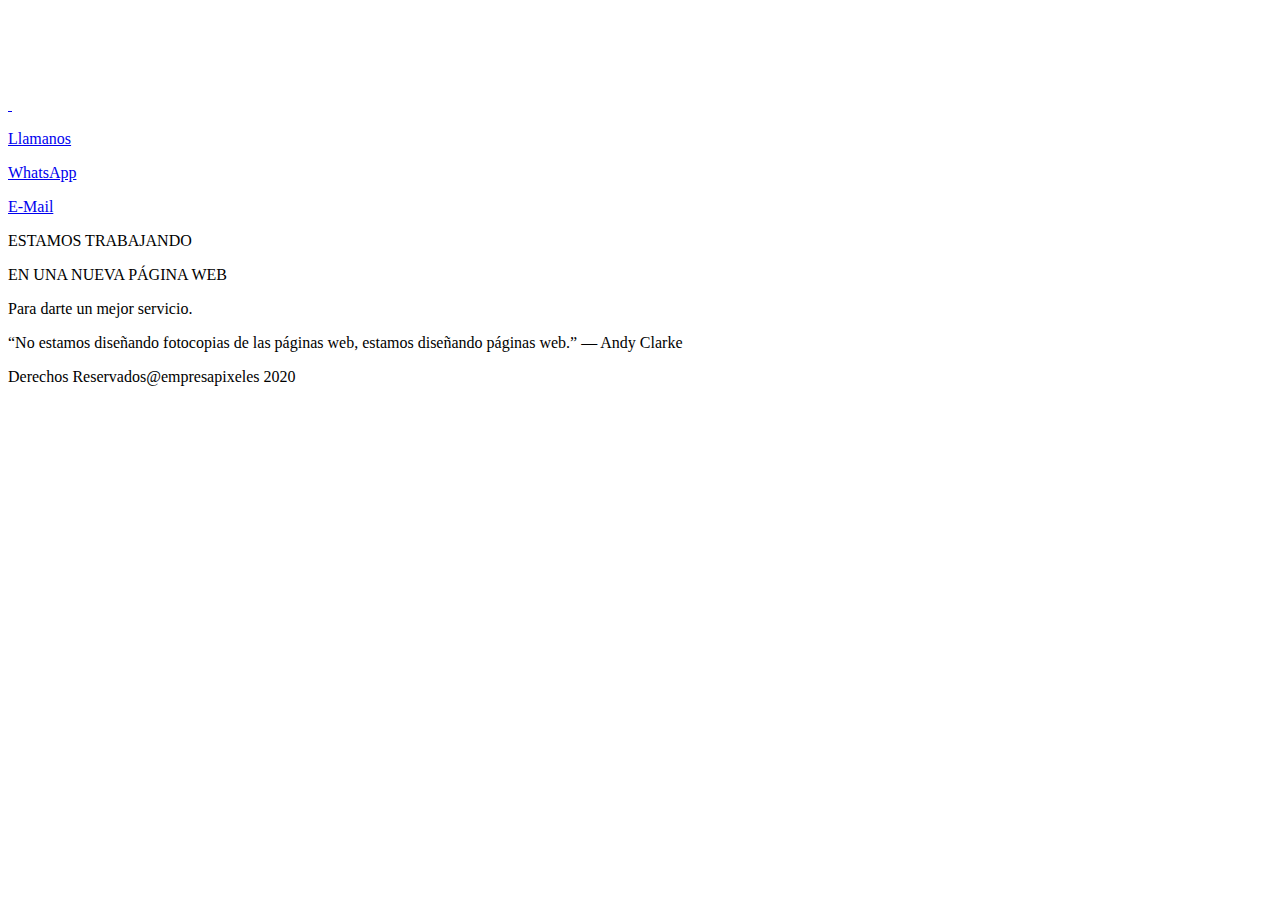
==== index.html @ fa77952b "Add files via upload" ====
<!DOCTYPE html>
<html class="nojs html css_verticalspacer" lang="es-ES">
 <head>

  <meta http-equiv="Content-type" content="text/html;charset=UTF-8"/>
  <meta name="description" content="Somos una empresa dedicada al diseño web,mkt digital,desarrollo de app,catàlogos digitales ofreciendo una integración de estos elementos para dar solución a nuestros clientes integralmente. "/>
  <meta name="keywords" content="web,diseño,marketing digital,empresas,pixeles,mkt,aplicaciones,app,programación web,web,java,html5,html,diseño web"/>
  <meta name="generator" content="2018.1.0.386"/>
  <meta name="yandex-verification" content="5926a4e39fd3df6b"/><!-- custom meta -->
  <meta name="viewport" content="width=device-width, initial-scale=1.0"/>
  
  <script type="text/javascript">
   // Update the 'nojs'/'js' class on the html node
document.documentElement.className = document.documentElement.className.replace(/\bnojs\b/g, 'js');

// Check that all required assets are uploaded and up-to-date
if(typeof Muse == "undefined") window.Muse = {}; window.Muse.assets = {"required":["museutils.js", "museconfig.js", "jquery.watch.js", "webpro.js", "musewpslideshow.js", "jquery.museoverlay.js", "touchswipe.js", "jquery.musepolyfill.bgsize.js", "jquery.museresponsive.js", "require.js", "index.css"], "outOfDate":[]};
</script>
  
  <title>&nbsp;Bienvenidos a Pixeles</title>
  <!-- CSS -->
  <link rel="stylesheet" type="text/css" href="css/site_global.css?crc=4235893186"/>
  <link rel="stylesheet" type="text/css" href="css/master_main-master.css?crc=64743557"/>
  <link rel="stylesheet" type="text/css" href="css/index.css?crc=58798758" id="pagesheet"/>
  <!-- IE-only CSS -->
  <!--[if lt IE 9]>
  <link rel="stylesheet" type="text/css" href="css/iefonts_index.css?crc=458958665"/>
  <link rel="stylesheet" type="text/css" href="css/nomq_preview_master_main-master.css?crc=238709549"/>
  <link rel="stylesheet" type="text/css" href="css/nomq_index.css?crc=3871699366" id="nomq_pagesheet"/>
  <![endif]-->
  <!-- Other scripts -->
  <script type="text/javascript">
   var __adobewebfontsappname__ = "muse";
</script>
  <!-- JS includes -->
  <script src="https://webfonts.creativecloud.com/ubuntu:n7,n4:all.js" type="text/javascript"></script>
    <!--custom head HTML-->
  <!-- Global site tag (gtag.js) - Google Analytics -->
<script async src="https://www.googletagmanager.com/gtag/js?id=UA-159911724-1"></script>
<script>
  window.dataLayer = window.dataLayer || [];
  function gtag(){dataLayer.push(arguments);}
  gtag('js', new Date());

  gtag('config', 'UA-159911724-1');
</script>

<!-- Google Tag Manager -->
<script>(function(w,d,s,l,i){w[l]=w[l]||[];w[l].push({'gtm.start':
new Date().getTime(),event:'gtm.js'});var f=d.getElementsByTagName(s)[0],
j=d.createElement(s),dl=l!='dataLayer'?'&l='+l:'';j.async=true;j.src=
'https://www.googletagmanager.com/gtm.js?id='+i+dl;f.parentNode.insertBefore(j,f);
})(window,document,'script','dataLayer','GTM-PSQ9JR3');</script>
<!-- End Google Tag Manager -->

<!-- Yandex.Metrika counter -->
<script type="text/javascript" >
   (function(m,e,t,r,i,k,a){m[i]=m[i]||function(){(m[i].a=m[i].a||[]).push(arguments)};
   m[i].l=1*new Date();k=e.createElement(t),a=e.getElementsByTagName(t)[0],k.async=1,k.src=r,a.parentNode.insertBefore(k,a)})
   (window, document, "script", "https://mc.yandex.ru/metrika/tag.js", "ym");

   ym(60178660, "init", {
        clickmap:true,
        trackLinks:true,
        accurateTrackBounce:true,
        webvisor:true,
        ecommerce:"dataLayer"
   });
</script>
<noscript><div><img src="https://mc.yandex.ru/watch/60178660" style="position:absolute; left:-9999px;" alt="" /></div></noscript>
<!-- /Yandex.Metrika counter -->

<script type="text/javascript">window.$crisp=[];window.CRISP_WEBSITE_ID="32cfb766-e6e7-4e31-a01d-06637c909708";(function(){d=document;s=d.createElement("script");s.src="https://client.crisp.chat/l.js";s.async=1;d.getElementsByTagName("head")[0].appendChild(s);})();</script>
 </head>
 <body>
 <!-- Google Tag Manager (noscript) -->
<noscript><iframe src="https://www.googletagmanager.com/ns.html?id=GTM-PSQ9JR3"
height="0" width="0" style="display:none;visibility:hidden"></iframe></noscript>
<!-- End Google Tag Manager (noscript) -->

  <div class="breakpoint active" id="bp_infinity" data-min-width="1025"><!-- responsive breakpoint node -->
   <div class="clearfix borderbox" id="page"><!-- group -->
    <div class="SlideShowWidget clearfix HeroFillFrame grpelem" id="slideshowu6715" data-visibility="changed" style="visibility:hidden"><!-- none box -->
     <div class="popup_anchor allow_click_through" data-col-pos="0" id="u6733popup">
      <div class="SlideShowContentPanel clearfix fullscreen" data-col-pos="0" id="u6733"><!-- stack box -->
       <!-- m_editable region-id="editable-static-tag-U8621-BP_infinity" template="index.html" data-type="image" data-ice-options="srcAttr=data-src" -->
       <div class="SSSlide clip_frame fullscreen" data-col-pos="0" id="u8621" data-muse-uid="U8621" data-muse-type="img_frame"><!-- image -->
        <img class="ImageInclude" data-col-pos="0" id="u8621_img" data-src="images/ilya-pavlov-87438-unsplash.jpg?crc=4015956237" src="images/blank.gif?crc=4208392903" alt="" data-width="1200" data-height="801" data-muse-src="images/ilya-pavlov-87438-unsplash.jpg?crc=4015956237"/>
       </div>
       <!-- /m_editable -->
       <!-- m_editable region-id="editable-static-tag-U8825-BP_infinity" template="index.html" data-type="image" data-ice-options="srcAttr=data-src" -->
       <div class="SSSlide invi clip_frame fullscreen" data-col-pos="1" id="u8825" data-muse-uid="U8825" data-muse-type="img_frame"><!-- image -->
        <img class="ImageInclude" data-col-pos="1" id="u8825_img" data-src="images/laptop-wallpapers5.jpg?crc=4093777745" src="images/blank.gif?crc=4208392903" alt="" data-width="1333" data-height="750" data-muse-src="images/laptop-wallpapers5.jpg?crc=4093777745"/>
       </div>
       <!-- /m_editable -->
       <!-- m_editable region-id="editable-static-tag-U8672-BP_infinity" template="index.html" data-type="image" data-ice-options="srcAttr=data-src" -->
       <div class="SSSlide invi clip_frame fullscreen" data-col-pos="2" id="u8672" data-muse-uid="U8672" data-muse-type="img_frame"><!-- image -->
        <img class="ImageInclude" data-col-pos="2" id="u8672_img" data-src="images/apple-macbook-pro-touch-bar-15-inch-2017-4194.jpg?crc=4146289031" src="images/blank.gif?crc=4208392903" alt="" data-width="1332" data-height="750" data-muse-src="images/apple-macbook-pro-touch-bar-15-inch-2017-4194.jpg?crc=4146289031"/>
       </div>
       <!-- /m_editable -->
       <!-- m_editable region-id="editable-static-tag-U8774-BP_infinity" template="index.html" data-type="image" data-ice-options="srcAttr=data-src" -->
       <div class="SSSlide invi clip_frame fullscreen" data-col-pos="3" id="u8774" data-muse-uid="U8774" data-muse-type="img_frame"><!-- image -->
        <img class="ImageInclude" data-col-pos="3" id="u8774_img" data-src="images/caspar-camille-rubin-669071-unsplash.jpg?crc=406384773" src="images/blank.gif?crc=4208392903" alt="" data-width="1200" data-height="800" data-muse-src="images/caspar-camille-rubin-669071-unsplash.jpg?crc=406384773"/>
       </div>
       <!-- /m_editable -->
      </div>
     </div>
    </div>
    <div class="clearfix grpelem shared_content" id="ppu360-3" data-content-guid="ppu360-3_content"><!-- column -->
     <div class="clearfix colelem" id="pu360-3"><!-- group -->
      <a class="nonblock nontext MuseLinkActive museBGSize clearfix grpelem shared_content" id="u360-3" href="index.html" data-href="page:U74" data-sizePolicy="fixed" data-pintopage="page_fixedLeft" data-content-guid="u360-3_content"><!-- content --><p class="Site_Name" id="u360">&nbsp;</p></a>
      <!-- m_editable region-id="editable-static-tag-U8925-BP_infinity" template="index.html" data-type="html" data-ice-options="disableImageResize,link,clickable,txtStyleTarget" data-ice-editable="link" -->
      <a class="nonblock nontext rounded-corners clearfix grpelem shared_content" id="u8925-4" href="tel:+525516226237" data-muse-uid="U8925" data-muse-type="txt_frame" data-IBE-flags="txtStyleSrc" data-sizePolicy="fluidWidth" data-pintopage="page_fixedRight" data-content-guid="u8925-4_content"><!-- content --><p id="u8925-2">Llamanos</p></a>
      <!-- /m_editable -->
      <!-- m_editable region-id="editable-static-tag-U8934-BP_infinity" template="index.html" data-type="html" data-ice-options="disableImageResize,link,clickable,txtStyleTarget" data-ice-editable="link" -->
      <a class="nonblock nontext rounded-corners clearfix grpelem shared_content" id="u8934-4" href="https://api.whatsapp.com/send?phone=525516226237&amp;text=Me%20interesa%20un%20servicio%20de%20pixeles" data-muse-uid="U8934" data-muse-type="txt_frame" data-IBE-flags="txtStyleSrc" data-sizePolicy="fluidWidth" data-pintopage="page_fixedRight" data-content-guid="u8934-4_content"><!-- content --><p id="u8934-2">WhatsApp</p></a>
      <!-- /m_editable -->
      <!-- m_editable region-id="editable-static-tag-U8943-BP_infinity" template="index.html" data-type="html" data-ice-options="disableImageResize,link,clickable,txtStyleTarget" data-ice-editable="link" -->
      <a class="nonblock nontext rounded-corners clearfix grpelem shared_content" id="u8943-4" href="mailto:mkt@empresapixeles.com" data-muse-uid="U8943" data-muse-type="txt_frame" data-IBE-flags="txtStyleSrc" data-sizePolicy="fluidWidth" data-pintopage="page_fixedRight" data-content-guid="u8943-4_content"><!-- content --><p id="u8943-2">E-Mail</p></a>
      <!-- /m_editable -->
     </div>
     <!-- m_editable region-id="editable-static-tag-U8876-BP_infinity" template="index.html" data-type="html" data-ice-options="disableImageResize,link,txtStyleTarget" -->
     <div class="clearfix colelem shared_content" id="u8876-6" data-muse-uid="U8876" data-muse-type="txt_frame" data-IBE-flags="txtStyleSrc" data-content-guid="u8876-6_content"><!-- content -->
      <p id="u8876-2">ESTAMOS TRABAJANDO</p>
      <p id="u8876-4">EN UNA NUEVA PÁGINA WEB</p>
     </div>
     <!-- /m_editable -->
     <!-- m_editable region-id="editable-static-tag-U8884-BP_infinity" template="index.html" data-type="html" data-ice-options="disableImageResize,link,txtStyleTarget" -->
     <div class="clearfix colelem shared_content" id="u8884-4" data-muse-uid="U8884" data-muse-type="txt_frame" data-IBE-flags="txtStyleSrc" data-content-guid="u8884-4_content"><!-- content -->
      <p id="u8884-2">Para darte un mejor servicio.</p>
     </div>
     <!-- /m_editable -->
     <!-- m_editable region-id="editable-static-tag-U11574-BP_infinity" template="index.html" data-type="html" data-ice-options="disableImageResize,link,txtStyleTarget" -->
     <div class="clearfix colelem shared_content" id="u11574-4" data-muse-uid="U11574" data-muse-type="txt_frame" data-IBE-flags="txtStyleSrc" data-content-guid="u11574-4_content"><!-- content -->
      <p id="u11574-2">“No estamos diseñando fotocopias de las páginas web, estamos diseñando páginas web.” ― Andy Clarke</p>
     </div>
     <!-- /m_editable -->
     <div class="clearfix colelem shared_content" id="u13035-4" data-IBE-flags="txtStyleSrc" data-sizePolicy="fixed" data-pintopage="page_fixedCenter" data-content-guid="u13035-4_content"><!-- content -->
      <p>Derechos Reservados@empresapixeles 2020</p>
     </div>
    </div>
    <div class="verticalspacer" data-offset-top="366" data-content-above-spacer="730" data-content-below-spacer="384" data-sizePolicy="fixed" data-pintopage="page_fixedLeft"></div>
   </div>
  </div>
  <div class="breakpoint" id="bp_1024" data-min-width="883" data-max-width="1024"><!-- responsive breakpoint node -->
   <div class="clearfix borderbox temp_no_id" data-orig-id="page"><!-- group -->
    <div class="SlideShowWidget clearfix HeroFillFrame grpelem temp_no_id" data-visibility="changed" style="visibility:hidden" data-orig-id="slideshowu6715"><!-- none box -->
     <div class="popup_anchor allow_click_through temp_no_id" data-col-pos="0" data-orig-id="u6733popup">
      <div class="SlideShowContentPanel clearfix fullscreen temp_no_id" data-col-pos="0" data-orig-id="u6733"><!-- stack box -->
       <!-- m_editable region-id="editable-static-tag-U8621-BP_1024" template="index.html" data-type="image" data-ice-options="srcAttr=data-src" -->
       <div class="SSSlide clip_frame fullscreen temp_no_id" data-col-pos="0" data-muse-uid="U8621" data-muse-type="img_frame" data-orig-id="u8621"><!-- image -->
        <img class="ImageInclude temp_no_id" data-col-pos="0" data-src="images/ilya-pavlov-87438-unsplash.jpg?crc=4015956237" src="images/blank.gif?crc=4208392903" alt="" data-width="1024" data-height="683" data-muse-src="images/ilya-pavlov-87438-unsplash.jpg?crc=4015956237" data-orig-id="u8621_img"/>
       </div>
       <!-- /m_editable -->
       <!-- m_editable region-id="editable-static-tag-U8825-BP_1024" template="index.html" data-type="image" data-ice-options="srcAttr=data-src" -->
       <div class="SSSlide invi clip_frame fullscreen temp_no_id" data-col-pos="1" data-muse-uid="U8825" data-muse-type="img_frame" data-orig-id="u8825"><!-- image -->
        <img class="ImageInclude temp_no_id" data-col-pos="1" data-src="images/laptop-wallpapers5.jpg?crc=4093777745" src="images/blank.gif?crc=4208392903" alt="" data-width="1116" data-height="628" data-muse-src="images/laptop-wallpapers5.jpg?crc=4093777745" data-orig-id="u8825_img"/>
       </div>
       <!-- /m_editable -->
       <!-- m_editable region-id="editable-static-tag-U8672-BP_1024" template="index.html" data-type="image" data-ice-options="srcAttr=data-src" -->
       <div class="SSSlide invi clip_frame fullscreen temp_no_id" data-col-pos="2" data-muse-uid="U8672" data-muse-type="img_frame" data-orig-id="u8672"><!-- image -->
        <img class="ImageInclude temp_no_id" data-col-pos="2" data-src="images/apple-macbook-pro-touch-bar-15-inch-2017-4194.jpg?crc=4146289031" src="images/blank.gif?crc=4208392903" alt="" data-width="1115" data-height="628" data-muse-src="images/apple-macbook-pro-touch-bar-15-inch-2017-4194.jpg?crc=4146289031" data-orig-id="u8672_img"/>
       </div>
       <!-- /m_editable -->
       <!-- m_editable region-id="editable-static-tag-U8774-BP_1024" template="index.html" data-type="image" data-ice-options="srcAttr=data-src" -->
       <div class="SSSlide invi clip_frame fullscreen temp_no_id" data-col-pos="3" data-muse-uid="U8774" data-muse-type="img_frame" data-orig-id="u8774"><!-- image -->
        <img class="ImageInclude temp_no_id" data-col-pos="3" data-src="images/caspar-camille-rubin-669071-unsplash.jpg?crc=406384773" src="images/blank.gif?crc=4208392903" alt="" data-width="1024" data-height="682" data-muse-src="images/caspar-camille-rubin-669071-unsplash.jpg?crc=406384773" data-orig-id="u8774_img"/>
       </div>
       <!-- /m_editable -->
      </div>
     </div>
    </div>
    <span class="clearfix grpelem placeholder" data-placeholder-for="ppu360-3_content"><!-- placeholder node --></span>
    <div class="verticalspacer" data-offset-top="366" data-content-above-spacer="581" data-content-below-spacer="262" data-sizePolicy="fixed" data-pintopage="page_fixedLeft"></div>
   </div>
  </div>
  <div class="breakpoint" id="bp_882" data-min-width="641" data-max-width="882"><!-- responsive breakpoint node -->
   <div class="clearfix borderbox temp_no_id" data-orig-id="page"><!-- group -->
    <div class="SlideShowWidget clearfix HeroFillFrame grpelem temp_no_id" data-visibility="changed" style="visibility:hidden" data-orig-id="slideshowu6715"><!-- none box -->
     <div class="popup_anchor allow_click_through temp_no_id" data-col-pos="0" data-orig-id="u6733popup">
      <div class="SlideShowContentPanel clearfix fullscreen temp_no_id" data-col-pos="0" data-orig-id="u6733"><!-- stack box -->
       <!-- m_editable region-id="editable-static-tag-U8621-BP_882" template="index.html" data-type="image" data-ice-options="srcAttr=data-src" -->
       <div class="SSSlide clip_frame fullscreen temp_no_id" data-col-pos="0" data-muse-uid="U8621" data-muse-type="img_frame" data-orig-id="u8621"><!-- image -->
        <img class="ImageInclude temp_no_id" data-col-pos="0" data-src="images/ilya-pavlov-87438-unsplash.jpg?crc=4015956237" src="images/blank.gif?crc=4208392903" alt="" data-width="882" data-height="588" data-muse-src="images/ilya-pavlov-87438-unsplash.jpg?crc=4015956237" data-orig-id="u8621_img"/>
       </div>
       <!-- /m_editable -->
       <!-- m_editable region-id="editable-static-tag-U8825-BP_882" template="index.html" data-type="image" data-ice-options="srcAttr=data-src" -->
       <div class="SSSlide invi clip_frame fullscreen temp_no_id" data-col-pos="1" data-muse-uid="U8825" data-muse-type="img_frame" data-orig-id="u8825"><!-- image -->
        <img class="ImageInclude temp_no_id" data-col-pos="1" data-src="images/laptop-wallpapers5.jpg?crc=4093777745" src="images/blank.gif?crc=4208392903" alt="" data-width="889" data-height="500" data-muse-src="images/laptop-wallpapers5.jpg?crc=4093777745" data-orig-id="u8825_img"/>
       </div>
       <!-- /m_editable -->
       <!-- m_editable region-id="editable-static-tag-U8672-BP_882" template="index.html" data-type="image" data-ice-options="srcAttr=data-src" -->
       <div class="SSSlide invi clip_frame fullscreen temp_no_id" data-col-pos="2" data-muse-uid="U8672" data-muse-type="img_frame" data-orig-id="u8672"><!-- image -->
        <img class="ImageInclude temp_no_id" data-col-pos="2" data-src="images/apple-macbook-pro-touch-bar-15-inch-2017-4194.jpg?crc=4146289031" src="images/blank.gif?crc=4208392903" alt="" data-width="888" data-height="500" data-muse-src="images/apple-macbook-pro-touch-bar-15-inch-2017-4194.jpg?crc=4146289031" data-orig-id="u8672_img"/>
       </div>
       <!-- /m_editable -->
       <!-- m_editable region-id="editable-static-tag-U8774-BP_882" template="index.html" data-type="image" data-ice-options="srcAttr=data-src" -->
       <div class="SSSlide invi clip_frame fullscreen temp_no_id" data-col-pos="3" data-muse-uid="U8774" data-muse-type="img_frame" data-orig-id="u8774"><!-- image -->
        <img class="ImageInclude temp_no_id" data-col-pos="3" data-src="images/caspar-camille-rubin-669071-unsplash.jpg?crc=406384773" src="images/blank.gif?crc=4208392903" alt="" data-width="882" data-height="588" data-muse-src="images/caspar-camille-rubin-669071-unsplash.jpg?crc=406384773" data-orig-id="u8774_img"/>
       </div>
       <!-- /m_editable -->
      </div>
     </div>
    </div>
    <div class="clearfix grpelem temp_no_id" data-orig-id="pu360-3"><!-- column -->
     <span class="nonblock nontext MuseLinkActive museBGSize clearfix colelem placeholder" data-placeholder-for="u360-3_content"><!-- placeholder node --></span>
     <!-- m_editable region-id="editable-static-tag-U8876-BP_882" template="index.html" data-type="html" data-ice-options="disableImageResize,link,txtStyleTarget" -->
     <span class="clearfix colelem placeholder" data-placeholder-for="u8876-6_content"><!-- placeholder node --></span>
     <!-- /m_editable -->
     <!-- m_editable region-id="editable-static-tag-U8884-BP_882" template="index.html" data-type="html" data-ice-options="disableImageResize,link,txtStyleTarget" -->
     <span class="clearfix colelem placeholder" data-placeholder-for="u8884-4_content"><!-- placeholder node --></span>
     <!-- /m_editable -->
     <!-- m_editable region-id="editable-static-tag-U11574-BP_882" template="index.html" data-type="html" data-ice-options="disableImageResize,link,txtStyleTarget" -->
     <span class="clearfix colelem placeholder" data-placeholder-for="u11574-4_content"><!-- placeholder node --></span>
     <!-- /m_editable -->
     <!-- m_editable region-id="editable-static-tag-U8925-BP_882" template="index.html" data-type="html" data-ice-options="disableImageResize,link,clickable,txtStyleTarget" data-ice-editable="link" -->
     <span class="nonblock nontext rounded-corners clearfix colelem placeholder" data-placeholder-for="u8925-4_content"><!-- placeholder node --></span>
     <!-- /m_editable -->
     <!-- m_editable region-id="editable-static-tag-U8934-BP_882" template="index.html" data-type="html" data-ice-options="disableImageResize,link,clickable,txtStyleTarget" data-ice-editable="link" -->
     <span class="nonblock nontext rounded-corners clearfix colelem placeholder" data-placeholder-for="u8934-4_content"><!-- placeholder node --></span>
     <!-- /m_editable -->
     <!-- m_editable region-id="editable-static-tag-U8943-BP_882" template="index.html" data-type="html" data-ice-options="disableImageResize,link,clickable,txtStyleTarget" data-ice-editable="link" -->
     <span class="nonblock nontext rounded-corners clearfix colelem placeholder" data-placeholder-for="u8943-4_content"><!-- placeholder node --></span>
     <!-- /m_editable -->
     <span class="clearfix colelem placeholder" data-placeholder-for="u13035-4_content"><!-- placeholder node --></span>
    </div>
    <div class="verticalspacer" data-offset-top="441" data-content-above-spacer="480" data-content-below-spacer="58" data-sizePolicy="fixed" data-pintopage="page_fixedLeft"></div>
   </div>
  </div>
  <div class="breakpoint" id="bp_640" data-min-width="525" data-max-width="640"><!-- responsive breakpoint node -->
   <div class="clearfix borderbox temp_no_id" data-orig-id="page"><!-- group -->
    <div class="SlideShowWidget clearfix HeroFillFrame grpelem temp_no_id" data-visibility="changed" style="visibility:hidden" data-orig-id="slideshowu6715"><!-- none box -->
     <div class="popup_anchor allow_click_through temp_no_id" data-col-pos="0" data-orig-id="u6733popup">
      <div class="SlideShowContentPanel clearfix fullscreen temp_no_id" data-col-pos="0" data-orig-id="u6733"><!-- stack box -->
       <!-- m_editable region-id="editable-static-tag-U8621-BP_640" template="index.html" data-type="image" data-ice-options="srcAttr=data-src" -->
       <div class="SSSlide clip_frame fullscreen temp_no_id" data-col-pos="0" data-muse-uid="U8621" data-muse-type="img_frame" data-orig-id="u8621"><!-- image -->
        <img class="ImageInclude temp_no_id" data-col-pos="0" data-src="images/ilya-pavlov-87438-unsplash.jpg?crc=4015956237" src="images/blank.gif?crc=4208392903" alt="" data-width="640" data-height="427" data-muse-src="images/ilya-pavlov-87438-unsplash.jpg?crc=4015956237" data-orig-id="u8621_img"/>
       </div>
       <!-- /m_editable -->
       <!-- m_editable region-id="editable-static-tag-U8825-BP_640" template="index.html" data-type="image" data-ice-options="srcAttr=data-src" -->
       <div class="SSSlide invi clip_frame fullscreen temp_no_id" data-col-pos="1" data-muse-uid="U8825" data-muse-type="img_frame" data-orig-id="u8825"><!-- image -->
        <img class="ImageInclude temp_no_id" data-col-pos="1" data-src="images/laptop-wallpapers5.jpg?crc=4093777745" src="images/blank.gif?crc=4208392903" alt="" data-width="640" data-height="360" data-muse-src="images/laptop-wallpapers5.jpg?crc=4093777745" data-orig-id="u8825_img"/>
       </div>
       <!-- /m_editable -->
       <!-- m_editable region-id="editable-static-tag-U8672-BP_640" template="index.html" data-type="image" data-ice-options="srcAttr=data-src" -->
       <div class="SSSlide invi clip_frame fullscreen temp_no_id" data-col-pos="2" data-muse-uid="U8672" data-muse-type="img_frame" data-orig-id="u8672"><!-- image -->
        <img class="ImageInclude temp_no_id" data-col-pos="2" data-src="images/apple-macbook-pro-touch-bar-15-inch-2017-4194.jpg?crc=4146289031" src="images/blank.gif?crc=4208392903" alt="" data-width="640" data-height="360" data-muse-src="images/apple-macbook-pro-touch-bar-15-inch-2017-4194.jpg?crc=4146289031" data-orig-id="u8672_img"/>
       </div>
       <!-- /m_editable -->
       <!-- m_editable region-id="editable-static-tag-U8774-BP_640" template="index.html" data-type="image" data-ice-options="srcAttr=data-src" -->
       <div class="SSSlide invi clip_frame fullscreen temp_no_id" data-col-pos="3" data-muse-uid="U8774" data-muse-type="img_frame" data-orig-id="u8774"><!-- image -->
        <img class="ImageInclude temp_no_id" data-col-pos="3" data-src="images/caspar-camille-rubin-669071-unsplash.jpg?crc=406384773" src="images/blank.gif?crc=4208392903" alt="" data-width="640" data-height="427" data-muse-src="images/caspar-camille-rubin-669071-unsplash.jpg?crc=406384773" data-orig-id="u8774_img"/>
       </div>
       <!-- /m_editable -->
      </div>
     </div>
    </div>
    <div class="clearfix grpelem temp_no_id" data-orig-id="pu360-3"><!-- column -->
     <span class="nonblock nontext MuseLinkActive museBGSize clearfix colelem placeholder" data-placeholder-for="u360-3_content"><!-- placeholder node --></span>
     <!-- m_editable region-id="editable-static-tag-U8876-BP_640" template="index.html" data-type="html" data-ice-options="disableImageResize,link,txtStyleTarget" -->
     <span class="clearfix colelem placeholder" data-placeholder-for="u8876-6_content"><!-- placeholder node --></span>
     <!-- /m_editable -->
     <!-- m_editable region-id="editable-static-tag-U8884-BP_640" template="index.html" data-type="html" data-ice-options="disableImageResize,link,txtStyleTarget" -->
     <span class="clearfix colelem placeholder" data-placeholder-for="u8884-4_content"><!-- placeholder node --></span>
     <!-- /m_editable -->
     <!-- m_editable region-id="editable-static-tag-U11574-BP_640" template="index.html" data-type="html" data-ice-options="disableImageResize,link,txtStyleTarget" -->
     <span class="clearfix colelem placeholder" data-placeholder-for="u11574-4_content"><!-- placeholder node --></span>
     <!-- /m_editable -->
     <!-- m_editable region-id="editable-static-tag-U8925-BP_640" template="index.html" data-type="html" data-ice-options="disableImageResize,link,clickable,txtStyleTarget" data-ice-editable="link" -->
     <span class="nonblock nontext rounded-corners clearfix colelem placeholder" data-placeholder-for="u8925-4_content"><!-- placeholder node --></span>
     <!-- /m_editable -->
     <!-- m_editable region-id="editable-static-tag-U8934-BP_640" template="index.html" data-type="html" data-ice-options="disableImageResize,link,clickable,txtStyleTarget" data-ice-editable="link" -->
     <span class="nonblock nontext rounded-corners clearfix colelem placeholder" data-placeholder-for="u8934-4_content"><!-- placeholder node --></span>
     <!-- /m_editable -->
     <!-- m_editable region-id="editable-static-tag-U8943-BP_640" template="index.html" data-type="html" data-ice-options="disableImageResize,link,clickable,txtStyleTarget" data-ice-editable="link" -->
     <span class="nonblock nontext rounded-corners clearfix colelem placeholder" data-placeholder-for="u8943-4_content"><!-- placeholder node --></span>
     <!-- /m_editable -->
     <span class="clearfix colelem placeholder" data-placeholder-for="u13035-4_content"><!-- placeholder node --></span>
    </div>
    <div class="verticalspacer" data-offset-top="324" data-content-above-spacer="340" data-content-below-spacer="35" data-sizePolicy="fixed" data-pintopage="page_fixedLeft"></div>
   </div>
  </div>
  <div class="breakpoint" id="bp_524" data-min-width="415" data-max-width="524"><!-- responsive breakpoint node -->
   <div class="clearfix borderbox temp_no_id" data-orig-id="page"><!-- group -->
    <div class="SlideShowWidget clearfix HeroFillFrame grpelem temp_no_id" data-visibility="changed" style="visibility:hidden" data-orig-id="slideshowu6715"><!-- none box -->
     <div class="popup_anchor allow_click_through temp_no_id" data-col-pos="0" data-orig-id="u6733popup">
      <div class="SlideShowContentPanel clearfix fullscreen temp_no_id" data-col-pos="0" data-orig-id="u6733"><!-- stack box -->
       <!-- m_editable region-id="editable-static-tag-U8621-BP_524" template="index.html" data-type="image" data-ice-options="srcAttr=data-src" -->
       <div class="SSSlide clip_frame fullscreen temp_no_id" data-col-pos="0" data-muse-uid="U8621" data-muse-type="img_frame" data-orig-id="u8621"><!-- image -->
        <img class="ImageInclude temp_no_id" data-col-pos="0" data-src="images/ilya-pavlov-87438-unsplash.jpg?crc=4015956237" src="images/blank.gif?crc=4208392903" alt="" data-width="749" data-height="500" data-muse-src="images/ilya-pavlov-87438-unsplash.jpg?crc=4015956237" data-orig-id="u8621_img"/>
       </div>
       <!-- /m_editable -->
       <!-- m_editable region-id="editable-static-tag-U8825-BP_524" template="index.html" data-type="image" data-ice-options="srcAttr=data-src" -->
       <div class="SSSlide invi clip_frame fullscreen temp_no_id" data-col-pos="1" data-muse-uid="U8825" data-muse-type="img_frame" data-orig-id="u8825"><!-- image -->
        <img class="ImageInclude temp_no_id" data-col-pos="1" data-src="images/laptop-wallpapers5.jpg?crc=4093777745" src="images/blank.gif?crc=4208392903" alt="" data-width="889" data-height="500" data-muse-src="images/laptop-wallpapers5.jpg?crc=4093777745" data-orig-id="u8825_img"/>
       </div>
       <!-- /m_editable -->
       <!-- m_editable region-id="editable-static-tag-U8672-BP_524" template="index.html" data-type="image" data-ice-options="srcAttr=data-src" -->
       <div class="SSSlide invi clip_frame fullscreen temp_no_id" data-col-pos="2" data-muse-uid="U8672" data-muse-type="img_frame" data-orig-id="u8672"><!-- image -->
        <img class="ImageInclude temp_no_id" data-col-pos="2" data-src="images/apple-macbook-pro-touch-bar-15-inch-2017-4194.jpg?crc=4146289031" src="images/blank.gif?crc=4208392903" alt="" data-width="888" data-height="500" data-muse-src="images/apple-macbook-pro-touch-bar-15-inch-2017-4194.jpg?crc=4146289031" data-orig-id="u8672_img"/>
       </div>
       <!-- /m_editable -->
       <!-- m_editable region-id="editable-static-tag-U8774-BP_524" template="index.html" data-type="image" data-ice-options="srcAttr=data-src" -->
       <div class="SSSlide invi clip_frame fullscreen temp_no_id" data-col-pos="3" data-muse-uid="U8774" data-muse-type="img_frame" data-orig-id="u8774"><!-- image -->
        <img class="ImageInclude temp_no_id" data-col-pos="3" data-src="images/caspar-camille-rubin-669071-unsplash.jpg?crc=406384773" src="images/blank.gif?crc=4208392903" alt="" data-width="750" data-height="500" data-muse-src="images/caspar-camille-rubin-669071-unsplash.jpg?crc=406384773" data-orig-id="u8774_img"/>
       </div>
       <!-- /m_editable -->
      </div>
     </div>
    </div>
    <div class="clearfix grpelem temp_no_id" data-orig-id="pu360-3"><!-- column -->
     <span class="nonblock nontext MuseLinkActive museBGSize clearfix colelem placeholder" data-placeholder-for="u360-3_content"><!-- placeholder node --></span>
     <!-- m_editable region-id="editable-static-tag-U8876-BP_524" template="index.html" data-type="html" data-ice-options="disableImageResize,link,txtStyleTarget" -->
     <span class="clearfix colelem placeholder" data-placeholder-for="u8876-6_content"><!-- placeholder node --></span>
     <!-- /m_editable -->
     <!-- m_editable region-id="editable-static-tag-U8884-BP_524" template="index.html" data-type="html" data-ice-options="disableImageResize,link,txtStyleTarget" -->
     <span class="clearfix colelem placeholder" data-placeholder-for="u8884-4_content"><!-- placeholder node --></span>
     <!-- /m_editable -->
     <!-- m_editable region-id="editable-static-tag-U11574-BP_524" template="index.html" data-type="html" data-ice-options="disableImageResize,link,txtStyleTarget" -->
     <span class="clearfix colelem placeholder" data-placeholder-for="u11574-4_content"><!-- placeholder node --></span>
     <!-- /m_editable -->
     <!-- m_editable region-id="editable-static-tag-U8925-BP_524" template="index.html" data-type="html" data-ice-options="disableImageResize,link,clickable,txtStyleTarget" data-ice-editable="link" -->
     <span class="nonblock nontext rounded-corners clearfix colelem placeholder" data-placeholder-for="u8925-4_content"><!-- placeholder node --></span>
     <!-- /m_editable -->
     <!-- m_editable region-id="editable-static-tag-U8934-BP_524" template="index.html" data-type="html" data-ice-options="disableImageResize,link,clickable,txtStyleTarget" data-ice-editable="link" -->
     <span class="nonblock nontext rounded-corners clearfix colelem placeholder" data-placeholder-for="u8934-4_content"><!-- placeholder node --></span>
     <!-- /m_editable -->
     <!-- m_editable region-id="editable-static-tag-U8943-BP_524" template="index.html" data-type="html" data-ice-options="disableImageResize,link,clickable,txtStyleTarget" data-ice-editable="link" -->
     <span class="nonblock nontext rounded-corners clearfix colelem placeholder" data-placeholder-for="u8943-4_content"><!-- placeholder node --></span>
     <!-- /m_editable -->
     <span class="clearfix colelem placeholder" data-placeholder-for="u13035-4_content"><!-- placeholder node --></span>
    </div>
    <div class="verticalspacer" data-offset-top="434" data-content-above-spacer="479" data-content-below-spacer="66" data-sizePolicy="fixed" data-pintopage="page_fixedLeft"></div>
   </div>
  </div>
  <div class="breakpoint" id="bp_414" data-min-width="361" data-max-width="414"><!-- responsive breakpoint node -->
   <div class="clearfix borderbox temp_no_id" data-orig-id="page"><!-- group -->
    <div class="SlideShowWidget clearfix HeroFillFrame grpelem temp_no_id" data-visibility="changed" style="visibility:hidden" data-orig-id="slideshowu6715"><!-- none box -->
     <div class="popup_anchor allow_click_through temp_no_id" data-col-pos="0" data-orig-id="u6733popup">
      <div class="SlideShowContentPanel clearfix fullscreen temp_no_id" data-col-pos="0" data-orig-id="u6733"><!-- stack box -->
       <!-- m_editable region-id="editable-static-tag-U8621-BP_414" template="index.html" data-type="image" data-ice-options="srcAttr=data-src" -->
       <div class="SSSlide clip_frame fullscreen temp_no_id" data-col-pos="0" data-muse-uid="U8621" data-muse-type="img_frame" data-orig-id="u8621"><!-- image -->
        <img class="ImageInclude temp_no_id" data-col-pos="0" data-src="images/ilya-pavlov-87438-unsplash.jpg?crc=4015956237" src="images/blank.gif?crc=4208392903" alt="" data-width="1103" data-height="736" data-muse-src="images/ilya-pavlov-87438-unsplash.jpg?crc=4015956237" data-orig-id="u8621_img"/>
       </div>
       <!-- /m_editable -->
       <!-- m_editable region-id="editable-static-tag-U8825-BP_414" template="index.html" data-type="image" data-ice-options="srcAttr=data-src" -->
       <div class="SSSlide invi clip_frame fullscreen temp_no_id" data-col-pos="1" data-muse-uid="U8825" data-muse-type="img_frame" data-orig-id="u8825"><!-- image -->
        <img class="ImageInclude temp_no_id" data-col-pos="1" data-src="images/laptop-wallpapers5.jpg?crc=4093777745" src="images/blank.gif?crc=4208392903" alt="" data-width="1308" data-height="736" data-muse-src="images/laptop-wallpapers5.jpg?crc=4093777745" data-orig-id="u8825_img"/>
       </div>
       <!-- /m_editable -->
       <!-- m_editable region-id="editable-static-tag-U8672-BP_414" template="index.html" data-type="image" data-ice-options="srcAttr=data-src" -->
       <div class="SSSlide invi clip_frame fullscreen temp_no_id" data-col-pos="2" data-muse-uid="U8672" data-muse-type="img_frame" data-orig-id="u8672"><!-- image -->
        <img class="ImageInclude temp_no_id" data-col-pos="2" data-src="images/apple-macbook-pro-touch-bar-15-inch-2017-4194.jpg?crc=4146289031" src="images/blank.gif?crc=4208392903" alt="" data-width="1307" data-height="736" data-muse-src="images/apple-macbook-pro-touch-bar-15-inch-2017-4194.jpg?crc=4146289031" data-orig-id="u8672_img"/>
       </div>
       <!-- /m_editable -->
       <!-- m_editable region-id="editable-static-tag-U8774-BP_414" template="index.html" data-type="image" data-ice-options="srcAttr=data-src" -->
       <div class="SSSlide invi clip_frame fullscreen temp_no_id" data-col-pos="3" data-muse-uid="U8774" data-muse-type="img_frame" data-orig-id="u8774"><!-- image -->
        <img class="ImageInclude temp_no_id" data-col-pos="3" data-src="images/caspar-camille-rubin-669071-unsplash.jpg?crc=406384773" src="images/blank.gif?crc=4208392903" alt="" data-width="1104" data-height="736" data-muse-src="images/caspar-camille-rubin-669071-unsplash.jpg?crc=406384773" data-orig-id="u8774_img"/>
       </div>
       <!-- /m_editable -->
      </div>
     </div>
    </div>
    <div class="clearfix grpelem temp_no_id" data-orig-id="pu360-3"><!-- column -->
     <span class="nonblock nontext MuseLinkActive museBGSize clearfix colelem placeholder" data-placeholder-for="u360-3_content"><!-- placeholder node --></span>
     <!-- m_editable region-id="editable-static-tag-U8876-BP_414" template="index.html" data-type="html" data-ice-options="disableImageResize,link,txtStyleTarget" -->
     <span class="clearfix colelem placeholder" data-placeholder-for="u8876-6_content"><!-- placeholder node --></span>
     <!-- /m_editable -->
     <!-- m_editable region-id="editable-static-tag-U8884-BP_414" template="index.html" data-type="html" data-ice-options="disableImageResize,link,txtStyleTarget" -->
     <span class="clearfix colelem placeholder" data-placeholder-for="u8884-4_content"><!-- placeholder node --></span>
     <!-- /m_editable -->
     <!-- m_editable region-id="editable-static-tag-U11574-BP_414" template="index.html" data-type="html" data-ice-options="disableImageResize,link,txtStyleTarget" -->
     <span class="clearfix colelem placeholder" data-placeholder-for="u11574-4_content"><!-- placeholder node --></span>
     <!-- /m_editable -->
     <!-- m_editable region-id="editable-static-tag-U8925-BP_414" template="index.html" data-type="html" data-ice-options="disableImageResize,link,clickable,txtStyleTarget" data-ice-editable="link" -->
     <span class="nonblock nontext rounded-corners clearfix colelem placeholder" data-placeholder-for="u8925-4_content"><!-- placeholder node --></span>
     <!-- /m_editable -->
     <!-- m_editable region-id="editable-static-tag-U8934-BP_414" template="index.html" data-type="html" data-ice-options="disableImageResize,link,clickable,txtStyleTarget" data-ice-editable="link" -->
     <span class="nonblock nontext rounded-corners clearfix colelem placeholder" data-placeholder-for="u8934-4_content"><!-- placeholder node --></span>
     <!-- /m_editable -->
     <!-- m_editable region-id="editable-static-tag-U8943-BP_414" template="index.html" data-type="html" data-ice-options="disableImageResize,link,clickable,txtStyleTarget" data-ice-editable="link" -->
     <span class="nonblock nontext rounded-corners clearfix colelem placeholder" data-placeholder-for="u8943-4_content"><!-- placeholder node --></span>
     <!-- /m_editable -->
     <span class="clearfix colelem placeholder" data-placeholder-for="u13035-4_content"><!-- placeholder node --></span>
    </div>
    <div class="verticalspacer" data-offset-top="441" data-content-above-spacer="716" data-content-below-spacer="295" data-sizePolicy="fixed" data-pintopage="page_fixedLeft"></div>
   </div>
  </div>
  <div class="breakpoint" id="bp_360" data-min-width="321" data-max-width="360"><!-- responsive breakpoint node -->
   <div class="clearfix borderbox temp_no_id" data-orig-id="page"><!-- group -->
    <div class="SlideShowWidget clearfix HeroFillFrame grpelem temp_no_id" data-visibility="changed" style="visibility:hidden" data-orig-id="slideshowu6715"><!-- none box -->
     <div class="popup_anchor allow_click_through temp_no_id" data-col-pos="0" data-orig-id="u6733popup">
      <div class="SlideShowContentPanel clearfix fullscreen temp_no_id" data-col-pos="0" data-orig-id="u6733"><!-- stack box -->
       <!-- m_editable region-id="editable-static-tag-U8621-BP_360" template="index.html" data-type="image" data-ice-options="srcAttr=data-src" -->
       <div class="SSSlide clip_frame fullscreen temp_no_id" data-col-pos="0" data-muse-uid="U8621" data-muse-type="img_frame" data-orig-id="u8621"><!-- image -->
        <img class="ImageInclude temp_no_id" data-col-pos="0" data-src="images/ilya-pavlov-87438-unsplash.jpg?crc=4015956237" src="images/blank.gif?crc=4208392903" alt="" data-width="959" data-height="640" data-muse-src="images/ilya-pavlov-87438-unsplash.jpg?crc=4015956237" data-orig-id="u8621_img"/>
       </div>
       <!-- /m_editable -->
       <!-- m_editable region-id="editable-static-tag-U8825-BP_360" template="index.html" data-type="image" data-ice-options="srcAttr=data-src" -->
       <div class="SSSlide invi clip_frame fullscreen temp_no_id" data-col-pos="1" data-muse-uid="U8825" data-muse-type="img_frame" data-orig-id="u8825"><!-- image -->
        <img class="ImageInclude temp_no_id" data-col-pos="1" data-src="images/laptop-wallpapers5.jpg?crc=4093777745" src="images/blank.gif?crc=4208392903" alt="" data-width="889" data-height="500" data-muse-src="images/laptop-wallpapers5.jpg?crc=4093777745" data-orig-id="u8825_img"/>
       </div>
       <!-- /m_editable -->
       <!-- m_editable region-id="editable-static-tag-U8672-BP_360" template="index.html" data-type="image" data-ice-options="srcAttr=data-src" -->
       <div class="SSSlide invi clip_frame fullscreen temp_no_id" data-col-pos="2" data-muse-uid="U8672" data-muse-type="img_frame" data-orig-id="u8672"><!-- image -->
        <img class="ImageInclude temp_no_id" data-col-pos="2" data-src="images/apple-macbook-pro-touch-bar-15-inch-2017-4194.jpg?crc=4146289031" src="images/blank.gif?crc=4208392903" alt="" data-width="888" data-height="500" data-muse-src="images/apple-macbook-pro-touch-bar-15-inch-2017-4194.jpg?crc=4146289031" data-orig-id="u8672_img"/>
       </div>
       <!-- /m_editable -->
       <!-- m_editable region-id="editable-static-tag-U8774-BP_360" template="index.html" data-type="image" data-ice-options="srcAttr=data-src" -->
       <div class="SSSlide invi clip_frame fullscreen temp_no_id" data-col-pos="3" data-muse-uid="U8774" data-muse-type="img_frame" data-orig-id="u8774"><!-- image -->
        <img class="ImageInclude temp_no_id" data-col-pos="3" data-src="images/caspar-camille-rubin-669071-unsplash.jpg?crc=406384773" src="images/blank.gif?crc=4208392903" alt="" data-width="750" data-height="500" data-muse-src="images/caspar-camille-rubin-669071-unsplash.jpg?crc=406384773" data-orig-id="u8774_img"/>
       </div>
       <!-- /m_editable -->
      </div>
     </div>
    </div>
    <div class="clearfix grpelem temp_no_id" data-orig-id="pu360-3"><!-- column -->
     <span class="nonblock nontext MuseLinkActive museBGSize clearfix colelem placeholder" data-placeholder-for="u360-3_content"><!-- placeholder node --></span>
     <!-- m_editable region-id="editable-static-tag-U8876-BP_360" template="index.html" data-type="html" data-ice-options="disableImageResize,link,txtStyleTarget" -->
     <span class="clearfix colelem placeholder" data-placeholder-for="u8876-6_content"><!-- placeholder node --></span>
     <!-- /m_editable -->
     <!-- m_editable region-id="editable-static-tag-U8884-BP_360" template="index.html" data-type="html" data-ice-options="disableImageResize,link,txtStyleTarget" -->
     <span class="clearfix colelem placeholder" data-placeholder-for="u8884-4_content"><!-- placeholder node --></span>
     <!-- /m_editable -->
     <!-- m_editable region-id="editable-static-tag-U11574-BP_360" template="index.html" data-type="html" data-ice-options="disableImageResize,link,txtStyleTarget" -->
     <span class="clearfix colelem placeholder" data-placeholder-for="u11574-4_content"><!-- placeholder node --></span>
     <!-- /m_editable -->
     <!-- m_editable region-id="editable-static-tag-U8925-BP_360" template="index.html" data-type="html" data-ice-options="disableImageResize,link,clickable,txtStyleTarget" data-ice-editable="link" -->
     <span class="nonblock nontext rounded-corners clearfix colelem placeholder" data-placeholder-for="u8925-4_content"><!-- placeholder node --></span>
     <!-- /m_editable -->
     <!-- m_editable region-id="editable-static-tag-U8934-BP_360" template="index.html" data-type="html" data-ice-options="disableImageResize,link,clickable,txtStyleTarget" data-ice-editable="link" -->
     <span class="nonblock nontext rounded-corners clearfix colelem placeholder" data-placeholder-for="u8934-4_content"><!-- placeholder node --></span>
     <!-- /m_editable -->
     <!-- m_editable region-id="editable-static-tag-U8943-BP_360" template="index.html" data-type="html" data-ice-options="disableImageResize,link,clickable,txtStyleTarget" data-ice-editable="link" -->
     <span class="nonblock nontext rounded-corners clearfix colelem placeholder" data-placeholder-for="u8943-4_content"><!-- placeholder node --></span>
     <!-- /m_editable -->
     <span class="clearfix colelem placeholder" data-placeholder-for="u13035-4_content"><!-- placeholder node --></span>
    </div>
    <div class="verticalspacer" data-offset-top="432" data-content-above-spacer="620" data-content-below-spacer="208" data-sizePolicy="fixed" data-pintopage="page_fixedLeft"></div>
   </div>
  </div>
  <div class="breakpoint" id="bp_320" data-max-width="320"><!-- responsive breakpoint node -->
   <div class="clearfix borderbox temp_no_id" data-orig-id="page"><!-- group -->
    <div class="SlideShowWidget clearfix HeroFillFrame grpelem temp_no_id" data-visibility="changed" style="visibility:hidden" data-orig-id="slideshowu6715"><!-- none box -->
     <div class="popup_anchor allow_click_through temp_no_id" data-col-pos="0" data-orig-id="u6733popup">
      <div class="SlideShowContentPanel clearfix fullscreen temp_no_id" data-col-pos="0" data-orig-id="u6733"><!-- stack box -->
       <!-- m_editable region-id="editable-static-tag-U8621-BP_320" template="index.html" data-type="image" data-ice-options="srcAttr=data-src" -->
       <div class="SSSlide clip_frame fullscreen temp_no_id" data-col-pos="0" data-muse-uid="U8621" data-muse-type="img_frame" data-orig-id="u8621"><!-- image -->
        <img class="ImageInclude temp_no_id" data-col-pos="0" data-src="images/ilya-pavlov-87438-unsplash.jpg?crc=4015956237" src="images/blank.gif?crc=4208392903" alt="" data-width="959" data-height="640" data-muse-src="images/ilya-pavlov-87438-unsplash.jpg?crc=4015956237" data-orig-id="u8621_img"/>
       </div>
       <!-- /m_editable -->
       <!-- m_editable region-id="editable-static-tag-U8825-BP_320" template="index.html" data-type="image" data-ice-options="srcAttr=data-src" -->
       <div class="SSSlide invi clip_frame fullscreen temp_no_id" data-col-pos="1" data-muse-uid="U8825" data-muse-type="img_frame" data-orig-id="u8825"><!-- image -->
        <img class="ImageInclude temp_no_id" data-col-pos="1" data-src="images/laptop-wallpapers5.jpg?crc=4093777745" src="images/blank.gif?crc=4208392903" alt="" data-width="1138" data-height="640" data-muse-src="images/laptop-wallpapers5.jpg?crc=4093777745" data-orig-id="u8825_img"/>
       </div>
       <!-- /m_editable -->
       <!-- m_editable region-id="editable-static-tag-U8672-BP_320" template="index.html" data-type="image" data-ice-options="srcAttr=data-src" -->
       <div class="SSSlide invi clip_frame fullscreen temp_no_id" data-col-pos="2" data-muse-uid="U8672" data-muse-type="img_frame" data-orig-id="u8672"><!-- image -->
        <img class="ImageInclude temp_no_id" data-col-pos="2" data-src="images/apple-macbook-pro-touch-bar-15-inch-2017-4194.jpg?crc=4146289031" src="images/blank.gif?crc=4208392903" alt="" data-width="1137" data-height="640" data-muse-src="images/apple-macbook-pro-touch-bar-15-inch-2017-4194.jpg?crc=4146289031" data-orig-id="u8672_img"/>
       </div>
       <!-- /m_editable -->
       <!-- m_editable region-id="editable-static-tag-U8774-BP_320" template="index.html" data-type="image" data-ice-options="srcAttr=data-src" -->
       <div class="SSSlide invi clip_frame fullscreen temp_no_id" data-col-pos="3" data-muse-uid="U8774" data-muse-type="img_frame" data-orig-id="u8774"><!-- image -->
        <img class="ImageInclude temp_no_id" data-col-pos="3" data-src="images/caspar-camille-rubin-669071-unsplash.jpg?crc=406384773" src="images/blank.gif?crc=4208392903" alt="" data-width="960" data-height="640" data-muse-src="images/caspar-camille-rubin-669071-unsplash.jpg?crc=406384773" data-orig-id="u8774_img"/>
       </div>
       <!-- /m_editable -->
      </div>
     </div>
    </div>
    <div class="clearfix grpelem temp_no_id" data-orig-id="pu360-3"><!-- column -->
     <span class="nonblock nontext MuseLinkActive museBGSize clearfix colelem placeholder" data-placeholder-for="u360-3_content"><!-- placeholder node --></span>
     <!-- m_editable region-id="editable-static-tag-U8876-BP_320" template="index.html" data-type="html" data-ice-options="disableImageResize,link,txtStyleTarget" -->
     <span class="clearfix colelem placeholder" data-placeholder-for="u8876-6_content"><!-- placeholder node --></span>
     <!-- /m_editable -->
     <!-- m_editable region-id="editable-static-tag-U8884-BP_320" template="index.html" data-type="html" data-ice-options="disableImageResize,link,txtStyleTarget" -->
     <span class="clearfix colelem placeholder" data-placeholder-for="u8884-4_content"><!-- placeholder node --></span>
     <!-- /m_editable -->
     <!-- m_editable region-id="editable-static-tag-U11574-BP_320" template="index.html" data-type="html" data-ice-options="disableImageResize,link,txtStyleTarget" -->
     <span class="clearfix colelem placeholder" data-placeholder-for="u11574-4_content"><!-- placeholder node --></span>
     <!-- /m_editable -->
     <!-- m_editable region-id="editable-static-tag-U8925-BP_320" template="index.html" data-type="html" data-ice-options="disableImageResize,link,clickable,txtStyleTarget" data-ice-editable="link" -->
     <span class="nonblock nontext rounded-corners clearfix colelem placeholder" data-placeholder-for="u8925-4_content"><!-- placeholder node --></span>
     <!-- /m_editable -->
     <!-- m_editable region-id="editable-static-tag-U8934-BP_320" template="index.html" data-type="html" data-ice-options="disableImageResize,link,clickable,txtStyleTarget" data-ice-editable="link" -->
     <span class="nonblock nontext rounded-corners clearfix colelem placeholder" data-placeholder-for="u8934-4_content"><!-- placeholder node --></span>
     <!-- /m_editable -->
     <!-- m_editable region-id="editable-static-tag-U8943-BP_320" template="index.html" data-type="html" data-ice-options="disableImageResize,link,clickable,txtStyleTarget" data-ice-editable="link" -->
     <span class="nonblock nontext rounded-corners clearfix colelem placeholder" data-placeholder-for="u8943-4_content"><!-- placeholder node --></span>
     <!-- /m_editable -->
     <span class="clearfix colelem placeholder" data-placeholder-for="u13035-4_content"><!-- placeholder node --></span>
    </div>
    <div class="verticalspacer" data-offset-top="446" data-content-above-spacer="620" data-content-below-spacer="194" data-sizePolicy="fixed" data-pintopage="page_fixedLeft"></div>
   </div>
  </div>
  <!-- Other scripts -->
  <script type="text/javascript">
   // Decide whether to suppress missing file error or not based on preference setting
var suppressMissingFileError = false
</script>
  <script type="text/javascript">
   window.Muse.assets.check=function(c){if(!window.Muse.assets.checked){window.Muse.assets.checked=!0;var b={},d=function(a,b){if(window.getComputedStyle){var c=window.getComputedStyle(a,null);return c&&c.getPropertyValue(b)||c&&c[b]||""}if(document.documentElement.currentStyle)return(c=a.currentStyle)&&c[b]||a.style&&a.style[b]||"";return""},a=function(a){if(a.match(/^rgb/))return a=a.replace(/\s+/g,"").match(/([\d\,]+)/gi)[0].split(","),(parseInt(a[0])<<16)+(parseInt(a[1])<<8)+parseInt(a[2]);if(a.match(/^\#/))return parseInt(a.substr(1),
16);return 0},f=function(f){for(var g=document.getElementsByTagName("link"),j=0;j<g.length;j++)if("text/css"==g[j].type){var l=(g[j].href||"").match(/\/?css\/([\w\-]+\.css)\?crc=(\d+)/);if(!l||!l[1]||!l[2])break;b[l[1]]=l[2]}g=document.createElement("div");g.className="version";g.style.cssText="display:none; width:1px; height:1px;";document.getElementsByTagName("body")[0].appendChild(g);for(j=0;j<Muse.assets.required.length;){var l=Muse.assets.required[j],k=l.match(/([\w\-\.]+)\.(\w+)$/),i=k&&k[1]?
k[1]:null,k=k&&k[2]?k[2]:null;switch(k.toLowerCase()){case "css":i=i.replace(/\W/gi,"_").replace(/^([^a-z])/gi,"_$1");g.className+=" "+i;i=a(d(g,"color"));k=a(d(g,"backgroundColor"));i!=0||k!=0?(Muse.assets.required.splice(j,1),"undefined"!=typeof b[l]&&(i!=b[l]>>>24||k!=(b[l]&16777215))&&Muse.assets.outOfDate.push(l)):j++;g.className="version";break;case "js":j++;break;default:throw Error("Unsupported file type: "+k);}}c?c().jquery!="1.8.3"&&Muse.assets.outOfDate.push("jquery-1.8.3.min.js"):Muse.assets.required.push("jquery-1.8.3.min.js");
g.parentNode.removeChild(g);if(Muse.assets.outOfDate.length||Muse.assets.required.length)g="Puede que determinados archivos falten en el servidor o sean incorrectos. Limpie la cache del navegador e inténtelo de nuevo. Si el problema persiste, póngase en contacto con el administrador del sitio web.",f&&Muse.assets.outOfDate.length&&(g+="\nOut of date: "+Muse.assets.outOfDate.join(",")),f&&Muse.assets.required.length&&(g+="\nMissing: "+Muse.assets.required.join(",")),suppressMissingFileError?(g+="\nUse SuppressMissingFileError key in AppPrefs.xml to show missing file error pop up.",console.log(g)):alert(g)};location&&location.search&&location.search.match&&location.search.match(/muse_debug/gi)?
setTimeout(function(){f(!0)},5E3):f()}};
var muse_init=function(){require.config({baseUrl:""});require(["jquery","museutils","whatinput","jquery.watch","webpro","musewpslideshow","jquery.museoverlay","touchswipe","jquery.musepolyfill.bgsize","jquery.museresponsive"],function(c){var $ = c;$(document).ready(function(){try{
window.Muse.assets.check($);/* body */
Muse.Utils.transformMarkupToFixBrowserProblemsPreInit();/* body */
Muse.Utils.prepHyperlinks(true);/* body */
Muse.Utils.resizeHeight('.popup_anchor.allow_click_through');/* resize height */
Muse.Utils.makeButtonsVisibleAfterSettingMinWidth();/* body */
Muse.Utils.initWidget('#slideshowu6715', ['#bp_infinity', '#bp_1024', '#bp_882', '#bp_640', '#bp_524', '#bp_414', '#bp_360', '#bp_320'], function(elem) { var widget = new WebPro.Widget.ContentSlideShow(elem, {autoPlay:true,displayInterval:3500,slideLinkStopsSlideShow:false,transitionStyle:'horizontal',lightboxEnabled_runtime:false,shuffle:false,transitionDuration:500,enableSwipe:true,elastic:'fullScreen',resumeAutoplay:true,resumeAutoplayInterval:3000,playOnce:false,autoActivate_runtime:false,isResponsive:true}); $(elem).data('widget', widget); return widget; });/* #slideshowu6715 */
Muse.Utils.fullPage('#page');/* 100% height page */
$( '.breakpoint' ).registerBreakpoint();/* Register breakpoints */
Muse.Utils.transformMarkupToFixBrowserProblems();/* body */
}catch(b){if(b&&"function"==typeof b.notify?b.notify():Muse.Assert.fail("Error calling selector function: "+b),false)throw b;}})})};

</script>
  <!-- RequireJS script -->
  <script src="scripts/require.js?crc=7928878" type="text/javascript" async data-main="scripts/museconfig.js?crc=4286661555" onload="if (requirejs) requirejs.onError = function(requireType, requireModule) { if (requireType && requireType.toString && requireType.toString().indexOf && 0 <= requireType.toString().indexOf('#scripterror')) window.Muse.assets.check(); }" onerror="window.Muse.assets.check();"></script>
   </body>
</html>
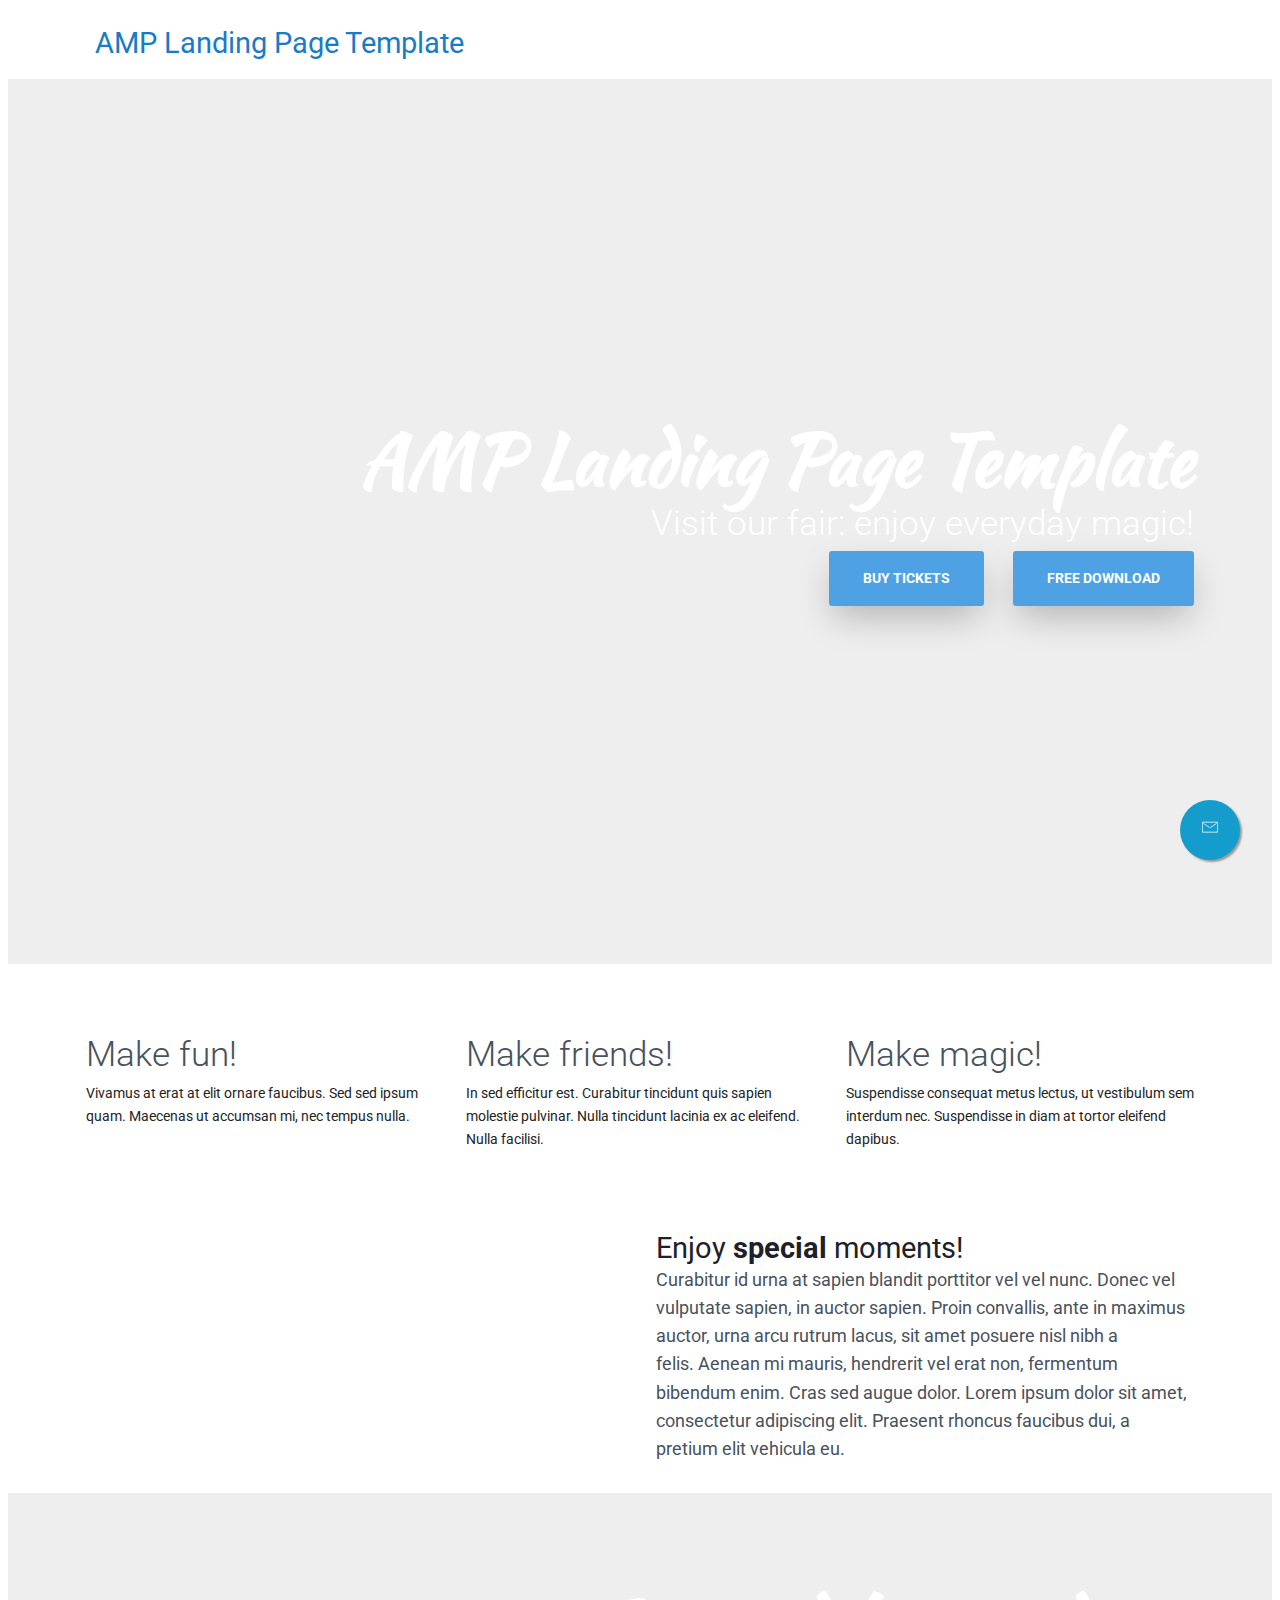
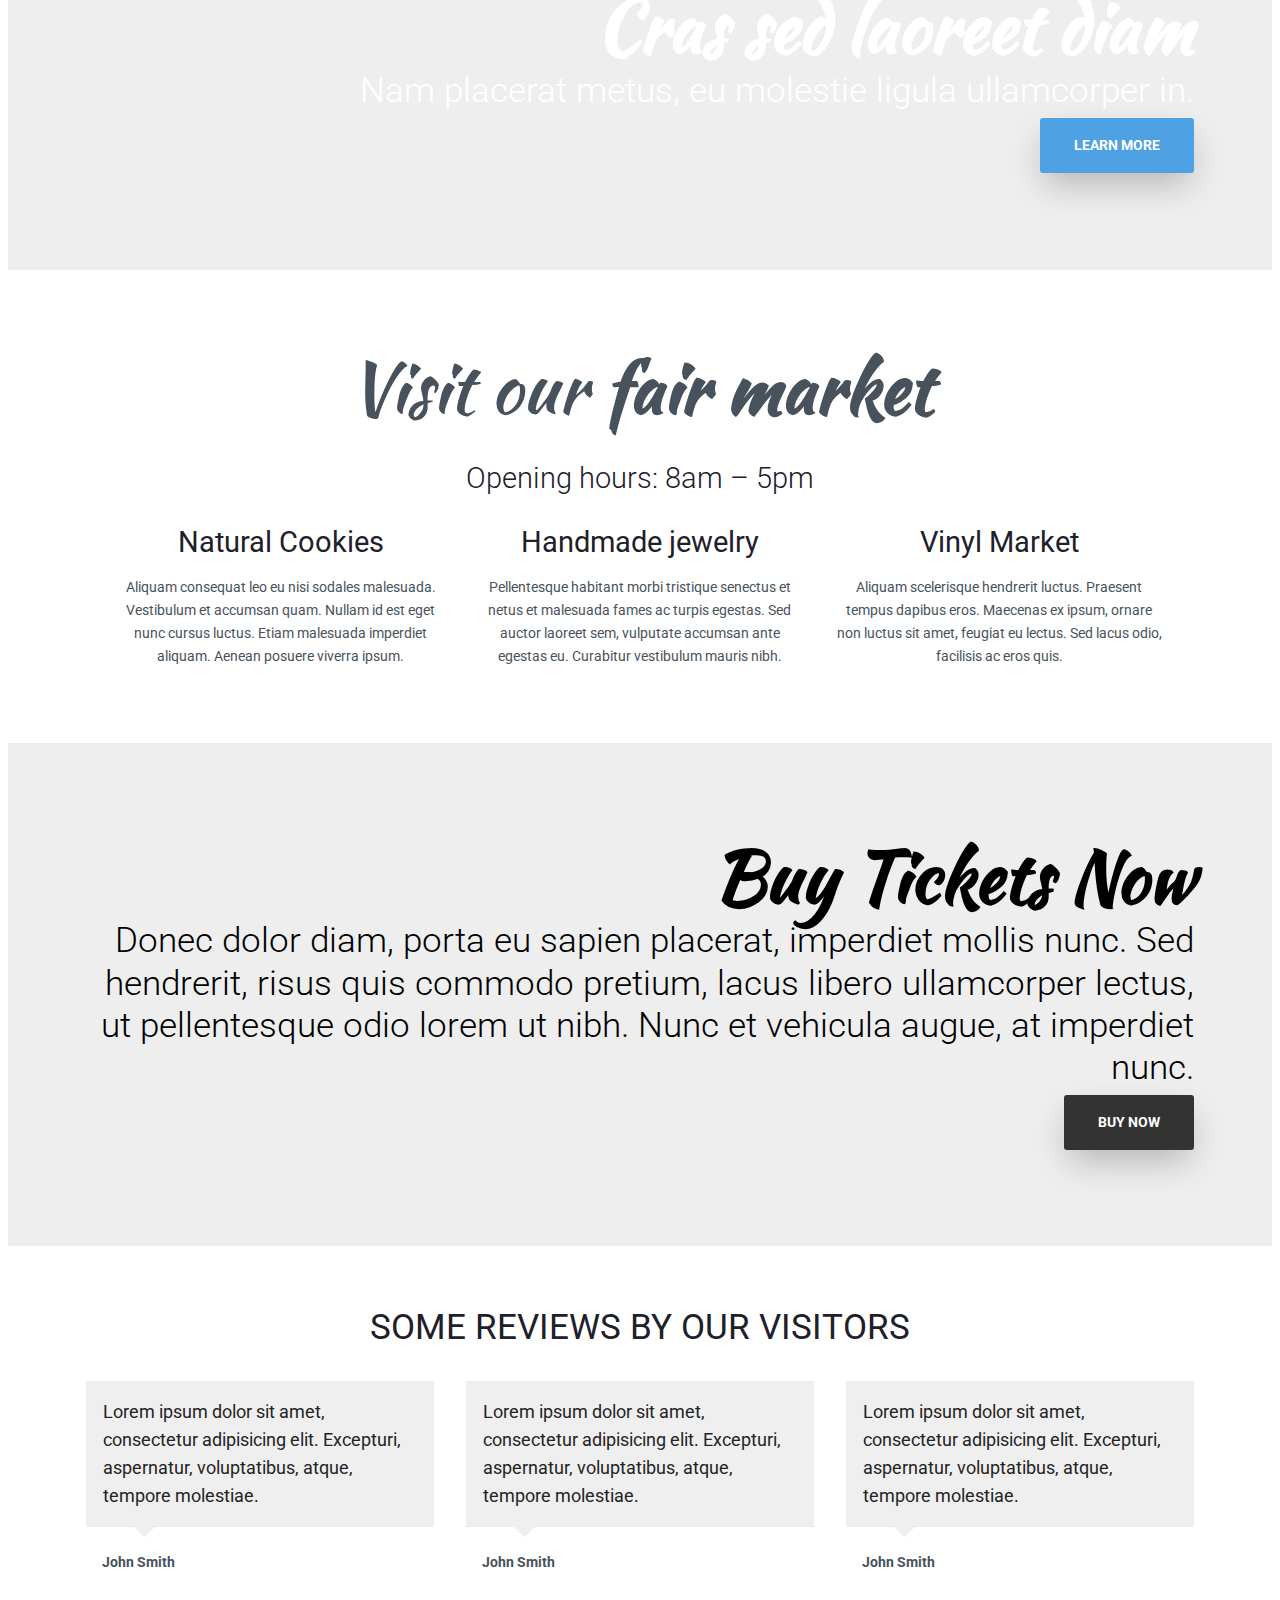
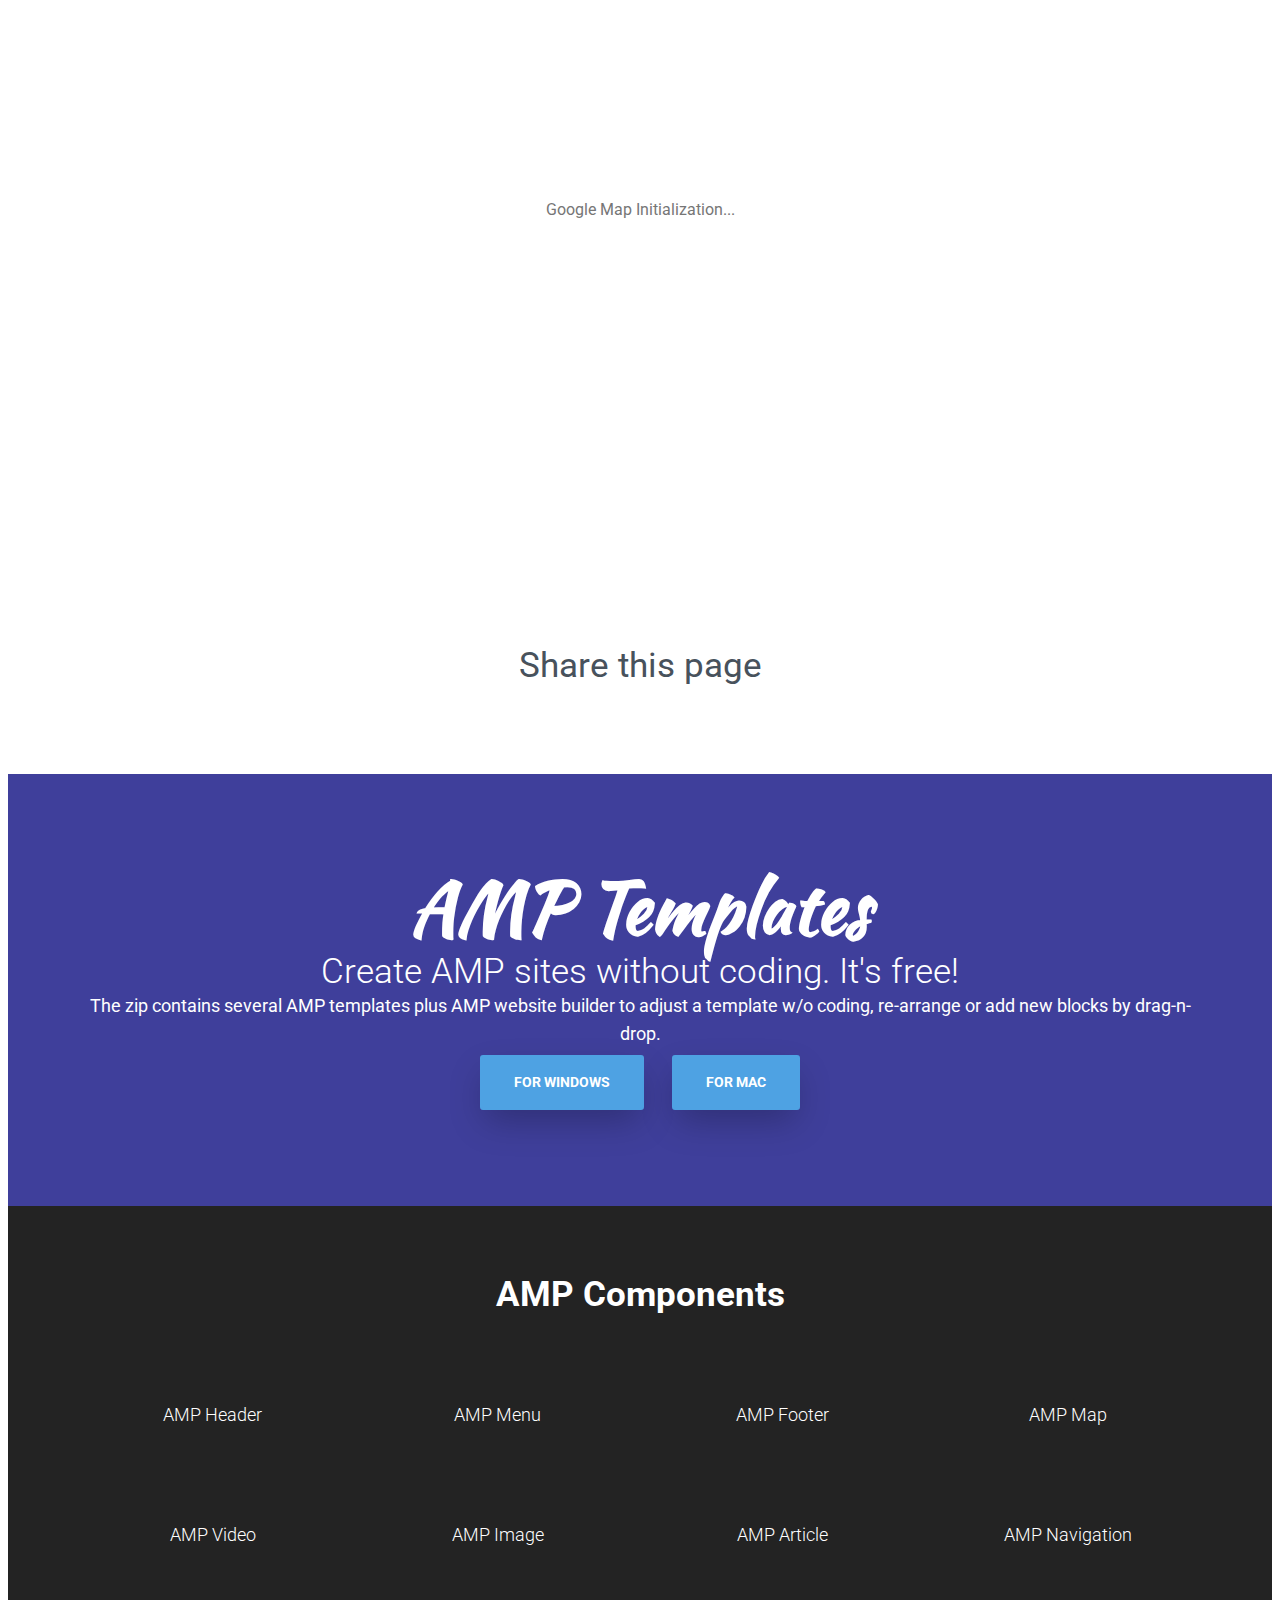
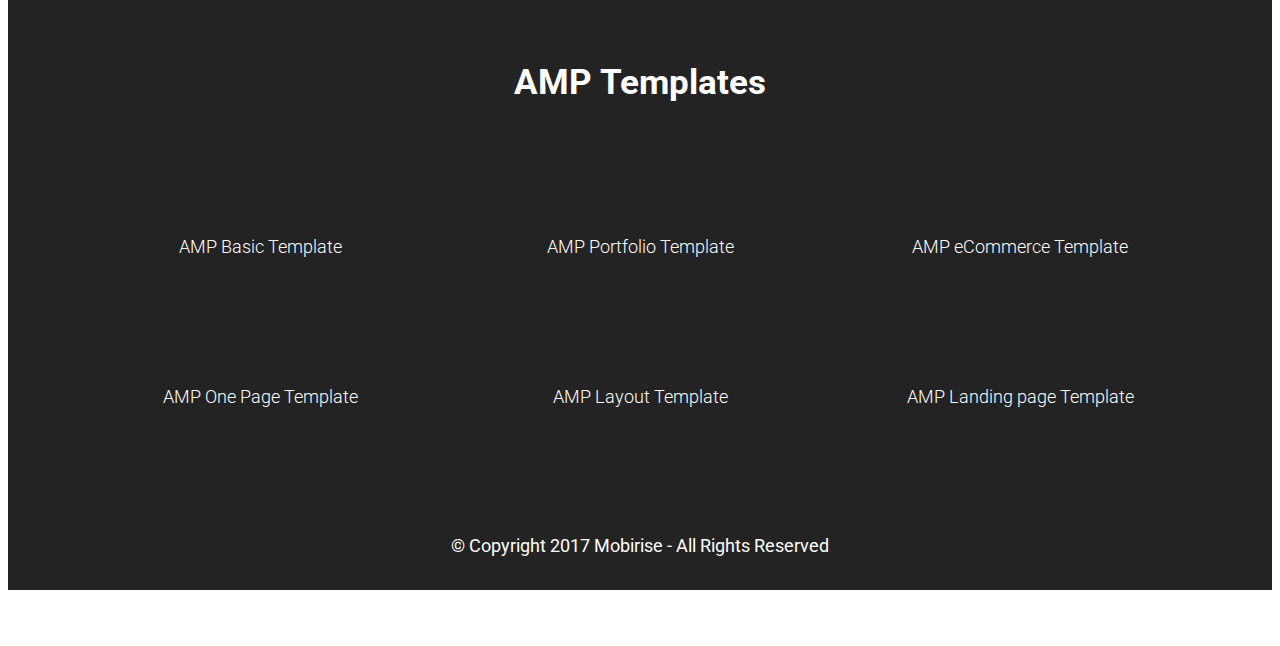
==== commit a6a0e09b: "Add files via upload" ====
--- a/index.html
+++ b/index.html
@@ -1,522 +1,643 @@
 <!DOCTYPE html>
-<html class="nojs html css_verticalspacer" lang="es-ES">
- <head>
-
-  <meta http-equiv="Content-type" content="text/html;charset=UTF-8"/>
-  <meta name="description" content="Somos una empresa dedicada al diseño web,mkt digital,desarrollo de app,catàlogos digitales ofreciendo una integración de estos elementos para dar solución a nuestros clientes integralmente. "/>
-  <meta name="keywords" content="web,diseño,marketing digital,empresas,pixeles,mkt,aplicaciones,app,programación web,web,java,html5,html,diseño web"/>
-  <meta name="generator" content="2018.1.0.386"/>
-  <meta name="yandex-verification" content="5926a4e39fd3df6b"/><!-- custom meta -->
-  <meta name="viewport" content="width=device-width, initial-scale=1.0"/>
-  
-  <script type="text/javascript">
-   // Update the 'nojs'/'js' class on the html node
-document.documentElement.className = document.documentElement.className.replace(/\bnojs\b/g, 'js');
-
-// Check that all required assets are uploaded and up-to-date
-if(typeof Muse == "undefined") window.Muse = {}; window.Muse.assets = {"required":["museutils.js", "museconfig.js", "jquery.watch.js", "webpro.js", "musewpslideshow.js", "jquery.museoverlay.js", "touchswipe.js", "jquery.musepolyfill.bgsize.js", "jquery.museresponsive.js", "require.js", "index.css"], "outOfDate":[]};
-</script>
-  
-  <title>&nbsp;Bienvenidos a Pixeles</title>
-  <!-- CSS -->
-  <link rel="stylesheet" type="text/css" href="css/site_global.css?crc=4235893186"/>
-  <link rel="stylesheet" type="text/css" href="css/master_main-master.css?crc=64743557"/>
-  <link rel="stylesheet" type="text/css" href="css/index.css?crc=58798758" id="pagesheet"/>
-  <!-- IE-only CSS -->
-  <!--[if lt IE 9]>
-  <link rel="stylesheet" type="text/css" href="css/iefonts_index.css?crc=458958665"/>
-  <link rel="stylesheet" type="text/css" href="css/nomq_preview_master_main-master.css?crc=238709549"/>
-  <link rel="stylesheet" type="text/css" href="css/nomq_index.css?crc=3871699366" id="nomq_pagesheet"/>
-  <![endif]-->
-  <!-- Other scripts -->
-  <script type="text/javascript">
-   var __adobewebfontsappname__ = "muse";
-</script>
-  <!-- JS includes -->
-  <script src="https://webfonts.creativecloud.com/ubuntu:n7,n4:all.js" type="text/javascript"></script>
-    <!--custom head HTML-->
-  <!-- Global site tag (gtag.js) - Google Analytics -->
-<script async src="https://www.googletagmanager.com/gtag/js?id=UA-159911724-1"></script>
-<script>
-  window.dataLayer = window.dataLayer || [];
-  function gtag(){dataLayer.push(arguments);}
-  gtag('js', new Date());
-
-  gtag('config', 'UA-159911724-1');
-</script>
-
-<!-- Google Tag Manager -->
-<script>(function(w,d,s,l,i){w[l]=w[l]||[];w[l].push({'gtm.start':
-new Date().getTime(),event:'gtm.js'});var f=d.getElementsByTagName(s)[0],
-j=d.createElement(s),dl=l!='dataLayer'?'&l='+l:'';j.async=true;j.src=
-'https://www.googletagmanager.com/gtm.js?id='+i+dl;f.parentNode.insertBefore(j,f);
-})(window,document,'script','dataLayer','GTM-PSQ9JR3');</script>
-<!-- End Google Tag Manager -->
-
-<!-- Yandex.Metrika counter -->
-<script type="text/javascript" >
-   (function(m,e,t,r,i,k,a){m[i]=m[i]||function(){(m[i].a=m[i].a||[]).push(arguments)};
-   m[i].l=1*new Date();k=e.createElement(t),a=e.getElementsByTagName(t)[0],k.async=1,k.src=r,a.parentNode.insertBefore(k,a)})
-   (window, document, "script", "https://mc.yandex.ru/metrika/tag.js", "ym");
-
-   ym(60178660, "init", {
-        clickmap:true,
-        trackLinks:true,
-        accurateTrackBounce:true,
-        webvisor:true,
-        ecommerce:"dataLayer"
-   });
-</script>
-<noscript><div><img src="https://mc.yandex.ru/watch/60178660" style="position:absolute; left:-9999px;" alt="" /></div></noscript>
-<!-- /Yandex.Metrika counter -->
-
-<script type="text/javascript">window.$crisp=[];window.CRISP_WEBSITE_ID="32cfb766-e6e7-4e31-a01d-06637c909708";(function(){d=document;s=d.createElement("script");s.src="https://client.crisp.chat/l.js";s.async=1;d.getElementsByTagName("head")[0].appendChild(s);})();</script>
- </head>
- <body>
- <!-- Google Tag Manager (noscript) -->
-<noscript><iframe src="https://www.googletagmanager.com/ns.html?id=GTM-PSQ9JR3"
-height="0" width="0" style="display:none;visibility:hidden"></iframe></noscript>
-<!-- End Google Tag Manager (noscript) -->
-
-  <div class="breakpoint active" id="bp_infinity" data-min-width="1025"><!-- responsive breakpoint node -->
-   <div class="clearfix borderbox" id="page"><!-- group -->
-    <div class="SlideShowWidget clearfix HeroFillFrame grpelem" id="slideshowu6715" data-visibility="changed" style="visibility:hidden"><!-- none box -->
-     <div class="popup_anchor allow_click_through" data-col-pos="0" id="u6733popup">
-      <div class="SlideShowContentPanel clearfix fullscreen" data-col-pos="0" id="u6733"><!-- stack box -->
-       <!-- m_editable region-id="editable-static-tag-U8621-BP_infinity" template="index.html" data-type="image" data-ice-options="srcAttr=data-src" -->
-       <div class="SSSlide clip_frame fullscreen" data-col-pos="0" id="u8621" data-muse-uid="U8621" data-muse-type="img_frame"><!-- image -->
-        <img class="ImageInclude" data-col-pos="0" id="u8621_img" data-src="images/ilya-pavlov-87438-unsplash.jpg?crc=4015956237" src="images/blank.gif?crc=4208392903" alt="" data-width="1200" data-height="801" data-muse-src="images/ilya-pavlov-87438-unsplash.jpg?crc=4015956237"/>
-       </div>
-       <!-- /m_editable -->
-       <!-- m_editable region-id="editable-static-tag-U8825-BP_infinity" template="index.html" data-type="image" data-ice-options="srcAttr=data-src" -->
-       <div class="SSSlide invi clip_frame fullscreen" data-col-pos="1" id="u8825" data-muse-uid="U8825" data-muse-type="img_frame"><!-- image -->
-        <img class="ImageInclude" data-col-pos="1" id="u8825_img" data-src="images/laptop-wallpapers5.jpg?crc=4093777745" src="images/blank.gif?crc=4208392903" alt="" data-width="1333" data-height="750" data-muse-src="images/laptop-wallpapers5.jpg?crc=4093777745"/>
-       </div>
-       <!-- /m_editable -->
-       <!-- m_editable region-id="editable-static-tag-U8672-BP_infinity" template="index.html" data-type="image" data-ice-options="srcAttr=data-src" -->
-       <div class="SSSlide invi clip_frame fullscreen" data-col-pos="2" id="u8672" data-muse-uid="U8672" data-muse-type="img_frame"><!-- image -->
-        <img class="ImageInclude" data-col-pos="2" id="u8672_img" data-src="images/apple-macbook-pro-touch-bar-15-inch-2017-4194.jpg?crc=4146289031" src="images/blank.gif?crc=4208392903" alt="" data-width="1332" data-height="750" data-muse-src="images/apple-macbook-pro-touch-bar-15-inch-2017-4194.jpg?crc=4146289031"/>
-       </div>
-       <!-- /m_editable -->
-       <!-- m_editable region-id="editable-static-tag-U8774-BP_infinity" template="index.html" data-type="image" data-ice-options="srcAttr=data-src" -->
-       <div class="SSSlide invi clip_frame fullscreen" data-col-pos="3" id="u8774" data-muse-uid="U8774" data-muse-type="img_frame"><!-- image -->
-        <img class="ImageInclude" data-col-pos="3" id="u8774_img" data-src="images/caspar-camille-rubin-669071-unsplash.jpg?crc=406384773" src="images/blank.gif?crc=4208392903" alt="" data-width="1200" data-height="800" data-muse-src="images/caspar-camille-rubin-669071-unsplash.jpg?crc=406384773"/>
-       </div>
-       <!-- /m_editable -->
+<html amp >
+<head>
+  <!-- Site made with Mobirise Website Builder v5.3.10, https://mobirise.com -->
+  <meta charset="UTF-8">
+  <meta http-equiv="X-UA-Compatible" content="IE=edge">
+  <meta name="generator" content="Mobirise v5.3.10, mobirise.com">
+  <meta name="viewport" content="width=device-width, initial-scale=1, minimum-scale=1">
+  <link rel="shortcut icon" href="assets/images/logo1.png" type="image/x-icon">
+  <meta name="description" content="AMP Landing Page Template with Website Builder - Free Download">
+  <meta name="amp-script-src" content="">
+  
+  <title>AMP Landing Page Template</title>
+  
+<link rel="canonical" href="./">
+ <style amp-boilerplate>body{-webkit-animation:-amp-start 8s steps(1,end) 0s 1 normal both;-moz-animation:-amp-start 8s steps(1,end) 0s 1 normal both;-ms-animation:-amp-start 8s steps(1,end) 0s 1 normal both;animation:-amp-start 8s steps(1,end) 0s 1 normal both}@-webkit-keyframes -amp-start{from{visibility:hidden}to{visibility:visible}}@-moz-keyframes -amp-start{from{visibility:hidden}to{visibility:visible}}@-ms-keyframes -amp-start{from{visibility:hidden}to{visibility:visible}}@-o-keyframes -amp-start{from{visibility:hidden}to{visibility:visible}}@keyframes -amp-start{from{visibility:hidden}to{visibility:visible}}</style>
+<noscript><style amp-boilerplate>body{-webkit-animation:none;-moz-animation:none;-ms-animation:none;animation:none}</style></noscript>
+<link href="https://fonts.googleapis.com/css?family=Kaushan+Script:400&display=swap" rel="stylesheet">
+ <link href="https://fonts.googleapis.com/css?family=Roboto:100,100i,300,300i,400,400i,500,500i,700,700i,900,900i&subset=cyrillic&display=swap" rel="stylesheet">
+ 
+ <style amp-custom> 
+div,span,h1,h2,h3,h4,h5,h6,p,blockquote,a,ol,ul,li,figcaption,textarea,input{font: inherit;}*{-webkit-box-sizing: border-box;box-sizing: border-box;outline: none;}*:focus{outline: none;}body{position: relative;font-style: normal;line-height: 1.6;color: #48525c;}section{background-color: #eeeeee;background-position: 50% 50%;background-repeat: no-repeat;background-size: cover;overflow: hidden;padding: 0;}h1,h2,h3,h4,h5,h6{margin: 0;padding: 0;}p,li,blockquote{letter-spacing: normal;line-height: 1.6;}ul,ol,blockquote,p{margin-bottom: 0;margin-top: 0;}a{cursor: pointer;}a,a:hover{text-decoration: none;}a.mbr-iconfont:hover{text-decoration: none;}h1,h2,h3,h4,h5,h6,.display-1,.display-2,.display-4,.display-5,.display-7{word-break: break-word;word-wrap: break-word;}b,strong{font-weight: bold;}blockquote{padding: 10px 0 10px 20px;position: relative;border-left: 3px solid;}input:-webkit-autofill,input:-webkit-autofill:hover,input:-webkit-autofill:focus,input:-webkit-autofill:active{-webkit-transition-delay: 9999s;transition-delay: 9999s;-webkit-transition-property: background-color,color;-o-transition-property: background-color,color;transition-property: background-color,color;}html,body{height: auto;min-height: 100vh;}.mbr-section-title{margin: 0;padding: 0;font-style: normal;line-height: 1.2;width: 100%;color: #20202a;}.mbr-section-subtitle{line-height: 1.2;width: 100%;color: #20202a;}.mbr-text{font-style: normal;line-height: 1.6;width: 100%;color: #48525c;font-weight: 400;}.mbr-white{color: #ffffff;}.mbr-black{color: #000000;}.align-left{text-align: left;}.align-left .list-item{justify-content: flex-start;}.align-center{text-align: center;}.align-center .list-item{justify-content: center;}.align-right{text-align: right;}.align-right .list-item{justify-content: flex-end;}@media (max-width: 767px){.align-left,.align-center,.align-right{text-align: center;}.align-left .list-item,.align-center .list-item,.align-right .list-item{justify-content: center;}}.mbr-light{font-weight: 300;}.mbr-regular{font-weight: 400;}.mbr-semibold{font-weight: 600;}.mbr-bold{font-weight: 700;}.icons-list a{margin: 0;}.icons-list a:last-child{margin: 0;}.mbr-figure{align-self: center;}.hidden{visibility: hidden;}.super-hide{display: none;}.inactive{-webkit-user-select: none;-moz-user-select: none;-ms-user-select: none;user-select: none;pointer-events: none;-webkit-user-drag: none;user-drag: none;}.mbr-overlay{position: absolute;bottom: 0;left: 0;right: 0;top: 0;z-index: 0;}.map-placeholder{display: none;}.google-map,.google-map iframe{position: relative;width: 100%;height: 400px;}amp-img{width: 100%;}amp-img img{max-height: 100%;max-width: 100%;}img.mbr-temp{width: 100%;}.rounded{border-radius: 50%;}.is-builder .nodisplay + img[async],.is-builder .nodisplay + img[decoding="async"],.is-builder amp-img > a + img[async],.is-builder amp-img > a + img[decoding="async"]{display: none;}html:not(.is-builder) amp-img > a{position: absolute;top: 0;bottom: 0;left: 0;right: 0;z-index: 1;}.is-builder .temp-amp-sizer{position: absolute;}.is-builder amp-youtube .temp-amp-sizer,.is-builder amp-vimeo .temp-amp-sizer{position: static;}.mobirise-spinner{position: absolute;top: 50%;left: 40%;margin-left: 10%;-webkit-transform: translate3d(-50%,-50%,0);z-index: 4;}.mobirise-spinner em{width: 24px;height: 24px;background: #3ac;border-radius: 100%;display: inline-block;-webkit-animation: slide 1s infinite;}.mobirise-spinner em:nth-child(1){-webkit-animation-delay: 0.1s;}.mobirise-spinner em:nth-child(2){-webkit-animation-delay: 0.2s;}.mobirise-spinner em:nth-child(3){-webkit-animation-delay: 0.3s;}@-moz-keyframes slide{0%{-webkit-transform: scale(1);}50%{opacity: 0.3;-webkit-transform: scale(2);}100%{-webkit-transform: scale(1);}}@-webkit-keyframes slide{0%{-webkit-transform: scale(1);}50%{opacity: 0.3;-webkit-transform: scale(2);}100%{-webkit-transform: scale(1);}}@-o-keyframes slide{0%{-webkit-transform: scale(1);}50%{opacity: 0.3;-webkit-transform: scale(2);}100%{-webkit-transform: scale(1);}}@keyframes slide{0%{-webkit-transform: scale(1);}50%{opacity: 0.3;-webkit-transform: scale(2);}100%{-webkit-transform: scale(1);}}.mobirise-loader .amp-active > div{display: none;}.iconfont-wrapper{display: inline-flex;}.mbr-flex{display: flex;}.flex-wrap{flex-wrap: wrap;}.mbr-jc-s{justify-content: flex-start;}.mbr-jc-c{justify-content: center;}.mbr-jc-e{justify-content: flex-end;}.mbr-row-reverse{flex-direction: row-reverse;}.mbr-column{flex-direction: column;}amp-img,img{height: 100%;width: 100%;}.hidden-slide{display: none;}.visible-slide{display: flex;}section,.container,.container-fluid{position: relative;word-wrap: break-word;}.mbr-fullscreen .mbr-overlay{min-height: 100vh;}.mbr-fullscreen{display: flex;align-items: center;height: 100vh;min-height: 100vh;padding: 3rem 0;}.container{padding: 0 1rem;width: 100%;margin-right: auto;margin-left: auto;}@media (max-width: 767px){.container{max-width: 540px;}} @media (min-width: 768px){.container{max-width: 720px;}} @media (min-width: 992px){.container{max-width: 960px;}} @media (min-width: 1200px){.container{max-width: 1140px;}}.container-fluid{width: 100%;padding: 0 1rem;}.btn{position: relative;font-weight: 700;margin: 0.4rem 0.9rem;border: 2px solid;font-style: normal;white-space: normal;transition: all 0.3s cubic-bezier(0.25,0.1,0.25,1);display: inline-flex;align-items: center;justify-content: center;word-break: break-word;line-height: 1.2rem;letter-spacing: normal;}.btn-form{padding: 1rem 2rem;}.btn-form:hover{cursor: pointer;}.btn{padding: 1rem 2rem;border-radius: 3px;}.btn-sm{padding: 0.4rem 0.8rem;border-radius: 3px;}.btn-md{padding: 1rem 2rem;border-radius: 3px;}.btn-lg{padding: 1.2rem 3.2rem;border-radius: 3px;}form .btn,form .mbr-section-btn{margin: 0;}.note-popover .btn:after{display: none;}.mbr-section-btn{margin: 0 -0.9rem;font-size: 0;}nav .mbr-section-btn{margin-left: 0rem;margin-right: 0rem;}.btn .mbr-iconfont,.btn.btn-md .mbr-iconfont{cursor: pointer;margin: 0 0.8rem 0 0;}.btn-sm .mbr-iconfont{margin: 0 0.5rem 0 0;}[type="submit"]{-webkit-appearance: none;}section.menu{min-height: 56px;overflow: visible;padding: 0;}.menu-container{display: flex;-webkit-box-pack: justify;-ms-flex-pack: justify;justify-content: space-between;align-items: center;min-height: 56px;}@media (max-width: 991px){.menu-container{max-width: 100%;padding: 0.5rem 1rem;}} @media (max-width: 767px){.menu-container{padding: 0.5rem 1rem;}}.navbar{z-index: 100;width: 100%;position: absolute;box-shadow: 0 2px 10px 0 rgba(0,0,0,0.07);}.navbar-fixed-top{position: fixed;top: 0;}.navbar-brand{display: flex;align-items: center;word-break: break-word;z-index: 1;}.navbar-logo{margin: 0 0.8rem 0 0;}@media (max-width: 767px){.navbar-logo amp-img{max-height: 35px;max-width: 35px;}}.navbar-caption-wrap{display: flex;}.navbar .navbar-collapse{display: flex;-ms-flex-preferred-size: auto;flex-basis: auto;align-items: center;justify-content: space-between;width: 100%;}@media (max-width: 991px){.navbar .navbar-collapse{display: none;position: absolute;top: 0;right: 0;height: 100vh;overflow-y: auto;padding: 70px 2rem 1rem;z-index: 1;}}@media (max-width: 991px){.navbar.opened .navbar-collapse.show,.navbar.opened .navbar-collapse.collapsing{display: block;}.is-builder .navbar-collapse{position: fixed;}}.navbar-nav{list-style-type: none;display: flex;flex-wrap: wrap;padding-left: 0;min-width: 10rem;}@media (max-width: 991px){.navbar-nav{flex-direction: column;}} .navbar-nav .mbr-iconfont{margin: 0 0.2rem 0 0;}.nav-item{word-break: break-all;}.nav-link{display: flex;align-items: center;justify-content: center;}.nav-link,.navbar-caption{transition: all 0.2s;letter-spacing: normal;}.nav-dropdown .dropdown-menu{min-width: 10rem;position: absolute;left: 0;padding: 10px 0;border-radius: 0 0 4px 4px;transition: opacity 0.2s cubic-bezier(0.25,0.1,0.25,1);}.nav-dropdown .dropdown-menu .dropdown-item{line-height: normal;display: flex;justify-content: center;align-items: center;padding: 0 15px;margin: 20px 0;white-space: nowrap;}.nav-dropdown .dropdown-menu .dropdown-item:active{background: none;}.nav-dropdown .dropdown-menu .dropdown{position: relative;}.dropdown-menu .dropdown:hover > .dropdown-menu{opacity: 1;pointer-events: all;}.nav-dropdown .dropdown-submenu{top: 0;left: 100%;margin: 0;}.nav-item.dropdown{position: relative;}.nav-item.dropdown .dropdown-menu{opacity: 0;pointer-events: none;}.nav-item.dropdown:hover > .dropdown-menu{opacity: 1;pointer-events: all;}.link.dropdown-toggle:after{content: "";margin-left: 0.25rem;border-top: 0.35em solid;border-right: 0.35em solid transparent;border-left: 0.35em solid transparent;border-bottom: 0;}.navbar .dropdown.open > .dropdown-menu{display: block;}@media (max-width: 991px){.is-builder .nav-dropdown .dropdown-menu{position: relative;}.nav-dropdown .dropdown-submenu{left: 0;}.nav-dropdown .dropdown-menu .dropdown-item{padding: 0;margin: 0 0 1rem 0;justify-content: center;}.nav-dropdown .dropdown-menu .dropdown-item:after{right: auto;}.navbar.opened .dropdown-menu{top: 0;}.dropdown-toggle[data-toggle="dropdown-submenu"]:after{content: "";margin-left: 0.25rem;border-top: 0.35em solid;border-right: 0.35em solid transparent;border-left: 0.35em solid transparent;border-bottom: 0;top: 55%;}}.navbar-buttons{display: flex;flex-wrap: wrap;align-items: center;justify-content: center;}@media (max-width: 991px){.navbar-buttons{flex-direction: column;}}.menu-social-list{display: flex;align-items: center;justify-content: center;flex-wrap: wrap;}.menu-social-list a{margin: 0 0.5rem;}.menu-social-list a span{font-size: 1.5rem;}button.navbar-toggler{position: relative;width: 31px;height: 20px;cursor: pointer;transition: all .2s;-ms-flex-item-align: center;-ms-grid-row-align: center;align-self: center;}.hamburger span{position: absolute;right: 0;width: 30px;height: 2px;border-right: 5px;}.hamburger span:nth-child(1){top: 0;transition: all .2s;}.hamburger span:nth-child(2){top: 8px;transition: all .15s;}.hamburger span:nth-child(3){top: 8px;transition: all .15s;}.hamburger span:nth-child(4){top: 16px;transition: all .2s;}nav.opened .navbar-toggler:not(.hide) .hamburger span:nth-child(4),nav.opened .navbar-toggler:not(.hide) .hamburger span:nth-child(1){top: 8px;width: 0;opacity: 0;right: 50%;transition: all .2s;}nav.opened .navbar-toggler:not(.hide) .hamburger span:nth-child(2){transform: rotate(-45deg);transition: all .25s;}nav.opened .navbar-toggler:not(.hide) .hamburger span:nth-child(3){transform: rotate(45deg);transition: all .25s;}.ampstart-btn.hamburger{position: relative;margin-left: auto;height: 20px;width: 30px;background: none;border: none;cursor: pointer;z-index: 1000;}@media (min-width: 992px){.nav-dropdown .dropdown-menu{box-shadow: 0 10px 25px 0 rgba(0,0,0,0.2);}.ampstart-btn,amp-sidebar{display: none;}.dropdown-menu .dropdown-toggle:after{content: "";border-bottom: 0.35em solid transparent;border-left: 0.35em solid;border-right: 0;border-top: 0.35em solid transparent;margin-left: 0.3rem;margin-top: -0.3077em;position: absolute;right: 1.1538em;top: 50%;}}.close-sidebar{width: 30px;height: 30px;position: relative;cursor: pointer;background-color: transparent;border: none;}.close-sidebar span{position: absolute;left: 0;width: 30px;height: 2px;border-right: 5px;top: 14px;}.close-sidebar span:nth-child(1){transform: rotate(-45deg);}.close-sidebar span:nth-child(2){transform: rotate(45deg);}.builder-sidebar{position: relative;height: 100vh;overflow-y: auto;min-width: 10rem;z-index: 1030;padding: 1rem 2rem;max-width: 20rem;}.builder-sidebar .dropdown:hover > .dropdown-menu{position: relative;text-align: center;}section.sidebar-open:before{content: '';position: fixed;top: 0;bottom: 0;right: 0;left: 0;background-color: rgba(0,0,0,0.2);z-index: 1040;}.is-builder section.horizontal-menu .ampstart-btn{display: none;}.is-builder section.horizontal-menu .dropdown-menu{z-index: auto;opacity: 1;pointer-events: auto;}.is-builder .menu{overflow: visible;}#sidebar{background-color: transparent;}.card-title{margin: 0;}.card{position: relative;background-color: transparent;border: none;border-radius: 0;width: 100%;padding: 0 1rem;}@media (max-width: 767px){.card:not(.last-child){padding-bottom: 30px;}} .card .card-img{width: auto;border-radius: 0;}.card .card-wrapper{height: 100%;}@media (max-width: 767px){.card .card-wrapper{flex-direction: column;}} .card img{height: 100%;-o-object-fit: cover;object-fit: cover;-o-object-position: center;object-position: center;}.card-inner,.items-list{display: flex;flex-direction: column;}.items-list{list-style-type: none;padding: 0;}.items-list .list-item{padding: 1rem 2rem;}.card-head{padding: 1.5rem 2rem;}.card-price-wrap{padding: 1rem 2rem;}.card-button{padding: 1rem;margin: 0;}.timeline-wrap{position: relative;}.timeline-wrap .iconBackground{position: absolute;left: 50%;width: 20px;height: 20px;line-height: 30px;text-align: center;border-radius: 50%;font-size: 30px;display: inline-block;background-color: #000000;top: 20px;margin: 0 0 0 -10px;}@media (max-width: 767px){.timeline-wrap .iconBackground{left: 0;}}.separline{position: relative;}@media (max-width: 767px){.separline:not(.last-child){padding-bottom: 2rem;}} .separline:before{position: absolute;content: "";width: 2px;background-color: #000000;left: calc(50% - 1px);height: calc(100% - 20px);top: 40px;}@media (max-width: 767px){.separline:before{left: 0;}}.gallery-img-wrap{position: relative;height: 100%;}.gallery-img-wrap:hover{cursor: pointer;}.gallery-img-wrap:hover .icon-wrap,.gallery-img-wrap:hover .caption-on-hover{opacity: 1;}.gallery-img-wrap:hover:after{opacity: .5;}.gallery-img-wrap amp-img{height: 100%;}.gallery-img-wrap:after{content: "";position: absolute;top: 0;bottom: 0;left: 0;right: 0;background: #000;opacity: 0;transition: opacity 0.2s;pointer-events: none;}.gallery-img-wrap .icon-wrap,.gallery-img-wrap .img-caption{z-index: 3;pointer-events: none;position: absolute;}.gallery-img-wrap .icon-wrap,.gallery-img-wrap .caption-on-hover{opacity: 0;transition: opacity 0.2s;}.gallery-img-wrap .icon-wrap{left: 50%;top: 50%;transform: translate(-50%,-50%);background-color: #fff;padding: .5rem;border-radius: 50%;}.gallery-img-wrap .amp-iconfont{color: #000;font-size: 1rem;width: 1rem;display: block;}.gallery-img-wrap .img-caption{left: 0;right: 0;}.gallery-img-wrap .img-caption.caption-top{top: 0;}.gallery-img-wrap .img-caption.caption-bottom{bottom: 0;}.gallery-img-wrap .img-caption:not(.caption-on-hover):after{content: "";position: absolute;top: 0;left: 0;right: 0;height: 100%;transition: opacity 0.2s;z-index: -1;pointer-events: none;}@media (max-width: 767px){.gallery-img-wrap:after,.gallery-img-wrap:hover:after,.gallery-img-wrap .icon-wrap{display: none;}.gallery-img-wrap .caption-on-hover{opacity: 1;}}.is-builder .gallery-img-wrap .icon-wrap,.is-builder .gallery-img-wrap .img-caption > *{pointer-events: all;}.amp-carousel-button,.dots-wrapper .dots span{transition: all 0.4s;cursor: pointer;outline: none;}.amp-carousel-button{width: 50px;height: 50px;border-radius: 50%;}.dots-wrapper .dots{display: inline-block;margin: 4px 8px;}.dots-wrapper .dots span{display: block;border-radius: 12px;height: 24px;width: 24px;background-color: #ffffff;border: 10px solid #cccccc;opacity: 0.5;}.dots-wrapper .dots span.current{width: 40px;}.dots-wrapper .dots span:hover,.dots-wrapper .dots span.current{opacity: 1;}.amp-carousel-button-next:after{right: 1rem;}.amp-carousel-button-prev:after{left: 1rem;}button.btn-img{cursor: pointer;}.is-builder .preview button.btn-img{opacity: 0.5;position: relative;pointer-events: none;}amp-image-lightbox,.lightbox{background: rgba(0,0,0,0.8);display: flex;flex-wrap: wrap;align-items: center;justify-content: center;width: 100%;height: 100%;overflow: auto;}amp-image-lightbox a.control,.lightbox a.control{position: absolute;cursor: default;top: 0;right: 0;}amp-image-lightbox .close,.lightbox .close{background: none;border: none;position: absolute;top: 16px;right: 16px;height: 32px;width: 32px;cursor: pointer;z-index: 1000;}amp-image-lightbox .close:before,amp-image-lightbox .close:after,.lightbox .close:before,.lightbox .close:after{position: absolute;top: 0;right: 16px;content: ' ';height: 32px;width: 2px;background-color: #fff;}amp-image-lightbox .close:before,.lightbox .close:before{transform: rotate(45deg);}amp-image-lightbox .close:after,.lightbox .close:after{transform: rotate(-45deg);}amp-image-lightbox .video-block,.lightbox .video-block{width: 100%;}div[submit-success] > *,div[submit-error] > *{padding: 15px;margin-bottom: 1rem;}.form-block{z-index: 1;background-color: transparent;padding: 0;position: relative;overflow: hidden;}.form-block .mbr-overlay{z-index: -1;}@media (max-width: 991px){.form-block{padding: 0;}}form input,form textarea,form select{padding: 1rem;line-height: 1.2rem;width: 100%;background: #ffffff;border-width: 2px;border-style: solid;border-color: #767676;border-radius: 3px;color: #000000;}form input[type="checkbox"],form input[type="radio"]{border: none;background: none;width: auto;}form .field{padding-bottom: 0.5rem;padding-top: 0.5rem;}form textarea.field-input{height: 200px;}form .fieldset{display: flex;justify-content: center;flex-wrap: wrap;align-items: center;}textarea[type="hidden"]{display: none;}.form-check{margin-bottom: 0;}.form-check-label{padding-left: 0;}.form-check-input{position: relative;margin: 4px;}.form-check-inline{display: inline-flex;align-items: center;padding-left: 0;margin-right: .75rem;}.mbr-row,.mbr-form-row{display: -webkit-box;display: -ms-flexbox;display: flex;-ms-flex-wrap: wrap;flex-wrap: wrap;margin-left: -1rem;margin-right: -1rem;}.mbr-form-row{margin-left: -0.5rem;margin-right: -0.5rem;}.mbr-form-row > [class*="mbr-col"]{padding-left: 0.5rem;padding-right: 0.5rem;}@media (max-width: 767px){.mbr-col,.mbr-col-auto{padding-right: 1rem;padding-left: 1rem;}.mbr-col-sm-12{-ms-flex: 0 0 100%;-webkit-box-flex: 0;flex: 0 0 100%;max-width: 100%;padding-right: 1rem;padding-left: 1rem;}}@media (min-width: 768px){.mbr-col,.mbr-col-auto{padding-right: 1rem;padding-left: 1rem;}.mbr-col-md-2{-ms-flex: 0 0 16.6666666667%;-webkit-box-flex: 0;flex: 0 0 16.6666666667%;max-width: 16.6666666667%;padding-right: 1rem;padding-left: 1rem;}.mbr-col-md-3{-ms-flex: 0 0 25%;-webkit-box-flex: 0;flex: 0 0 25%;max-width: 25%;padding-right: 1rem;padding-left: 1rem;}.mbr-col-md-4{-ms-flex: 0 0 33.3333333333%;-webkit-box-flex: 0;flex: 0 0 33.3333333333%;max-width: 33.3333333333%;padding-right: 1rem;padding-left: 1rem;}.mbr-col-md-5{-ms-flex: 0 0 41.6666666667%;-webkit-box-flex: 0;flex: 0 0 41.6666666667%;max-width: 41.6666666667%;padding-right: 1rem;padding-left: 1rem;}.mbr-col-md-6{-ms-flex: 0 0 50%;-webkit-box-flex: 0;flex: 0 0 50%;max-width: 50%;padding-right: 1rem;padding-left: 1rem;}.mbr-col-md-7{-ms-flex: 0 0 58.3333333333%;-webkit-box-flex: 0;flex: 0 0 58.3333333333%;max-width: 58.3333333333%;padding-right: 1rem;padding-left: 1rem;}.mbr-col-md-8{-ms-flex: 0 0 66.6666666667%;-webkit-box-flex: 0;flex: 0 0 66.6666666667%;max-width: 66.6666666667%;padding-right: 1rem;padding-left: 1rem;}.mbr-col-md-10{-ms-flex: 0 0 83.3333333333%;-webkit-box-flex: 0;flex: 0 0 83.3333333333%;max-width: 83.3333333333%;padding-right: 1rem;padding-left: 1rem;}.mbr-col-md-12{-ms-flex: 0 0 100%;-webkit-box-flex: 0;flex: 0 0 100%;max-width: 100%;padding-right: 1rem;padding-left: 1rem;}}.mbr-col{-ms-flex: 1 1 auto;-webkit-box-flex: 1;flex: 1 1 auto;max-width: 100%;}.mbr-col-auto{-ms-flex: 0 0 auto;flex: 0 0 auto;width: auto;}@media (min-width: 992px){.mbr-col,.mbr-col-auto{padding-right: 1rem;padding-left: 1rem;}.mbr-col-lg-2{-ms-flex: 0 0 16.6666666667%;-webkit-box-flex: 0;flex: 0 0 16.6666666667%;max-width: 16.6666666667%;padding-right: 1rem;padding-left: 1rem;}.mbr-col-lg-3{-ms-flex: 0 0 25%;-webkit-box-flex: 0;flex: 0 0 25%;max-width: 25%;padding-right: 1rem;padding-left: 1rem;}.mbr-col-lg-4{-ms-flex: 0 0 33.3333333333%;-webkit-box-flex: 0;flex: 0 0 33.3333333333%;max-width: 33.3333333333%;padding-right: 1rem;padding-left: 1rem;}.mbr-col-lg-5{-ms-flex: 0 0 41.6666666667%;-webkit-box-flex: 0;flex: 0 0 41.6666666667%;max-width: 41.6666666667%;padding-right: 1rem;padding-left: 1rem;}.mbr-col-lg-6{-ms-flex: 0 0 50%;-webkit-box-flex: 0;flex: 0 0 50%;max-width: 50%;padding-right: 1rem;padding-left: 1rem;}.mbr-col-lg-7{-ms-flex: 0 0 58.3333333333%;-webkit-box-flex: 0;flex: 0 0 58.3333333333%;max-width: 58.3333333333%;padding-right: 1rem;padding-left: 1rem;}.mbr-col-lg-8{-ms-flex: 0 0 66.6666666667%;-webkit-box-flex: 0;flex: 0 0 66.6666666667%;max-width: 66.6666666667%;padding-right: 1rem;padding-left: 1rem;}.mbr-col-lg-9{-ms-flex: 0 0 75%;-webkit-box-flex: 0;flex: 0 0 75%;max-width: 75%;padding-right: 1rem;padding-left: 1rem;}.mbr-col-lg-10{-ms-flex: 0 0 83.3333333333%;-webkit-box-flex: 0;flex: 0 0 83.3333333333%;max-width: 83.3333333333%;padding-right: 1rem;padding-left: 1rem;}.mbr-col-lg-12{-ms-flex: 0 0 100%;-webkit-box-flex: 0;flex: 0 0 100%;max-width: 100%;padding-right: 1rem;padding-left: 1rem;}}@media (min-width: 992px){.lg-pb{padding-bottom: 3rem;}}@media (max-width: 991px){.md-pb{padding-bottom: 3rem;}}.mbr-pt-1,.mbr-py-1{padding-top: 10px;}.mbr-pb-1,.mbr-py-1{padding-bottom: 10px;}.mbr-px-1{padding-left: 10px;padding-right: 10px;}.mbr-p-1{padding: 10px;}.mbr-pt-2,.mbr-py-2{padding-top: 1rem;}.mbr-pb-2,.mbr-py-2{padding-bottom: 1rem;}.mbr-px-2{padding-left: 1rem;padding-right: 1rem;}.mbr-p-2{padding: 1rem;}.mbr-pt-3,.mbr-py-3{padding-top: 25px;}.mbr-pb-3,.mbr-py-3{padding-bottom: 25px;}.mbr-px-3{padding-left: 25px;padding-right: 25px;}.mbr-p-3{padding: 25px;}.mbr-pt-4,.mbr-py-4{padding-top: 2rem;}.mbr-pb-4,.mbr-py-4{padding-bottom: 2rem;}.mbr-px-4{padding-left: 2rem;padding-right: 2rem;}.mbr-p-4{padding: 2rem;}.mbr-pt-5,.mbr-py-5{padding-top: 3rem;}.mbr-pb-5,.mbr-py-5{padding-bottom: 3rem;}.mbr-px-5{padding-left: 3rem;padding-right: 3rem;}.mbr-p-5{padding: 3rem;}@media (max-width: 991px){.mbr-py-4,.mbr-py-5{padding-top: 1rem;padding-bottom: 1rem;}.mbr-px-4,.mbr-px-5{padding-left: 1rem;padding-right: 1rem;}.mbr-p-3,.mbr-p-4,.mbr-p-5{padding: 1rem;}}.mbr-ml-auto{margin-left: auto;}.mbr-mr-auto{margin-right: auto;}.mbr-m-auto{margin: auto;}#scrollToTopMarker{position: absolute;width: 0px;height: 0px;top: 300px;}#scrollToTopButton{position: fixed;bottom: 25px;right: 25px;opacity: .4;z-index: 5000;font-size: 32px;height: 60px;width: 60px;border: none;border-radius: 3px;cursor: pointer;}#scrollToTopButton:focus{outline: none;}#scrollToTopButton a:before{content: '';position: absolute;height: 40%;top: 36%;width: 2px;left: calc(50% - 1px);}#scrollToTopButton a:after{content: '';position: absolute;border-top: 2px solid;border-right: 2px solid;width: 40%;height: 40%;left: calc(30% - 1px);bottom: 30%;transform: rotate(-45deg);}.is-builder #scrollToTopButton a:after{left: 30%;}a{font-style: normal;}@media (max-width: 767px){.mbr-section-btn,.mbr-section-title{text-align: center;}}@media (min-width: 992px){.mbr-col-lg-11{flex: 0 0 91.666%;max-width: 91.666%;padding-right: 1rem;padding-left: 1rem;}}
+body{font-family: Roboto;}blockquote{border-color: #4ea2e3;}div[submit-success] > *{background: #0dcd7b;color: #000000;}div[submit-error] > *{background: #a0a0a0;color: #ffffff;}.display-1{font-family: 'Kaushan Script',handwriting;font-size: 4.5rem;}.display-2{font-family: 'Roboto',sans-serif;font-size: 2.2rem;}.display-4{font-family: 'Roboto',sans-serif;font-size: 0.9rem;}.display-5{font-family: 'Roboto',sans-serif;font-size: 1.8rem;}.display-7{font-family: 'Roboto',sans-serif;font-size: 1.1rem;}.display-1 .mbr-iconfont-btn{font-size: 4.5rem;width: 4.5rem;}.display-2 .mbr-iconfont-btn{font-size: 2.2rem;width: 2.2rem;}.display-4 .mbr-iconfont-btn{font-size: 0.9rem;width: 0.9rem;}.display-5 .mbr-iconfont-btn{font-size: 1.8rem;width: 1.8rem;}.display-7 .mbr-iconfont-btn{font-size: 1.1rem;width: 1.1rem;}@media (max-width: 768px){.display-1{font-size: 3.6rem;font-size: calc( 2.225rem + (4.5 - 2.225) * ((100vw - 20rem) / (48 - 20)));line-height: calc( 1.4 * (2.225rem + (4.5 - 2.225) * ((100vw - 20rem) / (48 - 20))));}.display-2{font-size: 1.76rem;font-size: calc( 1.42rem + (2.2 - 1.42) * ((100vw - 20rem) / (48 - 20)));line-height: calc( 1.4 * (1.42rem + (2.2 - 1.42) * ((100vw - 20rem) / (48 - 20))));}.display-4{font-size: 0.72rem;font-size: calc( 0.965rem + (0.9 - 0.965) * ((100vw - 20rem) / (48 - 20)));line-height: calc( 1.4 * (0.965rem + (0.9 - 0.965) * ((100vw - 20rem) / (48 - 20))));}.display-5{font-size: 1.44rem;font-size: calc( 1.28rem + (1.8 - 1.28) * ((100vw - 20rem) / (48 - 20)));line-height: calc( 1.4 * (1.28rem + (1.8 - 1.28) * ((100vw - 20rem) / (48 - 20))));}.display-7{font-size: 0.88rem;font-size: calc( 1.0350000000000001rem + (1.1 - 1.0350000000000001) * ((100vw - 20rem) / (48 - 20)));line-height: calc( 1.4 * (1.0350000000000001rem + (1.1 - 1.0350000000000001) * ((100vw - 20rem) / (48 - 20))));}}.bg-primary{background-color: #4ea2e3;}.bg-success{background-color: #0dcd7b;}.bg-info{background-color: #8282e7;}.bg-warning{background-color: #767676;}.bg-danger{background-color: #a0a0a0;}.btn-primary,.btn-primary:active,.btn-primary.active{background-color: #4ea2e3;border-color: #4ea2e3;color: #ffffff;}.btn-primary:hover,.btn-primary:focus,.btn-primary.focus{color: #ffffff;background-color: #1f7dc5;border-color: #1f7dc5;}.btn-primary.disabled,.btn-primary:disabled{color: #ffffff;background-color: #1f7dc5;border-color: #1f7dc5;}.btn-secondary,.btn-secondary:active,.btn-secondary.active{background-color: #4addff;border-color: #4addff;color: #003c4a;}.btn-secondary:hover,.btn-secondary:focus,.btn-secondary.focus{color: #003c4a;background-color: #00cdfd;border-color: #00cdfd;}.btn-secondary.disabled,.btn-secondary:disabled{color: #003c4a;background-color: #00cdfd;border-color: #00cdfd;}.btn-info,.btn-info:active,.btn-info.active{background-color: #8282e7;border-color: #8282e7;color: #ffffff;}.btn-info:hover,.btn-info:focus,.btn-info.focus{color: #ffffff;background-color: #4242db;border-color: #4242db;}.btn-info.disabled,.btn-info:disabled{color: #ffffff;background-color: #4242db;border-color: #4242db;}.btn-success,.btn-success:active,.btn-success.active{background-color: #0dcd7b;border-color: #0dcd7b;color: #ffffff;}.btn-success:hover,.btn-success:focus,.btn-success.focus{color: #ffffff;background-color: #088550;border-color: #088550;}.btn-success.disabled,.btn-success:disabled{color: #ffffff;background-color: #088550;border-color: #088550;}.btn-warning,.btn-warning:active,.btn-warning.active{background-color: #767676;border-color: #767676;color: #ffffff;}.btn-warning:hover,.btn-warning:focus,.btn-warning.focus{color: #ffffff;background-color: #505050;border-color: #505050;}.btn-warning.disabled,.btn-warning:disabled{color: #ffffff;background-color: #505050;border-color: #505050;}.btn-danger,.btn-danger:active,.btn-danger.active{background-color: #a0a0a0;border-color: #a0a0a0;color: #ffffff;}.btn-danger:hover,.btn-danger:focus,.btn-danger.focus{color: #ffffff;background-color: #7a7a7a;border-color: #7a7a7a;}.btn-danger.disabled,.btn-danger:disabled{color: #ffffff;background-color: #7a7a7a;border-color: #7a7a7a;}.btn-black,.btn-black:active,.btn-black.active{background-color: #333333;border-color: #333333;color: #ffffff;}.btn-black:hover,.btn-black:focus,.btn-black.focus{color: #ffffff;background-color: #0d0d0d;border-color: #0d0d0d;}.btn-black.disabled,.btn-black:disabled{color: #ffffff;background-color: #0d0d0d;border-color: #0d0d0d;}.btn-white,.btn-white:active,.btn-white.active{background-color: #ffffff;border-color: #ffffff;color: #808080;}.btn-white:hover,.btn-white:focus,.btn-white.focus{color: #808080;background-color: #d9d9d9;border-color: #d9d9d9;}.btn-white.disabled,.btn-white:disabled{color: #808080;background-color: #d9d9d9;border-color: #d9d9d9;}.btn-white,.btn-white:active,.btn-white.active{color: #333333;}.btn-white:hover,.btn-white:focus,.btn-white.focus{color: #333333;}.btn-white.disabled,.btn-white:disabled{color: #333333;}.btn-primary-outline,.btn-primary-outline:active,.btn-primary-outline.active{background: none;border-color: #1c6faf;color: #1c6faf;}.btn-primary-outline:hover,.btn-primary-outline:focus,.btn-primary-outline.focus{color: #ffffff;background-color: #4ea2e3;border-color: #4ea2e3;}.btn-primary-outline.disabled,.btn-primary-outline:disabled{color: #ffffff;background-color: #4ea2e3;border-color: #4ea2e3;}.btn-secondary-outline,.btn-secondary-outline:active,.btn-secondary-outline.active{background: none;border-color: #00b8e3;color: #00b8e3;}.btn-secondary-outline:hover,.btn-secondary-outline:focus,.btn-secondary-outline.focus{color: #003c4a;background-color: #4addff;border-color: #4addff;}.btn-secondary-outline.disabled,.btn-secondary-outline:disabled{color: #003c4a;background-color: #4addff;border-color: #4addff;}.btn-info-outline,.btn-info-outline:active,.btn-info-outline.active{background: none;border-color: #2c2cd7;color: #2c2cd7;}.btn-info-outline:hover,.btn-info-outline:focus,.btn-info-outline.focus{color: #ffffff;background-color: #8282e7;border-color: #8282e7;}.btn-info-outline.disabled,.btn-info-outline:disabled{color: #ffffff;background-color: #8282e7;border-color: #8282e7;}.btn-success-outline,.btn-success-outline:active,.btn-success-outline.active{background: none;border-color: #076d41;color: #076d41;}.btn-success-outline:hover,.btn-success-outline:focus,.btn-success-outline.focus{color: #ffffff;background-color: #0dcd7b;border-color: #0dcd7b;}.btn-success-outline.disabled,.btn-success-outline:disabled{color: #ffffff;background-color: #0dcd7b;border-color: #0dcd7b;}.btn-warning-outline,.btn-warning-outline:active,.btn-warning-outline.active{background: none;border-color: #434343;color: #434343;}.btn-warning-outline:hover,.btn-warning-outline:focus,.btn-warning-outline.focus{color: #ffffff;background-color: #767676;border-color: #767676;}.btn-warning-outline.disabled,.btn-warning-outline:disabled{color: #ffffff;background-color: #767676;border-color: #767676;}.btn-danger-outline,.btn-danger-outline:active,.btn-danger-outline.active{background: none;border-color: #6d6d6d;color: #6d6d6d;}.btn-danger-outline:hover,.btn-danger-outline:focus,.btn-danger-outline.focus{color: #ffffff;background-color: #a0a0a0;border-color: #a0a0a0;}.btn-danger-outline.disabled,.btn-danger-outline:disabled{color: #ffffff;background-color: #a0a0a0;border-color: #a0a0a0;}.btn-black-outline,.btn-black-outline:active,.btn-black-outline.active{background: none;border-color: #000000;color: #000000;}.btn-black-outline:hover,.btn-black-outline:focus,.btn-black-outline.focus{color: #ffffff;background-color: #333333;border-color: #333333;}.btn-black-outline.disabled,.btn-black-outline:disabled{color: #ffffff;background-color: #333333;border-color: #333333;}.btn-white-outline,.btn-white-outline:active,.btn-white-outline.active{background: none;border-color: #ffffff;color: #ffffff;}.btn-white-outline:hover,.btn-white-outline:focus,.btn-white-outline.focus{color: #333333;background-color: #ffffff;border-color: #ffffff;}.text-primary{color: #4ea2e3;}.text-secondary{color: #4addff;}.text-success{color: #0dcd7b;}.text-info{color: #8282e7;}.text-warning{color: #767676;}.text-danger{color: #a0a0a0;}.text-white{color: #ffffff;}.text-black{color: #000000;}a.text-primary:hover,a.text-primary:focus{color: #1c6faf;}a.text-secondary:hover,a.text-secondary:focus{color: #00b8e3;}a.text-success:hover,a.text-success:focus{color: #076d41;}a.text-info:hover,a.text-info:focus{color: #2c2cd7;}a.text-warning:hover,a.text-warning:focus{color: #434343;}a.text-danger:hover,a.text-danger:focus{color: #6d6d6d;}a.text-white:hover,a.text-white:focus{color: #cccccc;}a.text-black:hover,a.text-black:focus{color: #4d4d4d;}.alert-success{background-color: #0dcd7b;}.alert-info{background-color: #8282e7;}.alert-warning{background-color: #767676;}.alert-danger{background-color: #a0a0a0;}a,a:hover{color: #4ea2e3;}.mbr-plan-header.bg-primary .mbr-plan-subtitle,.mbr-plan-header.bg-primary .mbr-plan-price-desc{color: #feffff;}.mbr-plan-header.bg-success .mbr-plan-subtitle,.mbr-plan-header.bg-success .mbr-plan-price-desc{color: #acfad9;}.mbr-plan-header.bg-info .mbr-plan-subtitle,.mbr-plan-header.bg-info .mbr-plan-price-desc{color: #ffffff;}.mbr-plan-header.bg-warning .mbr-plan-subtitle,.mbr-plan-header.bg-warning .mbr-plan-price-desc{color: #b6b6b6;}.mbr-plan-header.bg-danger .mbr-plan-subtitle,.mbr-plan-header.bg-danger .mbr-plan-price-desc{color: #e0e0e0;}.mobirise-spinner em:nth-child(1){background: #4ea2e3;}.mobirise-spinner em:nth-child(2){background: #4addff;}.mobirise-spinner em:nth-child(3){background: #0dcd7b;}#scrollToTopMarker{display: none;}#scrollToTopButton{background-color: #005af0;}#scrollToTopButton a:before{background: #ffffff;}#scrollToTopButton a:after{border-top-color: #ffffff;border-right-color: #ffffff;}.btn:not(.btn-form){box-shadow: 0 15px 35px -5px rgba(0,0,0,0.25);}.btn:not(.btn-form):hover,.btn:not(.btn-form):focus,.btn:not(.btn-form).focus{transform: translateY(-0.125rem);box-shadow: 0 25px 20px -15px rgba(0,0,0,0.15);}.amp-carousel-button{box-shadow: 0 10px 15px 0 rgba(0,0,0,0.4);background-color: #f3f3f3;}.amp-carousel-button:hover{background-color: #fff;box-shadow: 0 20px 30px 0 rgba(0,0,0,0.2);}.amp-carousel-button-next{background-image: url("data:image/svg+xml;charset=utf-8,%3Csvg xmlns='http://www.w3.org/2000/svg' width='18' height='18' fill='%23005AF0' %3E%3Cpath d='M9 3L7.94 4.06l4.19 4.19H3v1.5h9.13l-4.19 4.19L9 15l6-6z'/%3E%3C/svg%3E");}.amp-carousel-button-prev{background-image: url("data:image/svg+xml;charset=utf-8,%3Csvg xmlns='http://www.w3.org/2000/svg' width='18' height='18' fill='%23005AF0'%3E%3Cpath d='M15 8.25H5.87l4.19-4.19L9 3 3 9l6 6 1.06-1.06-4.19-4.19H15v-1.5z'/%3E%3C/svg%3E");}.cid-qErxp51Xh9 amp-sidebar{min-width: 260px;z-index: 1050;background-color: #ffffff;}.cid-qErxp51Xh9 amp-sidebar.open:after{content: '';position: absolute;top: 0;left: 0;bottom: 0;right: 0;background-color: red;}.cid-qErxp51Xh9 .open{transform: translateX(0%);display: block;}.cid-qErxp51Xh9 .builder-sidebar{background-color: #ffffff;position: relative;height: 100vh;z-index: 1030;padding: 1rem 2rem;max-width: 20rem;}.cid-qErxp51Xh9 .headerbar{display: flex;flex-direction: column;justify-content: center;padding: .5rem 1rem;min-height: 70px;align-items: center;background: #ffffff;}.cid-qErxp51Xh9 .headerbar.sticky-nav{position: fixed;z-index: 1000;width: 100%;}.cid-qErxp51Xh9 button.sticky-but{position: fixed;}.cid-qErxp51Xh9 .brand{display: flex;align-items: center;align-self: flex-start;padding-right: 30px;}.cid-qErxp51Xh9 .brand p{margin: 0;padding: 0;}.cid-qErxp51Xh9 .brand-name{color: #197bc6;}.cid-qErxp51Xh9 .sidebar{padding: 1rem 0;margin: 0;}.cid-qErxp51Xh9 .sidebar > li{list-style: none;display: flex;flex-direction: column;}.cid-qErxp51Xh9 .sidebar a{display: block;text-decoration: none;margin-bottom: 10px;}.cid-qErxp51Xh9 .close-sidebar{width: 30px;height: 30px;position: relative;cursor: pointer;background-color: transparent;border: none;}.cid-qErxp51Xh9 .close-sidebar:focus{outline: 2px auto #4ea2e3;}.cid-qErxp51Xh9 .close-sidebar span{position: absolute;left: 0;width: 30px;height: 2px;border-right: 5px;background-color: #197bc6;}.cid-qErxp51Xh9 .close-sidebar span:nth-child(1){transform: rotate(45deg);}.cid-qErxp51Xh9 .close-sidebar span:nth-child(2){transform: rotate(-45deg);}@media (min-width: 992px){.cid-qErxp51Xh9 .brand-name{min-width: 8rem;}.cid-qErxp51Xh9 .builder-sidebar{margin-left: auto;}.cid-qErxp51Xh9 .builder-sidebar .sidebar li{flex-direction: row;flex-wrap: wrap;}.cid-qErxp51Xh9 .builder-sidebar .sidebar li a{padding: .5rem;margin: 0;}.cid-qErxp51Xh9 .builder-overlay{display: none;}}.cid-qErxp51Xh9 .hamburger{position: absolute;top: 25px;right: 20px;margin-left: auto;width: 30px;height: 20px;background: none;border: none;cursor: pointer;z-index: 1000;}@media (min-width: 768px){.cid-qErxp51Xh9 .hamburger{top: calc(0.5rem + 55 * 0.5px - 10px);}}.cid-qErxp51Xh9 .hamburger:focus{outline: none;}.cid-qErxp51Xh9 .hamburger span{position: absolute;right: 0;width: 30px;height: 2px;border-right: 5px;background-color: #197bc6;}.cid-qErxp51Xh9 .hamburger span:nth-child(1){top: 0;transition: all .2s;}.cid-qErxp51Xh9 .hamburger span:nth-child(2){top: 8px;transition: all .15s;}.cid-qErxp51Xh9 .hamburger span:nth-child(3){top: 8px;transition: all .15s;}.cid-qErxp51Xh9 .hamburger span:nth-child(4){top: 16px;transition: all .2s;}.cid-qErxp51Xh9 amp-img{height: 55px;width: 55px;margin-right: 1rem;display: flex;align-items: center;}@media (max-width: 768px){.cid-qErxp51Xh9 amp-img{max-height: 55px;max-width: 55px;}}.cid-qErxpilrm8{background-image: url("assets/images/2000x1333-2000x1333.jpg");}.cid-qErD9kHyl6{padding-top: 30px;padding-bottom: 30px;background-color: #ffffff;}.cid-qErD9kHyl6 .card{margin-bottom: 20px;position: relative;display: flex;-ms-flex-direction: column;flex-direction: column;min-width: 0;word-wrap: break-word;background-clip: border-box;border-radius: 0;width: 100%;min-height: 1px;}.cid-qErD9kHyl6 .card .btn{margin: .4rem 4px;}.cid-qErD9kHyl6 .card-title{margin: 0;}.cid-qErD9kHyl6 .mbr-text{color: #232323;}.cid-qErD9kHyl6 .card-box{padding-top: 2rem;}.cid-qErD9kHyl6 amp-img{width: 100%;}.cid-qErHmdR5tE{padding-top: 30px;padding-bottom: 30px;background-color: #ffffff;}.cid-qErHmdR5tE .text-block{margin: auto;}.cid-qErHmdR5tE amp-img{text-align: center;}.cid-qErQeZCn91{padding-top: 90px;padding-bottom: 90px;background-image: url("assets/images/ander-burdain-180588-2000x1333.jpg");}.cid-qErSsA6aSo{padding-top: 60px;padding-bottom: 15px;background-color: #ffffff;}.cid-qErSsA6aSo .mbr-title{padding-bottom: 1rem;}.cid-qErSHhivoa{padding-top: 15px;padding-bottom: 15px;background-color: #ffffff;}.cid-qErSHhivoa .mbr-row{margin: 0 15px;}@media (max-width: 991px){.cid-qErSHhivoa .card{margin-bottom: 20px;}}.cid-qErSHhivoa .mbr-section-title{margin: 0;padding-bottom: 1rem;}.cid-qErSHhivoa .mbr-text{margin: 0;}.cid-qErT2QV5Tq{padding-top: 30px;padding-bottom: 30px;background-color: #ffffff;}.cid-qErT2QV5Tq .image-block{margin: auto;width: 66%;}.cid-qErT2QV5Tq amp-img{text-align: center;}.cid-qErT2QV5Tq .mbr-text{margin: 0;padding: .5rem 0;}@media (max-width: 767px){.cid-qErT2QV5Tq .image-block{width: 100%;}}.cid-qErTOFPm91{padding-top: 90px;padding-bottom: 90px;background-image: url("assets/images/eepeng-cheong-134465-2000x1333-2000x1333.jpg");}.cid-qErTOFPm91 .mbr-section-title B{color: #000000;}.cid-qErTOFPm91 .mbr-section-subtitle{color: #000000;}.cid-qErWCscP9F{padding-top: 60px;padding-bottom: 60px;background-color: #ffffff;}.cid-qErWCscP9F .card{margin-bottom: 15px;position: relative;display: flex;-ms-flex-direction: column;flex-direction: column;word-wrap: break-word;}@media (max-width: 767px){.cid-qErWCscP9F .card{margin-bottom: 30px;}}.cid-qErWCscP9F .card .card-wrapper{position: relative;border: 1px solid #ededed;background-color: #efefef;padding: 1rem;margin-bottom: 1rem;}.cid-qErWCscP9F .card .card-wrapper:before{transform: rotate(45deg);width: 14px;height: 14px;background-color: #efefef;border-color: #ededed;border-style: none solid solid none;border-width: 0 1px 1px 0;bottom: -8px;content: "";display: block;left: 50px;position: absolute;}.cid-qErWCscP9F .card .signature{padding: 0 1rem;}.cid-qErWCscP9F .card .signature .author-name{padding: .5rem 0;}.cid-qErWCscP9F .mbr-text{color: #232323;}.cid-qErWCscP9F .mbr-section-title{padding-bottom: 2rem;}@media (max-width: 767px){.cid-qErWCscP9F .author-name,.cid-qErWCscP9F .author-title{text-align: left;}}.cid-qErXjgy6mB{padding-top: 60px;padding-bottom: 60px;background-color: #ffffff;}.cid-qErXjgy6mB .mbr-row{margin-left: 0;margin-right: 0;}.cid-qErXjgy6mB .mbr-section-title{padding-bottom: 3rem;}.cid-qErXjgy6mB .google-map{height: 25rem;position: relative;width: 100%;}.cid-qErXjgy6mB .google-map iframe{height: 100%;width: 100%;}.cid-qErXjgy6mB .google-map [data-state-details]{color: #6b6763;font-family: Montserrat;height: 1.5em;margin-top: -0.75em;padding-left: 1.25rem;padding-right: 1.25rem;position: absolute;text-align: center;top: 50%;width: 100%;}.cid-qErXjgy6mB .google-map[data-state]{background: #e9e5dc;}.cid-qErXjgy6mB .google-map[data-state="loading"] [data-state-details]{display: none;}.cid-qErXjgy6mB .map-placeholder{display: none;}.cid-qErXjgy6mB h4{padding-top: 5rem;color: #767676;text-align: center;}.cid-qErXuYLi8j{padding-top: 60px;padding-bottom: 60px;background-color: #ffffff;}.cid-qErXuYLi8j h1{margin-bottom: 20px;}.cid-qErXuYLi8j .wrapper{text-align: center;}.cid-qF5IiPrz93{padding-top: 90px;padding-bottom: 90px;background-color: #3f3f9b;}.cid-qF5IiPrz93 .mbr-section-subtitle{text-align: center;}.cid-qF5IiPrz93 .mbr-text,.cid-qF5IiPrz93 .mbr-section-btn{text-align: center;color: #ffffff;}.cid-qF5IiPrz93 .mbr-section-title{text-align: center;}.cid-qF5IgupCw6{padding-top: 60px;padding-bottom: 15px;background-color: #232323;}.cid-qF5IgupCw6 .mbr-title{padding-bottom: 1rem;color: #ffffff;}.cid-qF5IheyP0u{padding-top: 15px;padding-bottom: 15px;background-color: #232323;}.cid-qF5IheyP0u .card{margin-bottom: 20px;position: relative;display: flex;-ms-flex-direction: column;flex-direction: column;min-width: 0;word-wrap: break-word;background-clip: border-box;border-radius: 0;width: 100%;min-height: 1px;}.cid-qF5IheyP0u .card .btn{margin: .4rem 4px;}.cid-qF5IheyP0u .card-title{margin: 0;padding-bottom: 10px;text-align: center;}.cid-qF5IheyP0u .mbr-text{color: #232323;}.cid-qF5IheyP0u .card-box{padding-top: 2rem;}.cid-qF5IheyP0u amp-img{width: 100%;}.cid-qF5IhT1HOO{padding-top: 15px;padding-bottom: 15px;background-color: #232323;}.cid-qF5IhT1HOO .card{margin-bottom: 20px;position: relative;display: flex;-ms-flex-direction: column;flex-direction: column;min-width: 0;word-wrap: break-word;background-clip: border-box;border-radius: 0;width: 100%;min-height: 1px;}.cid-qF5IhT1HOO .card .btn{margin: .4rem 4px;}.cid-qF5IhT1HOO .card-title{margin: 0;padding-bottom: 10px;text-align: center;}.cid-qF5IhT1HOO .mbr-text{color: #232323;}.cid-qF5IhT1HOO .card-box{padding-top: 2rem;}.cid-qF5IhT1HOO amp-img{width: 100%;}.cid-qF5Ifo14Qk{padding-top: 60px;padding-bottom: 15px;background-color: #232323;}.cid-qF5Ifo14Qk .mbr-title{padding-bottom: 1rem;color: #ffffff;}.cid-qEUWI3q5eZ{padding-top: 60px;padding-bottom: 30px;background-color: #232323;}.cid-qEUWI3q5eZ .card{margin-bottom: 20px;position: relative;display: flex;-ms-flex-direction: column;flex-direction: column;min-width: 0;word-wrap: break-word;background-clip: border-box;border-radius: 0;width: 100%;min-height: 1px;}.cid-qEUWI3q5eZ .card .btn{margin: .4rem 4px;}.cid-qEUWI3q5eZ .card-title{margin: 0;padding-bottom: 10px;text-align: center;}.cid-qEUWI3q5eZ .mbr-text{color: #232323;}.cid-qEUWI3q5eZ .card-box{padding-top: 2rem;}.cid-qEUWI3q5eZ amp-img{width: 100%;}.cid-qEUWIZjAPJ{padding-top: 30px;padding-bottom: 60px;background-color: #232323;}.cid-qEUWIZjAPJ .card{margin-bottom: 20px;position: relative;display: flex;-ms-flex-direction: column;flex-direction: column;min-width: 0;word-wrap: break-word;background-clip: border-box;border-radius: 0;width: 100%;min-height: 1px;}.cid-qEUWIZjAPJ .card .btn{margin: .4rem 4px;}.cid-qEUWIZjAPJ .card-title{margin: 0;padding-bottom: 10px;text-align: center;}.cid-qEUWIZjAPJ .mbr-text{color: #232323;}.cid-qEUWIZjAPJ .card-box{padding-top: 2rem;}.cid-qEUWIZjAPJ amp-img{width: 100%;}.cid-qErXxXo005{padding-top: 30px;padding-bottom: 30px;background-color: #232323;}.cid-qErXxXo005 p{margin: 0;color: #ffffff;}.cid-u17aoi5D0Z .hidden{display: none;}.cid-u17aoi5D0Z .floating-bar{position: fixed;width: 60px;height: 60px;bottom: 40px;right: 40px;background-color: #149dcc;color: #ffffff;border-radius: 50%;text-align: center;box-shadow: 2px 2px 2px #999;transition: 0.3s;z-index: 99999;}.cid-u17aoi5D0Z .floating-bar:hover{background-color: #4db6da;}.cid-u17aoi5D0Z .floating-button{color: #ffffff;}.cid-u17aoi5D0Z .valign{position: relative;top: 50%;transform: translateY(-50%);}
+.engine{position: absolute;text-indent: -2400px;text-align: center;padding: 0;top: 0;left: -2400px;}[class*="-iconfont"]{display: inline-flex;}</style>
+ 
+  <script async  src="https://cdn.ampproject.org/v0.js"></script>
+  <script async custom-element="amp-analytics" src="https://cdn.ampproject.org/v0/amp-analytics-0.1.js"></script>
+  <script async custom-element="amp-sidebar" src="https://cdn.ampproject.org/v0/amp-sidebar-0.1.js"></script>
+  <script async custom-element="amp-iframe" src="https://cdn.ampproject.org/v0/amp-iframe-0.1.js"></script>
+  <script async custom-element="amp-social-share" src="https://cdn.ampproject.org/v0/amp-social-share-0.1.js"></script>
+  
+  
+  
+</head>
+<body><amp-sidebar id="sidebar" class="cid-qErxp51Xh9" layout="nodisplay" side="right">
+        <div class="builder-sidebar" id="builder-sidebar">
+            <button on="tap:sidebar.close" class="close-sidebar">
+                <span></span>
+                <span></span>
+            </button>
+
+            <div class="sidebar mbr-white" data-app-modern-menu="true"><a class="text-primary display-7" href="https://mobirise.com/amp-website-builder/">AMP Website Builder
+<br></a>
+              <a class="text-primary display-7" href="https://mobirise.com/amp-website-builder/amp-basic-template/">AMP Basic Template</a>
+              <a class="text-primary display-7" href="https://mobirise.com/amp-website-builder/amp-portfolio-template/">AMP Portfolio Template </a> <a class="text-primary display-7" href="https://mobirise.com/amp-website-builder/amp-ecommerce-template/">AMP eСommerce Template </a> <a class="text-primary display-7" href="https://mobirise.com/amp-website-builder/amp-one-page-template/">AMP One Page Template </a> <a class="text-primary display-7" href="https://mobirise.com/amp-website-builder/amp-layout-template/">AMP Layout Template</a> <a class="text-primary display-7" href="https://mobirise.com/amp-website-builder/amp-landing-page-template/">AMP Landing Page Template</a> <a class="text-primary display-7" href="https://mobirise.com/amp-website-builder/amp-header.html">AMP Header Components</a> <a class="text-primary display-7" href="https://mobirise.com/amp-website-builder/amp-menu.html">AMP Menu Components</a> <a class="text-primary display-7" href="https://mobirise.com/amp-website-builder/amp-footer.html">AMP Footer Components&nbsp;</a> <a class="text-primary display-7" href="https://mobirise.com/amp-website-builder/amp-map.html">AMP Map Components&nbsp;</a> <a class="text-primary display-7" href="https://mobirise.com/amp-website-builder/amp-video.html">AMP Video Components&nbsp;</a> <a class="text-primary display-7" href="https://mobirise.com/amp-website-builder/amp-image.html">AMP Image Components&nbsp;</a> <a class="text-primary display-7" href="https://mobirise.com/amp-website-builder/amp-article.html">AMP Article Components</a> <a class="text-primary display-7" href="https://mobirise.com/amp-website-builder/amp-navigation.html">AMP Navigation Components</a></div>
+            
+            <div class="navbar-buttons mbr-section-btn align-center"><a class="btn btn-sm btn-primary display-4" href="https://mobirise.com/mobirise-free-win.zip">DOWNLOAD FOR WIN</a> <a class="btn btn-sm btn-primary display-4" href="https://mobirise.com/mobirise-free-mac.zip">DOWNLOAD FOR MAC</a></div>
+        </div>
+    </amp-sidebar>
+  
+  <section class="menu cid-qErxp51Xh9" id="menu1-0">
+    
+    <nav class="headerbar sticky-nav">
+      <div class="brand">
+          <span class="brand-logo">
+              <amp-img src="assets/images/logo1.png" layout="responsive" width="55.87765957446808" height="55" alt="Mobirise">
+                  
+              </amp-img>
+          </span>
+          <p class="brand-name mbr-fonts-style display-5">AMP Landing Page Template</p>
       </div>
-     </div>
-    </div>
-    <div class="clearfix grpelem shared_content" id="ppu360-3" data-content-guid="ppu360-3_content"><!-- column -->
-     <div class="clearfix colelem" id="pu360-3"><!-- group -->
-      <a class="nonblock nontext MuseLinkActive museBGSize clearfix grpelem shared_content" id="u360-3" href="index.html" data-href="page:U74" data-sizePolicy="fixed" data-pintopage="page_fixedLeft" data-content-guid="u360-3_content"><!-- content --><p class="Site_Name" id="u360">&nbsp;</p></a>
-      <!-- m_editable region-id="editable-static-tag-U8925-BP_infinity" template="index.html" data-type="html" data-ice-options="disableImageResize,link,clickable,txtStyleTarget" data-ice-editable="link" -->
-      <a class="nonblock nontext rounded-corners clearfix grpelem shared_content" id="u8925-4" href="tel:+525516226237" data-muse-uid="U8925" data-muse-type="txt_frame" data-IBE-flags="txtStyleSrc" data-sizePolicy="fluidWidth" data-pintopage="page_fixedRight" data-content-guid="u8925-4_content"><!-- content --><p id="u8925-2">Llamanos</p></a>
-      <!-- /m_editable -->
-      <!-- m_editable region-id="editable-static-tag-U8934-BP_infinity" template="index.html" data-type="html" data-ice-options="disableImageResize,link,clickable,txtStyleTarget" data-ice-editable="link" -->
-      <a class="nonblock nontext rounded-corners clearfix grpelem shared_content" id="u8934-4" href="https://api.whatsapp.com/send?phone=525516226237&amp;text=Me%20interesa%20un%20servicio%20de%20pixeles" data-muse-uid="U8934" data-muse-type="txt_frame" data-IBE-flags="txtStyleSrc" data-sizePolicy="fluidWidth" data-pintopage="page_fixedRight" data-content-guid="u8934-4_content"><!-- content --><p id="u8934-2">WhatsApp</p></a>
-      <!-- /m_editable -->
-      <!-- m_editable region-id="editable-static-tag-U8943-BP_infinity" template="index.html" data-type="html" data-ice-options="disableImageResize,link,clickable,txtStyleTarget" data-ice-editable="link" -->
-      <a class="nonblock nontext rounded-corners clearfix grpelem shared_content" id="u8943-4" href="mailto:mkt@empresapixeles.com" data-muse-uid="U8943" data-muse-type="txt_frame" data-IBE-flags="txtStyleSrc" data-sizePolicy="fluidWidth" data-pintopage="page_fixedRight" data-content-guid="u8943-4_content"><!-- content --><p id="u8943-2">E-Mail</p></a>
-      <!-- /m_editable -->
-     </div>
-     <!-- m_editable region-id="editable-static-tag-U8876-BP_infinity" template="index.html" data-type="html" data-ice-options="disableImageResize,link,txtStyleTarget" -->
-     <div class="clearfix colelem shared_content" id="u8876-6" data-muse-uid="U8876" data-muse-type="txt_frame" data-IBE-flags="txtStyleSrc" data-content-guid="u8876-6_content"><!-- content -->
-      <p id="u8876-2">ESTAMOS TRABAJANDO</p>
-      <p id="u8876-4">EN UNA NUEVA PÁGINA WEB</p>
-     </div>
-     <!-- /m_editable -->
-     <!-- m_editable region-id="editable-static-tag-U8884-BP_infinity" template="index.html" data-type="html" data-ice-options="disableImageResize,link,txtStyleTarget" -->
-     <div class="clearfix colelem shared_content" id="u8884-4" data-muse-uid="U8884" data-muse-type="txt_frame" data-IBE-flags="txtStyleSrc" data-content-guid="u8884-4_content"><!-- content -->
-      <p id="u8884-2">Para darte un mejor servicio.</p>
-     </div>
-     <!-- /m_editable -->
-     <!-- m_editable region-id="editable-static-tag-U11574-BP_infinity" template="index.html" data-type="html" data-ice-options="disableImageResize,link,txtStyleTarget" -->
-     <div class="clearfix colelem shared_content" id="u11574-4" data-muse-uid="U11574" data-muse-type="txt_frame" data-IBE-flags="txtStyleSrc" data-content-guid="u11574-4_content"><!-- content -->
-      <p id="u11574-2">“No estamos diseñando fotocopias de las páginas web, estamos diseñando páginas web.” ― Andy Clarke</p>
-     </div>
-     <!-- /m_editable -->
-     <div class="clearfix colelem shared_content" id="u13035-4" data-IBE-flags="txtStyleSrc" data-sizePolicy="fixed" data-pintopage="page_fixedCenter" data-content-guid="u13035-4_content"><!-- content -->
-      <p>Derechos Reservados@empresapixeles 2020</p>
-     </div>
-    </div>
-    <div class="verticalspacer" data-offset-top="366" data-content-above-spacer="730" data-content-below-spacer="384" data-sizePolicy="fixed" data-pintopage="page_fixedLeft"></div>
-   </div>
-  </div>
-  <div class="breakpoint" id="bp_1024" data-min-width="883" data-max-width="1024"><!-- responsive breakpoint node -->
-   <div class="clearfix borderbox temp_no_id" data-orig-id="page"><!-- group -->
-    <div class="SlideShowWidget clearfix HeroFillFrame grpelem temp_no_id" data-visibility="changed" style="visibility:hidden" data-orig-id="slideshowu6715"><!-- none box -->
-     <div class="popup_anchor allow_click_through temp_no_id" data-col-pos="0" data-orig-id="u6733popup">
-      <div class="SlideShowContentPanel clearfix fullscreen temp_no_id" data-col-pos="0" data-orig-id="u6733"><!-- stack box -->
-       <!-- m_editable region-id="editable-static-tag-U8621-BP_1024" template="index.html" data-type="image" data-ice-options="srcAttr=data-src" -->
-       <div class="SSSlide clip_frame fullscreen temp_no_id" data-col-pos="0" data-muse-uid="U8621" data-muse-type="img_frame" data-orig-id="u8621"><!-- image -->
-        <img class="ImageInclude temp_no_id" data-col-pos="0" data-src="images/ilya-pavlov-87438-unsplash.jpg?crc=4015956237" src="images/blank.gif?crc=4208392903" alt="" data-width="1024" data-height="683" data-muse-src="images/ilya-pavlov-87438-unsplash.jpg?crc=4015956237" data-orig-id="u8621_img"/>
-       </div>
-       <!-- /m_editable -->
-       <!-- m_editable region-id="editable-static-tag-U8825-BP_1024" template="index.html" data-type="image" data-ice-options="srcAttr=data-src" -->
-       <div class="SSSlide invi clip_frame fullscreen temp_no_id" data-col-pos="1" data-muse-uid="U8825" data-muse-type="img_frame" data-orig-id="u8825"><!-- image -->
-        <img class="ImageInclude temp_no_id" data-col-pos="1" data-src="images/laptop-wallpapers5.jpg?crc=4093777745" src="images/blank.gif?crc=4208392903" alt="" data-width="1116" data-height="628" data-muse-src="images/laptop-wallpapers5.jpg?crc=4093777745" data-orig-id="u8825_img"/>
-       </div>
-       <!-- /m_editable -->
-       <!-- m_editable region-id="editable-static-tag-U8672-BP_1024" template="index.html" data-type="image" data-ice-options="srcAttr=data-src" -->
-       <div class="SSSlide invi clip_frame fullscreen temp_no_id" data-col-pos="2" data-muse-uid="U8672" data-muse-type="img_frame" data-orig-id="u8672"><!-- image -->
-        <img class="ImageInclude temp_no_id" data-col-pos="2" data-src="images/apple-macbook-pro-touch-bar-15-inch-2017-4194.jpg?crc=4146289031" src="images/blank.gif?crc=4208392903" alt="" data-width="1115" data-height="628" data-muse-src="images/apple-macbook-pro-touch-bar-15-inch-2017-4194.jpg?crc=4146289031" data-orig-id="u8672_img"/>
-       </div>
-       <!-- /m_editable -->
-       <!-- m_editable region-id="editable-static-tag-U8774-BP_1024" template="index.html" data-type="image" data-ice-options="srcAttr=data-src" -->
-       <div class="SSSlide invi clip_frame fullscreen temp_no_id" data-col-pos="3" data-muse-uid="U8774" data-muse-type="img_frame" data-orig-id="u8774"><!-- image -->
-        <img class="ImageInclude temp_no_id" data-col-pos="3" data-src="images/caspar-camille-rubin-669071-unsplash.jpg?crc=406384773" src="images/blank.gif?crc=4208392903" alt="" data-width="1024" data-height="682" data-muse-src="images/caspar-camille-rubin-669071-unsplash.jpg?crc=406384773" data-orig-id="u8774_img"/>
-       </div>
-       <!-- /m_editable -->
-      </div>
-     </div>
-    </div>
-    <span class="clearfix grpelem placeholder" data-placeholder-for="ppu360-3_content"><!-- placeholder node --></span>
-    <div class="verticalspacer" data-offset-top="366" data-content-above-spacer="581" data-content-below-spacer="262" data-sizePolicy="fixed" data-pintopage="page_fixedLeft"></div>
-   </div>
-  </div>
-  <div class="breakpoint" id="bp_882" data-min-width="641" data-max-width="882"><!-- responsive breakpoint node -->
-   <div class="clearfix borderbox temp_no_id" data-orig-id="page"><!-- group -->
-    <div class="SlideShowWidget clearfix HeroFillFrame grpelem temp_no_id" data-visibility="changed" style="visibility:hidden" data-orig-id="slideshowu6715"><!-- none box -->
-     <div class="popup_anchor allow_click_through temp_no_id" data-col-pos="0" data-orig-id="u6733popup">
-      <div class="SlideShowContentPanel clearfix fullscreen temp_no_id" data-col-pos="0" data-orig-id="u6733"><!-- stack box -->
-       <!-- m_editable region-id="editable-static-tag-U8621-BP_882" template="index.html" data-type="image" data-ice-options="srcAttr=data-src" -->
-       <div class="SSSlide clip_frame fullscreen temp_no_id" data-col-pos="0" data-muse-uid="U8621" data-muse-type="img_frame" data-orig-id="u8621"><!-- image -->
-        <img class="ImageInclude temp_no_id" data-col-pos="0" data-src="images/ilya-pavlov-87438-unsplash.jpg?crc=4015956237" src="images/blank.gif?crc=4208392903" alt="" data-width="882" data-height="588" data-muse-src="images/ilya-pavlov-87438-unsplash.jpg?crc=4015956237" data-orig-id="u8621_img"/>
-       </div>
-       <!-- /m_editable -->
-       <!-- m_editable region-id="editable-static-tag-U8825-BP_882" template="index.html" data-type="image" data-ice-options="srcAttr=data-src" -->
-       <div class="SSSlide invi clip_frame fullscreen temp_no_id" data-col-pos="1" data-muse-uid="U8825" data-muse-type="img_frame" data-orig-id="u8825"><!-- image -->
-        <img class="ImageInclude temp_no_id" data-col-pos="1" data-src="images/laptop-wallpapers5.jpg?crc=4093777745" src="images/blank.gif?crc=4208392903" alt="" data-width="889" data-height="500" data-muse-src="images/laptop-wallpapers5.jpg?crc=4093777745" data-orig-id="u8825_img"/>
-       </div>
-       <!-- /m_editable -->
-       <!-- m_editable region-id="editable-static-tag-U8672-BP_882" template="index.html" data-type="image" data-ice-options="srcAttr=data-src" -->
-       <div class="SSSlide invi clip_frame fullscreen temp_no_id" data-col-pos="2" data-muse-uid="U8672" data-muse-type="img_frame" data-orig-id="u8672"><!-- image -->
-        <img class="ImageInclude temp_no_id" data-col-pos="2" data-src="images/apple-macbook-pro-touch-bar-15-inch-2017-4194.jpg?crc=4146289031" src="images/blank.gif?crc=4208392903" alt="" data-width="888" data-height="500" data-muse-src="images/apple-macbook-pro-touch-bar-15-inch-2017-4194.jpg?crc=4146289031" data-orig-id="u8672_img"/>
-       </div>
-       <!-- /m_editable -->
-       <!-- m_editable region-id="editable-static-tag-U8774-BP_882" template="index.html" data-type="image" data-ice-options="srcAttr=data-src" -->
-       <div class="SSSlide invi clip_frame fullscreen temp_no_id" data-col-pos="3" data-muse-uid="U8774" data-muse-type="img_frame" data-orig-id="u8774"><!-- image -->
-        <img class="ImageInclude temp_no_id" data-col-pos="3" data-src="images/caspar-camille-rubin-669071-unsplash.jpg?crc=406384773" src="images/blank.gif?crc=4208392903" alt="" data-width="882" data-height="588" data-muse-src="images/caspar-camille-rubin-669071-unsplash.jpg?crc=406384773" data-orig-id="u8774_img"/>
-       </div>
-       <!-- /m_editable -->
-      </div>
-     </div>
-    </div>
-    <div class="clearfix grpelem temp_no_id" data-orig-id="pu360-3"><!-- column -->
-     <span class="nonblock nontext MuseLinkActive museBGSize clearfix colelem placeholder" data-placeholder-for="u360-3_content"><!-- placeholder node --></span>
-     <!-- m_editable region-id="editable-static-tag-U8876-BP_882" template="index.html" data-type="html" data-ice-options="disableImageResize,link,txtStyleTarget" -->
-     <span class="clearfix colelem placeholder" data-placeholder-for="u8876-6_content"><!-- placeholder node --></span>
-     <!-- /m_editable -->
-     <!-- m_editable region-id="editable-static-tag-U8884-BP_882" template="index.html" data-type="html" data-ice-options="disableImageResize,link,txtStyleTarget" -->
-     <span class="clearfix colelem placeholder" data-placeholder-for="u8884-4_content"><!-- placeholder node --></span>
-     <!-- /m_editable -->
-     <!-- m_editable region-id="editable-static-tag-U11574-BP_882" template="index.html" data-type="html" data-ice-options="disableImageResize,link,txtStyleTarget" -->
-     <span class="clearfix colelem placeholder" data-placeholder-for="u11574-4_content"><!-- placeholder node --></span>
-     <!-- /m_editable -->
-     <!-- m_editable region-id="editable-static-tag-U8925-BP_882" template="index.html" data-type="html" data-ice-options="disableImageResize,link,clickable,txtStyleTarget" data-ice-editable="link" -->
-     <span class="nonblock nontext rounded-corners clearfix colelem placeholder" data-placeholder-for="u8925-4_content"><!-- placeholder node --></span>
-     <!-- /m_editable -->
-     <!-- m_editable region-id="editable-static-tag-U8934-BP_882" template="index.html" data-type="html" data-ice-options="disableImageResize,link,clickable,txtStyleTarget" data-ice-editable="link" -->
-     <span class="nonblock nontext rounded-corners clearfix colelem placeholder" data-placeholder-for="u8934-4_content"><!-- placeholder node --></span>
-     <!-- /m_editable -->
-     <!-- m_editable region-id="editable-static-tag-U8943-BP_882" template="index.html" data-type="html" data-ice-options="disableImageResize,link,clickable,txtStyleTarget" data-ice-editable="link" -->
-     <span class="nonblock nontext rounded-corners clearfix colelem placeholder" data-placeholder-for="u8943-4_content"><!-- placeholder node --></span>
-     <!-- /m_editable -->
-     <span class="clearfix colelem placeholder" data-placeholder-for="u13035-4_content"><!-- placeholder node --></span>
-    </div>
-    <div class="verticalspacer" data-offset-top="441" data-content-above-spacer="480" data-content-below-spacer="58" data-sizePolicy="fixed" data-pintopage="page_fixedLeft"></div>
-   </div>
-  </div>
-  <div class="breakpoint" id="bp_640" data-min-width="525" data-max-width="640"><!-- responsive breakpoint node -->
-   <div class="clearfix borderbox temp_no_id" data-orig-id="page"><!-- group -->
-    <div class="SlideShowWidget clearfix HeroFillFrame grpelem temp_no_id" data-visibility="changed" style="visibility:hidden" data-orig-id="slideshowu6715"><!-- none box -->
-     <div class="popup_anchor allow_click_through temp_no_id" data-col-pos="0" data-orig-id="u6733popup">
-      <div class="SlideShowContentPanel clearfix fullscreen temp_no_id" data-col-pos="0" data-orig-id="u6733"><!-- stack box -->
-       <!-- m_editable region-id="editable-static-tag-U8621-BP_640" template="index.html" data-type="image" data-ice-options="srcAttr=data-src" -->
-       <div class="SSSlide clip_frame fullscreen temp_no_id" data-col-pos="0" data-muse-uid="U8621" data-muse-type="img_frame" data-orig-id="u8621"><!-- image -->
-        <img class="ImageInclude temp_no_id" data-col-pos="0" data-src="images/ilya-pavlov-87438-unsplash.jpg?crc=4015956237" src="images/blank.gif?crc=4208392903" alt="" data-width="640" data-height="427" data-muse-src="images/ilya-pavlov-87438-unsplash.jpg?crc=4015956237" data-orig-id="u8621_img"/>
-       </div>
-       <!-- /m_editable -->
-       <!-- m_editable region-id="editable-static-tag-U8825-BP_640" template="index.html" data-type="image" data-ice-options="srcAttr=data-src" -->
-       <div class="SSSlide invi clip_frame fullscreen temp_no_id" data-col-pos="1" data-muse-uid="U8825" data-muse-type="img_frame" data-orig-id="u8825"><!-- image -->
-        <img class="ImageInclude temp_no_id" data-col-pos="1" data-src="images/laptop-wallpapers5.jpg?crc=4093777745" src="images/blank.gif?crc=4208392903" alt="" data-width="640" data-height="360" data-muse-src="images/laptop-wallpapers5.jpg?crc=4093777745" data-orig-id="u8825_img"/>
-       </div>
-       <!-- /m_editable -->
-       <!-- m_editable region-id="editable-static-tag-U8672-BP_640" template="index.html" data-type="image" data-ice-options="srcAttr=data-src" -->
-       <div class="SSSlide invi clip_frame fullscreen temp_no_id" data-col-pos="2" data-muse-uid="U8672" data-muse-type="img_frame" data-orig-id="u8672"><!-- image -->
-        <img class="ImageInclude temp_no_id" data-col-pos="2" data-src="images/apple-macbook-pro-touch-bar-15-inch-2017-4194.jpg?crc=4146289031" src="images/blank.gif?crc=4208392903" alt="" data-width="640" data-height="360" data-muse-src="images/apple-macbook-pro-touch-bar-15-inch-2017-4194.jpg?crc=4146289031" data-orig-id="u8672_img"/>
-       </div>
-       <!-- /m_editable -->
-       <!-- m_editable region-id="editable-static-tag-U8774-BP_640" template="index.html" data-type="image" data-ice-options="srcAttr=data-src" -->
-       <div class="SSSlide invi clip_frame fullscreen temp_no_id" data-col-pos="3" data-muse-uid="U8774" data-muse-type="img_frame" data-orig-id="u8774"><!-- image -->
-        <img class="ImageInclude temp_no_id" data-col-pos="3" data-src="images/caspar-camille-rubin-669071-unsplash.jpg?crc=406384773" src="images/blank.gif?crc=4208392903" alt="" data-width="640" data-height="427" data-muse-src="images/caspar-camille-rubin-669071-unsplash.jpg?crc=406384773" data-orig-id="u8774_img"/>
-       </div>
-       <!-- /m_editable -->
-      </div>
-     </div>
-    </div>
-    <div class="clearfix grpelem temp_no_id" data-orig-id="pu360-3"><!-- column -->
-     <span class="nonblock nontext MuseLinkActive museBGSize clearfix colelem placeholder" data-placeholder-for="u360-3_content"><!-- placeholder node --></span>
-     <!-- m_editable region-id="editable-static-tag-U8876-BP_640" template="index.html" data-type="html" data-ice-options="disableImageResize,link,txtStyleTarget" -->
-     <span class="clearfix colelem placeholder" data-placeholder-for="u8876-6_content"><!-- placeholder node --></span>
-     <!-- /m_editable -->
-     <!-- m_editable region-id="editable-static-tag-U8884-BP_640" template="index.html" data-type="html" data-ice-options="disableImageResize,link,txtStyleTarget" -->
-     <span class="clearfix colelem placeholder" data-placeholder-for="u8884-4_content"><!-- placeholder node --></span>
-     <!-- /m_editable -->
-     <!-- m_editable region-id="editable-static-tag-U11574-BP_640" template="index.html" data-type="html" data-ice-options="disableImageResize,link,txtStyleTarget" -->
-     <span class="clearfix colelem placeholder" data-placeholder-for="u11574-4_content"><!-- placeholder node --></span>
-     <!-- /m_editable -->
-     <!-- m_editable region-id="editable-static-tag-U8925-BP_640" template="index.html" data-type="html" data-ice-options="disableImageResize,link,clickable,txtStyleTarget" data-ice-editable="link" -->
-     <span class="nonblock nontext rounded-corners clearfix colelem placeholder" data-placeholder-for="u8925-4_content"><!-- placeholder node --></span>
-     <!-- /m_editable -->
-     <!-- m_editable region-id="editable-static-tag-U8934-BP_640" template="index.html" data-type="html" data-ice-options="disableImageResize,link,clickable,txtStyleTarget" data-ice-editable="link" -->
-     <span class="nonblock nontext rounded-corners clearfix colelem placeholder" data-placeholder-for="u8934-4_content"><!-- placeholder node --></span>
-     <!-- /m_editable -->
-     <!-- m_editable region-id="editable-static-tag-U8943-BP_640" template="index.html" data-type="html" data-ice-options="disableImageResize,link,clickable,txtStyleTarget" data-ice-editable="link" -->
-     <span class="nonblock nontext rounded-corners clearfix colelem placeholder" data-placeholder-for="u8943-4_content"><!-- placeholder node --></span>
-     <!-- /m_editable -->
-     <span class="clearfix colelem placeholder" data-placeholder-for="u13035-4_content"><!-- placeholder node --></span>
-    </div>
-    <div class="verticalspacer" data-offset-top="324" data-content-above-spacer="340" data-content-below-spacer="35" data-sizePolicy="fixed" data-pintopage="page_fixedLeft"></div>
-   </div>
-  </div>
-  <div class="breakpoint" id="bp_524" data-min-width="415" data-max-width="524"><!-- responsive breakpoint node -->
-   <div class="clearfix borderbox temp_no_id" data-orig-id="page"><!-- group -->
-    <div class="SlideShowWidget clearfix HeroFillFrame grpelem temp_no_id" data-visibility="changed" style="visibility:hidden" data-orig-id="slideshowu6715"><!-- none box -->
-     <div class="popup_anchor allow_click_through temp_no_id" data-col-pos="0" data-orig-id="u6733popup">
-      <div class="SlideShowContentPanel clearfix fullscreen temp_no_id" data-col-pos="0" data-orig-id="u6733"><!-- stack box -->
-       <!-- m_editable region-id="editable-static-tag-U8621-BP_524" template="index.html" data-type="image" data-ice-options="srcAttr=data-src" -->
-       <div class="SSSlide clip_frame fullscreen temp_no_id" data-col-pos="0" data-muse-uid="U8621" data-muse-type="img_frame" data-orig-id="u8621"><!-- image -->
-        <img class="ImageInclude temp_no_id" data-col-pos="0" data-src="images/ilya-pavlov-87438-unsplash.jpg?crc=4015956237" src="images/blank.gif?crc=4208392903" alt="" data-width="749" data-height="500" data-muse-src="images/ilya-pavlov-87438-unsplash.jpg?crc=4015956237" data-orig-id="u8621_img"/>
-       </div>
-       <!-- /m_editable -->
-       <!-- m_editable region-id="editable-static-tag-U8825-BP_524" template="index.html" data-type="image" data-ice-options="srcAttr=data-src" -->
-       <div class="SSSlide invi clip_frame fullscreen temp_no_id" data-col-pos="1" data-muse-uid="U8825" data-muse-type="img_frame" data-orig-id="u8825"><!-- image -->
-        <img class="ImageInclude temp_no_id" data-col-pos="1" data-src="images/laptop-wallpapers5.jpg?crc=4093777745" src="images/blank.gif?crc=4208392903" alt="" data-width="889" data-height="500" data-muse-src="images/laptop-wallpapers5.jpg?crc=4093777745" data-orig-id="u8825_img"/>
-       </div>
-       <!-- /m_editable -->
-       <!-- m_editable region-id="editable-static-tag-U8672-BP_524" template="index.html" data-type="image" data-ice-options="srcAttr=data-src" -->
-       <div class="SSSlide invi clip_frame fullscreen temp_no_id" data-col-pos="2" data-muse-uid="U8672" data-muse-type="img_frame" data-orig-id="u8672"><!-- image -->
-        <img class="ImageInclude temp_no_id" data-col-pos="2" data-src="images/apple-macbook-pro-touch-bar-15-inch-2017-4194.jpg?crc=4146289031" src="images/blank.gif?crc=4208392903" alt="" data-width="888" data-height="500" data-muse-src="images/apple-macbook-pro-touch-bar-15-inch-2017-4194.jpg?crc=4146289031" data-orig-id="u8672_img"/>
-       </div>
-       <!-- /m_editable -->
-       <!-- m_editable region-id="editable-static-tag-U8774-BP_524" template="index.html" data-type="image" data-ice-options="srcAttr=data-src" -->
-       <div class="SSSlide invi clip_frame fullscreen temp_no_id" data-col-pos="3" data-muse-uid="U8774" data-muse-type="img_frame" data-orig-id="u8774"><!-- image -->
-        <img class="ImageInclude temp_no_id" data-col-pos="3" data-src="images/caspar-camille-rubin-669071-unsplash.jpg?crc=406384773" src="images/blank.gif?crc=4208392903" alt="" data-width="750" data-height="500" data-muse-src="images/caspar-camille-rubin-669071-unsplash.jpg?crc=406384773" data-orig-id="u8774_img"/>
-       </div>
-       <!-- /m_editable -->
-      </div>
-     </div>
-    </div>
-    <div class="clearfix grpelem temp_no_id" data-orig-id="pu360-3"><!-- column -->
-     <span class="nonblock nontext MuseLinkActive museBGSize clearfix colelem placeholder" data-placeholder-for="u360-3_content"><!-- placeholder node --></span>
-     <!-- m_editable region-id="editable-static-tag-U8876-BP_524" template="index.html" data-type="html" data-ice-options="disableImageResize,link,txtStyleTarget" -->
-     <span class="clearfix colelem placeholder" data-placeholder-for="u8876-6_content"><!-- placeholder node --></span>
-     <!-- /m_editable -->
-     <!-- m_editable region-id="editable-static-tag-U8884-BP_524" template="index.html" data-type="html" data-ice-options="disableImageResize,link,txtStyleTarget" -->
-     <span class="clearfix colelem placeholder" data-placeholder-for="u8884-4_content"><!-- placeholder node --></span>
-     <!-- /m_editable -->
-     <!-- m_editable region-id="editable-static-tag-U11574-BP_524" template="index.html" data-type="html" data-ice-options="disableImageResize,link,txtStyleTarget" -->
-     <span class="clearfix colelem placeholder" data-placeholder-for="u11574-4_content"><!-- placeholder node --></span>
-     <!-- /m_editable -->
-     <!-- m_editable region-id="editable-static-tag-U8925-BP_524" template="index.html" data-type="html" data-ice-options="disableImageResize,link,clickable,txtStyleTarget" data-ice-editable="link" -->
-     <span class="nonblock nontext rounded-corners clearfix colelem placeholder" data-placeholder-for="u8925-4_content"><!-- placeholder node --></span>
-     <!-- /m_editable -->
-     <!-- m_editable region-id="editable-static-tag-U8934-BP_524" template="index.html" data-type="html" data-ice-options="disableImageResize,link,clickable,txtStyleTarget" data-ice-editable="link" -->
-     <span class="nonblock nontext rounded-corners clearfix colelem placeholder" data-placeholder-for="u8934-4_content"><!-- placeholder node --></span>
-     <!-- /m_editable -->
-     <!-- m_editable region-id="editable-static-tag-U8943-BP_524" template="index.html" data-type="html" data-ice-options="disableImageResize,link,clickable,txtStyleTarget" data-ice-editable="link" -->
-     <span class="nonblock nontext rounded-corners clearfix colelem placeholder" data-placeholder-for="u8943-4_content"><!-- placeholder node --></span>
-     <!-- /m_editable -->
-     <span class="clearfix colelem placeholder" data-placeholder-for="u13035-4_content"><!-- placeholder node --></span>
-    </div>
-    <div class="verticalspacer" data-offset-top="434" data-content-above-spacer="479" data-content-below-spacer="66" data-sizePolicy="fixed" data-pintopage="page_fixedLeft"></div>
-   </div>
-  </div>
-  <div class="breakpoint" id="bp_414" data-min-width="361" data-max-width="414"><!-- responsive breakpoint node -->
-   <div class="clearfix borderbox temp_no_id" data-orig-id="page"><!-- group -->
-    <div class="SlideShowWidget clearfix HeroFillFrame grpelem temp_no_id" data-visibility="changed" style="visibility:hidden" data-orig-id="slideshowu6715"><!-- none box -->
-     <div class="popup_anchor allow_click_through temp_no_id" data-col-pos="0" data-orig-id="u6733popup">
-      <div class="SlideShowContentPanel clearfix fullscreen temp_no_id" data-col-pos="0" data-orig-id="u6733"><!-- stack box -->
-       <!-- m_editable region-id="editable-static-tag-U8621-BP_414" template="index.html" data-type="image" data-ice-options="srcAttr=data-src" -->
-       <div class="SSSlide clip_frame fullscreen temp_no_id" data-col-pos="0" data-muse-uid="U8621" data-muse-type="img_frame" data-orig-id="u8621"><!-- image -->
-        <img class="ImageInclude temp_no_id" data-col-pos="0" data-src="images/ilya-pavlov-87438-unsplash.jpg?crc=4015956237" src="images/blank.gif?crc=4208392903" alt="" data-width="1103" data-height="736" data-muse-src="images/ilya-pavlov-87438-unsplash.jpg?crc=4015956237" data-orig-id="u8621_img"/>
-       </div>
-       <!-- /m_editable -->
-       <!-- m_editable region-id="editable-static-tag-U8825-BP_414" template="index.html" data-type="image" data-ice-options="srcAttr=data-src" -->
-       <div class="SSSlide invi clip_frame fullscreen temp_no_id" data-col-pos="1" data-muse-uid="U8825" data-muse-type="img_frame" data-orig-id="u8825"><!-- image -->
-        <img class="ImageInclude temp_no_id" data-col-pos="1" data-src="images/laptop-wallpapers5.jpg?crc=4093777745" src="images/blank.gif?crc=4208392903" alt="" data-width="1308" data-height="736" data-muse-src="images/laptop-wallpapers5.jpg?crc=4093777745" data-orig-id="u8825_img"/>
-       </div>
-       <!-- /m_editable -->
-       <!-- m_editable region-id="editable-static-tag-U8672-BP_414" template="index.html" data-type="image" data-ice-options="srcAttr=data-src" -->
-       <div class="SSSlide invi clip_frame fullscreen temp_no_id" data-col-pos="2" data-muse-uid="U8672" data-muse-type="img_frame" data-orig-id="u8672"><!-- image -->
-        <img class="ImageInclude temp_no_id" data-col-pos="2" data-src="images/apple-macbook-pro-touch-bar-15-inch-2017-4194.jpg?crc=4146289031" src="images/blank.gif?crc=4208392903" alt="" data-width="1307" data-height="736" data-muse-src="images/apple-macbook-pro-touch-bar-15-inch-2017-4194.jpg?crc=4146289031" data-orig-id="u8672_img"/>
-       </div>
-       <!-- /m_editable -->
-       <!-- m_editable region-id="editable-static-tag-U8774-BP_414" template="index.html" data-type="image" data-ice-options="srcAttr=data-src" -->
-       <div class="SSSlide invi clip_frame fullscreen temp_no_id" data-col-pos="3" data-muse-uid="U8774" data-muse-type="img_frame" data-orig-id="u8774"><!-- image -->
-        <img class="ImageInclude temp_no_id" data-col-pos="3" data-src="images/caspar-camille-rubin-669071-unsplash.jpg?crc=406384773" src="images/blank.gif?crc=4208392903" alt="" data-width="1104" data-height="736" data-muse-src="images/caspar-camille-rubin-669071-unsplash.jpg?crc=406384773" data-orig-id="u8774_img"/>
-       </div>
-       <!-- /m_editable -->
-      </div>
-     </div>
-    </div>
-    <div class="clearfix grpelem temp_no_id" data-orig-id="pu360-3"><!-- column -->
-     <span class="nonblock nontext MuseLinkActive museBGSize clearfix colelem placeholder" data-placeholder-for="u360-3_content"><!-- placeholder node --></span>
-     <!-- m_editable region-id="editable-static-tag-U8876-BP_414" template="index.html" data-type="html" data-ice-options="disableImageResize,link,txtStyleTarget" -->
-     <span class="clearfix colelem placeholder" data-placeholder-for="u8876-6_content"><!-- placeholder node --></span>
-     <!-- /m_editable -->
-     <!-- m_editable region-id="editable-static-tag-U8884-BP_414" template="index.html" data-type="html" data-ice-options="disableImageResize,link,txtStyleTarget" -->
-     <span class="clearfix colelem placeholder" data-placeholder-for="u8884-4_content"><!-- placeholder node --></span>
-     <!-- /m_editable -->
-     <!-- m_editable region-id="editable-static-tag-U11574-BP_414" template="index.html" data-type="html" data-ice-options="disableImageResize,link,txtStyleTarget" -->
-     <span class="clearfix colelem placeholder" data-placeholder-for="u11574-4_content"><!-- placeholder node --></span>
-     <!-- /m_editable -->
-     <!-- m_editable region-id="editable-static-tag-U8925-BP_414" template="index.html" data-type="html" data-ice-options="disableImageResize,link,clickable,txtStyleTarget" data-ice-editable="link" -->
-     <span class="nonblock nontext rounded-corners clearfix colelem placeholder" data-placeholder-for="u8925-4_content"><!-- placeholder node --></span>
-     <!-- /m_editable -->
-     <!-- m_editable region-id="editable-static-tag-U8934-BP_414" template="index.html" data-type="html" data-ice-options="disableImageResize,link,clickable,txtStyleTarget" data-ice-editable="link" -->
-     <span class="nonblock nontext rounded-corners clearfix colelem placeholder" data-placeholder-for="u8934-4_content"><!-- placeholder node --></span>
-     <!-- /m_editable -->
-     <!-- m_editable region-id="editable-static-tag-U8943-BP_414" template="index.html" data-type="html" data-ice-options="disableImageResize,link,clickable,txtStyleTarget" data-ice-editable="link" -->
-     <span class="nonblock nontext rounded-corners clearfix colelem placeholder" data-placeholder-for="u8943-4_content"><!-- placeholder node --></span>
-     <!-- /m_editable -->
-     <span class="clearfix colelem placeholder" data-placeholder-for="u13035-4_content"><!-- placeholder node --></span>
-    </div>
-    <div class="verticalspacer" data-offset-top="441" data-content-above-spacer="716" data-content-below-spacer="295" data-sizePolicy="fixed" data-pintopage="page_fixedLeft"></div>
-   </div>
-  </div>
-  <div class="breakpoint" id="bp_360" data-min-width="321" data-max-width="360"><!-- responsive breakpoint node -->
-   <div class="clearfix borderbox temp_no_id" data-orig-id="page"><!-- group -->
-    <div class="SlideShowWidget clearfix HeroFillFrame grpelem temp_no_id" data-visibility="changed" style="visibility:hidden" data-orig-id="slideshowu6715"><!-- none box -->
-     <div class="popup_anchor allow_click_through temp_no_id" data-col-pos="0" data-orig-id="u6733popup">
-      <div class="SlideShowContentPanel clearfix fullscreen temp_no_id" data-col-pos="0" data-orig-id="u6733"><!-- stack box -->
-       <!-- m_editable region-id="editable-static-tag-U8621-BP_360" template="index.html" data-type="image" data-ice-options="srcAttr=data-src" -->
-       <div class="SSSlide clip_frame fullscreen temp_no_id" data-col-pos="0" data-muse-uid="U8621" data-muse-type="img_frame" data-orig-id="u8621"><!-- image -->
-        <img class="ImageInclude temp_no_id" data-col-pos="0" data-src="images/ilya-pavlov-87438-unsplash.jpg?crc=4015956237" src="images/blank.gif?crc=4208392903" alt="" data-width="959" data-height="640" data-muse-src="images/ilya-pavlov-87438-unsplash.jpg?crc=4015956237" data-orig-id="u8621_img"/>
-       </div>
-       <!-- /m_editable -->
-       <!-- m_editable region-id="editable-static-tag-U8825-BP_360" template="index.html" data-type="image" data-ice-options="srcAttr=data-src" -->
-       <div class="SSSlide invi clip_frame fullscreen temp_no_id" data-col-pos="1" data-muse-uid="U8825" data-muse-type="img_frame" data-orig-id="u8825"><!-- image -->
-        <img class="ImageInclude temp_no_id" data-col-pos="1" data-src="images/laptop-wallpapers5.jpg?crc=4093777745" src="images/blank.gif?crc=4208392903" alt="" data-width="889" data-height="500" data-muse-src="images/laptop-wallpapers5.jpg?crc=4093777745" data-orig-id="u8825_img"/>
-       </div>
-       <!-- /m_editable -->
-       <!-- m_editable region-id="editable-static-tag-U8672-BP_360" template="index.html" data-type="image" data-ice-options="srcAttr=data-src" -->
-       <div class="SSSlide invi clip_frame fullscreen temp_no_id" data-col-pos="2" data-muse-uid="U8672" data-muse-type="img_frame" data-orig-id="u8672"><!-- image -->
-        <img class="ImageInclude temp_no_id" data-col-pos="2" data-src="images/apple-macbook-pro-touch-bar-15-inch-2017-4194.jpg?crc=4146289031" src="images/blank.gif?crc=4208392903" alt="" data-width="888" data-height="500" data-muse-src="images/apple-macbook-pro-touch-bar-15-inch-2017-4194.jpg?crc=4146289031" data-orig-id="u8672_img"/>
-       </div>
-       <!-- /m_editable -->
-       <!-- m_editable region-id="editable-static-tag-U8774-BP_360" template="index.html" data-type="image" data-ice-options="srcAttr=data-src" -->
-       <div class="SSSlide invi clip_frame fullscreen temp_no_id" data-col-pos="3" data-muse-uid="U8774" data-muse-type="img_frame" data-orig-id="u8774"><!-- image -->
-        <img class="ImageInclude temp_no_id" data-col-pos="3" data-src="images/caspar-camille-rubin-669071-unsplash.jpg?crc=406384773" src="images/blank.gif?crc=4208392903" alt="" data-width="750" data-height="500" data-muse-src="images/caspar-camille-rubin-669071-unsplash.jpg?crc=406384773" data-orig-id="u8774_img"/>
-       </div>
-       <!-- /m_editable -->
-      </div>
-     </div>
-    </div>
-    <div class="clearfix grpelem temp_no_id" data-orig-id="pu360-3"><!-- column -->
-     <span class="nonblock nontext MuseLinkActive museBGSize clearfix colelem placeholder" data-placeholder-for="u360-3_content"><!-- placeholder node --></span>
-     <!-- m_editable region-id="editable-static-tag-U8876-BP_360" template="index.html" data-type="html" data-ice-options="disableImageResize,link,txtStyleTarget" -->
-     <span class="clearfix colelem placeholder" data-placeholder-for="u8876-6_content"><!-- placeholder node --></span>
-     <!-- /m_editable -->
-     <!-- m_editable region-id="editable-static-tag-U8884-BP_360" template="index.html" data-type="html" data-ice-options="disableImageResize,link,txtStyleTarget" -->
-     <span class="clearfix colelem placeholder" data-placeholder-for="u8884-4_content"><!-- placeholder node --></span>
-     <!-- /m_editable -->
-     <!-- m_editable region-id="editable-static-tag-U11574-BP_360" template="index.html" data-type="html" data-ice-options="disableImageResize,link,txtStyleTarget" -->
-     <span class="clearfix colelem placeholder" data-placeholder-for="u11574-4_content"><!-- placeholder node --></span>
-     <!-- /m_editable -->
-     <!-- m_editable region-id="editable-static-tag-U8925-BP_360" template="index.html" data-type="html" data-ice-options="disableImageResize,link,clickable,txtStyleTarget" data-ice-editable="link" -->
-     <span class="nonblock nontext rounded-corners clearfix colelem placeholder" data-placeholder-for="u8925-4_content"><!-- placeholder node --></span>
-     <!-- /m_editable -->
-     <!-- m_editable region-id="editable-static-tag-U8934-BP_360" template="index.html" data-type="html" data-ice-options="disableImageResize,link,clickable,txtStyleTarget" data-ice-editable="link" -->
-     <span class="nonblock nontext rounded-corners clearfix colelem placeholder" data-placeholder-for="u8934-4_content"><!-- placeholder node --></span>
-     <!-- /m_editable -->
-     <!-- m_editable region-id="editable-static-tag-U8943-BP_360" template="index.html" data-type="html" data-ice-options="disableImageResize,link,clickable,txtStyleTarget" data-ice-editable="link" -->
-     <span class="nonblock nontext rounded-corners clearfix colelem placeholder" data-placeholder-for="u8943-4_content"><!-- placeholder node --></span>
-     <!-- /m_editable -->
-     <span class="clearfix colelem placeholder" data-placeholder-for="u13035-4_content"><!-- placeholder node --></span>
-    </div>
-    <div class="verticalspacer" data-offset-top="432" data-content-above-spacer="620" data-content-below-spacer="208" data-sizePolicy="fixed" data-pintopage="page_fixedLeft"></div>
-   </div>
-  </div>
-  <div class="breakpoint" id="bp_320" data-max-width="320"><!-- responsive breakpoint node -->
-   <div class="clearfix borderbox temp_no_id" data-orig-id="page"><!-- group -->
-    <div class="SlideShowWidget clearfix HeroFillFrame grpelem temp_no_id" data-visibility="changed" style="visibility:hidden" data-orig-id="slideshowu6715"><!-- none box -->
-     <div class="popup_anchor allow_click_through temp_no_id" data-col-pos="0" data-orig-id="u6733popup">
-      <div class="SlideShowContentPanel clearfix fullscreen temp_no_id" data-col-pos="0" data-orig-id="u6733"><!-- stack box -->
-       <!-- m_editable region-id="editable-static-tag-U8621-BP_320" template="index.html" data-type="image" data-ice-options="srcAttr=data-src" -->
-       <div class="SSSlide clip_frame fullscreen temp_no_id" data-col-pos="0" data-muse-uid="U8621" data-muse-type="img_frame" data-orig-id="u8621"><!-- image -->
-        <img class="ImageInclude temp_no_id" data-col-pos="0" data-src="images/ilya-pavlov-87438-unsplash.jpg?crc=4015956237" src="images/blank.gif?crc=4208392903" alt="" data-width="959" data-height="640" data-muse-src="images/ilya-pavlov-87438-unsplash.jpg?crc=4015956237" data-orig-id="u8621_img"/>
-       </div>
-       <!-- /m_editable -->
-       <!-- m_editable region-id="editable-static-tag-U8825-BP_320" template="index.html" data-type="image" data-ice-options="srcAttr=data-src" -->
-       <div class="SSSlide invi clip_frame fullscreen temp_no_id" data-col-pos="1" data-muse-uid="U8825" data-muse-type="img_frame" data-orig-id="u8825"><!-- image -->
-        <img class="ImageInclude temp_no_id" data-col-pos="1" data-src="images/laptop-wallpapers5.jpg?crc=4093777745" src="images/blank.gif?crc=4208392903" alt="" data-width="1138" data-height="640" data-muse-src="images/laptop-wallpapers5.jpg?crc=4093777745" data-orig-id="u8825_img"/>
-       </div>
-       <!-- /m_editable -->
-       <!-- m_editable region-id="editable-static-tag-U8672-BP_320" template="index.html" data-type="image" data-ice-options="srcAttr=data-src" -->
-       <div class="SSSlide invi clip_frame fullscreen temp_no_id" data-col-pos="2" data-muse-uid="U8672" data-muse-type="img_frame" data-orig-id="u8672"><!-- image -->
-        <img class="ImageInclude temp_no_id" data-col-pos="2" data-src="images/apple-macbook-pro-touch-bar-15-inch-2017-4194.jpg?crc=4146289031" src="images/blank.gif?crc=4208392903" alt="" data-width="1137" data-height="640" data-muse-src="images/apple-macbook-pro-touch-bar-15-inch-2017-4194.jpg?crc=4146289031" data-orig-id="u8672_img"/>
-       </div>
-       <!-- /m_editable -->
-       <!-- m_editable region-id="editable-static-tag-U8774-BP_320" template="index.html" data-type="image" data-ice-options="srcAttr=data-src" -->
-       <div class="SSSlide invi clip_frame fullscreen temp_no_id" data-col-pos="3" data-muse-uid="U8774" data-muse-type="img_frame" data-orig-id="u8774"><!-- image -->
-        <img class="ImageInclude temp_no_id" data-col-pos="3" data-src="images/caspar-camille-rubin-669071-unsplash.jpg?crc=406384773" src="images/blank.gif?crc=4208392903" alt="" data-width="960" data-height="640" data-muse-src="images/caspar-camille-rubin-669071-unsplash.jpg?crc=406384773" data-orig-id="u8774_img"/>
-       </div>
-       <!-- /m_editable -->
-      </div>
-     </div>
-    </div>
-    <div class="clearfix grpelem temp_no_id" data-orig-id="pu360-3"><!-- column -->
-     <span class="nonblock nontext MuseLinkActive museBGSize clearfix colelem placeholder" data-placeholder-for="u360-3_content"><!-- placeholder node --></span>
-     <!-- m_editable region-id="editable-static-tag-U8876-BP_320" template="index.html" data-type="html" data-ice-options="disableImageResize,link,txtStyleTarget" -->
-     <span class="clearfix colelem placeholder" data-placeholder-for="u8876-6_content"><!-- placeholder node --></span>
-     <!-- /m_editable -->
-     <!-- m_editable region-id="editable-static-tag-U8884-BP_320" template="index.html" data-type="html" data-ice-options="disableImageResize,link,txtStyleTarget" -->
-     <span class="clearfix colelem placeholder" data-placeholder-for="u8884-4_content"><!-- placeholder node --></span>
-     <!-- /m_editable -->
-     <!-- m_editable region-id="editable-static-tag-U11574-BP_320" template="index.html" data-type="html" data-ice-options="disableImageResize,link,txtStyleTarget" -->
-     <span class="clearfix colelem placeholder" data-placeholder-for="u11574-4_content"><!-- placeholder node --></span>
-     <!-- /m_editable -->
-     <!-- m_editable region-id="editable-static-tag-U8925-BP_320" template="index.html" data-type="html" data-ice-options="disableImageResize,link,clickable,txtStyleTarget" data-ice-editable="link" -->
-     <span class="nonblock nontext rounded-corners clearfix colelem placeholder" data-placeholder-for="u8925-4_content"><!-- placeholder node --></span>
-     <!-- /m_editable -->
-     <!-- m_editable region-id="editable-static-tag-U8934-BP_320" template="index.html" data-type="html" data-ice-options="disableImageResize,link,clickable,txtStyleTarget" data-ice-editable="link" -->
-     <span class="nonblock nontext rounded-corners clearfix colelem placeholder" data-placeholder-for="u8934-4_content"><!-- placeholder node --></span>
-     <!-- /m_editable -->
-     <!-- m_editable region-id="editable-static-tag-U8943-BP_320" template="index.html" data-type="html" data-ice-options="disableImageResize,link,clickable,txtStyleTarget" data-ice-editable="link" -->
-     <span class="nonblock nontext rounded-corners clearfix colelem placeholder" data-placeholder-for="u8943-4_content"><!-- placeholder node --></span>
-     <!-- /m_editable -->
-     <span class="clearfix colelem placeholder" data-placeholder-for="u13035-4_content"><!-- placeholder node --></span>
-    </div>
-    <div class="verticalspacer" data-offset-top="446" data-content-above-spacer="620" data-content-below-spacer="194" data-sizePolicy="fixed" data-pintopage="page_fixedLeft"></div>
-   </div>
-  </div>
-  <!-- Other scripts -->
-  <script type="text/javascript">
-   // Decide whether to suppress missing file error or not based on preference setting
-var suppressMissingFileError = false
-</script>
-  <script type="text/javascript">
-   window.Muse.assets.check=function(c){if(!window.Muse.assets.checked){window.Muse.assets.checked=!0;var b={},d=function(a,b){if(window.getComputedStyle){var c=window.getComputedStyle(a,null);return c&&c.getPropertyValue(b)||c&&c[b]||""}if(document.documentElement.currentStyle)return(c=a.currentStyle)&&c[b]||a.style&&a.style[b]||"";return""},a=function(a){if(a.match(/^rgb/))return a=a.replace(/\s+/g,"").match(/([\d\,]+)/gi)[0].split(","),(parseInt(a[0])<<16)+(parseInt(a[1])<<8)+parseInt(a[2]);if(a.match(/^\#/))return parseInt(a.substr(1),
-16);return 0},f=function(f){for(var g=document.getElementsByTagName("link"),j=0;j<g.length;j++)if("text/css"==g[j].type){var l=(g[j].href||"").match(/\/?css\/([\w\-]+\.css)\?crc=(\d+)/);if(!l||!l[1]||!l[2])break;b[l[1]]=l[2]}g=document.createElement("div");g.className="version";g.style.cssText="display:none; width:1px; height:1px;";document.getElementsByTagName("body")[0].appendChild(g);for(j=0;j<Muse.assets.required.length;){var l=Muse.assets.required[j],k=l.match(/([\w\-\.]+)\.(\w+)$/),i=k&&k[1]?
-k[1]:null,k=k&&k[2]?k[2]:null;switch(k.toLowerCase()){case "css":i=i.replace(/\W/gi,"_").replace(/^([^a-z])/gi,"_$1");g.className+=" "+i;i=a(d(g,"color"));k=a(d(g,"backgroundColor"));i!=0||k!=0?(Muse.assets.required.splice(j,1),"undefined"!=typeof b[l]&&(i!=b[l]>>>24||k!=(b[l]&16777215))&&Muse.assets.outOfDate.push(l)):j++;g.className="version";break;case "js":j++;break;default:throw Error("Unsupported file type: "+k);}}c?c().jquery!="1.8.3"&&Muse.assets.outOfDate.push("jquery-1.8.3.min.js"):Muse.assets.required.push("jquery-1.8.3.min.js");
-g.parentNode.removeChild(g);if(Muse.assets.outOfDate.length||Muse.assets.required.length)g="Puede que determinados archivos falten en el servidor o sean incorrectos. Limpie la cache del navegador e inténtelo de nuevo. Si el problema persiste, póngase en contacto con el administrador del sitio web.",f&&Muse.assets.outOfDate.length&&(g+="\nOut of date: "+Muse.assets.outOfDate.join(",")),f&&Muse.assets.required.length&&(g+="\nMissing: "+Muse.assets.required.join(",")),suppressMissingFileError?(g+="\nUse SuppressMissingFileError key in AppPrefs.xml to show missing file error pop up.",console.log(g)):alert(g)};location&&location.search&&location.search.match&&location.search.match(/muse_debug/gi)?
-setTimeout(function(){f(!0)},5E3):f()}};
-var muse_init=function(){require.config({baseUrl:""});require(["jquery","museutils","whatinput","jquery.watch","webpro","musewpslideshow","jquery.museoverlay","touchswipe","jquery.musepolyfill.bgsize","jquery.museresponsive"],function(c){var $ = c;$(document).ready(function(){try{
-window.Muse.assets.check($);/* body */
-Muse.Utils.transformMarkupToFixBrowserProblemsPreInit();/* body */
-Muse.Utils.prepHyperlinks(true);/* body */
-Muse.Utils.resizeHeight('.popup_anchor.allow_click_through');/* resize height */
-Muse.Utils.makeButtonsVisibleAfterSettingMinWidth();/* body */
-Muse.Utils.initWidget('#slideshowu6715', ['#bp_infinity', '#bp_1024', '#bp_882', '#bp_640', '#bp_524', '#bp_414', '#bp_360', '#bp_320'], function(elem) { var widget = new WebPro.Widget.ContentSlideShow(elem, {autoPlay:true,displayInterval:3500,slideLinkStopsSlideShow:false,transitionStyle:'horizontal',lightboxEnabled_runtime:false,shuffle:false,transitionDuration:500,enableSwipe:true,elastic:'fullScreen',resumeAutoplay:true,resumeAutoplayInterval:3000,playOnce:false,autoActivate_runtime:false,isResponsive:true}); $(elem).data('widget', widget); return widget; });/* #slideshowu6715 */
-Muse.Utils.fullPage('#page');/* 100% height page */
-$( '.breakpoint' ).registerBreakpoint();/* Register breakpoints */
-Muse.Utils.transformMarkupToFixBrowserProblems();/* body */
-}catch(b){if(b&&"function"==typeof b.notify?b.notify():Muse.Assert.fail("Error calling selector function: "+b),false)throw b;}})})};
-
-</script>
-  <!-- RequireJS script -->
-  <script src="scripts/require.js?crc=7928878" type="text/javascript" async data-main="scripts/museconfig.js?crc=4286661555" onload="if (requirejs) requirejs.onError = function(requireType, requireModule) { if (requireType && requireType.toString && requireType.toString().indexOf && 0 <= requireType.toString().indexOf('#scripterror')) window.Muse.assets.check(); }" onerror="window.Muse.assets.check();"></script>
-   </body>
-</html>
+    </nav>
+    
+    <button on="tap:sidebar.toggle" class="ampstart-btn hamburger sticky-but">
+        <span></span>
+        <span></span>
+        <span></span>
+        <span></span>
+    </button>
+</section>
+
+<section class="header1 cid-qErxpilrm8 mbr-fullscreen" id="header1-1">
+
+    
+
+    <div class="container">
+        <h1 class="mbr-section-title mbr-fonts-style align-right mbr-bold mbr-white display-1"><div>AMP Landing Page Template</div></h1>
+        <h3 class="mbr-section-subtitle mbr-fonts-style align-right mbr-white mbr-light display-2">Visit our fair: enjoy everyday magic!</h3>
+        
+        <div class="mbr-section-btn align-right"><a class="btn btn-md btn-primary display-4" href="https://mobirise.com">BUY TICKETS</a> <a class="btn btn-md btn-primary display-4" href="https://mobirise.com">FREE DOWNLOAD</a></div>
+    </div>
+
+</section>
+
+<section class="features2 mbr-section cid-qErD9kHyl6" id="features2-3">
+
+    
+    
+    <div class="container">
+        <div class="mbr-row mbr-justify-content-center">
+            <div class="card mbr-col-sm-12 mbr-col-md-6 mbr-col-lg-4">
+                <div class="card-wrapper">
+                    <div class="card-img">
+                        <amp-img src="assets/images/mbr-1-1620x1080.jpg" layout="responsive" width="348" height="232" alt="Mobirise">
+                            
+                        </amp-img>
+                    </div>
+                    <div class="card-box">
+                        <h4 class="card-title mbr-fonts-style align-left mbr-light display-2">Make fun!</h4>
+                        <p class="mbr-text mbr-fonts-style align-left display-4">Vivamus at erat at elit ornare faucibus. Sed sed ipsum quam. Maecenas ut accumsan mi, nec tempus nulla. </p>
+                        
+                    </div>
+                </div>
+            </div>
+            
+            <div class="card mbr-col-sm-12 mbr-col-md-6 mbr-col-lg-4">
+                <div class="card-wrapper">
+                    <div class="card-img">
+                        <amp-img src="assets/images/mbr-1620x1080.jpg" layout="responsive" height="232" width="348" alt="Mobirise">
+                            
+                        </amp-img>
+                    </div>
+                    <div class="card-box">
+                        <h4 class="card-title mbr-fonts-style align-left mbr-light display-2">Make friends!</h4>
+                        <p class="mbr-text mbr-fonts-style align-left display-4">In sed efficitur est. Curabitur tincidunt quis sapien molestie pulvinar. Nulla tincidunt lacinia ex ac eleifend. Nulla facilisi.</p>
+                        
+                    </div>
+                </div>
+            </div>
+
+            <div class="card mbr-col-sm-12 mbr-col-md-6 mbr-col-lg-4 last-child">
+                <div class="card-wrapper">
+                    <div class="card-img">
+                        <amp-img src="assets/images/mbr-2-1620x1080.jpg" layout="responsive" height="232" width="348" alt="Mobirise">
+                            
+                        </amp-img>
+                    </div>
+                    <div class="card-box">
+                        <h4 class="card-title mbr-fonts-style align-left mbr-light display-2">Make magic!</h4>
+                        <p class="mbr-text mbr-fonts-style align-left display-4">Suspendisse consequat metus lectus, ut vestibulum sem interdum nec. Suspendisse in diam at tortor eleifend dapibus.</p>
+                        
+                    </div>
+                </div>
+            </div>
+
+            
+            
+        </div>
+    </div>
+</section>
+
+<section class="features10 cid-qErHmdR5tE" id="features10-4">
+
+    
+       
+    <div class="container">
+        <div class="mbr-row mbr-justify-content-center">
+            <div class="image-block mbr-col-sm-12 mbr-col-md-6">
+                <amp-img src="assets/images/marjorie-bertrand-107601-2000x3000.jpg" layout="responsive" width="538" height="807" alt="Mobirise">
+                    
+                </amp-img>
+            </div>
+            <div class="text-block mbr-col-sm-12 mbr-col-md-6">
+                <h3 class="mbr-section-title mbr-fonts-style align-left display-5">Enjoy <strong>special </strong>moments!</h3>
+                <p class="mbr-fonts-style mbr-text align-left display-7">Curabitur id urna at sapien blandit porttitor vel vel nunc. Donec vel vulputate sapien, in auctor sapien. Proin convallis, ante in maximus auctor, urna arcu rutrum lacus, sit amet posuere nisl nibh a felis.&nbsp;Aenean mi mauris, hendrerit vel erat non, fermentum bibendum enim. Cras sed augue dolor. Lorem ipsum dolor sit amet, consectetur adipiscing elit. Praesent rhoncus faucibus dui, a pretium elit vehicula eu.</p>
+                
+            </div>
+        </div>
+    </div>
+</section>
+
+<section class="header1 cid-qErQeZCn91" id="header1-6">
+
+    
+
+    <div class="container">
+        <h1 class="mbr-section-title mbr-fonts-style align-right mbr-bold mbr-white display-1">Cras sed laoreet diam</h1>
+        <h3 class="mbr-section-subtitle mbr-fonts-style align-right mbr-white mbr-light display-2">Nam placerat metus, eu molestie ligula ullamcorper in.</h3>
+        
+        <div class="mbr-section-btn align-right"><a class="btn btn-md btn-primary display-4" href="https://mobirise.com">LEARN MORE</a></div>
+    </div>
+
+</section>
+
+<section class="mbr-section content1 cid-qErSsA6aSo" id="content1-7">
+
+    
+
+    <div class="mbr-container">
+        <h2 class="mbr-title align-center mbr-fonts-style mbr-bold display-1"><span style="font-weight: normal;">Visit our</span> fair market</h2>
+        <h3 class="mbr-section-subtitle align-center mbr-light mbr-fonts-style display-5">Opening hours:  8am – 5pm</h3>
+        
+    </div>
+</section>
+
+<section class="content15 mbr-section cid-qErSHhivoa" id="content15-9">
+
+    
+    
+    <div class="container">
+        <div class="mbr-row mbr-justify-content-center">
+            <div class="card mbr-col-sm-12 mbr-col-md-6 mbr-col-lg-4">
+                <h3 class="mbr-section-title mbr-fonts-style align-center display-5">Natural Cookies</h3>
+                <p class="mbr-text mbr-fonts-style align-center display-4">Aliquam consequat leo eu nisi sodales malesuada. Vestibulum et accumsan quam. Nullam id est eget nunc cursus luctus. Etiam malesuada imperdiet aliquam. Aenean posuere viverra ipsum.</p>             
+            </div>
+            
+            <div class="card mbr-col-sm-12 mbr-col-md-6 mbr-col-lg-4">
+                <h3 class="mbr-section-title mbr-fonts-style align-center display-5">
+<div><span style="color: inherit; background-color: transparent;">Handmade jewelry</span><br></div></h3>
+                <p class="mbr-text mbr-fonts-style align-center display-4">Pellentesque habitant morbi tristique senectus et netus et malesuada fames ac turpis egestas. Sed auctor laoreet sem, vulputate accumsan ante egestas eu. Curabitur vestibulum mauris nibh.</p> 
+            </div>
+        
+            <div class="card mbr-col-sm-12 mbr-col-md-6 mbr-col-lg-4">
+                <h3 class="mbr-section-title mbr-fonts-style align-center display-5">Vinyl Market</h3>
+                <p class="mbr-text mbr-fonts-style align-center display-4">Aliquam scelerisque hendrerit luctus. Praesent tempus dapibus eros. Maecenas ex ipsum, ornare non luctus sit amet, feugiat eu lectus. Sed lacus odio, facilisis ac eros quis.</p>
+            </div>
+        
+            
+        </div>
+    </div>
+</section>
+
+<section class="image1 cid-qErT2QV5Tq" id="image2-a">
+
+    
+
+    <div class="container">
+        <div class="image-block">
+            <amp-img src="assets/images/mbr-3-1620x1080.jpg" layout="responsive" width="731.25" height="487.5" alt="Mobirise">
+                
+            </amp-img>
+            
+        </div>
+    </div>
+</section>
+
+<section class="header1 cid-qErTOFPm91" id="header1-b">
+
+    
+
+    <div class="container">
+        <h1 class="mbr-section-title mbr-fonts-style align-right mbr-bold mbr-white display-1"><font color="#000000">Buy Tickets Now</font></h1>
+        <h3 class="mbr-section-subtitle mbr-fonts-style align-right mbr-white mbr-light display-2">Donec dolor diam, porta eu sapien placerat, imperdiet mollis nunc. Sed hendrerit, risus quis commodo pretium, lacus libero ullamcorper lectus, ut pellentesque odio lorem ut nibh. Nunc et vehicula augue, at imperdiet nunc.</h3>
+        
+        <div class="mbr-section-btn align-right"><a class="btn btn-md btn-black display-4" href="https://mobirise.com">BUY NOW</a></div>
+    </div>
+
+</section>
+
+<section class="testimonials1 mbr-section cid-qErWCscP9F" id="testimonials1-d">
+
+    
+    
+    <div class="container">
+        <div class="mbr-row mbr-justify-content-center">
+            <div class="mbr-col-sm-12 mbr-col-md-12">
+                <h2 class="mbr-section-title mbr-fonts-style align-center display-2">SOME REVIEWS BY OUR VISITORS
+</h2>
+            </div>
+            <div class="card mbr-col-sm-12 mbr-col-md-6 mbr-col-lg-4">
+                <div class="card-wrapper">
+                    <p class="mbr-text mbr-fonts-style align-left display-7">Lorem ipsum dolor sit amet, consectetur adipisicing elit. Excepturi, aspernatur, voluptatibus, atque, tempore molestiae.</p>
+                </div>
+                <div class="signature">
+                    <div class="author-name mbr-fonts-style align-left mbr-bold display-4">John Smith</div>
+                    
+                </div>
+            </div>
+            
+            <div class="card mbr-col-sm-12 mbr-col-md-6 mbr-col-lg-4">
+                <div class="card-wrapper">
+                    <p class="mbr-text mbr-fonts-style align-left display-7">Lorem ipsum dolor sit amet, consectetur adipisicing elit. Excepturi, aspernatur, voluptatibus, atque, tempore molestiae.</p>
+                </div>
+                <div class="signature">
+                    <div class="author-name mbr-fonts-style align-left mbr-bold display-4">John Smith</div>
+                    
+                </div>
+            </div>
+
+            <div class="card mbr-col-sm-12 mbr-col-md-6 mbr-col-lg-4">
+                <div class="card-wrapper">
+                    <p class="mbr-text mbr-fonts-style align-left display-7">Lorem ipsum dolor sit amet, consectetur adipisicing elit. Excepturi, aspernatur, voluptatibus, atque, tempore molestiae.</p>
+                </div>
+                <div class="signature">
+                    <div class="author-name mbr-fonts-style align-left mbr-bold display-4">John Smith</div>
+                    
+                </div>
+            </div>
+
+            
+
+            
+
+            
+            
+        </div>
+    </div>
+</section>
+
+<section class="map cid-qErXjgy6mB" id="map1-e">
+
+    
+    <div class="mbr-row mbr-justify-content-center">
+        <div class="map-title mbr-col-sm-12 mbr-col-md-12 align-center">
+            
+        </div>
+        <div class="google-map"><amp-iframe src="https://www.google.com/maps/embed/v1/place?key=AIzaSyCt1265A4qvZy9HKUeA8J15AOC4SrCyZe4&amp;q=Nuuk Art Museum" height="400" layout="fill" sandbox="allow-scripts allow-same-origin                                 allow-popups" frameborder="0" class="mobirise-loader">
+            <h4 placeholder="">Google Map Initialization...</h4>
+        </amp-iframe></div>
+        
+    </div>
+</section>
+
+<section class="social-share cid-qErXuYLi8j" id="social-share-f">
+
+    
+
+    <div class="wrapper">
+        <h1 class="mbr-fonts-style align-center display-2">Share this page</h1>
+        <amp-social-share type="email"></amp-social-share>
+        <amp-social-share type="facebook" data-param-app_id="254325784911610"></amp-social-share>
+        <amp-social-share type="gplus"></amp-social-share>
+        <amp-social-share type="linkedin"></amp-social-share>
+        <amp-social-share type="pinterest" data-param-media="https://ampbyexample.com/img/amp.jpg"></amp-social-share>
+        <amp-social-share type="tumblr"></amp-social-share>
+        <amp-social-share type="twitter"></amp-social-share>
+    </div>
+</section>
+
+<section class="header1 cid-qF5IiPrz93" id="header1-o">
+
+    
+
+    <div class="container">
+        <h1 class="mbr-section-title mbr-fonts-style align-right mbr-bold mbr-white display-1">
+            <strong>AMP Templates</strong></h1>
+        <h3 class="mbr-section-subtitle mbr-fonts-style align-right mbr-white mbr-light display-2">
+            Create AMP sites without coding. It's free!</h3>
+        <p class="mbr-fonts-style mbr-text align-right display-7">The zip contains several AMP templates plus AMP website builder to adjust a template w/o coding, re-arrange or add new blocks by drag-n-drop.</p>
+        <div class="mbr-section-btn align-right"><a class="btn btn-md btn-primary display-4" href="https://mobirise.com/mobirise-free-win.zip">
+                FOR WINDOWS</a> <a class="btn btn-md btn-primary display-4" href="https://mobirise.com/mobirise-free-mac.zip">
+                FOR MAC</a></div>
+    </div>
+
+</section>
+
+<section class="mbr-section content1 cid-qF5IgupCw6" id="content1-l">
+
+    
+
+    <div class="mbr-container">
+        <h2 class="mbr-title align-center mbr-fonts-style mbr-bold display-2">AMP Components</h2>
+        
+        
+    </div>
+</section>
+
+<section class="features2 mbr-section cid-qF5IheyP0u" id="features2-m">
+
+    
+    
+    <div class="container">
+        <div class="mbr-row mbr-justify-content-center">
+            <div class="card mbr-col-sm-12 mbr-col-md-6 mbr-col-lg-3">
+                <div class="card-wrapper">
+                    <div class="card-img">
+                        <amp-img src="assets/images/header-800x1200.jpg" layout="responsive" width="253" height="379.5" alt="AMP Header">
+                            
+                        </amp-img>
+                    </div>
+                    <div class="card-box">
+                        <h4 class="card-title mbr-fonts-style align-left mbr-light display-7"><a href="https://mobirise.com/amp-website-builder/amp-header.html" class="text-white">AMP Header</a></h4>
+                        
+                        
+                    </div>
+                </div>
+            </div>
+            
+            <div class="card mbr-col-sm-12 mbr-col-md-6 mbr-col-lg-3">
+                <div class="card-wrapper">
+                    <div class="card-img">
+                        <amp-img src="assets/images/amp-menu-800x1200.jpg" layout="responsive" height="379.5" width="253" alt="AMP Menu">
+                            
+                        </amp-img>
+                    </div>
+                    <div class="card-box">
+                        <h4 class="card-title mbr-fonts-style align-left mbr-light display-7"><a href="https://mobirise.com/amp-website-builder/amp-menu.html" class="text-white">AMP Menu</a></h4>
+                        
+                        
+                    </div>
+                </div>
+            </div>
+
+            <div class="card mbr-col-sm-12 mbr-col-md-6 mbr-col-lg-3">
+                <div class="card-wrapper">
+                    <div class="card-img">
+                        <amp-img src="assets/images/footer-800x1200.jpg" layout="responsive" height="379.5" width="253" alt="AMP Footer">
+                            
+                        </amp-img>
+                    </div>
+                    <div class="card-box">
+                        <h4 class="card-title mbr-fonts-style align-left mbr-light display-7"><a href="https://mobirise.com/amp-website-builder/amp-footer.html" class="text-white">AMP Footer</a></h4>
+                        
+                        
+                    </div>
+                </div>
+            </div>
+
+            <div class="card mbr-col-sm-12 mbr-col-md-6 mbr-col-lg-3 last-child">
+                <div class="card-wrapper">
+                    <div class="card-img">
+                        <amp-img src="assets/images/map-800x1200.jpg" layout="responsive" height="379.5" width="253" alt="AMP Map">
+                            
+                        </amp-img>
+                    </div>
+                    <div class="card-box">
+                        <h4 class="card-title mbr-fonts-style align-left mbr-light display-7"><a href="https://mobirise.com/amp-website-builder/amp-map.html" class="text-white">AMP Map</a></h4>
+                        
+                        
+                    </div>
+                </div>
+            </div>
+            
+        </div>
+    </div>
+</section>
+
+<section class="features2 mbr-section cid-qF5IhT1HOO" id="features2-n">
+
+    
+    
+    <div class="container">
+        <div class="mbr-row mbr-justify-content-center">
+            <div class="card mbr-col-sm-12 mbr-col-md-6 mbr-col-lg-3">
+                <div class="card-wrapper">
+                    <div class="card-img">
+                        <amp-img src="assets/images/video-800x1200.jpg" layout="responsive" width="253" height="379.5" alt="AMP Video">
+                            
+                        </amp-img>
+                    </div>
+                    <div class="card-box">
+                        <h4 class="card-title mbr-fonts-style align-left mbr-light display-7"><a href="https://mobirise.com/amp-website-builder/amp-video.html" class="text-white">AMP Video</a></h4>
+                        
+                        
+                    </div>
+                </div>
+            </div>
+            
+            <div class="card mbr-col-sm-12 mbr-col-md-6 mbr-col-lg-3">
+                <div class="card-wrapper">
+                    <div class="card-img">
+                        <amp-img src="assets/images/images-800x1200.jpg" layout="responsive" height="379.5" width="253" alt="AMP Image">
+                            
+                        </amp-img>
+                    </div>
+                    <div class="card-box">
+                        <h4 class="card-title mbr-fonts-style align-left mbr-light display-7"><a href="https://mobirise.com/amp-website-builder/amp-image.html" class="text-white">AMP Image</a></h4>
+                        
+                        
+                    </div>
+                </div>
+            </div>
+
+            <div class="card mbr-col-sm-12 mbr-col-md-6 mbr-col-lg-3">
+                <div class="card-wrapper">
+                    <div class="card-img">
+                        <amp-img src="assets/images/article-1-800x1200.jpg" layout="responsive" height="379.5" width="253" alt="AMP Article">
+                            
+                        </amp-img>
+                    </div>
+                    <div class="card-box">
+                        <h4 class="card-title mbr-fonts-style align-left mbr-light display-7"><a href="https://mobirise.com/amp-website-builder/amp-article.html" class="text-white">AMP Article</a></h4>
+                        
+                        
+                    </div>
+                </div>
+            </div>
+
+            <div class="card mbr-col-sm-12 mbr-col-md-6 mbr-col-lg-3 last-child">
+                <div class="card-wrapper">
+                    <div class="card-img">
+                        <amp-img src="assets/images/amp-navigation-800x1200.jpg" layout="responsive" height="379.5" width="253" alt="AMP Navigation">
+                            
+                        </amp-img>
+                    </div>
+                    <div class="card-box">
+                        <h4 class="card-title mbr-fonts-style align-left mbr-light display-7"><a href="https://mobirise.com/amp-website-builder/amp-navigation.html" class="text-white">AMP Navigation</a></h4>
+                        
+                        
+                    </div>
+                </div>
+            </div>
+            
+        </div>
+    </div>
+</section>
+
+<section class="mbr-section content1 cid-qF5Ifo14Qk" id="content1-k">
+
+    
+
+    <div class="mbr-container">
+        <h2 class="mbr-title align-center mbr-fonts-style mbr-bold display-2">
+            AMP Templates</h2>
+        
+        
+    </div>
+</section>
+
+<section class="features2 mbr-section cid-qEUWI3q5eZ" id="features2-i">
+
+    
+    
+    <div class="container">
+        <div class="mbr-row mbr-justify-content-center">
+            <div class="card mbr-col-sm-12 mbr-col-md-6 mbr-col-lg-4">
+                <div class="card-wrapper">
+                    <div class="card-img">
+                        <amp-img src="assets/images/basic-1000x1200.jpg" layout="responsive" width="347.995" height="417.594" alt="AMP Basic Template">
+                            
+                        </amp-img>
+                    </div>
+                    <div class="card-box">
+                        <h4 class="card-title mbr-fonts-style align-left mbr-light display-7"><a href="https://mobirise.com/amp-website-builder/amp-basic-template/" class="text-white">AMP Basic Template</a></h4>
+                        
+                        
+                    </div>
+                </div>
+            </div>
+            
+            <div class="card mbr-col-sm-12 mbr-col-md-6 mbr-col-lg-4">
+                <div class="card-wrapper">
+                    <div class="card-img">
+                        <amp-img src="assets/images/portfolio-1000x1200.jpg" layout="responsive" height="417.594" width="347.995" alt="AMP Portfolio Template">
+                            
+                        </amp-img>
+                    </div>
+                    <div class="card-box">
+                        <h4 class="card-title mbr-fonts-style align-left mbr-light display-7"><a href="https://mobirise.com/amp-website-builder/amp-portfolio-template/" class="text-white">AMP Portfolio Template</a></h4>
+                        
+                        
+                    </div>
+                </div>
+            </div>
+
+            <div class="card mbr-col-sm-12 mbr-col-md-6 mbr-col-lg-4 last-child">
+                <div class="card-wrapper">
+                    <div class="card-img">
+                        <amp-img src="assets/images/ecommerce-1000x1200.jpg" layout="responsive" height="417.594" width="347.995" alt="AMP eСommerce Template">
+                            
+                        </amp-img>
+                    </div>
+                    <div class="card-box">
+                        <h4 class="card-title mbr-fonts-style align-left mbr-light display-7"><a href="https://mobirise.com/amp-website-builder/amp-ecommerce-template/" class="text-white">AMP eСommerce Template</a></h4>
+                        
+                        
+                    </div>
+                </div>
+            </div>
+
+            
+            
+        </div>
+    </div>
+</section>
+
+<section class="features2 mbr-section cid-qEUWIZjAPJ" id="features2-j">
+
+    
+    
+    <div class="container">
+        <div class="mbr-row mbr-justify-content-center">
+            <div class="card mbr-col-sm-12 mbr-col-md-6 mbr-col-lg-4">
+                <div class="card-wrapper">
+                    <div class="card-img">
+                        <amp-img src="assets/images/one-page-1000x1200.jpg" layout="responsive" width="347.995" height="417.594" alt="AMP One Page Template">
+                            
+                        </amp-img>
+                    </div>
+                    <div class="card-box">
+                        <h4 class="card-title mbr-fonts-style align-left mbr-light display-7"><a href="https://mobirise.com/amp-website-builder/amp-one-page-template/" class="text-white">AMP One Page Template</a></h4>
+                        
+                        
+                    </div>
+                </div>
+            </div>
+            
+            <div class="card mbr-col-sm-12 mbr-col-md-6 mbr-col-lg-4">
+                <div class="card-wrapper">
+                    <div class="card-img">
+                        <amp-img src="assets/images/layout-1000x1200.jpg" layout="responsive" height="417.594" width="347.995" alt="AMP Layout Template">
+                            
+                        </amp-img>
+                    </div>
+                    <div class="card-box">
+                        <h4 class="card-title mbr-fonts-style align-left mbr-light display-7"><a href="https://mobirise.com/amp-website-builder/amp-layout-template/" class="text-white">AMP Layout Template</a></h4>
+                        
+                        
+                    </div>
+                </div>
+            </div>
+
+            <div class="card mbr-col-sm-12 mbr-col-md-6 mbr-col-lg-4 last-child">
+                <div class="card-wrapper">
+                    <div class="card-img">
+                        <amp-img src="assets/images/landing-page-1000x1200.jpg" layout="responsive" height="417.594" width="347.995" alt="AMP Landing page Template">
+                            
+                        </amp-img>
+                    </div>
+                    <div class="card-box">
+                        <h4 class="card-title mbr-fonts-style align-left mbr-light display-7"><a href="https://mobirise.com/amp-website-builder/amp-landing-page-template/" class="text-white">AMP Landing page Template</a></h4>
+                        
+                        
+                    </div>
+                </div>
+            </div>
+
+            
+            
+        </div>
+    </div>
+</section>
+
+<section class="footer1 cid-qErXxXo005" id="footer1-g">
+
+    
+
+    <div class="container">
+        <div class="mbr-col-sm-12 align-center mbr-white">
+            <p class="mbr-text mbr-fonts-style display-7">© Copyright 2017 Mobirise - All Rights Reserved</p>
+        </div>
+    </div>
+</section>
+
+<section class="header1 cid-u17aoi5D0Z" id="design-block-u17aoi5D0Z">
+    
+
+    <a href="#" class="floating-bar">
+        <div class="valign">
+            <span class="mbri-letter mbr-iconfont mbr-iconfont-btn floating-button"><svg version="1.1" xmlns="http://www.w3.org/2000/svg" width="16" height="16" viewBox="0 0 32 32" fill="currentColor">
+
+<path d="M3.333 8c-0.667 0-0.911 0.861-0.371 1.221l10.663 7.329c0.653 0.449 1.442 0.783 2.374 0.783s1.727-0.335 2.38-0.783l10.663-7.329c0.736-0.498-0.082-1.568-0.755-1.098l-10.663 7.329c-0.505 0.347-0.999 0.548-1.625 0.548s-1.114-0.201-1.619-0.548l-10.663-7.329c-0.11-0.078-0.25-0.12-0.384-0.122zM2 5.333c-1.096 0-2 0.904-2 2v17.333c0 1.096 0.904 2 2 2h28c1.096 0 2-0.904 2-2v-17.333c0-1.096-0.904-2-2-2zM2 6.667h28c0.381 0 0.667 0.286 0.667 0.667v17.333c0 0.381-0.286 0.667-0.667 0.667h-28c-0.381 0-0.667-0.286-0.667-0.667v-17.333c0-0.381 0.286-0.667 0.667-0.667z"></path>
+</svg></span>
+        </div>        
+    </a>
+ 
+    <div style="padding:1rem" class="hidden">Click the "gear" icon to change the layout of the button. This text will be removed on preview/publish.</div>
+
+</section><section style="background-color: #fff; font-family: -apple-system, BlinkMacSystemFont, 'Segoe UI', 'Roboto', 'Helvetica Neue', Arial, sans-serif; color:#aaa; font-size:12px; padding: 0; align-items: center; display: flex;"><a href="www.empresapixeles.com" style="flex: 1 1; height: 3rem; padding-left: 1rem;"></a><p style="flex: 0 0 auto; margin:0; padding-right:1rem;"> <a href="#" style="color:#aaa;"></a></p></section>
+  
+  
+</body>
+</html>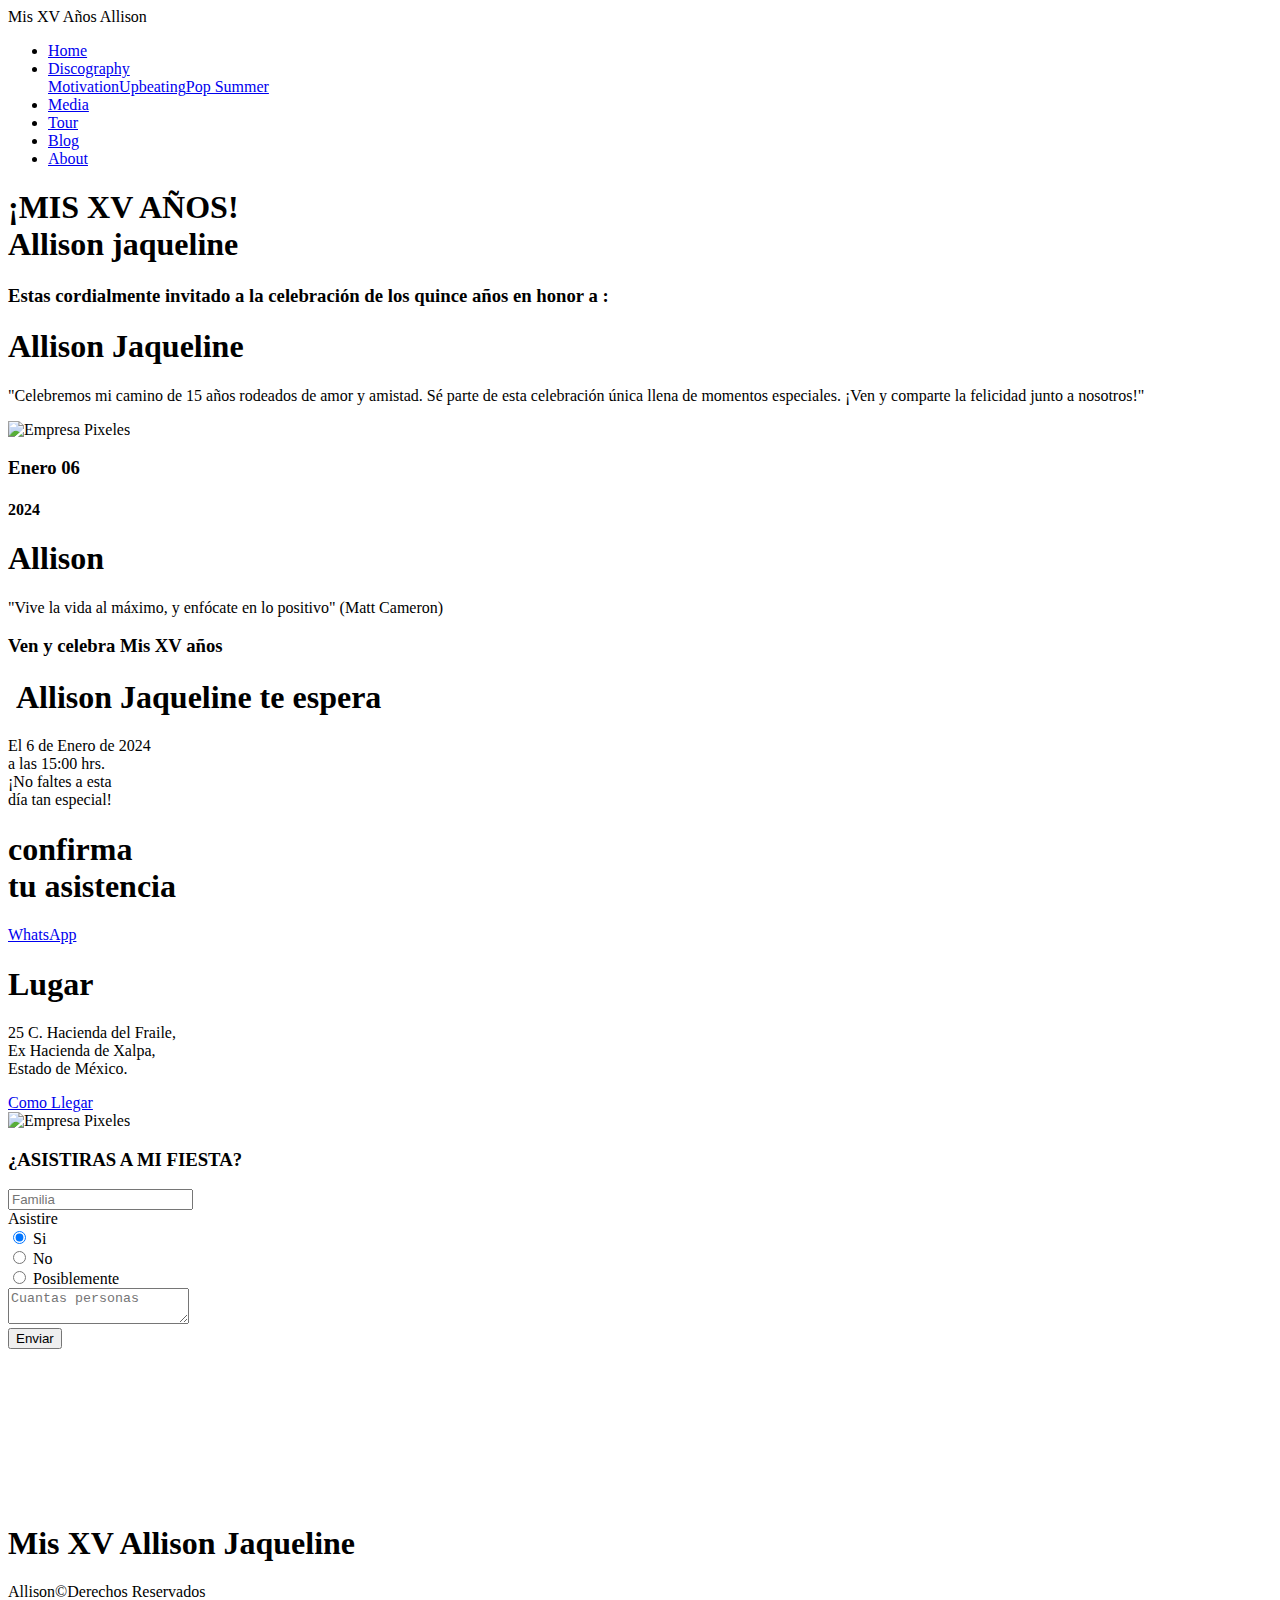
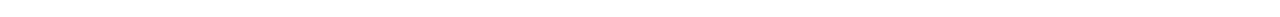
==== commit 77f58663: "Add files via upload" ====
--- a/index.html
+++ b/index.html
@@ -1,643 +1,342 @@
 <!DOCTYPE html>
-<html amp >
+<html  >
 <head>
-  <!-- Site made with Mobirise Website Builder v5.3.10, https://mobirise.com -->
+  
   <meta charset="UTF-8">
   <meta http-equiv="X-UA-Compatible" content="IE=edge">
-  <meta name="generator" content="Mobirise v5.3.10, mobirise.com">
+  
   <meta name="viewport" content="width=device-width, initial-scale=1, minimum-scale=1">
-  <link rel="shortcut icon" href="assets/images/logo1.png" type="image/x-icon">
-  <meta name="description" content="AMP Landing Page Template with Website Builder - Free Download">
-  <meta name="amp-script-src" content="">
-  
-  <title>AMP Landing Page Template</title>
-  
-<link rel="canonical" href="./">
- <style amp-boilerplate>body{-webkit-animation:-amp-start 8s steps(1,end) 0s 1 normal both;-moz-animation:-amp-start 8s steps(1,end) 0s 1 normal both;-ms-animation:-amp-start 8s steps(1,end) 0s 1 normal both;animation:-amp-start 8s steps(1,end) 0s 1 normal both}@-webkit-keyframes -amp-start{from{visibility:hidden}to{visibility:visible}}@-moz-keyframes -amp-start{from{visibility:hidden}to{visibility:visible}}@-ms-keyframes -amp-start{from{visibility:hidden}to{visibility:visible}}@-o-keyframes -amp-start{from{visibility:hidden}to{visibility:visible}}@keyframes -amp-start{from{visibility:hidden}to{visibility:visible}}</style>
-<noscript><style amp-boilerplate>body{-webkit-animation:none;-moz-animation:none;-ms-animation:none;animation:none}</style></noscript>
-<link href="https://fonts.googleapis.com/css?family=Kaushan+Script:400&display=swap" rel="stylesheet">
- <link href="https://fonts.googleapis.com/css?family=Roboto:100,100i,300,300i,400,400i,500,500i,700,700i,900,900i&subset=cyrillic&display=swap" rel="stylesheet">
- 
- <style amp-custom> 
-div,span,h1,h2,h3,h4,h5,h6,p,blockquote,a,ol,ul,li,figcaption,textarea,input{font: inherit;}*{-webkit-box-sizing: border-box;box-sizing: border-box;outline: none;}*:focus{outline: none;}body{position: relative;font-style: normal;line-height: 1.6;color: #48525c;}section{background-color: #eeeeee;background-position: 50% 50%;background-repeat: no-repeat;background-size: cover;overflow: hidden;padding: 0;}h1,h2,h3,h4,h5,h6{margin: 0;padding: 0;}p,li,blockquote{letter-spacing: normal;line-height: 1.6;}ul,ol,blockquote,p{margin-bottom: 0;margin-top: 0;}a{cursor: pointer;}a,a:hover{text-decoration: none;}a.mbr-iconfont:hover{text-decoration: none;}h1,h2,h3,h4,h5,h6,.display-1,.display-2,.display-4,.display-5,.display-7{word-break: break-word;word-wrap: break-word;}b,strong{font-weight: bold;}blockquote{padding: 10px 0 10px 20px;position: relative;border-left: 3px solid;}input:-webkit-autofill,input:-webkit-autofill:hover,input:-webkit-autofill:focus,input:-webkit-autofill:active{-webkit-transition-delay: 9999s;transition-delay: 9999s;-webkit-transition-property: background-color,color;-o-transition-property: background-color,color;transition-property: background-color,color;}html,body{height: auto;min-height: 100vh;}.mbr-section-title{margin: 0;padding: 0;font-style: normal;line-height: 1.2;width: 100%;color: #20202a;}.mbr-section-subtitle{line-height: 1.2;width: 100%;color: #20202a;}.mbr-text{font-style: normal;line-height: 1.6;width: 100%;color: #48525c;font-weight: 400;}.mbr-white{color: #ffffff;}.mbr-black{color: #000000;}.align-left{text-align: left;}.align-left .list-item{justify-content: flex-start;}.align-center{text-align: center;}.align-center .list-item{justify-content: center;}.align-right{text-align: right;}.align-right .list-item{justify-content: flex-end;}@media (max-width: 767px){.align-left,.align-center,.align-right{text-align: center;}.align-left .list-item,.align-center .list-item,.align-right .list-item{justify-content: center;}}.mbr-light{font-weight: 300;}.mbr-regular{font-weight: 400;}.mbr-semibold{font-weight: 600;}.mbr-bold{font-weight: 700;}.icons-list a{margin: 0;}.icons-list a:last-child{margin: 0;}.mbr-figure{align-self: center;}.hidden{visibility: hidden;}.super-hide{display: none;}.inactive{-webkit-user-select: none;-moz-user-select: none;-ms-user-select: none;user-select: none;pointer-events: none;-webkit-user-drag: none;user-drag: none;}.mbr-overlay{position: absolute;bottom: 0;left: 0;right: 0;top: 0;z-index: 0;}.map-placeholder{display: none;}.google-map,.google-map iframe{position: relative;width: 100%;height: 400px;}amp-img{width: 100%;}amp-img img{max-height: 100%;max-width: 100%;}img.mbr-temp{width: 100%;}.rounded{border-radius: 50%;}.is-builder .nodisplay + img[async],.is-builder .nodisplay + img[decoding="async"],.is-builder amp-img > a + img[async],.is-builder amp-img > a + img[decoding="async"]{display: none;}html:not(.is-builder) amp-img > a{position: absolute;top: 0;bottom: 0;left: 0;right: 0;z-index: 1;}.is-builder .temp-amp-sizer{position: absolute;}.is-builder amp-youtube .temp-amp-sizer,.is-builder amp-vimeo .temp-amp-sizer{position: static;}.mobirise-spinner{position: absolute;top: 50%;left: 40%;margin-left: 10%;-webkit-transform: translate3d(-50%,-50%,0);z-index: 4;}.mobirise-spinner em{width: 24px;height: 24px;background: #3ac;border-radius: 100%;display: inline-block;-webkit-animation: slide 1s infinite;}.mobirise-spinner em:nth-child(1){-webkit-animation-delay: 0.1s;}.mobirise-spinner em:nth-child(2){-webkit-animation-delay: 0.2s;}.mobirise-spinner em:nth-child(3){-webkit-animation-delay: 0.3s;}@-moz-keyframes slide{0%{-webkit-transform: scale(1);}50%{opacity: 0.3;-webkit-transform: scale(2);}100%{-webkit-transform: scale(1);}}@-webkit-keyframes slide{0%{-webkit-transform: scale(1);}50%{opacity: 0.3;-webkit-transform: scale(2);}100%{-webkit-transform: scale(1);}}@-o-keyframes slide{0%{-webkit-transform: scale(1);}50%{opacity: 0.3;-webkit-transform: scale(2);}100%{-webkit-transform: scale(1);}}@keyframes slide{0%{-webkit-transform: scale(1);}50%{opacity: 0.3;-webkit-transform: scale(2);}100%{-webkit-transform: scale(1);}}.mobirise-loader .amp-active > div{display: none;}.iconfont-wrapper{display: inline-flex;}.mbr-flex{display: flex;}.flex-wrap{flex-wrap: wrap;}.mbr-jc-s{justify-content: flex-start;}.mbr-jc-c{justify-content: center;}.mbr-jc-e{justify-content: flex-end;}.mbr-row-reverse{flex-direction: row-reverse;}.mbr-column{flex-direction: column;}amp-img,img{height: 100%;width: 100%;}.hidden-slide{display: none;}.visible-slide{display: flex;}section,.container,.container-fluid{position: relative;word-wrap: break-word;}.mbr-fullscreen .mbr-overlay{min-height: 100vh;}.mbr-fullscreen{display: flex;align-items: center;height: 100vh;min-height: 100vh;padding: 3rem 0;}.container{padding: 0 1rem;width: 100%;margin-right: auto;margin-left: auto;}@media (max-width: 767px){.container{max-width: 540px;}} @media (min-width: 768px){.container{max-width: 720px;}} @media (min-width: 992px){.container{max-width: 960px;}} @media (min-width: 1200px){.container{max-width: 1140px;}}.container-fluid{width: 100%;padding: 0 1rem;}.btn{position: relative;font-weight: 700;margin: 0.4rem 0.9rem;border: 2px solid;font-style: normal;white-space: normal;transition: all 0.3s cubic-bezier(0.25,0.1,0.25,1);display: inline-flex;align-items: center;justify-content: center;word-break: break-word;line-height: 1.2rem;letter-spacing: normal;}.btn-form{padding: 1rem 2rem;}.btn-form:hover{cursor: pointer;}.btn{padding: 1rem 2rem;border-radius: 3px;}.btn-sm{padding: 0.4rem 0.8rem;border-radius: 3px;}.btn-md{padding: 1rem 2rem;border-radius: 3px;}.btn-lg{padding: 1.2rem 3.2rem;border-radius: 3px;}form .btn,form .mbr-section-btn{margin: 0;}.note-popover .btn:after{display: none;}.mbr-section-btn{margin: 0 -0.9rem;font-size: 0;}nav .mbr-section-btn{margin-left: 0rem;margin-right: 0rem;}.btn .mbr-iconfont,.btn.btn-md .mbr-iconfont{cursor: pointer;margin: 0 0.8rem 0 0;}.btn-sm .mbr-iconfont{margin: 0 0.5rem 0 0;}[type="submit"]{-webkit-appearance: none;}section.menu{min-height: 56px;overflow: visible;padding: 0;}.menu-container{display: flex;-webkit-box-pack: justify;-ms-flex-pack: justify;justify-content: space-between;align-items: center;min-height: 56px;}@media (max-width: 991px){.menu-container{max-width: 100%;padding: 0.5rem 1rem;}} @media (max-width: 767px){.menu-container{padding: 0.5rem 1rem;}}.navbar{z-index: 100;width: 100%;position: absolute;box-shadow: 0 2px 10px 0 rgba(0,0,0,0.07);}.navbar-fixed-top{position: fixed;top: 0;}.navbar-brand{display: flex;align-items: center;word-break: break-word;z-index: 1;}.navbar-logo{margin: 0 0.8rem 0 0;}@media (max-width: 767px){.navbar-logo amp-img{max-height: 35px;max-width: 35px;}}.navbar-caption-wrap{display: flex;}.navbar .navbar-collapse{display: flex;-ms-flex-preferred-size: auto;flex-basis: auto;align-items: center;justify-content: space-between;width: 100%;}@media (max-width: 991px){.navbar .navbar-collapse{display: none;position: absolute;top: 0;right: 0;height: 100vh;overflow-y: auto;padding: 70px 2rem 1rem;z-index: 1;}}@media (max-width: 991px){.navbar.opened .navbar-collapse.show,.navbar.opened .navbar-collapse.collapsing{display: block;}.is-builder .navbar-collapse{position: fixed;}}.navbar-nav{list-style-type: none;display: flex;flex-wrap: wrap;padding-left: 0;min-width: 10rem;}@media (max-width: 991px){.navbar-nav{flex-direction: column;}} .navbar-nav .mbr-iconfont{margin: 0 0.2rem 0 0;}.nav-item{word-break: break-all;}.nav-link{display: flex;align-items: center;justify-content: center;}.nav-link,.navbar-caption{transition: all 0.2s;letter-spacing: normal;}.nav-dropdown .dropdown-menu{min-width: 10rem;position: absolute;left: 0;padding: 10px 0;border-radius: 0 0 4px 4px;transition: opacity 0.2s cubic-bezier(0.25,0.1,0.25,1);}.nav-dropdown .dropdown-menu .dropdown-item{line-height: normal;display: flex;justify-content: center;align-items: center;padding: 0 15px;margin: 20px 0;white-space: nowrap;}.nav-dropdown .dropdown-menu .dropdown-item:active{background: none;}.nav-dropdown .dropdown-menu .dropdown{position: relative;}.dropdown-menu .dropdown:hover > .dropdown-menu{opacity: 1;pointer-events: all;}.nav-dropdown .dropdown-submenu{top: 0;left: 100%;margin: 0;}.nav-item.dropdown{position: relative;}.nav-item.dropdown .dropdown-menu{opacity: 0;pointer-events: none;}.nav-item.dropdown:hover > .dropdown-menu{opacity: 1;pointer-events: all;}.link.dropdown-toggle:after{content: "";margin-left: 0.25rem;border-top: 0.35em solid;border-right: 0.35em solid transparent;border-left: 0.35em solid transparent;border-bottom: 0;}.navbar .dropdown.open > .dropdown-menu{display: block;}@media (max-width: 991px){.is-builder .nav-dropdown .dropdown-menu{position: relative;}.nav-dropdown .dropdown-submenu{left: 0;}.nav-dropdown .dropdown-menu .dropdown-item{padding: 0;margin: 0 0 1rem 0;justify-content: center;}.nav-dropdown .dropdown-menu .dropdown-item:after{right: auto;}.navbar.opened .dropdown-menu{top: 0;}.dropdown-toggle[data-toggle="dropdown-submenu"]:after{content: "";margin-left: 0.25rem;border-top: 0.35em solid;border-right: 0.35em solid transparent;border-left: 0.35em solid transparent;border-bottom: 0;top: 55%;}}.navbar-buttons{display: flex;flex-wrap: wrap;align-items: center;justify-content: center;}@media (max-width: 991px){.navbar-buttons{flex-direction: column;}}.menu-social-list{display: flex;align-items: center;justify-content: center;flex-wrap: wrap;}.menu-social-list a{margin: 0 0.5rem;}.menu-social-list a span{font-size: 1.5rem;}button.navbar-toggler{position: relative;width: 31px;height: 20px;cursor: pointer;transition: all .2s;-ms-flex-item-align: center;-ms-grid-row-align: center;align-self: center;}.hamburger span{position: absolute;right: 0;width: 30px;height: 2px;border-right: 5px;}.hamburger span:nth-child(1){top: 0;transition: all .2s;}.hamburger span:nth-child(2){top: 8px;transition: all .15s;}.hamburger span:nth-child(3){top: 8px;transition: all .15s;}.hamburger span:nth-child(4){top: 16px;transition: all .2s;}nav.opened .navbar-toggler:not(.hide) .hamburger span:nth-child(4),nav.opened .navbar-toggler:not(.hide) .hamburger span:nth-child(1){top: 8px;width: 0;opacity: 0;right: 50%;transition: all .2s;}nav.opened .navbar-toggler:not(.hide) .hamburger span:nth-child(2){transform: rotate(-45deg);transition: all .25s;}nav.opened .navbar-toggler:not(.hide) .hamburger span:nth-child(3){transform: rotate(45deg);transition: all .25s;}.ampstart-btn.hamburger{position: relative;margin-left: auto;height: 20px;width: 30px;background: none;border: none;cursor: pointer;z-index: 1000;}@media (min-width: 992px){.nav-dropdown .dropdown-menu{box-shadow: 0 10px 25px 0 rgba(0,0,0,0.2);}.ampstart-btn,amp-sidebar{display: none;}.dropdown-menu .dropdown-toggle:after{content: "";border-bottom: 0.35em solid transparent;border-left: 0.35em solid;border-right: 0;border-top: 0.35em solid transparent;margin-left: 0.3rem;margin-top: -0.3077em;position: absolute;right: 1.1538em;top: 50%;}}.close-sidebar{width: 30px;height: 30px;position: relative;cursor: pointer;background-color: transparent;border: none;}.close-sidebar span{position: absolute;left: 0;width: 30px;height: 2px;border-right: 5px;top: 14px;}.close-sidebar span:nth-child(1){transform: rotate(-45deg);}.close-sidebar span:nth-child(2){transform: rotate(45deg);}.builder-sidebar{position: relative;height: 100vh;overflow-y: auto;min-width: 10rem;z-index: 1030;padding: 1rem 2rem;max-width: 20rem;}.builder-sidebar .dropdown:hover > .dropdown-menu{position: relative;text-align: center;}section.sidebar-open:before{content: '';position: fixed;top: 0;bottom: 0;right: 0;left: 0;background-color: rgba(0,0,0,0.2);z-index: 1040;}.is-builder section.horizontal-menu .ampstart-btn{display: none;}.is-builder section.horizontal-menu .dropdown-menu{z-index: auto;opacity: 1;pointer-events: auto;}.is-builder .menu{overflow: visible;}#sidebar{background-color: transparent;}.card-title{margin: 0;}.card{position: relative;background-color: transparent;border: none;border-radius: 0;width: 100%;padding: 0 1rem;}@media (max-width: 767px){.card:not(.last-child){padding-bottom: 30px;}} .card .card-img{width: auto;border-radius: 0;}.card .card-wrapper{height: 100%;}@media (max-width: 767px){.card .card-wrapper{flex-direction: column;}} .card img{height: 100%;-o-object-fit: cover;object-fit: cover;-o-object-position: center;object-position: center;}.card-inner,.items-list{display: flex;flex-direction: column;}.items-list{list-style-type: none;padding: 0;}.items-list .list-item{padding: 1rem 2rem;}.card-head{padding: 1.5rem 2rem;}.card-price-wrap{padding: 1rem 2rem;}.card-button{padding: 1rem;margin: 0;}.timeline-wrap{position: relative;}.timeline-wrap .iconBackground{position: absolute;left: 50%;width: 20px;height: 20px;line-height: 30px;text-align: center;border-radius: 50%;font-size: 30px;display: inline-block;background-color: #000000;top: 20px;margin: 0 0 0 -10px;}@media (max-width: 767px){.timeline-wrap .iconBackground{left: 0;}}.separline{position: relative;}@media (max-width: 767px){.separline:not(.last-child){padding-bottom: 2rem;}} .separline:before{position: absolute;content: "";width: 2px;background-color: #000000;left: calc(50% - 1px);height: calc(100% - 20px);top: 40px;}@media (max-width: 767px){.separline:before{left: 0;}}.gallery-img-wrap{position: relative;height: 100%;}.gallery-img-wrap:hover{cursor: pointer;}.gallery-img-wrap:hover .icon-wrap,.gallery-img-wrap:hover .caption-on-hover{opacity: 1;}.gallery-img-wrap:hover:after{opacity: .5;}.gallery-img-wrap amp-img{height: 100%;}.gallery-img-wrap:after{content: "";position: absolute;top: 0;bottom: 0;left: 0;right: 0;background: #000;opacity: 0;transition: opacity 0.2s;pointer-events: none;}.gallery-img-wrap .icon-wrap,.gallery-img-wrap .img-caption{z-index: 3;pointer-events: none;position: absolute;}.gallery-img-wrap .icon-wrap,.gallery-img-wrap .caption-on-hover{opacity: 0;transition: opacity 0.2s;}.gallery-img-wrap .icon-wrap{left: 50%;top: 50%;transform: translate(-50%,-50%);background-color: #fff;padding: .5rem;border-radius: 50%;}.gallery-img-wrap .amp-iconfont{color: #000;font-size: 1rem;width: 1rem;display: block;}.gallery-img-wrap .img-caption{left: 0;right: 0;}.gallery-img-wrap .img-caption.caption-top{top: 0;}.gallery-img-wrap .img-caption.caption-bottom{bottom: 0;}.gallery-img-wrap .img-caption:not(.caption-on-hover):after{content: "";position: absolute;top: 0;left: 0;right: 0;height: 100%;transition: opacity 0.2s;z-index: -1;pointer-events: none;}@media (max-width: 767px){.gallery-img-wrap:after,.gallery-img-wrap:hover:after,.gallery-img-wrap .icon-wrap{display: none;}.gallery-img-wrap .caption-on-hover{opacity: 1;}}.is-builder .gallery-img-wrap .icon-wrap,.is-builder .gallery-img-wrap .img-caption > *{pointer-events: all;}.amp-carousel-button,.dots-wrapper .dots span{transition: all 0.4s;cursor: pointer;outline: none;}.amp-carousel-button{width: 50px;height: 50px;border-radius: 50%;}.dots-wrapper .dots{display: inline-block;margin: 4px 8px;}.dots-wrapper .dots span{display: block;border-radius: 12px;height: 24px;width: 24px;background-color: #ffffff;border: 10px solid #cccccc;opacity: 0.5;}.dots-wrapper .dots span.current{width: 40px;}.dots-wrapper .dots span:hover,.dots-wrapper .dots span.current{opacity: 1;}.amp-carousel-button-next:after{right: 1rem;}.amp-carousel-button-prev:after{left: 1rem;}button.btn-img{cursor: pointer;}.is-builder .preview button.btn-img{opacity: 0.5;position: relative;pointer-events: none;}amp-image-lightbox,.lightbox{background: rgba(0,0,0,0.8);display: flex;flex-wrap: wrap;align-items: center;justify-content: center;width: 100%;height: 100%;overflow: auto;}amp-image-lightbox a.control,.lightbox a.control{position: absolute;cursor: default;top: 0;right: 0;}amp-image-lightbox .close,.lightbox .close{background: none;border: none;position: absolute;top: 16px;right: 16px;height: 32px;width: 32px;cursor: pointer;z-index: 1000;}amp-image-lightbox .close:before,amp-image-lightbox .close:after,.lightbox .close:before,.lightbox .close:after{position: absolute;top: 0;right: 16px;content: ' ';height: 32px;width: 2px;background-color: #fff;}amp-image-lightbox .close:before,.lightbox .close:before{transform: rotate(45deg);}amp-image-lightbox .close:after,.lightbox .close:after{transform: rotate(-45deg);}amp-image-lightbox .video-block,.lightbox .video-block{width: 100%;}div[submit-success] > *,div[submit-error] > *{padding: 15px;margin-bottom: 1rem;}.form-block{z-index: 1;background-color: transparent;padding: 0;position: relative;overflow: hidden;}.form-block .mbr-overlay{z-index: -1;}@media (max-width: 991px){.form-block{padding: 0;}}form input,form textarea,form select{padding: 1rem;line-height: 1.2rem;width: 100%;background: #ffffff;border-width: 2px;border-style: solid;border-color: #767676;border-radius: 3px;color: #000000;}form input[type="checkbox"],form input[type="radio"]{border: none;background: none;width: auto;}form .field{padding-bottom: 0.5rem;padding-top: 0.5rem;}form textarea.field-input{height: 200px;}form .fieldset{display: flex;justify-content: center;flex-wrap: wrap;align-items: center;}textarea[type="hidden"]{display: none;}.form-check{margin-bottom: 0;}.form-check-label{padding-left: 0;}.form-check-input{position: relative;margin: 4px;}.form-check-inline{display: inline-flex;align-items: center;padding-left: 0;margin-right: .75rem;}.mbr-row,.mbr-form-row{display: -webkit-box;display: -ms-flexbox;display: flex;-ms-flex-wrap: wrap;flex-wrap: wrap;margin-left: -1rem;margin-right: -1rem;}.mbr-form-row{margin-left: -0.5rem;margin-right: -0.5rem;}.mbr-form-row > [class*="mbr-col"]{padding-left: 0.5rem;padding-right: 0.5rem;}@media (max-width: 767px){.mbr-col,.mbr-col-auto{padding-right: 1rem;padding-left: 1rem;}.mbr-col-sm-12{-ms-flex: 0 0 100%;-webkit-box-flex: 0;flex: 0 0 100%;max-width: 100%;padding-right: 1rem;padding-left: 1rem;}}@media (min-width: 768px){.mbr-col,.mbr-col-auto{padding-right: 1rem;padding-left: 1rem;}.mbr-col-md-2{-ms-flex: 0 0 16.6666666667%;-webkit-box-flex: 0;flex: 0 0 16.6666666667%;max-width: 16.6666666667%;padding-right: 1rem;padding-left: 1rem;}.mbr-col-md-3{-ms-flex: 0 0 25%;-webkit-box-flex: 0;flex: 0 0 25%;max-width: 25%;padding-right: 1rem;padding-left: 1rem;}.mbr-col-md-4{-ms-flex: 0 0 33.3333333333%;-webkit-box-flex: 0;flex: 0 0 33.3333333333%;max-width: 33.3333333333%;padding-right: 1rem;padding-left: 1rem;}.mbr-col-md-5{-ms-flex: 0 0 41.6666666667%;-webkit-box-flex: 0;flex: 0 0 41.6666666667%;max-width: 41.6666666667%;padding-right: 1rem;padding-left: 1rem;}.mbr-col-md-6{-ms-flex: 0 0 50%;-webkit-box-flex: 0;flex: 0 0 50%;max-width: 50%;padding-right: 1rem;padding-left: 1rem;}.mbr-col-md-7{-ms-flex: 0 0 58.3333333333%;-webkit-box-flex: 0;flex: 0 0 58.3333333333%;max-width: 58.3333333333%;padding-right: 1rem;padding-left: 1rem;}.mbr-col-md-8{-ms-flex: 0 0 66.6666666667%;-webkit-box-flex: 0;flex: 0 0 66.6666666667%;max-width: 66.6666666667%;padding-right: 1rem;padding-left: 1rem;}.mbr-col-md-10{-ms-flex: 0 0 83.3333333333%;-webkit-box-flex: 0;flex: 0 0 83.3333333333%;max-width: 83.3333333333%;padding-right: 1rem;padding-left: 1rem;}.mbr-col-md-12{-ms-flex: 0 0 100%;-webkit-box-flex: 0;flex: 0 0 100%;max-width: 100%;padding-right: 1rem;padding-left: 1rem;}}.mbr-col{-ms-flex: 1 1 auto;-webkit-box-flex: 1;flex: 1 1 auto;max-width: 100%;}.mbr-col-auto{-ms-flex: 0 0 auto;flex: 0 0 auto;width: auto;}@media (min-width: 992px){.mbr-col,.mbr-col-auto{padding-right: 1rem;padding-left: 1rem;}.mbr-col-lg-2{-ms-flex: 0 0 16.6666666667%;-webkit-box-flex: 0;flex: 0 0 16.6666666667%;max-width: 16.6666666667%;padding-right: 1rem;padding-left: 1rem;}.mbr-col-lg-3{-ms-flex: 0 0 25%;-webkit-box-flex: 0;flex: 0 0 25%;max-width: 25%;padding-right: 1rem;padding-left: 1rem;}.mbr-col-lg-4{-ms-flex: 0 0 33.3333333333%;-webkit-box-flex: 0;flex: 0 0 33.3333333333%;max-width: 33.3333333333%;padding-right: 1rem;padding-left: 1rem;}.mbr-col-lg-5{-ms-flex: 0 0 41.6666666667%;-webkit-box-flex: 0;flex: 0 0 41.6666666667%;max-width: 41.6666666667%;padding-right: 1rem;padding-left: 1rem;}.mbr-col-lg-6{-ms-flex: 0 0 50%;-webkit-box-flex: 0;flex: 0 0 50%;max-width: 50%;padding-right: 1rem;padding-left: 1rem;}.mbr-col-lg-7{-ms-flex: 0 0 58.3333333333%;-webkit-box-flex: 0;flex: 0 0 58.3333333333%;max-width: 58.3333333333%;padding-right: 1rem;padding-left: 1rem;}.mbr-col-lg-8{-ms-flex: 0 0 66.6666666667%;-webkit-box-flex: 0;flex: 0 0 66.6666666667%;max-width: 66.6666666667%;padding-right: 1rem;padding-left: 1rem;}.mbr-col-lg-9{-ms-flex: 0 0 75%;-webkit-box-flex: 0;flex: 0 0 75%;max-width: 75%;padding-right: 1rem;padding-left: 1rem;}.mbr-col-lg-10{-ms-flex: 0 0 83.3333333333%;-webkit-box-flex: 0;flex: 0 0 83.3333333333%;max-width: 83.3333333333%;padding-right: 1rem;padding-left: 1rem;}.mbr-col-lg-12{-ms-flex: 0 0 100%;-webkit-box-flex: 0;flex: 0 0 100%;max-width: 100%;padding-right: 1rem;padding-left: 1rem;}}@media (min-width: 992px){.lg-pb{padding-bottom: 3rem;}}@media (max-width: 991px){.md-pb{padding-bottom: 3rem;}}.mbr-pt-1,.mbr-py-1{padding-top: 10px;}.mbr-pb-1,.mbr-py-1{padding-bottom: 10px;}.mbr-px-1{padding-left: 10px;padding-right: 10px;}.mbr-p-1{padding: 10px;}.mbr-pt-2,.mbr-py-2{padding-top: 1rem;}.mbr-pb-2,.mbr-py-2{padding-bottom: 1rem;}.mbr-px-2{padding-left: 1rem;padding-right: 1rem;}.mbr-p-2{padding: 1rem;}.mbr-pt-3,.mbr-py-3{padding-top: 25px;}.mbr-pb-3,.mbr-py-3{padding-bottom: 25px;}.mbr-px-3{padding-left: 25px;padding-right: 25px;}.mbr-p-3{padding: 25px;}.mbr-pt-4,.mbr-py-4{padding-top: 2rem;}.mbr-pb-4,.mbr-py-4{padding-bottom: 2rem;}.mbr-px-4{padding-left: 2rem;padding-right: 2rem;}.mbr-p-4{padding: 2rem;}.mbr-pt-5,.mbr-py-5{padding-top: 3rem;}.mbr-pb-5,.mbr-py-5{padding-bottom: 3rem;}.mbr-px-5{padding-left: 3rem;padding-right: 3rem;}.mbr-p-5{padding: 3rem;}@media (max-width: 991px){.mbr-py-4,.mbr-py-5{padding-top: 1rem;padding-bottom: 1rem;}.mbr-px-4,.mbr-px-5{padding-left: 1rem;padding-right: 1rem;}.mbr-p-3,.mbr-p-4,.mbr-p-5{padding: 1rem;}}.mbr-ml-auto{margin-left: auto;}.mbr-mr-auto{margin-right: auto;}.mbr-m-auto{margin: auto;}#scrollToTopMarker{position: absolute;width: 0px;height: 0px;top: 300px;}#scrollToTopButton{position: fixed;bottom: 25px;right: 25px;opacity: .4;z-index: 5000;font-size: 32px;height: 60px;width: 60px;border: none;border-radius: 3px;cursor: pointer;}#scrollToTopButton:focus{outline: none;}#scrollToTopButton a:before{content: '';position: absolute;height: 40%;top: 36%;width: 2px;left: calc(50% - 1px);}#scrollToTopButton a:after{content: '';position: absolute;border-top: 2px solid;border-right: 2px solid;width: 40%;height: 40%;left: calc(30% - 1px);bottom: 30%;transform: rotate(-45deg);}.is-builder #scrollToTopButton a:after{left: 30%;}a{font-style: normal;}@media (max-width: 767px){.mbr-section-btn,.mbr-section-title{text-align: center;}}@media (min-width: 992px){.mbr-col-lg-11{flex: 0 0 91.666%;max-width: 91.666%;padding-right: 1rem;padding-left: 1rem;}}
-body{font-family: Roboto;}blockquote{border-color: #4ea2e3;}div[submit-success] > *{background: #0dcd7b;color: #000000;}div[submit-error] > *{background: #a0a0a0;color: #ffffff;}.display-1{font-family: 'Kaushan Script',handwriting;font-size: 4.5rem;}.display-2{font-family: 'Roboto',sans-serif;font-size: 2.2rem;}.display-4{font-family: 'Roboto',sans-serif;font-size: 0.9rem;}.display-5{font-family: 'Roboto',sans-serif;font-size: 1.8rem;}.display-7{font-family: 'Roboto',sans-serif;font-size: 1.1rem;}.display-1 .mbr-iconfont-btn{font-size: 4.5rem;width: 4.5rem;}.display-2 .mbr-iconfont-btn{font-size: 2.2rem;width: 2.2rem;}.display-4 .mbr-iconfont-btn{font-size: 0.9rem;width: 0.9rem;}.display-5 .mbr-iconfont-btn{font-size: 1.8rem;width: 1.8rem;}.display-7 .mbr-iconfont-btn{font-size: 1.1rem;width: 1.1rem;}@media (max-width: 768px){.display-1{font-size: 3.6rem;font-size: calc( 2.225rem + (4.5 - 2.225) * ((100vw - 20rem) / (48 - 20)));line-height: calc( 1.4 * (2.225rem + (4.5 - 2.225) * ((100vw - 20rem) / (48 - 20))));}.display-2{font-size: 1.76rem;font-size: calc( 1.42rem + (2.2 - 1.42) * ((100vw - 20rem) / (48 - 20)));line-height: calc( 1.4 * (1.42rem + (2.2 - 1.42) * ((100vw - 20rem) / (48 - 20))));}.display-4{font-size: 0.72rem;font-size: calc( 0.965rem + (0.9 - 0.965) * ((100vw - 20rem) / (48 - 20)));line-height: calc( 1.4 * (0.965rem + (0.9 - 0.965) * ((100vw - 20rem) / (48 - 20))));}.display-5{font-size: 1.44rem;font-size: calc( 1.28rem + (1.8 - 1.28) * ((100vw - 20rem) / (48 - 20)));line-height: calc( 1.4 * (1.28rem + (1.8 - 1.28) * ((100vw - 20rem) / (48 - 20))));}.display-7{font-size: 0.88rem;font-size: calc( 1.0350000000000001rem + (1.1 - 1.0350000000000001) * ((100vw - 20rem) / (48 - 20)));line-height: calc( 1.4 * (1.0350000000000001rem + (1.1 - 1.0350000000000001) * ((100vw - 20rem) / (48 - 20))));}}.bg-primary{background-color: #4ea2e3;}.bg-success{background-color: #0dcd7b;}.bg-info{background-color: #8282e7;}.bg-warning{background-color: #767676;}.bg-danger{background-color: #a0a0a0;}.btn-primary,.btn-primary:active,.btn-primary.active{background-color: #4ea2e3;border-color: #4ea2e3;color: #ffffff;}.btn-primary:hover,.btn-primary:focus,.btn-primary.focus{color: #ffffff;background-color: #1f7dc5;border-color: #1f7dc5;}.btn-primary.disabled,.btn-primary:disabled{color: #ffffff;background-color: #1f7dc5;border-color: #1f7dc5;}.btn-secondary,.btn-secondary:active,.btn-secondary.active{background-color: #4addff;border-color: #4addff;color: #003c4a;}.btn-secondary:hover,.btn-secondary:focus,.btn-secondary.focus{color: #003c4a;background-color: #00cdfd;border-color: #00cdfd;}.btn-secondary.disabled,.btn-secondary:disabled{color: #003c4a;background-color: #00cdfd;border-color: #00cdfd;}.btn-info,.btn-info:active,.btn-info.active{background-color: #8282e7;border-color: #8282e7;color: #ffffff;}.btn-info:hover,.btn-info:focus,.btn-info.focus{color: #ffffff;background-color: #4242db;border-color: #4242db;}.btn-info.disabled,.btn-info:disabled{color: #ffffff;background-color: #4242db;border-color: #4242db;}.btn-success,.btn-success:active,.btn-success.active{background-color: #0dcd7b;border-color: #0dcd7b;color: #ffffff;}.btn-success:hover,.btn-success:focus,.btn-success.focus{color: #ffffff;background-color: #088550;border-color: #088550;}.btn-success.disabled,.btn-success:disabled{color: #ffffff;background-color: #088550;border-color: #088550;}.btn-warning,.btn-warning:active,.btn-warning.active{background-color: #767676;border-color: #767676;color: #ffffff;}.btn-warning:hover,.btn-warning:focus,.btn-warning.focus{color: #ffffff;background-color: #505050;border-color: #505050;}.btn-warning.disabled,.btn-warning:disabled{color: #ffffff;background-color: #505050;border-color: #505050;}.btn-danger,.btn-danger:active,.btn-danger.active{background-color: #a0a0a0;border-color: #a0a0a0;color: #ffffff;}.btn-danger:hover,.btn-danger:focus,.btn-danger.focus{color: #ffffff;background-color: #7a7a7a;border-color: #7a7a7a;}.btn-danger.disabled,.btn-danger:disabled{color: #ffffff;background-color: #7a7a7a;border-color: #7a7a7a;}.btn-black,.btn-black:active,.btn-black.active{background-color: #333333;border-color: #333333;color: #ffffff;}.btn-black:hover,.btn-black:focus,.btn-black.focus{color: #ffffff;background-color: #0d0d0d;border-color: #0d0d0d;}.btn-black.disabled,.btn-black:disabled{color: #ffffff;background-color: #0d0d0d;border-color: #0d0d0d;}.btn-white,.btn-white:active,.btn-white.active{background-color: #ffffff;border-color: #ffffff;color: #808080;}.btn-white:hover,.btn-white:focus,.btn-white.focus{color: #808080;background-color: #d9d9d9;border-color: #d9d9d9;}.btn-white.disabled,.btn-white:disabled{color: #808080;background-color: #d9d9d9;border-color: #d9d9d9;}.btn-white,.btn-white:active,.btn-white.active{color: #333333;}.btn-white:hover,.btn-white:focus,.btn-white.focus{color: #333333;}.btn-white.disabled,.btn-white:disabled{color: #333333;}.btn-primary-outline,.btn-primary-outline:active,.btn-primary-outline.active{background: none;border-color: #1c6faf;color: #1c6faf;}.btn-primary-outline:hover,.btn-primary-outline:focus,.btn-primary-outline.focus{color: #ffffff;background-color: #4ea2e3;border-color: #4ea2e3;}.btn-primary-outline.disabled,.btn-primary-outline:disabled{color: #ffffff;background-color: #4ea2e3;border-color: #4ea2e3;}.btn-secondary-outline,.btn-secondary-outline:active,.btn-secondary-outline.active{background: none;border-color: #00b8e3;color: #00b8e3;}.btn-secondary-outline:hover,.btn-secondary-outline:focus,.btn-secondary-outline.focus{color: #003c4a;background-color: #4addff;border-color: #4addff;}.btn-secondary-outline.disabled,.btn-secondary-outline:disabled{color: #003c4a;background-color: #4addff;border-color: #4addff;}.btn-info-outline,.btn-info-outline:active,.btn-info-outline.active{background: none;border-color: #2c2cd7;color: #2c2cd7;}.btn-info-outline:hover,.btn-info-outline:focus,.btn-info-outline.focus{color: #ffffff;background-color: #8282e7;border-color: #8282e7;}.btn-info-outline.disabled,.btn-info-outline:disabled{color: #ffffff;background-color: #8282e7;border-color: #8282e7;}.btn-success-outline,.btn-success-outline:active,.btn-success-outline.active{background: none;border-color: #076d41;color: #076d41;}.btn-success-outline:hover,.btn-success-outline:focus,.btn-success-outline.focus{color: #ffffff;background-color: #0dcd7b;border-color: #0dcd7b;}.btn-success-outline.disabled,.btn-success-outline:disabled{color: #ffffff;background-color: #0dcd7b;border-color: #0dcd7b;}.btn-warning-outline,.btn-warning-outline:active,.btn-warning-outline.active{background: none;border-color: #434343;color: #434343;}.btn-warning-outline:hover,.btn-warning-outline:focus,.btn-warning-outline.focus{color: #ffffff;background-color: #767676;border-color: #767676;}.btn-warning-outline.disabled,.btn-warning-outline:disabled{color: #ffffff;background-color: #767676;border-color: #767676;}.btn-danger-outline,.btn-danger-outline:active,.btn-danger-outline.active{background: none;border-color: #6d6d6d;color: #6d6d6d;}.btn-danger-outline:hover,.btn-danger-outline:focus,.btn-danger-outline.focus{color: #ffffff;background-color: #a0a0a0;border-color: #a0a0a0;}.btn-danger-outline.disabled,.btn-danger-outline:disabled{color: #ffffff;background-color: #a0a0a0;border-color: #a0a0a0;}.btn-black-outline,.btn-black-outline:active,.btn-black-outline.active{background: none;border-color: #000000;color: #000000;}.btn-black-outline:hover,.btn-black-outline:focus,.btn-black-outline.focus{color: #ffffff;background-color: #333333;border-color: #333333;}.btn-black-outline.disabled,.btn-black-outline:disabled{color: #ffffff;background-color: #333333;border-color: #333333;}.btn-white-outline,.btn-white-outline:active,.btn-white-outline.active{background: none;border-color: #ffffff;color: #ffffff;}.btn-white-outline:hover,.btn-white-outline:focus,.btn-white-outline.focus{color: #333333;background-color: #ffffff;border-color: #ffffff;}.text-primary{color: #4ea2e3;}.text-secondary{color: #4addff;}.text-success{color: #0dcd7b;}.text-info{color: #8282e7;}.text-warning{color: #767676;}.text-danger{color: #a0a0a0;}.text-white{color: #ffffff;}.text-black{color: #000000;}a.text-primary:hover,a.text-primary:focus{color: #1c6faf;}a.text-secondary:hover,a.text-secondary:focus{color: #00b8e3;}a.text-success:hover,a.text-success:focus{color: #076d41;}a.text-info:hover,a.text-info:focus{color: #2c2cd7;}a.text-warning:hover,a.text-warning:focus{color: #434343;}a.text-danger:hover,a.text-danger:focus{color: #6d6d6d;}a.text-white:hover,a.text-white:focus{color: #cccccc;}a.text-black:hover,a.text-black:focus{color: #4d4d4d;}.alert-success{background-color: #0dcd7b;}.alert-info{background-color: #8282e7;}.alert-warning{background-color: #767676;}.alert-danger{background-color: #a0a0a0;}a,a:hover{color: #4ea2e3;}.mbr-plan-header.bg-primary .mbr-plan-subtitle,.mbr-plan-header.bg-primary .mbr-plan-price-desc{color: #feffff;}.mbr-plan-header.bg-success .mbr-plan-subtitle,.mbr-plan-header.bg-success .mbr-plan-price-desc{color: #acfad9;}.mbr-plan-header.bg-info .mbr-plan-subtitle,.mbr-plan-header.bg-info .mbr-plan-price-desc{color: #ffffff;}.mbr-plan-header.bg-warning .mbr-plan-subtitle,.mbr-plan-header.bg-warning .mbr-plan-price-desc{color: #b6b6b6;}.mbr-plan-header.bg-danger .mbr-plan-subtitle,.mbr-plan-header.bg-danger .mbr-plan-price-desc{color: #e0e0e0;}.mobirise-spinner em:nth-child(1){background: #4ea2e3;}.mobirise-spinner em:nth-child(2){background: #4addff;}.mobirise-spinner em:nth-child(3){background: #0dcd7b;}#scrollToTopMarker{display: none;}#scrollToTopButton{background-color: #005af0;}#scrollToTopButton a:before{background: #ffffff;}#scrollToTopButton a:after{border-top-color: #ffffff;border-right-color: #ffffff;}.btn:not(.btn-form){box-shadow: 0 15px 35px -5px rgba(0,0,0,0.25);}.btn:not(.btn-form):hover,.btn:not(.btn-form):focus,.btn:not(.btn-form).focus{transform: translateY(-0.125rem);box-shadow: 0 25px 20px -15px rgba(0,0,0,0.15);}.amp-carousel-button{box-shadow: 0 10px 15px 0 rgba(0,0,0,0.4);background-color: #f3f3f3;}.amp-carousel-button:hover{background-color: #fff;box-shadow: 0 20px 30px 0 rgba(0,0,0,0.2);}.amp-carousel-button-next{background-image: url("data:image/svg+xml;charset=utf-8,%3Csvg xmlns='http://www.w3.org/2000/svg' width='18' height='18' fill='%23005AF0' %3E%3Cpath d='M9 3L7.94 4.06l4.19 4.19H3v1.5h9.13l-4.19 4.19L9 15l6-6z'/%3E%3C/svg%3E");}.amp-carousel-button-prev{background-image: url("data:image/svg+xml;charset=utf-8,%3Csvg xmlns='http://www.w3.org/2000/svg' width='18' height='18' fill='%23005AF0'%3E%3Cpath d='M15 8.25H5.87l4.19-4.19L9 3 3 9l6 6 1.06-1.06-4.19-4.19H15v-1.5z'/%3E%3C/svg%3E");}.cid-qErxp51Xh9 amp-sidebar{min-width: 260px;z-index: 1050;background-color: #ffffff;}.cid-qErxp51Xh9 amp-sidebar.open:after{content: '';position: absolute;top: 0;left: 0;bottom: 0;right: 0;background-color: red;}.cid-qErxp51Xh9 .open{transform: translateX(0%);display: block;}.cid-qErxp51Xh9 .builder-sidebar{background-color: #ffffff;position: relative;height: 100vh;z-index: 1030;padding: 1rem 2rem;max-width: 20rem;}.cid-qErxp51Xh9 .headerbar{display: flex;flex-direction: column;justify-content: center;padding: .5rem 1rem;min-height: 70px;align-items: center;background: #ffffff;}.cid-qErxp51Xh9 .headerbar.sticky-nav{position: fixed;z-index: 1000;width: 100%;}.cid-qErxp51Xh9 button.sticky-but{position: fixed;}.cid-qErxp51Xh9 .brand{display: flex;align-items: center;align-self: flex-start;padding-right: 30px;}.cid-qErxp51Xh9 .brand p{margin: 0;padding: 0;}.cid-qErxp51Xh9 .brand-name{color: #197bc6;}.cid-qErxp51Xh9 .sidebar{padding: 1rem 0;margin: 0;}.cid-qErxp51Xh9 .sidebar > li{list-style: none;display: flex;flex-direction: column;}.cid-qErxp51Xh9 .sidebar a{display: block;text-decoration: none;margin-bottom: 10px;}.cid-qErxp51Xh9 .close-sidebar{width: 30px;height: 30px;position: relative;cursor: pointer;background-color: transparent;border: none;}.cid-qErxp51Xh9 .close-sidebar:focus{outline: 2px auto #4ea2e3;}.cid-qErxp51Xh9 .close-sidebar span{position: absolute;left: 0;width: 30px;height: 2px;border-right: 5px;background-color: #197bc6;}.cid-qErxp51Xh9 .close-sidebar span:nth-child(1){transform: rotate(45deg);}.cid-qErxp51Xh9 .close-sidebar span:nth-child(2){transform: rotate(-45deg);}@media (min-width: 992px){.cid-qErxp51Xh9 .brand-name{min-width: 8rem;}.cid-qErxp51Xh9 .builder-sidebar{margin-left: auto;}.cid-qErxp51Xh9 .builder-sidebar .sidebar li{flex-direction: row;flex-wrap: wrap;}.cid-qErxp51Xh9 .builder-sidebar .sidebar li a{padding: .5rem;margin: 0;}.cid-qErxp51Xh9 .builder-overlay{display: none;}}.cid-qErxp51Xh9 .hamburger{position: absolute;top: 25px;right: 20px;margin-left: auto;width: 30px;height: 20px;background: none;border: none;cursor: pointer;z-index: 1000;}@media (min-width: 768px){.cid-qErxp51Xh9 .hamburger{top: calc(0.5rem + 55 * 0.5px - 10px);}}.cid-qErxp51Xh9 .hamburger:focus{outline: none;}.cid-qErxp51Xh9 .hamburger span{position: absolute;right: 0;width: 30px;height: 2px;border-right: 5px;background-color: #197bc6;}.cid-qErxp51Xh9 .hamburger span:nth-child(1){top: 0;transition: all .2s;}.cid-qErxp51Xh9 .hamburger span:nth-child(2){top: 8px;transition: all .15s;}.cid-qErxp51Xh9 .hamburger span:nth-child(3){top: 8px;transition: all .15s;}.cid-qErxp51Xh9 .hamburger span:nth-child(4){top: 16px;transition: all .2s;}.cid-qErxp51Xh9 amp-img{height: 55px;width: 55px;margin-right: 1rem;display: flex;align-items: center;}@media (max-width: 768px){.cid-qErxp51Xh9 amp-img{max-height: 55px;max-width: 55px;}}.cid-qErxpilrm8{background-image: url("assets/images/2000x1333-2000x1333.jpg");}.cid-qErD9kHyl6{padding-top: 30px;padding-bottom: 30px;background-color: #ffffff;}.cid-qErD9kHyl6 .card{margin-bottom: 20px;position: relative;display: flex;-ms-flex-direction: column;flex-direction: column;min-width: 0;word-wrap: break-word;background-clip: border-box;border-radius: 0;width: 100%;min-height: 1px;}.cid-qErD9kHyl6 .card .btn{margin: .4rem 4px;}.cid-qErD9kHyl6 .card-title{margin: 0;}.cid-qErD9kHyl6 .mbr-text{color: #232323;}.cid-qErD9kHyl6 .card-box{padding-top: 2rem;}.cid-qErD9kHyl6 amp-img{width: 100%;}.cid-qErHmdR5tE{padding-top: 30px;padding-bottom: 30px;background-color: #ffffff;}.cid-qErHmdR5tE .text-block{margin: auto;}.cid-qErHmdR5tE amp-img{text-align: center;}.cid-qErQeZCn91{padding-top: 90px;padding-bottom: 90px;background-image: url("assets/images/ander-burdain-180588-2000x1333.jpg");}.cid-qErSsA6aSo{padding-top: 60px;padding-bottom: 15px;background-color: #ffffff;}.cid-qErSsA6aSo .mbr-title{padding-bottom: 1rem;}.cid-qErSHhivoa{padding-top: 15px;padding-bottom: 15px;background-color: #ffffff;}.cid-qErSHhivoa .mbr-row{margin: 0 15px;}@media (max-width: 991px){.cid-qErSHhivoa .card{margin-bottom: 20px;}}.cid-qErSHhivoa .mbr-section-title{margin: 0;padding-bottom: 1rem;}.cid-qErSHhivoa .mbr-text{margin: 0;}.cid-qErT2QV5Tq{padding-top: 30px;padding-bottom: 30px;background-color: #ffffff;}.cid-qErT2QV5Tq .image-block{margin: auto;width: 66%;}.cid-qErT2QV5Tq amp-img{text-align: center;}.cid-qErT2QV5Tq .mbr-text{margin: 0;padding: .5rem 0;}@media (max-width: 767px){.cid-qErT2QV5Tq .image-block{width: 100%;}}.cid-qErTOFPm91{padding-top: 90px;padding-bottom: 90px;background-image: url("assets/images/eepeng-cheong-134465-2000x1333-2000x1333.jpg");}.cid-qErTOFPm91 .mbr-section-title B{color: #000000;}.cid-qErTOFPm91 .mbr-section-subtitle{color: #000000;}.cid-qErWCscP9F{padding-top: 60px;padding-bottom: 60px;background-color: #ffffff;}.cid-qErWCscP9F .card{margin-bottom: 15px;position: relative;display: flex;-ms-flex-direction: column;flex-direction: column;word-wrap: break-word;}@media (max-width: 767px){.cid-qErWCscP9F .card{margin-bottom: 30px;}}.cid-qErWCscP9F .card .card-wrapper{position: relative;border: 1px solid #ededed;background-color: #efefef;padding: 1rem;margin-bottom: 1rem;}.cid-qErWCscP9F .card .card-wrapper:before{transform: rotate(45deg);width: 14px;height: 14px;background-color: #efefef;border-color: #ededed;border-style: none solid solid none;border-width: 0 1px 1px 0;bottom: -8px;content: "";display: block;left: 50px;position: absolute;}.cid-qErWCscP9F .card .signature{padding: 0 1rem;}.cid-qErWCscP9F .card .signature .author-name{padding: .5rem 0;}.cid-qErWCscP9F .mbr-text{color: #232323;}.cid-qErWCscP9F .mbr-section-title{padding-bottom: 2rem;}@media (max-width: 767px){.cid-qErWCscP9F .author-name,.cid-qErWCscP9F .author-title{text-align: left;}}.cid-qErXjgy6mB{padding-top: 60px;padding-bottom: 60px;background-color: #ffffff;}.cid-qErXjgy6mB .mbr-row{margin-left: 0;margin-right: 0;}.cid-qErXjgy6mB .mbr-section-title{padding-bottom: 3rem;}.cid-qErXjgy6mB .google-map{height: 25rem;position: relative;width: 100%;}.cid-qErXjgy6mB .google-map iframe{height: 100%;width: 100%;}.cid-qErXjgy6mB .google-map [data-state-details]{color: #6b6763;font-family: Montserrat;height: 1.5em;margin-top: -0.75em;padding-left: 1.25rem;padding-right: 1.25rem;position: absolute;text-align: center;top: 50%;width: 100%;}.cid-qErXjgy6mB .google-map[data-state]{background: #e9e5dc;}.cid-qErXjgy6mB .google-map[data-state="loading"] [data-state-details]{display: none;}.cid-qErXjgy6mB .map-placeholder{display: none;}.cid-qErXjgy6mB h4{padding-top: 5rem;color: #767676;text-align: center;}.cid-qErXuYLi8j{padding-top: 60px;padding-bottom: 60px;background-color: #ffffff;}.cid-qErXuYLi8j h1{margin-bottom: 20px;}.cid-qErXuYLi8j .wrapper{text-align: center;}.cid-qF5IiPrz93{padding-top: 90px;padding-bottom: 90px;background-color: #3f3f9b;}.cid-qF5IiPrz93 .mbr-section-subtitle{text-align: center;}.cid-qF5IiPrz93 .mbr-text,.cid-qF5IiPrz93 .mbr-section-btn{text-align: center;color: #ffffff;}.cid-qF5IiPrz93 .mbr-section-title{text-align: center;}.cid-qF5IgupCw6{padding-top: 60px;padding-bottom: 15px;background-color: #232323;}.cid-qF5IgupCw6 .mbr-title{padding-bottom: 1rem;color: #ffffff;}.cid-qF5IheyP0u{padding-top: 15px;padding-bottom: 15px;background-color: #232323;}.cid-qF5IheyP0u .card{margin-bottom: 20px;position: relative;display: flex;-ms-flex-direction: column;flex-direction: column;min-width: 0;word-wrap: break-word;background-clip: border-box;border-radius: 0;width: 100%;min-height: 1px;}.cid-qF5IheyP0u .card .btn{margin: .4rem 4px;}.cid-qF5IheyP0u .card-title{margin: 0;padding-bottom: 10px;text-align: center;}.cid-qF5IheyP0u .mbr-text{color: #232323;}.cid-qF5IheyP0u .card-box{padding-top: 2rem;}.cid-qF5IheyP0u amp-img{width: 100%;}.cid-qF5IhT1HOO{padding-top: 15px;padding-bottom: 15px;background-color: #232323;}.cid-qF5IhT1HOO .card{margin-bottom: 20px;position: relative;display: flex;-ms-flex-direction: column;flex-direction: column;min-width: 0;word-wrap: break-word;background-clip: border-box;border-radius: 0;width: 100%;min-height: 1px;}.cid-qF5IhT1HOO .card .btn{margin: .4rem 4px;}.cid-qF5IhT1HOO .card-title{margin: 0;padding-bottom: 10px;text-align: center;}.cid-qF5IhT1HOO .mbr-text{color: #232323;}.cid-qF5IhT1HOO .card-box{padding-top: 2rem;}.cid-qF5IhT1HOO amp-img{width: 100%;}.cid-qF5Ifo14Qk{padding-top: 60px;padding-bottom: 15px;background-color: #232323;}.cid-qF5Ifo14Qk .mbr-title{padding-bottom: 1rem;color: #ffffff;}.cid-qEUWI3q5eZ{padding-top: 60px;padding-bottom: 30px;background-color: #232323;}.cid-qEUWI3q5eZ .card{margin-bottom: 20px;position: relative;display: flex;-ms-flex-direction: column;flex-direction: column;min-width: 0;word-wrap: break-word;background-clip: border-box;border-radius: 0;width: 100%;min-height: 1px;}.cid-qEUWI3q5eZ .card .btn{margin: .4rem 4px;}.cid-qEUWI3q5eZ .card-title{margin: 0;padding-bottom: 10px;text-align: center;}.cid-qEUWI3q5eZ .mbr-text{color: #232323;}.cid-qEUWI3q5eZ .card-box{padding-top: 2rem;}.cid-qEUWI3q5eZ amp-img{width: 100%;}.cid-qEUWIZjAPJ{padding-top: 30px;padding-bottom: 60px;background-color: #232323;}.cid-qEUWIZjAPJ .card{margin-bottom: 20px;position: relative;display: flex;-ms-flex-direction: column;flex-direction: column;min-width: 0;word-wrap: break-word;background-clip: border-box;border-radius: 0;width: 100%;min-height: 1px;}.cid-qEUWIZjAPJ .card .btn{margin: .4rem 4px;}.cid-qEUWIZjAPJ .card-title{margin: 0;padding-bottom: 10px;text-align: center;}.cid-qEUWIZjAPJ .mbr-text{color: #232323;}.cid-qEUWIZjAPJ .card-box{padding-top: 2rem;}.cid-qEUWIZjAPJ amp-img{width: 100%;}.cid-qErXxXo005{padding-top: 30px;padding-bottom: 30px;background-color: #232323;}.cid-qErXxXo005 p{margin: 0;color: #ffffff;}.cid-u17aoi5D0Z .hidden{display: none;}.cid-u17aoi5D0Z .floating-bar{position: fixed;width: 60px;height: 60px;bottom: 40px;right: 40px;background-color: #149dcc;color: #ffffff;border-radius: 50%;text-align: center;box-shadow: 2px 2px 2px #999;transition: 0.3s;z-index: 99999;}.cid-u17aoi5D0Z .floating-bar:hover{background-color: #4db6da;}.cid-u17aoi5D0Z .floating-button{color: #ffffff;}.cid-u17aoi5D0Z .valign{position: relative;top: 50%;transform: translateY(-50%);}
-.engine{position: absolute;text-indent: -2400px;text-align: center;padding: 0;top: 0;left: -2400px;}[class*="-iconfont"]{display: inline-flex;}</style>
- 
-  <script async  src="https://cdn.ampproject.org/v0.js"></script>
-  <script async custom-element="amp-analytics" src="https://cdn.ampproject.org/v0/amp-analytics-0.1.js"></script>
-  <script async custom-element="amp-sidebar" src="https://cdn.ampproject.org/v0/amp-sidebar-0.1.js"></script>
-  <script async custom-element="amp-iframe" src="https://cdn.ampproject.org/v0/amp-iframe-0.1.js"></script>
-  <script async custom-element="amp-social-share" src="https://cdn.ampproject.org/v0/amp-social-share-0.1.js"></script>
+  <link rel="shortcut icon" href="assets/images/logo2.png" type="image/x-icon">
+  <meta name="description" content="Invitación a mis XV años">
+  
+  
+  <title>Allison Jaqueline Bautista Lara</title>
+  <link rel="stylesheet" href="assets/web/assets/mobirise-icons2/mobirise2.css">
+  <link rel="stylesheet" href="assets/web/assets/mobirise-icons/mobirise-icons.css">
+  <link rel="stylesheet" href="assets/tether/tether.min.css">
+  <link rel="stylesheet" href="assets/bootstrap/css/bootstrap.min.css">
+  <link rel="stylesheet" href="assets/bootstrap/css/bootstrap-grid.min.css">
+  <link rel="stylesheet" href="assets/bootstrap/css/bootstrap-reboot.min.css">
+  <link rel="stylesheet" href="assets/animatecss/animate.min.css">
+  <link rel="stylesheet" href="assets/dropdown/css/style.css">
+  <link rel="stylesheet" href="assets/socicon/css/styles.css">
+  <link rel="stylesheet" href="assets/theme/css/style.css">
+  <link rel="preload" href="https://fonts.googleapis.com/css?family=Bebas+Neue:400&display=swap" as="style" onload="this.onload=null;this.rel='stylesheet'">
+  <noscript><link rel="stylesheet" href="https://fonts.googleapis.com/css?family=Bebas+Neue:400&display=swap"></noscript>
+  <link rel="preload" href="https://fonts.googleapis.com/css?family=DM+Sans:100,200,300,400,500,600,700,800,900,100i,200i,300i,400i,500i,600i,700i,800i,900i&display=swap" as="style" onload="this.onload=null;this.rel='stylesheet'">
+  <noscript><link rel="stylesheet" href="https://fonts.googleapis.com/css?family=DM+Sans:100,200,300,400,500,600,700,800,900,100i,200i,300i,400i,500i,600i,700i,800i,900i&display=swap"></noscript>
+  <link rel="preload" as="style" href="assets/mobirise/css/mbr-additional.css"><link rel="stylesheet" href="assets/mobirise/css/mbr-additional.css" type="text/css">
+
   
   
   
 </head>
-<body><amp-sidebar id="sidebar" class="cid-qErxp51Xh9" layout="nodisplay" side="right">
-        <div class="builder-sidebar" id="builder-sidebar">
-            <button on="tap:sidebar.close" class="close-sidebar">
-                <span></span>
-                <span></span>
-            </button>
-
-            <div class="sidebar mbr-white" data-app-modern-menu="true"><a class="text-primary display-7" href="https://mobirise.com/amp-website-builder/">AMP Website Builder
-<br></a>
-              <a class="text-primary display-7" href="https://mobirise.com/amp-website-builder/amp-basic-template/">AMP Basic Template</a>
-              <a class="text-primary display-7" href="https://mobirise.com/amp-website-builder/amp-portfolio-template/">AMP Portfolio Template </a> <a class="text-primary display-7" href="https://mobirise.com/amp-website-builder/amp-ecommerce-template/">AMP eСommerce Template </a> <a class="text-primary display-7" href="https://mobirise.com/amp-website-builder/amp-one-page-template/">AMP One Page Template </a> <a class="text-primary display-7" href="https://mobirise.com/amp-website-builder/amp-layout-template/">AMP Layout Template</a> <a class="text-primary display-7" href="https://mobirise.com/amp-website-builder/amp-landing-page-template/">AMP Landing Page Template</a> <a class="text-primary display-7" href="https://mobirise.com/amp-website-builder/amp-header.html">AMP Header Components</a> <a class="text-primary display-7" href="https://mobirise.com/amp-website-builder/amp-menu.html">AMP Menu Components</a> <a class="text-primary display-7" href="https://mobirise.com/amp-website-builder/amp-footer.html">AMP Footer Components&nbsp;</a> <a class="text-primary display-7" href="https://mobirise.com/amp-website-builder/amp-map.html">AMP Map Components&nbsp;</a> <a class="text-primary display-7" href="https://mobirise.com/amp-website-builder/amp-video.html">AMP Video Components&nbsp;</a> <a class="text-primary display-7" href="https://mobirise.com/amp-website-builder/amp-image.html">AMP Image Components&nbsp;</a> <a class="text-primary display-7" href="https://mobirise.com/amp-website-builder/amp-article.html">AMP Article Components</a> <a class="text-primary display-7" href="https://mobirise.com/amp-website-builder/amp-navigation.html">AMP Navigation Components</a></div>
+<body>
+  
+  <section class="menu cid-rJ1Q1IqVNf" once="menu" id="menu1-c">
+
+    
+
+
+    <nav class="navbar navbar-dropdown navbar-fixed-top collapsed">
+
+        <div class="container">
+            <div class="navbar-brand">
+                
+                <span class="navbar-caption-wrap"><a class="navbar-caption text-white text-primary display-5">Mis XV Años Allison</a></span>
+            </div>
             
-            <div class="navbar-buttons mbr-section-btn align-center"><a class="btn btn-sm btn-primary display-4" href="https://mobirise.com/mobirise-free-win.zip">DOWNLOAD FOR WIN</a> <a class="btn btn-sm btn-primary display-4" href="https://mobirise.com/mobirise-free-mac.zip">DOWNLOAD FOR MAC</a></div>
-        </div>
-    </amp-sidebar>
-  
-  <section class="menu cid-qErxp51Xh9" id="menu1-0">
-    
-    <nav class="headerbar sticky-nav">
-      <div class="brand">
-          <span class="brand-logo">
-              <amp-img src="assets/images/logo1.png" layout="responsive" width="55.87765957446808" height="55" alt="Mobirise">
-                  
-              </amp-img>
-          </span>
-          <p class="brand-name mbr-fonts-style display-5">AMP Landing Page Template</p>
+            <div class="collapse navbar-collapse" id="navbarSupportedContent">
+                <ul class="navbar-nav nav-dropdown nav-right" data-app-modern-menu="true">
+                    <li class="nav-item">
+                        <a class="nav-link link text-white display-4" href="#">
+                            Home</a>
+                    </li>
+                    <li class="nav-item dropdown"><a class="nav-link link dropdown-toggle text-white display-4" href="#" aria-expanded="false" data-toggle="dropdown-submenu">
+                            Discography</a>
+                        <div class="dropdown-menu"><a class="dropdown-item text-white display-4" href="#" aria-expanded="false">Motivation</a><a class="text-white dropdown-item display-4" href="#" aria-expanded="false">Upbeating</a><a class="text-white dropdown-item display-4" href="#" aria-expanded="false">Pop Summer</a></div>
+                    </li>
+                    <li class="nav-item"><a class="nav-link link text-white display-4" href="#">
+                            Media</a></li>
+
+
+                    <li class="nav-item"><a class="nav-link link text-white display-4" href="#">
+                            Tour</a></li>
+                    <li class="nav-item"><a class="nav-link link text-white display-4" href="#">
+                            Blog</a></li>
+                    <li class="nav-item"><a class="nav-link link text-white display-4" href="#">About</a></li>
+                </ul>
+                
+                
+            </div>
+        </div>
+    </nav>
+
+</section>
+
+<section class="cid-rJ1PXuwHId mbr-parallax-background" id="header2-0">
+
+    
+
+    <div class="mbr-overlay" style="opacity: 0.3; background-color: rgb(0, 0, 0);"></div>
+
+    <div class="container-fluid align-left">
+        <div class="row">
+            <div class="mbr-white col-md-10 col-lg-6">
+                <h1 class="mbr-section-title mbr-bold pb-3 mbr-fonts-style display-1"><div>¡MIS XV AÑOS!</div><div>Allison jaqueline</div></h1>
+                
+                
+            </div>
+        </div>
+    </div>
+    
+</section>
+
+<section class="info1 cid-rJ1PXHFhEo" id="info1-1">
+
+    
+
+    
+
+    <div class="container align-center">
+        <div class="row">
+            <div class="mbr-black col-md-12 col-lg-12">
+                <h3 class="mbr-section-subtitle mbr-semibold align-center mbr-light mbr-fonts-style display-4">Estas cordialmente invitado a la celebración de los quince años en honor a :&nbsp;</h3>
+                <h1 class="mbr-section-title mbr-bold pb-3 mbr-fonts-style display-2">Allison Jaqueline</h1>
+                <p class="mbr-text mbr-bold mbr-fonts-style display-5">"Celebremos mi camino de 15 años rodeados de amor y amistad. Sé parte de esta celebración única llena de momentos especiales. ¡Ven y comparte la felicidad junto a nosotros!"</p>
+
+            </div>
+        </div>
+    </div>
+</section>
+
+<section class="content10 cid-rJ1PXUjGzq" id="content10-2">
+
+    
+
+    
+
+    <div class="container">
+        <div class="row">
+
+            <div class="col-md-12 col-lg-6">
+                <div class="card">
+                    <div class="mbr-figure m-auto">
+                        <img class="cover" src="assets/images/allison2-454x303.png" alt="Empresa Pixeles">
+                        <h3 class="mbr-section-title align-center mbr-bold mbr-white mbr-fonts-style display-5">Enero 06</h3>
+
+                        <h4 class="mbr-section-title align-center mbr-bold mbr-white mbr-fonts-style display-7">2024</h4>
+                    </div>
+
+                </div>
+
+            </div>
+
+
+
+            <div class="col-md-12 col-lg-6 py-5 m-auto">
+                <div class="media-content">
+                    <h1 class="mbr-section-title align-left mbr-bold mbr-black pb-3 mbr-fonts-style display-2">Allison</h1>
+
+
+                    <p class="mbr-text align-left pb-2 mbr-fonts-style display-5">"Vive la vida al máximo, y enfócate en lo positivo" (Matt Cameron)</p>
+
+                    
+
+
+                    
+
+                    
+
+
+
+
+                </div>
+            </div>
+
+
+        </div>
+    </div>
+
+</section>
+
+<section class="info1 audiom4_info1 cid-tXY1JG8nzz" id="info1-0">
+
+	
+    
+
+
+	
+
+	<div class="container align-center">
+		<div class="row">
+			<div class="mbr-black col-md-12 col-lg-12">
+				<h3 class="mbr-section-subtitle mbr-semibold align-center mbr-light mbr-fonts-style display-4">Ven y celebra Mis XV años</h3>
+				<h1 class="mbr-section-title mbr-bold pb-3 mbr-fonts-style display-2">&nbsp;Allison Jaqueline te espera&nbsp;</h1>
+				<p class="mbr-text mbr-bold mbr-fonts-style display-5">El 6 de Enero de 2024<br>a las 15:00 hrs.<br>¡No faltes a esta<br>día tan especial!<br></p>
+			</div>
+		</div>
+	</div>
+</section>
+
+<section data-bs-version="5.1" class="powerm5 article3 cid-tXYgvBGfKW" id="article3-2">
+  
+  
+  <div class="container-fluid">
+    <div class="row">
+      <div class="col-12">
+        <div class="line"></div>
       </div>
-    </nav>
-    
-    <button on="tap:sidebar.toggle" class="ampstart-btn hamburger sticky-but">
-        <span></span>
-        <span></span>
-        <span></span>
-        <span></span>
-    </button>
-</section>
-
-<section class="header1 cid-qErxpilrm8 mbr-fullscreen" id="header1-1">
+      <div class="content-wrap col-12 col-lg-8">
+        <div class="align w-100">
+          
+        </div>
+        <h1 class="mbr-section-title mbr-fonts-style mbr-white py-3 display-2">confirma<br>tu asistencia</h1>
+        
+
+      </div>
+      <div class="col-lg-4 my-auto">
+        <div class="mbr-section-btn align-right"><a class="btn btn-primary display-4" href="https://wa.me/525563756772">WhatsApp</a></div>
+      </div>
+    </div>
+  </div>
+</section>
+
+<section class="content9 audiom4_content9 cid-tXY85U9IvO" id="content9-1">
+
+	
+    
+
+
+	
+
+	<div class="container">
+		<div class="row">
+			<div class="col-md-12 col-lg-6 m-auto">
+				<div class="media-content">
+					
+					<h1 class="mbr-section-title align-left mbr-bold mbr-white mbr-fonts-style display-2">
+						Lugar</h1>
+
+					<p class="mbr-text align-left mbr-semibold mbr-white pb-3 mbr-fonts-style display-7">
+						 25 C. Hacienda del Fraile,<br>Ex Hacienda de Xalpa,<br>Estado de México.
+					</p>
+					<div class="mbr-section-btn pt-2 align-left"><a class="btn btn-md btn-primary display-4" href="https://maps.app.goo.gl/gxADEERRjjTYvc5e6" target="_blank">Como Llegar</a></div>
+				</div>
+			</div>
+
+			<div class="col-md-12 col-lg-6">
+				<div class="mbr-figure">
+					<img src="assets/images/mbr-582x327.png" alt="Empresa Pixeles">
+				</div>
+			</div>
+		</div>
+	</div>
+</section>
+
+<section class="form1 visualm5 cid-tXYnDCl3KV mbr-parallax-background" id="form1-3">
+
+    
+
+    
+    <div class="mbr-overlay" style="opacity: 0.3; background-color: rgb(255, 255, 255);">
+    </div>
+
+    <div class="container-fluid">
+        <div class="row">
+            <div class="col-12 col-lg-7 mbr-form">
+                <div class="card-wrapper" data-form-type="formoid">
+                    <h3 class="mbr-section-title mbr-fonts-style display-5">¿ASISTIRAS A MI FIESTA?</h3>
+                    <form action="https://mobirise.eu/" method="POST" class="mbr-form form-with-styler" data-form-title="Form Name"><input type="hidden" name="email" data-form-email="true" value="fagqhEVI0TTAe/OoK7X5MEGRfTjVquTFtt4xBYsB4ta6hvP0j7hRAgmRlzkWUdMJJZ3FLA5Zr1e47WivR0o1FMLaTMrU0eM3NaxsqV59afNIAE9MP/QzecK25yFrM6Ow.RxN5hm+/WRKhJ7jGb7mR6UgomPB8pouqkOZJjRap70dpa3G9U2EkKQOpSG/7QRyn/VGLAFeX/eL8nq676HGI/1R/w8fHPdQbZ2MRAy81zKT64B4Jj7gSmJYpMxT9UpY0">
+                        <div class="row">
+                            <div hidden="hidden" data-form-alert="" class="alert alert-success col-12">Gracias por
+                                tu confirmación al Evento!</div>
+                            <div hidden="hidden" data-form-alert-danger="" class="alert alert-danger col-12"> Oops...!
+                                some problem!
+                            </div>
+                        </div>
+                        <div class="dragArea row">
+                            <div class="col-lg-12 col-md-12 col-sm-12 form-group" data-for="name">
+                                <input type="text" name="name" placeholder="Familia" data-form-field="name" class="form-control display-7" value="" id="name-form1-3">
+                            </div>
+                            <div class="col-lg-12 col-md-12 col-sm-12 form-group" data-for="radio">
+                                <div class="form-control-label">
+                                    <label for="radio-form1-3" class="mbr-fonts-style display-7">Asistire</label>
+                                </div>
+                                <div class="form-check">
+                                    <input type="radio" name="radio" data-form-field="radio" class="form-check-input display-7" value="Сlassic" checked="" placeholder="Sobre" id="radio-form1-3">
+                                    <label class="form-check-label display-7">Si</label>
+                                </div>
+                                <div class="form-check">
+                                    <input type="radio" name="radio" data-form-field="radio" class="form-check-input display-7" value="Author's" placeholder="Sobre" id="radio-form1-3">
+                                    <label class="form-check-label display-7">No</label>
+                                </div>
+                                <div class="form-check">
+                                    <input type="radio" name="radio" data-form-field="radio" class="form-check-input display-7" value="Custom" placeholder="Sobre" id="radio-form1-3">
+                                    <label class="form-check-label display-7">Posiblemente</label>
+                                </div>
+                            </div>
+                            
+                            
+                            <div class="col-lg-12 col-md-12 col-sm-12 form-group" data-for="textarea">
+                                <textarea name="textarea" placeholder="Cuantas personas " data-form-field="textarea" class="form-control display-7" value="" id="textarea-form1-3"></textarea>
+                            </div>
+                            <div class="col-lg-12 col-md-12 col-sm-12 mbr-section-btn"><button type="submit" class="btn btn-secondary display-4">Enviar</button></div>
+                        </div>
+                    </form>
+                </div>
+            </div>
+        </div>
+    </div>
+</section>
+
+<section class="map1 cid-rJ1Q02rEae" id="map1-a">
+
+     
+
+    <div class="google-map"><iframe frameborder="0" style="border:0" src="https://www.google.com/maps/embed?pb=!1m14!1m12!1m3!1d15013.759963062206!2d-99.18516496240932!3d19.82132756975219!2m3!1f0!2f0!3f0!3m2!1i1024!2i768!4f13.1!5e0!3m2!1ses-419!2smx!4v1702145299861!5m2!1ses-419!2smx" allowfullscreen=""></iframe></div>
+</section>
+
+<section once="footers" class="cid-rJ1Q0wwDo9" id="footer1-b">
+
+    
 
     
 
     <div class="container">
-        <h1 class="mbr-section-title mbr-fonts-style align-right mbr-bold mbr-white display-1"><div>AMP Landing Page Template</div></h1>
-        <h3 class="mbr-section-subtitle mbr-fonts-style align-right mbr-white mbr-light display-2">Visit our fair: enjoy everyday magic!</h3>
-        
-        <div class="mbr-section-btn align-right"><a class="btn btn-md btn-primary display-4" href="https://mobirise.com">BUY TICKETS</a> <a class="btn btn-md btn-primary display-4" href="https://mobirise.com">FREE DOWNLOAD</a></div>
-    </div>
-
-</section>
-
-<section class="features2 mbr-section cid-qErD9kHyl6" id="features2-3">
-
-    
-    
-    <div class="container">
-        <div class="mbr-row mbr-justify-content-center">
-            <div class="card mbr-col-sm-12 mbr-col-md-6 mbr-col-lg-4">
-                <div class="card-wrapper">
-                    <div class="card-img">
-                        <amp-img src="assets/images/mbr-1-1620x1080.jpg" layout="responsive" width="348" height="232" alt="Mobirise">
-                            
-                        </amp-img>
-                    </div>
-                    <div class="card-box">
-                        <h4 class="card-title mbr-fonts-style align-left mbr-light display-2">Make fun!</h4>
-                        <p class="mbr-text mbr-fonts-style align-left display-4">Vivamus at erat at elit ornare faucibus. Sed sed ipsum quam. Maecenas ut accumsan mi, nec tempus nulla. </p>
-                        
-                    </div>
-                </div>
-            </div>
-            
-            <div class="card mbr-col-sm-12 mbr-col-md-6 mbr-col-lg-4">
-                <div class="card-wrapper">
-                    <div class="card-img">
-                        <amp-img src="assets/images/mbr-1620x1080.jpg" layout="responsive" height="232" width="348" alt="Mobirise">
-                            
-                        </amp-img>
-                    </div>
-                    <div class="card-box">
-                        <h4 class="card-title mbr-fonts-style align-left mbr-light display-2">Make friends!</h4>
-                        <p class="mbr-text mbr-fonts-style align-left display-4">In sed efficitur est. Curabitur tincidunt quis sapien molestie pulvinar. Nulla tincidunt lacinia ex ac eleifend. Nulla facilisi.</p>
-                        
-                    </div>
-                </div>
-            </div>
-
-            <div class="card mbr-col-sm-12 mbr-col-md-6 mbr-col-lg-4 last-child">
-                <div class="card-wrapper">
-                    <div class="card-img">
-                        <amp-img src="assets/images/mbr-2-1620x1080.jpg" layout="responsive" height="232" width="348" alt="Mobirise">
-                            
-                        </amp-img>
-                    </div>
-                    <div class="card-box">
-                        <h4 class="card-title mbr-fonts-style align-left mbr-light display-2">Make magic!</h4>
-                        <p class="mbr-text mbr-fonts-style align-left display-4">Suspendisse consequat metus lectus, ut vestibulum sem interdum nec. Suspendisse in diam at tortor eleifend dapibus.</p>
-                        
-                    </div>
-                </div>
+        <div class="media-container-row align-center mbr-white">
+            <div class="row title-row">
+
+                <h1 class="mbr-section-title align-center mbr-bold pb-1 mbr-fonts-style display-5">Mis XV Allison Jaqueline</h1>
+
             </div>
 
             
             
-        </div>
-    </div>
-</section>
-
-<section class="features10 cid-qErHmdR5tE" id="features10-4">
-
-    
-       
-    <div class="container">
-        <div class="mbr-row mbr-justify-content-center">
-            <div class="image-block mbr-col-sm-12 mbr-col-md-6">
-                <amp-img src="assets/images/marjorie-bertrand-107601-2000x3000.jpg" layout="responsive" width="538" height="807" alt="Mobirise">
-                    
-                </amp-img>
-            </div>
-            <div class="text-block mbr-col-sm-12 mbr-col-md-6">
-                <h3 class="mbr-section-title mbr-fonts-style align-left display-5">Enjoy <strong>special </strong>moments!</h3>
-                <p class="mbr-fonts-style mbr-text align-left display-7">Curabitur id urna at sapien blandit porttitor vel vel nunc. Donec vel vulputate sapien, in auctor sapien. Proin convallis, ante in maximus auctor, urna arcu rutrum lacus, sit amet posuere nisl nibh a felis.&nbsp;Aenean mi mauris, hendrerit vel erat non, fermentum bibendum enim. Cras sed augue dolor. Lorem ipsum dolor sit amet, consectetur adipiscing elit. Praesent rhoncus faucibus dui, a pretium elit vehicula eu.</p>
-                
-            </div>
-        </div>
-    </div>
-</section>
-
-<section class="header1 cid-qErQeZCn91" id="header1-6">
-
-    
-
-    <div class="container">
-        <h1 class="mbr-section-title mbr-fonts-style align-right mbr-bold mbr-white display-1">Cras sed laoreet diam</h1>
-        <h3 class="mbr-section-subtitle mbr-fonts-style align-right mbr-white mbr-light display-2">Nam placerat metus, eu molestie ligula ullamcorper in.</h3>
-        
-        <div class="mbr-section-btn align-right"><a class="btn btn-md btn-primary display-4" href="https://mobirise.com">LEARN MORE</a></div>
-    </div>
-
-</section>
-
-<section class="mbr-section content1 cid-qErSsA6aSo" id="content1-7">
-
-    
-
-    <div class="mbr-container">
-        <h2 class="mbr-title align-center mbr-fonts-style mbr-bold display-1"><span style="font-weight: normal;">Visit our</span> fair market</h2>
-        <h3 class="mbr-section-subtitle align-center mbr-light mbr-fonts-style display-5">Opening hours:  8am – 5pm</h3>
-        
-    </div>
-</section>
-
-<section class="content15 mbr-section cid-qErSHhivoa" id="content15-9">
-
-    
-    
-    <div class="container">
-        <div class="mbr-row mbr-justify-content-center">
-            <div class="card mbr-col-sm-12 mbr-col-md-6 mbr-col-lg-4">
-                <h3 class="mbr-section-title mbr-fonts-style align-center display-5">Natural Cookies</h3>
-                <p class="mbr-text mbr-fonts-style align-center display-4">Aliquam consequat leo eu nisi sodales malesuada. Vestibulum et accumsan quam. Nullam id est eget nunc cursus luctus. Etiam malesuada imperdiet aliquam. Aenean posuere viverra ipsum.</p>             
-            </div>
-            
-            <div class="card mbr-col-sm-12 mbr-col-md-6 mbr-col-lg-4">
-                <h3 class="mbr-section-title mbr-fonts-style align-center display-5">
-<div><span style="color: inherit; background-color: transparent;">Handmade jewelry</span><br></div></h3>
-                <p class="mbr-text mbr-fonts-style align-center display-4">Pellentesque habitant morbi tristique senectus et netus et malesuada fames ac turpis egestas. Sed auctor laoreet sem, vulputate accumsan ante egestas eu. Curabitur vestibulum mauris nibh.</p> 
-            </div>
-        
-            <div class="card mbr-col-sm-12 mbr-col-md-6 mbr-col-lg-4">
-                <h3 class="mbr-section-title mbr-fonts-style align-center display-5">Vinyl Market</h3>
-                <p class="mbr-text mbr-fonts-style align-center display-4">Aliquam scelerisque hendrerit luctus. Praesent tempus dapibus eros. Maecenas ex ipsum, ornare non luctus sit amet, feugiat eu lectus. Sed lacus odio, facilisis ac eros quis.</p>
-            </div>
-        
-            
-        </div>
-    </div>
-</section>
-
-<section class="image1 cid-qErT2QV5Tq" id="image2-a">
-
-    
-
-    <div class="container">
-        <div class="image-block">
-            <amp-img src="assets/images/mbr-3-1620x1080.jpg" layout="responsive" width="731.25" height="487.5" alt="Mobirise">
-                
-            </amp-img>
-            
-        </div>
-    </div>
-</section>
-
-<section class="header1 cid-qErTOFPm91" id="header1-b">
-
-    
-
-    <div class="container">
-        <h1 class="mbr-section-title mbr-fonts-style align-right mbr-bold mbr-white display-1"><font color="#000000">Buy Tickets Now</font></h1>
-        <h3 class="mbr-section-subtitle mbr-fonts-style align-right mbr-white mbr-light display-2">Donec dolor diam, porta eu sapien placerat, imperdiet mollis nunc. Sed hendrerit, risus quis commodo pretium, lacus libero ullamcorper lectus, ut pellentesque odio lorem ut nibh. Nunc et vehicula augue, at imperdiet nunc.</h3>
-        
-        <div class="mbr-section-btn align-right"><a class="btn btn-md btn-black display-4" href="https://mobirise.com">BUY NOW</a></div>
-    </div>
-
-</section>
-
-<section class="testimonials1 mbr-section cid-qErWCscP9F" id="testimonials1-d">
-
-    
-    
-    <div class="container">
-        <div class="mbr-row mbr-justify-content-center">
-            <div class="mbr-col-sm-12 mbr-col-md-12">
-                <h2 class="mbr-section-title mbr-fonts-style align-center display-2">SOME REVIEWS BY OUR VISITORS
-</h2>
-            </div>
-            <div class="card mbr-col-sm-12 mbr-col-md-6 mbr-col-lg-4">
-                <div class="card-wrapper">
-                    <p class="mbr-text mbr-fonts-style align-left display-7">Lorem ipsum dolor sit amet, consectetur adipisicing elit. Excepturi, aspernatur, voluptatibus, atque, tempore molestiae.</p>
-                </div>
-                <div class="signature">
-                    <div class="author-name mbr-fonts-style align-left mbr-bold display-4">John Smith</div>
-                    
-                </div>
-            </div>
-            
-            <div class="card mbr-col-sm-12 mbr-col-md-6 mbr-col-lg-4">
-                <div class="card-wrapper">
-                    <p class="mbr-text mbr-fonts-style align-left display-7">Lorem ipsum dolor sit amet, consectetur adipisicing elit. Excepturi, aspernatur, voluptatibus, atque, tempore molestiae.</p>
-                </div>
-                <div class="signature">
-                    <div class="author-name mbr-fonts-style align-left mbr-bold display-4">John Smith</div>
-                    
-                </div>
-            </div>
-
-            <div class="card mbr-col-sm-12 mbr-col-md-6 mbr-col-lg-4">
-                <div class="card-wrapper">
-                    <p class="mbr-text mbr-fonts-style align-left display-7">Lorem ipsum dolor sit amet, consectetur adipisicing elit. Excepturi, aspernatur, voluptatibus, atque, tempore molestiae.</p>
-                </div>
-                <div class="signature">
-                    <div class="author-name mbr-fonts-style align-left mbr-bold display-4">John Smith</div>
-                    
-                </div>
-            </div>
-
-            
-
-            
-
-            
-            
-        </div>
-    </div>
-</section>
-
-<section class="map cid-qErXjgy6mB" id="map1-e">
-
-    
-    <div class="mbr-row mbr-justify-content-center">
-        <div class="map-title mbr-col-sm-12 mbr-col-md-12 align-center">
-            
-        </div>
-        <div class="google-map"><amp-iframe src="https://www.google.com/maps/embed/v1/place?key=AIzaSyCt1265A4qvZy9HKUeA8J15AOC4SrCyZe4&amp;q=Nuuk Art Museum" height="400" layout="fill" sandbox="allow-scripts allow-same-origin                                 allow-popups" frameborder="0" class="mobirise-loader">
-            <h4 placeholder="">Google Map Initialization...</h4>
-        </amp-iframe></div>
-        
-    </div>
-</section>
-
-<section class="social-share cid-qErXuYLi8j" id="social-share-f">
-
-    
-
-    <div class="wrapper">
-        <h1 class="mbr-fonts-style align-center display-2">Share this page</h1>
-        <amp-social-share type="email"></amp-social-share>
-        <amp-social-share type="facebook" data-param-app_id="254325784911610"></amp-social-share>
-        <amp-social-share type="gplus"></amp-social-share>
-        <amp-social-share type="linkedin"></amp-social-share>
-        <amp-social-share type="pinterest" data-param-media="https://ampbyexample.com/img/amp.jpg"></amp-social-share>
-        <amp-social-share type="tumblr"></amp-social-share>
-        <amp-social-share type="twitter"></amp-social-share>
-    </div>
-</section>
-
-<section class="header1 cid-qF5IiPrz93" id="header1-o">
-
-    
-
-    <div class="container">
-        <h1 class="mbr-section-title mbr-fonts-style align-right mbr-bold mbr-white display-1">
-            <strong>AMP Templates</strong></h1>
-        <h3 class="mbr-section-subtitle mbr-fonts-style align-right mbr-white mbr-light display-2">
-            Create AMP sites without coding. It's free!</h3>
-        <p class="mbr-fonts-style mbr-text align-right display-7">The zip contains several AMP templates plus AMP website builder to adjust a template w/o coding, re-arrange or add new blocks by drag-n-drop.</p>
-        <div class="mbr-section-btn align-right"><a class="btn btn-md btn-primary display-4" href="https://mobirise.com/mobirise-free-win.zip">
-                FOR WINDOWS</a> <a class="btn btn-md btn-primary display-4" href="https://mobirise.com/mobirise-free-mac.zip">
-                FOR MAC</a></div>
-    </div>
-
-</section>
-
-<section class="mbr-section content1 cid-qF5IgupCw6" id="content1-l">
-
-    
-
-    <div class="mbr-container">
-        <h2 class="mbr-title align-center mbr-fonts-style mbr-bold display-2">AMP Components</h2>
-        
-        
-    </div>
-</section>
-
-<section class="features2 mbr-section cid-qF5IheyP0u" id="features2-m">
-
-    
-    
-    <div class="container">
-        <div class="mbr-row mbr-justify-content-center">
-            <div class="card mbr-col-sm-12 mbr-col-md-6 mbr-col-lg-3">
-                <div class="card-wrapper">
-                    <div class="card-img">
-                        <amp-img src="assets/images/header-800x1200.jpg" layout="responsive" width="253" height="379.5" alt="AMP Header">
-                            
-                        </amp-img>
-                    </div>
-                    <div class="card-box">
-                        <h4 class="card-title mbr-fonts-style align-left mbr-light display-7"><a href="https://mobirise.com/amp-website-builder/amp-header.html" class="text-white">AMP Header</a></h4>
-                        
-                        
-                    </div>
-                </div>
-            </div>
-            
-            <div class="card mbr-col-sm-12 mbr-col-md-6 mbr-col-lg-3">
-                <div class="card-wrapper">
-                    <div class="card-img">
-                        <amp-img src="assets/images/amp-menu-800x1200.jpg" layout="responsive" height="379.5" width="253" alt="AMP Menu">
-                            
-                        </amp-img>
-                    </div>
-                    <div class="card-box">
-                        <h4 class="card-title mbr-fonts-style align-left mbr-light display-7"><a href="https://mobirise.com/amp-website-builder/amp-menu.html" class="text-white">AMP Menu</a></h4>
-                        
-                        
-                    </div>
-                </div>
-            </div>
-
-            <div class="card mbr-col-sm-12 mbr-col-md-6 mbr-col-lg-3">
-                <div class="card-wrapper">
-                    <div class="card-img">
-                        <amp-img src="assets/images/footer-800x1200.jpg" layout="responsive" height="379.5" width="253" alt="AMP Footer">
-                            
-                        </amp-img>
-                    </div>
-                    <div class="card-box">
-                        <h4 class="card-title mbr-fonts-style align-left mbr-light display-7"><a href="https://mobirise.com/amp-website-builder/amp-footer.html" class="text-white">AMP Footer</a></h4>
-                        
-                        
-                    </div>
-                </div>
-            </div>
-
-            <div class="card mbr-col-sm-12 mbr-col-md-6 mbr-col-lg-3 last-child">
-                <div class="card-wrapper">
-                    <div class="card-img">
-                        <amp-img src="assets/images/map-800x1200.jpg" layout="responsive" height="379.5" width="253" alt="AMP Map">
-                            
-                        </amp-img>
-                    </div>
-                    <div class="card-box">
-                        <h4 class="card-title mbr-fonts-style align-left mbr-light display-7"><a href="https://mobirise.com/amp-website-builder/amp-map.html" class="text-white">AMP Map</a></h4>
-                        
-                        
-                    </div>
-                </div>
-            </div>
-            
-        </div>
-    </div>
-</section>
-
-<section class="features2 mbr-section cid-qF5IhT1HOO" id="features2-n">
-
-    
-    
-    <div class="container">
-        <div class="mbr-row mbr-justify-content-center">
-            <div class="card mbr-col-sm-12 mbr-col-md-6 mbr-col-lg-3">
-                <div class="card-wrapper">
-                    <div class="card-img">
-                        <amp-img src="assets/images/video-800x1200.jpg" layout="responsive" width="253" height="379.5" alt="AMP Video">
-                            
-                        </amp-img>
-                    </div>
-                    <div class="card-box">
-                        <h4 class="card-title mbr-fonts-style align-left mbr-light display-7"><a href="https://mobirise.com/amp-website-builder/amp-video.html" class="text-white">AMP Video</a></h4>
-                        
-                        
-                    </div>
-                </div>
-            </div>
-            
-            <div class="card mbr-col-sm-12 mbr-col-md-6 mbr-col-lg-3">
-                <div class="card-wrapper">
-                    <div class="card-img">
-                        <amp-img src="assets/images/images-800x1200.jpg" layout="responsive" height="379.5" width="253" alt="AMP Image">
-                            
-                        </amp-img>
-                    </div>
-                    <div class="card-box">
-                        <h4 class="card-title mbr-fonts-style align-left mbr-light display-7"><a href="https://mobirise.com/amp-website-builder/amp-image.html" class="text-white">AMP Image</a></h4>
-                        
-                        
-                    </div>
-                </div>
-            </div>
-
-            <div class="card mbr-col-sm-12 mbr-col-md-6 mbr-col-lg-3">
-                <div class="card-wrapper">
-                    <div class="card-img">
-                        <amp-img src="assets/images/article-1-800x1200.jpg" layout="responsive" height="379.5" width="253" alt="AMP Article">
-                            
-                        </amp-img>
-                    </div>
-                    <div class="card-box">
-                        <h4 class="card-title mbr-fonts-style align-left mbr-light display-7"><a href="https://mobirise.com/amp-website-builder/amp-article.html" class="text-white">AMP Article</a></h4>
-                        
-                        
-                    </div>
-                </div>
-            </div>
-
-            <div class="card mbr-col-sm-12 mbr-col-md-6 mbr-col-lg-3 last-child">
-                <div class="card-wrapper">
-                    <div class="card-img">
-                        <amp-img src="assets/images/amp-navigation-800x1200.jpg" layout="responsive" height="379.5" width="253" alt="AMP Navigation">
-                            
-                        </amp-img>
-                    </div>
-                    <div class="card-box">
-                        <h4 class="card-title mbr-fonts-style align-left mbr-light display-7"><a href="https://mobirise.com/amp-website-builder/amp-navigation.html" class="text-white">AMP Navigation</a></h4>
-                        
-                        
-                    </div>
-                </div>
-            </div>
-            
-        </div>
-    </div>
-</section>
-
-<section class="mbr-section content1 cid-qF5Ifo14Qk" id="content1-k">
-
-    
-
-    <div class="mbr-container">
-        <h2 class="mbr-title align-center mbr-fonts-style mbr-bold display-2">
-            AMP Templates</h2>
-        
-        
-    </div>
-</section>
-
-<section class="features2 mbr-section cid-qEUWI3q5eZ" id="features2-i">
-
-    
-    
-    <div class="container">
-        <div class="mbr-row mbr-justify-content-center">
-            <div class="card mbr-col-sm-12 mbr-col-md-6 mbr-col-lg-4">
-                <div class="card-wrapper">
-                    <div class="card-img">
-                        <amp-img src="assets/images/basic-1000x1200.jpg" layout="responsive" width="347.995" height="417.594" alt="AMP Basic Template">
-                            
-                        </amp-img>
-                    </div>
-                    <div class="card-box">
-                        <h4 class="card-title mbr-fonts-style align-left mbr-light display-7"><a href="https://mobirise.com/amp-website-builder/amp-basic-template/" class="text-white">AMP Basic Template</a></h4>
-                        
-                        
-                    </div>
-                </div>
-            </div>
-            
-            <div class="card mbr-col-sm-12 mbr-col-md-6 mbr-col-lg-4">
-                <div class="card-wrapper">
-                    <div class="card-img">
-                        <amp-img src="assets/images/portfolio-1000x1200.jpg" layout="responsive" height="417.594" width="347.995" alt="AMP Portfolio Template">
-                            
-                        </amp-img>
-                    </div>
-                    <div class="card-box">
-                        <h4 class="card-title mbr-fonts-style align-left mbr-light display-7"><a href="https://mobirise.com/amp-website-builder/amp-portfolio-template/" class="text-white">AMP Portfolio Template</a></h4>
-                        
-                        
-                    </div>
-                </div>
-            </div>
-
-            <div class="card mbr-col-sm-12 mbr-col-md-6 mbr-col-lg-4 last-child">
-                <div class="card-wrapper">
-                    <div class="card-img">
-                        <amp-img src="assets/images/ecommerce-1000x1200.jpg" layout="responsive" height="417.594" width="347.995" alt="AMP eСommerce Template">
-                            
-                        </amp-img>
-                    </div>
-                    <div class="card-box">
-                        <h4 class="card-title mbr-fonts-style align-left mbr-light display-7"><a href="https://mobirise.com/amp-website-builder/amp-ecommerce-template/" class="text-white">AMP eСommerce Template</a></h4>
-                        
-                        
-                    </div>
-                </div>
-            </div>
-
-            
-            
-        </div>
-    </div>
-</section>
-
-<section class="features2 mbr-section cid-qEUWIZjAPJ" id="features2-j">
-
-    
-    
-    <div class="container">
-        <div class="mbr-row mbr-justify-content-center">
-            <div class="card mbr-col-sm-12 mbr-col-md-6 mbr-col-lg-4">
-                <div class="card-wrapper">
-                    <div class="card-img">
-                        <amp-img src="assets/images/one-page-1000x1200.jpg" layout="responsive" width="347.995" height="417.594" alt="AMP One Page Template">
-                            
-                        </amp-img>
-                    </div>
-                    <div class="card-box">
-                        <h4 class="card-title mbr-fonts-style align-left mbr-light display-7"><a href="https://mobirise.com/amp-website-builder/amp-one-page-template/" class="text-white">AMP One Page Template</a></h4>
-                        
-                        
-                    </div>
-                </div>
-            </div>
-            
-            <div class="card mbr-col-sm-12 mbr-col-md-6 mbr-col-lg-4">
-                <div class="card-wrapper">
-                    <div class="card-img">
-                        <amp-img src="assets/images/layout-1000x1200.jpg" layout="responsive" height="417.594" width="347.995" alt="AMP Layout Template">
-                            
-                        </amp-img>
-                    </div>
-                    <div class="card-box">
-                        <h4 class="card-title mbr-fonts-style align-left mbr-light display-7"><a href="https://mobirise.com/amp-website-builder/amp-layout-template/" class="text-white">AMP Layout Template</a></h4>
-                        
-                        
-                    </div>
-                </div>
-            </div>
-
-            <div class="card mbr-col-sm-12 mbr-col-md-6 mbr-col-lg-4 last-child">
-                <div class="card-wrapper">
-                    <div class="card-img">
-                        <amp-img src="assets/images/landing-page-1000x1200.jpg" layout="responsive" height="417.594" width="347.995" alt="AMP Landing page Template">
-                            
-                        </amp-img>
-                    </div>
-                    <div class="card-box">
-                        <h4 class="card-title mbr-fonts-style align-left mbr-light display-7"><a href="https://mobirise.com/amp-website-builder/amp-landing-page-template/" class="text-white">AMP Landing page Template</a></h4>
-                        
-                        
-                    </div>
-                </div>
-            </div>
-
-            
-            
-        </div>
-    </div>
-</section>
-
-<section class="footer1 cid-qErXxXo005" id="footer1-g">
-
-    
-
-    <div class="container">
-        <div class="mbr-col-sm-12 align-center mbr-white">
-            <p class="mbr-text mbr-fonts-style display-7">© Copyright 2017 Mobirise - All Rights Reserved</p>
-        </div>
-    </div>
-</section>
-
-<section class="header1 cid-u17aoi5D0Z" id="design-block-u17aoi5D0Z">
-    
-
-    <a href="#" class="floating-bar">
-        <div class="valign">
-            <span class="mbri-letter mbr-iconfont mbr-iconfont-btn floating-button"><svg version="1.1" xmlns="http://www.w3.org/2000/svg" width="16" height="16" viewBox="0 0 32 32" fill="currentColor">
-
-<path d="M3.333 8c-0.667 0-0.911 0.861-0.371 1.221l10.663 7.329c0.653 0.449 1.442 0.783 2.374 0.783s1.727-0.335 2.38-0.783l10.663-7.329c0.736-0.498-0.082-1.568-0.755-1.098l-10.663 7.329c-0.505 0.347-0.999 0.548-1.625 0.548s-1.114-0.201-1.619-0.548l-10.663-7.329c-0.11-0.078-0.25-0.12-0.384-0.122zM2 5.333c-1.096 0-2 0.904-2 2v17.333c0 1.096 0.904 2 2 2h28c1.096 0 2-0.904 2-2v-17.333c0-1.096-0.904-2-2-2zM2 6.667h28c0.381 0 0.667 0.286 0.667 0.667v17.333c0 0.381-0.286 0.667-0.667 0.667h-28c-0.381 0-0.667-0.286-0.667-0.667v-17.333c0-0.381 0.286-0.667 0.667-0.667z"></path>
-</svg></span>
-        </div>        
-    </a>
- 
-    <div style="padding:1rem" class="hidden">Click the "gear" icon to change the layout of the button. This text will be removed on preview/publish.</div>
-
-</section><section style="background-color: #fff; font-family: -apple-system, BlinkMacSystemFont, 'Segoe UI', 'Roboto', 'Helvetica Neue', Arial, sans-serif; color:#aaa; font-size:12px; padding: 0; align-items: center; display: flex;"><a href="www.empresapixeles.com" style="flex: 1 1; height: 3rem; padding-left: 1rem;"></a><p style="flex: 0 0 auto; margin:0; padding-right:1rem;"> <a href="#" style="color:#aaa;"></a></p></section>
-  
-  
-</body>
+
+            <div class="row row-copirayt">
+                <p class="mbr-text mb-0 mbr-fonts-style mbr-white align-center display-4">Allison©Derechos Reservados</p>
+            </div>
+        </div>
+    </div>
+</section>
+
+
+<script src="assets/web/assets/jquery/jquery.min.js"></script>
+  <script src="assets/popper/popper.min.js"></script>
+  <script src="assets/tether/tether.min.js"></script>
+  <script src="assets/bootstrap/js/bootstrap.min.js"></script>
+  <script src="assets/smoothscroll/smooth-scroll.js"></script>
+  <script src="assets/viewportchecker/jquery.viewportchecker.js"></script>
+  <script src="assets/dropdown/js/nav-dropdown.js"></script>
+  <script src="assets/dropdown/js/navbar-dropdown.js"></script>
+  <script src="assets/touchswipe/jquery.touch-swipe.min.js"></script>
+  <script src="assets/parallax/jarallax.min.js"></script>
+  <script src="assets/theme/js/script.js"></script>
+  <script src="assets/formoid/formoid.min.js"></script>
+  
+  
+  
+  <input name="animation" type="hidden">
+  </body>
 </html>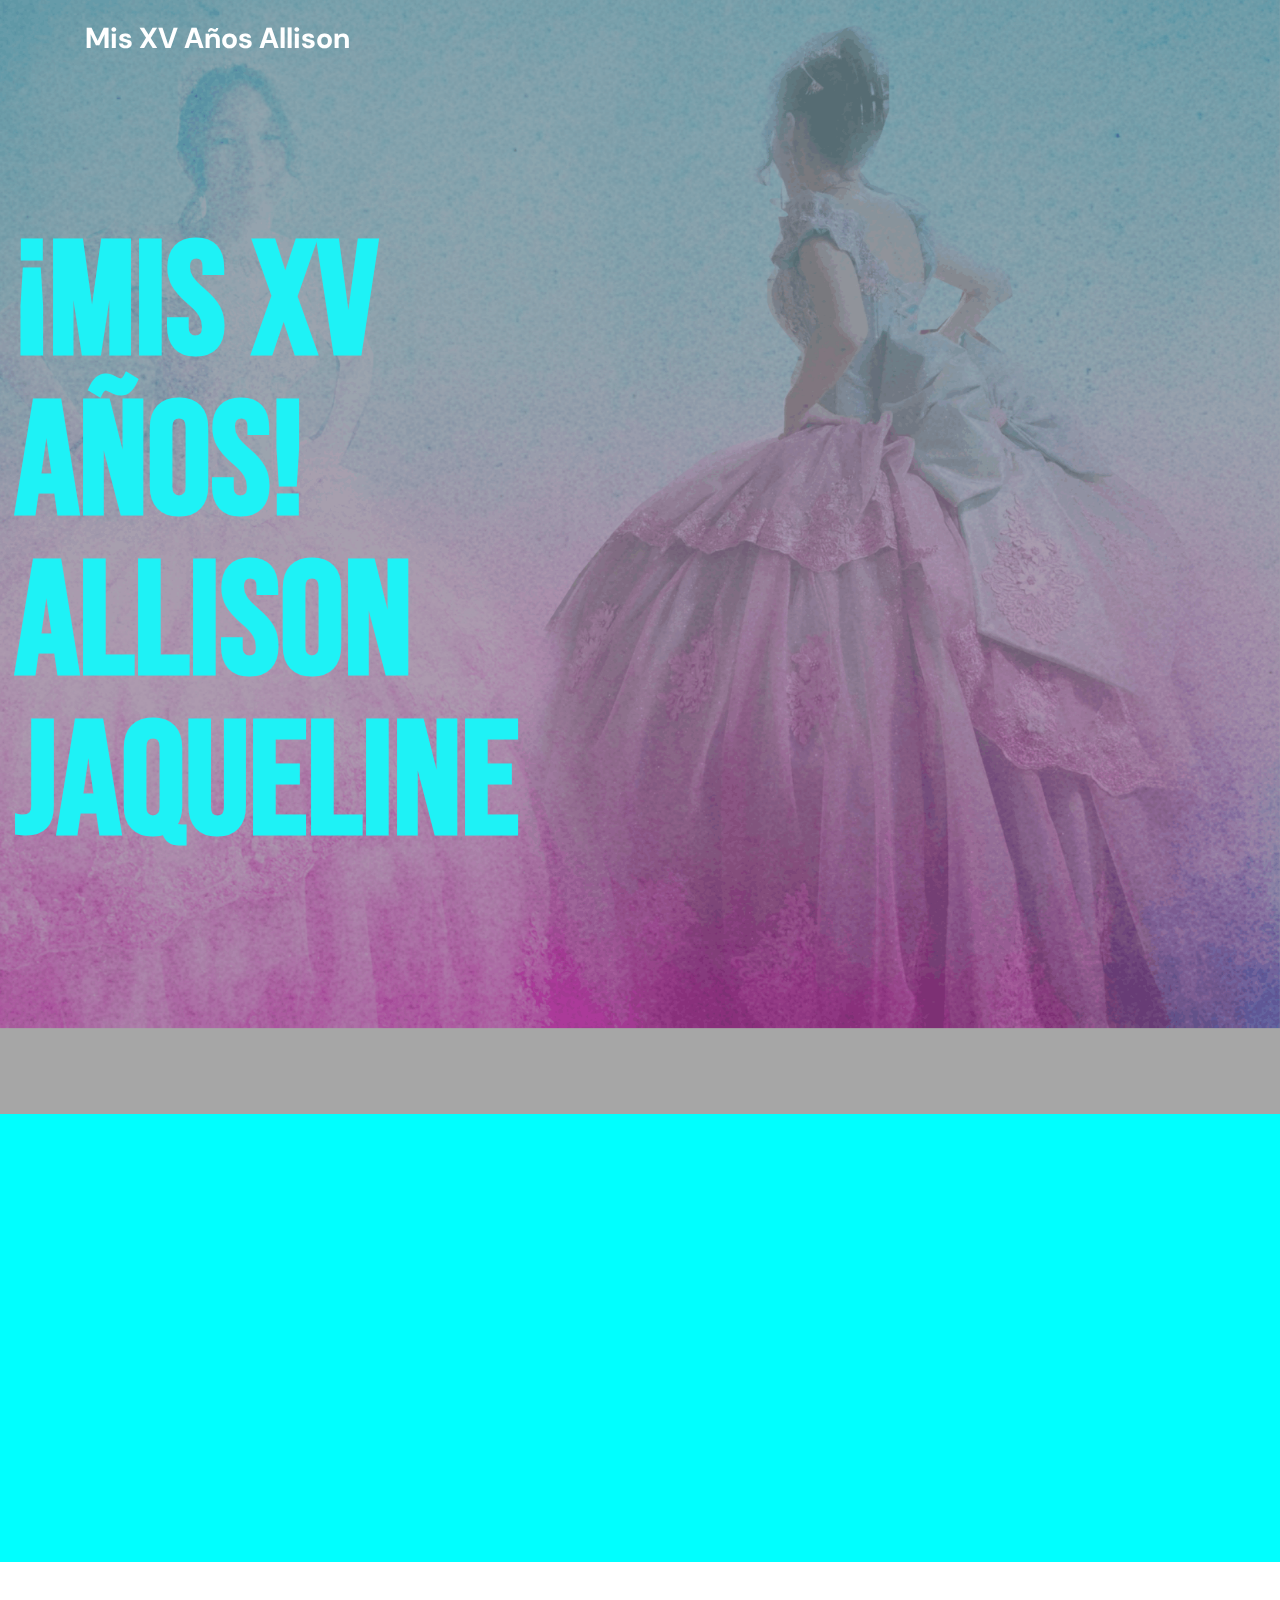
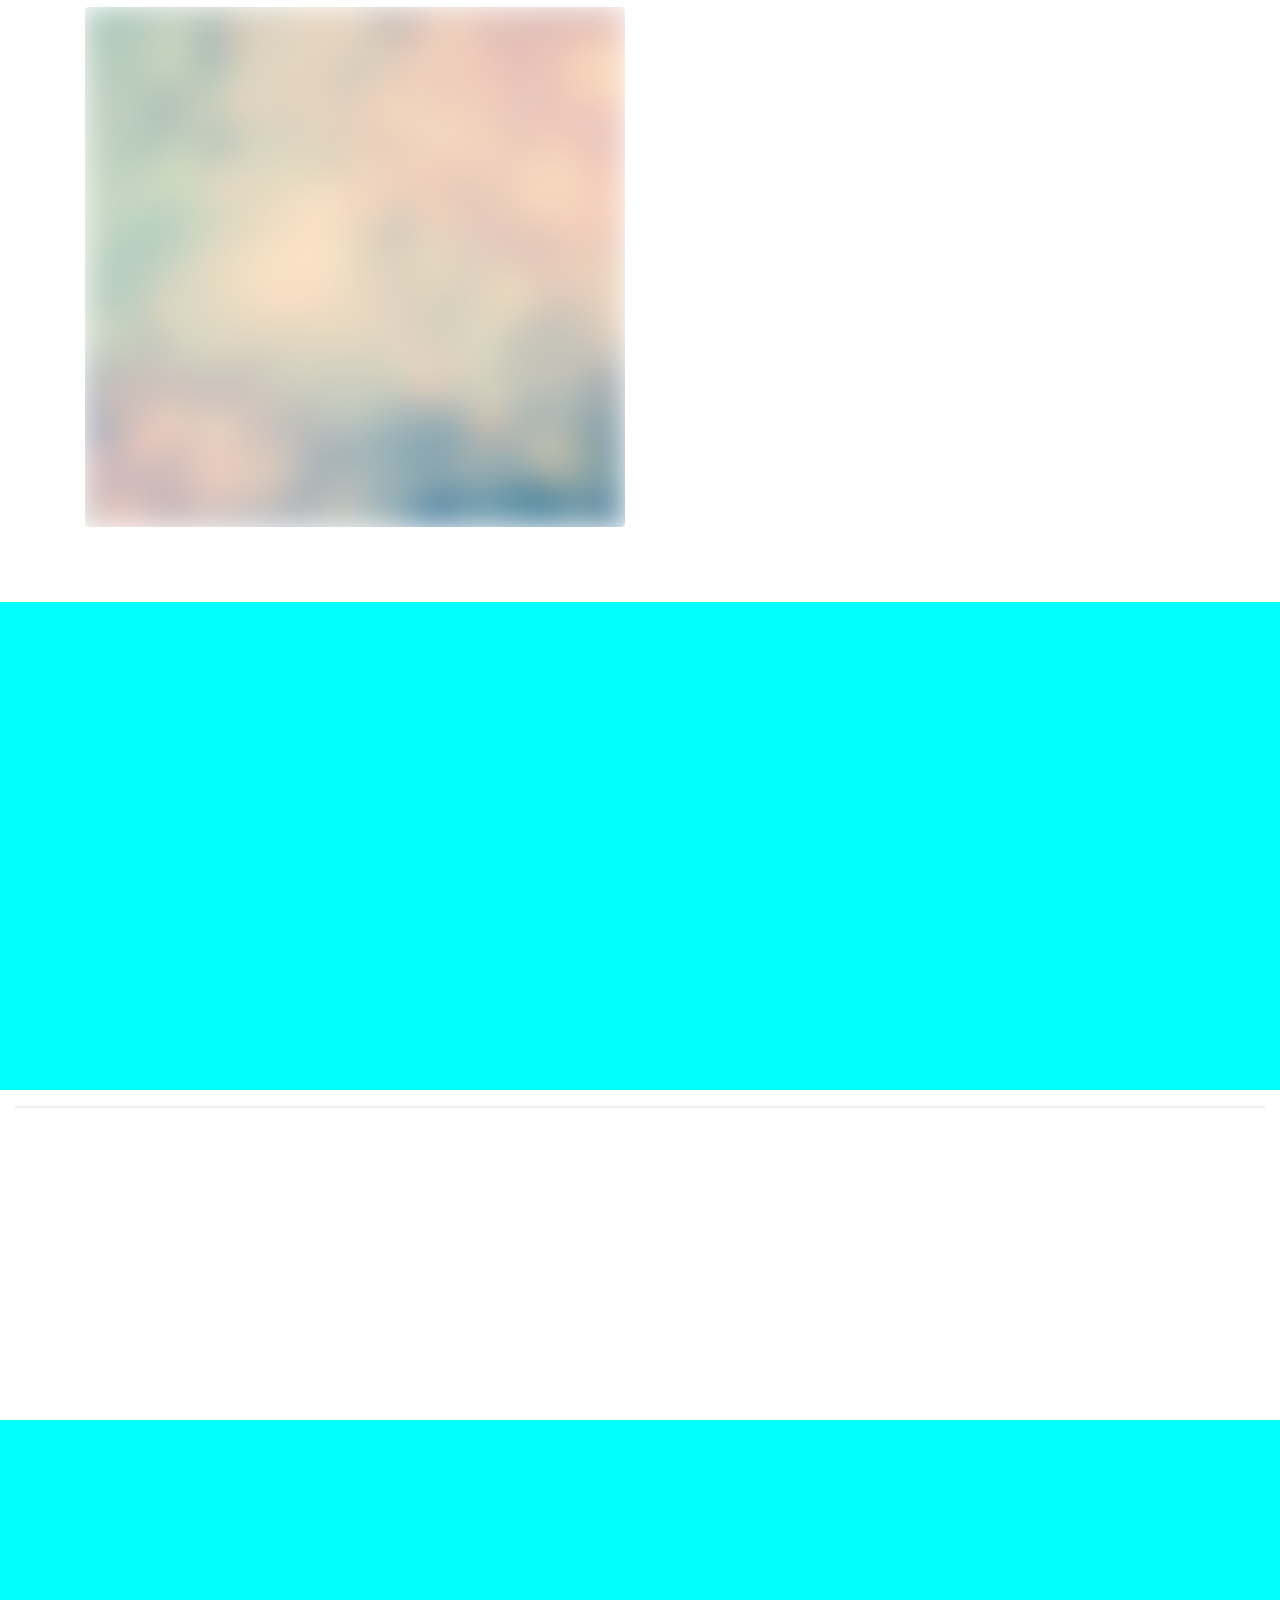
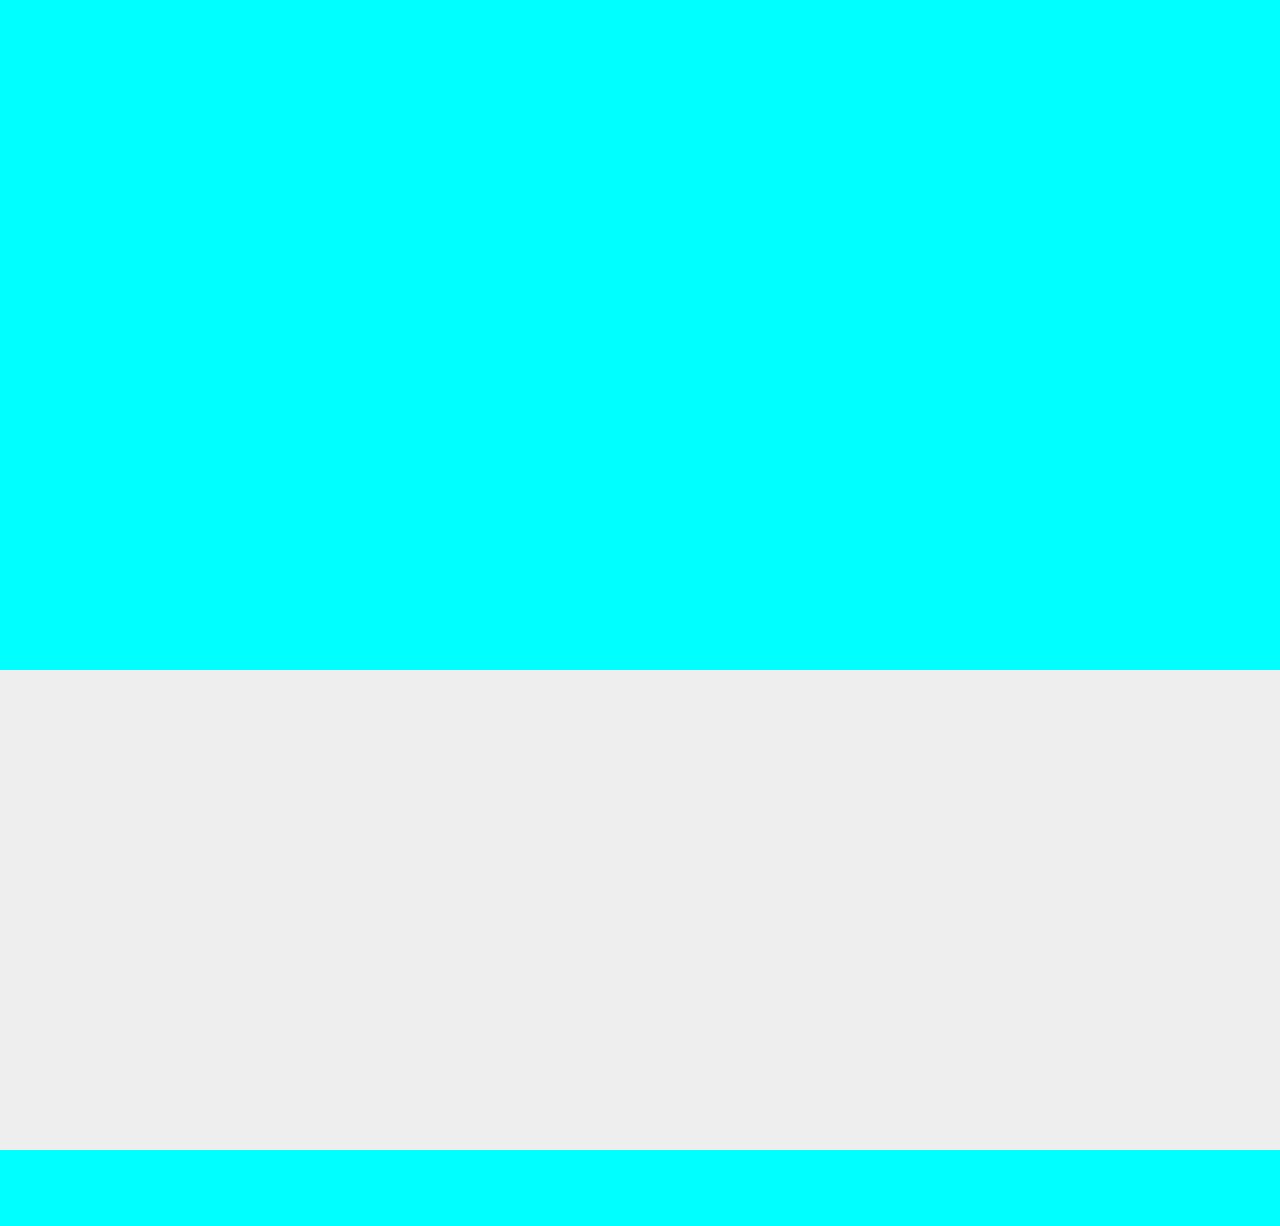
==== commit 9530d0fc: "Add files via upload" ====
--- a/index.html
+++ b/index.html
@@ -6,7 +6,7 @@
   <meta http-equiv="X-UA-Compatible" content="IE=edge">
   
   <meta name="viewport" content="width=device-width, initial-scale=1, minimum-scale=1">
-  <link rel="shortcut icon" href="assets/images/logo2.png" type="image/x-icon">
+  <link rel="shortcut icon" href="assets/images/favicon32x32pixeles-32x32.png" type="image/x-icon">
   <meta name="description" content="Invitación a mis XV años">
   
   
@@ -173,7 +173,7 @@
 			<div class="mbr-black col-md-12 col-lg-12">
 				<h3 class="mbr-section-subtitle mbr-semibold align-center mbr-light mbr-fonts-style display-4">Ven y celebra Mis XV años</h3>
 				<h1 class="mbr-section-title mbr-bold pb-3 mbr-fonts-style display-2">&nbsp;Allison Jaqueline te espera&nbsp;</h1>
-				<p class="mbr-text mbr-bold mbr-fonts-style display-5">El 6 de Enero de 2024<br>a las 15:00 hrs.<br>¡No faltes a esta<br>día tan especial!<br></p>
+				<p class="mbr-text mbr-bold mbr-fonts-style display-5">El 6 de Enero de 2024<br>a las 15:00 hrs.<br>¡No faltes a este<br>día tan especial!<br></p>
 			</div>
 		</div>
 	</div>
@@ -191,7 +191,7 @@
         <div class="align w-100">
           
         </div>
-        <h1 class="mbr-section-title mbr-fonts-style mbr-white py-3 display-2">confirma<br>tu asistencia</h1>
+        <h1 class="mbr-section-title mbr-fonts-style mbr-white py-3 display-2">confirma<br>tu asistencia<br></h1>
         
 
       </div>
@@ -232,62 +232,6 @@
 			</div>
 		</div>
 	</div>
-</section>
-
-<section class="form1 visualm5 cid-tXYnDCl3KV mbr-parallax-background" id="form1-3">
-
-    
-
-    
-    <div class="mbr-overlay" style="opacity: 0.3; background-color: rgb(255, 255, 255);">
-    </div>
-
-    <div class="container-fluid">
-        <div class="row">
-            <div class="col-12 col-lg-7 mbr-form">
-                <div class="card-wrapper" data-form-type="formoid">
-                    <h3 class="mbr-section-title mbr-fonts-style display-5">¿ASISTIRAS A MI FIESTA?</h3>
-                    <form action="https://mobirise.eu/" method="POST" class="mbr-form form-with-styler" data-form-title="Form Name"><input type="hidden" name="email" data-form-email="true" value="fagqhEVI0TTAe/OoK7X5MEGRfTjVquTFtt4xBYsB4ta6hvP0j7hRAgmRlzkWUdMJJZ3FLA5Zr1e47WivR0o1FMLaTMrU0eM3NaxsqV59afNIAE9MP/QzecK25yFrM6Ow.RxN5hm+/WRKhJ7jGb7mR6UgomPB8pouqkOZJjRap70dpa3G9U2EkKQOpSG/7QRyn/VGLAFeX/eL8nq676HGI/1R/w8fHPdQbZ2MRAy81zKT64B4Jj7gSmJYpMxT9UpY0">
-                        <div class="row">
-                            <div hidden="hidden" data-form-alert="" class="alert alert-success col-12">Gracias por
-                                tu confirmación al Evento!</div>
-                            <div hidden="hidden" data-form-alert-danger="" class="alert alert-danger col-12"> Oops...!
-                                some problem!
-                            </div>
-                        </div>
-                        <div class="dragArea row">
-                            <div class="col-lg-12 col-md-12 col-sm-12 form-group" data-for="name">
-                                <input type="text" name="name" placeholder="Familia" data-form-field="name" class="form-control display-7" value="" id="name-form1-3">
-                            </div>
-                            <div class="col-lg-12 col-md-12 col-sm-12 form-group" data-for="radio">
-                                <div class="form-control-label">
-                                    <label for="radio-form1-3" class="mbr-fonts-style display-7">Asistire</label>
-                                </div>
-                                <div class="form-check">
-                                    <input type="radio" name="radio" data-form-field="radio" class="form-check-input display-7" value="Сlassic" checked="" placeholder="Sobre" id="radio-form1-3">
-                                    <label class="form-check-label display-7">Si</label>
-                                </div>
-                                <div class="form-check">
-                                    <input type="radio" name="radio" data-form-field="radio" class="form-check-input display-7" value="Author's" placeholder="Sobre" id="radio-form1-3">
-                                    <label class="form-check-label display-7">No</label>
-                                </div>
-                                <div class="form-check">
-                                    <input type="radio" name="radio" data-form-field="radio" class="form-check-input display-7" value="Custom" placeholder="Sobre" id="radio-form1-3">
-                                    <label class="form-check-label display-7">Posiblemente</label>
-                                </div>
-                            </div>
-                            
-                            
-                            <div class="col-lg-12 col-md-12 col-sm-12 form-group" data-for="textarea">
-                                <textarea name="textarea" placeholder="Cuantas personas " data-form-field="textarea" class="form-control display-7" value="" id="textarea-form1-3"></textarea>
-                            </div>
-                            <div class="col-lg-12 col-md-12 col-sm-12 mbr-section-btn"><button type="submit" class="btn btn-secondary display-4">Enviar</button></div>
-                        </div>
-                    </form>
-                </div>
-            </div>
-        </div>
-    </div>
 </section>
 
 <section class="map1 cid-rJ1Q02rEae" id="map1-a">
@@ -333,7 +277,6 @@
   <script src="assets/touchswipe/jquery.touch-swipe.min.js"></script>
   <script src="assets/parallax/jarallax.min.js"></script>
   <script src="assets/theme/js/script.js"></script>
-  <script src="assets/formoid/formoid.min.js"></script>
   
   
   
--- a/assets/web/assets/mobirise-icons2/mobirise2.css
+++ b/assets/web/assets/mobirise-icons2/mobirise2.css
@@ -0,0 +1,498 @@
+@font-face {
+  font-family: 'Moririse2';
+  font-display: swap;
+  src:  url('mobirise2.eot?f2bix4');
+  src:  url('mobirise2.eot?f2bix4#iefix') format('embedded-opentype'),
+    url('mobirise2.ttf?f2bix4') format('truetype'),
+    url('mobirise2.woff?f2bix4') format('woff'),
+    url('mobirise2.svg?f2bix4#mobirise2') format('svg');
+  font-weight: normal;
+  font-style: normal;
+}
+
+[class^="mobi-"], [class*=" mobi-"] {
+  /* use !important to prevent issues with browser extensions that change fonts */
+  font-family: 'Moririse2' !important;
+  speak: none;
+  font-style: normal;
+  font-weight: normal;
+  font-variant: normal;
+  text-transform: none;
+  line-height: 1;
+
+  /* Better Font Rendering =========== */
+  -webkit-font-smoothing: antialiased;
+  -moz-osx-font-smoothing: grayscale;
+}
+
+.mobi-mbri-add-submenu:before {
+  content: "\e900";
+}
+.mobi-mbri-alert:before {
+  content: "\e901";
+}
+.mobi-mbri-align-center:before {
+  content: "\e902";
+}
+.mobi-mbri-align-justify:before {
+  content: "\e903";
+}
+.mobi-mbri-align-left:before {
+  content: "\e904";
+}
+.mobi-mbri-align-right:before {
+  content: "\e905";
+}
+.mobi-mbri-android:before {
+  content: "\e906";
+}
+.mobi-mbri-apple:before {
+  content: "\e907";
+}
+.mobi-mbri-arrow-down:before {
+  content: "\e908";
+}
+.mobi-mbri-arrow-next:before {
+  content: "\e909";
+}
+.mobi-mbri-arrow-prev:before {
+  content: "\e90a";
+}
+.mobi-mbri-arrow-up:before {
+  content: "\e90b";
+}
+.mobi-mbri-bold:before {
+  content: "\e90c";
+}
+.mobi-mbri-bookmark:before {
+  content: "\e90d";
+}
+.mobi-mbri-bootstrap:before {
+  content: "\e90e";
+}
+.mobi-mbri-briefcase:before {
+  content: "\e90f";
+}
+.mobi-mbri-browse:before {
+  content: "\e910";
+}
+.mobi-mbri-bulleted-list:before {
+  content: "\e911";
+}
+.mobi-mbri-calendar:before {
+  content: "\e912";
+}
+.mobi-mbri-camera:before {
+  content: "\e913";
+}
+.mobi-mbri-cart-add:before {
+  content: "\e914";
+}
+.mobi-mbri-cart-full:before {
+  content: "\e915";
+}
+.mobi-mbri-cash:before {
+  content: "\e916";
+}
+.mobi-mbri-change-style:before {
+  content: "\e917";
+}
+.mobi-mbri-chat:before {
+  content: "\e918";
+}
+.mobi-mbri-clock:before {
+  content: "\e919";
+}
+.mobi-mbri-close:before {
+  content: "\e91a";
+}
+.mobi-mbri-cloud:before {
+  content: "\e91b";
+}
+.mobi-mbri-code:before {
+  content: "\e91c";
+}
+.mobi-mbri-contact-form:before {
+  content: "\e91d";
+}
+.mobi-mbri-credit-card:before {
+  content: "\e91e";
+}
+.mobi-mbri-cursor-click:before {
+  content: "\e91f";
+}
+.mobi-mbri-cust-feedback:before {
+  content: "\e920";
+}
+.mobi-mbri-database:before {
+  content: "\e921";
+}
+.mobi-mbri-delivery:before {
+  content: "\e922";
+}
+.mobi-mbri-desktop:before {
+  content: "\e923";
+}
+.mobi-mbri-devices:before {
+  content: "\e924";
+}
+.mobi-mbri-down:before {
+  content: "\e925";
+}
+.mobi-mbri-download-2:before {
+  content: "\e926";
+}
+.mobi-mbri-download:before {
+  content: "\e927";
+}
+.mobi-mbri-drag-n-drop-2:before {
+  content: "\e928";
+}
+.mobi-mbri-drag-n-drop:before {
+  content: "\e929";
+}
+.mobi-mbri-edit-2:before {
+  content: "\e92a";
+}
+.mobi-mbri-edit:before {
+  content: "\e92b";
+}
+.mobi-mbri-error:before {
+  content: "\e92c";
+}
+.mobi-mbri-extension:before {
+  content: "\e92d";
+}
+.mobi-mbri-features:before {
+  content: "\e92e";
+}
+.mobi-mbri-file:before {
+  content: "\e92f";
+}
+.mobi-mbri-flag:before {
+  content: "\e930";
+}
+.mobi-mbri-folder:before {
+  content: "\e931";
+}
+.mobi-mbri-gift:before {
+  content: "\e932";
+}
+.mobi-mbri-github:before {
+  content: "\e933";
+}
+.mobi-mbri-globe-2:before {
+  content: "\e934";
+}
+.mobi-mbri-globe:before {
+  content: "\e935";
+}
+.mobi-mbri-growing-chart:before {
+  content: "\e936";
+}
+.mobi-mbri-hearth:before {
+  content: "\e937";
+}
+.mobi-mbri-help:before {
+  content: "\e938";
+}
+.mobi-mbri-home:before {
+  content: "\e939";
+}
+.mobi-mbri-hot-cup:before {
+  content: "\e93a";
+}
+.mobi-mbri-idea:before {
+  content: "\e93b";
+}
+.mobi-mbri-image-gallery:before {
+  content: "\e93c";
+}
+.mobi-mbri-image-slider:before {
+  content: "\e93d";
+}
+.mobi-mbri-info:before {
+  content: "\e93e";
+}
+.mobi-mbri-italic:before {
+  content: "\e93f";
+}
+.mobi-mbri-key:before {
+  content: "\e940";
+}
+.mobi-mbri-laptop:before {
+  content: "\e941";
+}
+.mobi-mbri-layers:before {
+  content: "\e942";
+}
+.mobi-mbri-left-right:before {
+  content: "\e943";
+}
+.mobi-mbri-left:before {
+  content: "\e944";
+}
+.mobi-mbri-letter:before {
+  content: "\e945";
+}
+.mobi-mbri-like:before {
+  content: "\e946";
+}
+.mobi-mbri-link:before {
+  content: "\e947";
+}
+.mobi-mbri-lock:before {
+  content: "\e948";
+}
+.mobi-mbri-login:before {
+  content: "\e949";
+}
+.mobi-mbri-logout:before {
+  content: "\e94a";
+}
+.mobi-mbri-magic-stick:before {
+  content: "\e94b";
+}
+.mobi-mbri-map-pin:before {
+  content: "\e94c";
+}
+.mobi-mbri-menu:before {
+  content: "\e94d";
+}
+.mobi-mbri-mobile-2:before {
+  content: "\e94e";
+}
+.mobi-mbri-mobile-horizontal:before {
+  content: "\e94f";
+}
+.mobi-mbri-mobile:before {
+  content: "\e950";
+}
+.mobi-mbri-mobirise:before {
+  content: "\e951";
+}
+.mobi-mbri-more-horizontal:before {
+  content: "\e952";
+}
+.mobi-mbri-more-vertical:before {
+  content: "\e953";
+}
+.mobi-mbri-music:before {
+  content: "\e954";
+}
+.mobi-mbri-new-file:before {
+  content: "\e955";
+}
+.mobi-mbri-numbered-list:before {
+  content: "\e956";
+}
+.mobi-mbri-opened-folder:before {
+  content: "\e957";
+}
+.mobi-mbri-pages:before {
+  content: "\e958";
+}
+.mobi-mbri-paper-plane:before {
+  content: "\e959";
+}
+.mobi-mbri-paperclip:before {
+  content: "\e95a";
+}
+.mobi-mbri-phone:before {
+  content: "\e95b";
+}
+.mobi-mbri-photo:before {
+  content: "\e95c";
+}
+.mobi-mbri-photos:before {
+  content: "\e95d";
+}
+.mobi-mbri-pin:before {
+  content: "\e95e";
+}
+.mobi-mbri-play:before {
+  content: "\e95f";
+}
+.mobi-mbri-plus:before {
+  content: "\e960";
+}
+.mobi-mbri-preview:before {
+  content: "\e961";
+}
+.mobi-mbri-print:before {
+  content: "\e962";
+}
+.mobi-mbri-protect:before {
+  content: "\e963";
+}
+.mobi-mbri-question:before {
+  content: "\e964";
+}
+.mobi-mbri-quote-left:before {
+  content: "\e965";
+}
+.mobi-mbri-quote-right:before {
+  content: "\e966";
+}
+.mobi-mbri-redo:before {
+  content: "\e967";
+}
+.mobi-mbri-refresh:before {
+  content: "\e968";
+}
+.mobi-mbri-responsive-2:before {
+  content: "\e969";
+}
+.mobi-mbri-responsive:before {
+  content: "\e96a";
+}
+.mobi-mbri-right:before {
+  content: "\e96b";
+}
+.mobi-mbri-rocket:before {
+  content: "\e96c";
+}
+.mobi-mbri-sad-face:before {
+  content: "\e96d";
+}
+.mobi-mbri-sale:before {
+  content: "\e96e";
+}
+.mobi-mbri-save:before {
+  content: "\e96f";
+}
+.mobi-mbri-search:before {
+  content: "\e970";
+}
+.mobi-mbri-setting-2:before {
+  content: "\e971";
+}
+.mobi-mbri-setting-3:before {
+  content: "\e972";
+}
+.mobi-mbri-setting:before {
+  content: "\e973";
+}
+.mobi-mbri-share:before {
+  content: "\e974";
+}
+.mobi-mbri-shopping-bag:before {
+  content: "\e975";
+}
+.mobi-mbri-shopping-basket:before {
+  content: "\e976";
+}
+.mobi-mbri-shopping-cart:before {
+  content: "\e977";
+}
+.mobi-mbri-sites:before {
+  content: "\e978";
+}
+.mobi-mbri-smile-face:before {
+  content: "\e979";
+}
+.mobi-mbri-speed:before {
+  content: "\e97a";
+}
+.mobi-mbri-star:before {
+  content: "\e97b";
+}
+.mobi-mbri-success:before {
+  content: "\e97c";
+}
+.mobi-mbri-sun:before {
+  content: "\e97d";
+}
+.mobi-mbri-sun2:before {
+  content: "\e97e";
+}
+.mobi-mbri-tablet-vertical:before {
+  content: "\e97f";
+}
+.mobi-mbri-tablet:before {
+  content: "\e980";
+}
+.mobi-mbri-target:before {
+  content: "\e981";
+}
+.mobi-mbri-timer:before {
+  content: "\e982";
+}
+.mobi-mbri-to-ftp:before {
+  content: "\e983";
+}
+.mobi-mbri-to-local-drive:before {
+  content: "\e984";
+}
+.mobi-mbri-touch-swipe:before {
+  content: "\e985";
+}
+.mobi-mbri-touch:before {
+  content: "\e986";
+}
+.mobi-mbri-trash:before {
+  content: "\e987";
+}
+.mobi-mbri-underline:before {
+  content: "\e988";
+}
+.mobi-mbri-undo:before {
+  content: "\e989";
+}
+.mobi-mbri-unlink:before {
+  content: "\e98a";
+}
+.mobi-mbri-unlock:before {
+  content: "\e98b";
+}
+.mobi-mbri-up-down:before {
+  content: "\e98c";
+}
+.mobi-mbri-up:before {
+  content: "\e98d";
+}
+.mobi-mbri-update:before {
+  content: "\e98e";
+}
+.mobi-mbri-upload-2:before {
+  content: "\e98f";
+}
+.mobi-mbri-upload:before {
+  content: "\e990";
+}
+.mobi-mbri-user-2:before {
+  content: "\e991";
+}
+.mobi-mbri-user:before {
+  content: "\e992";
+}
+.mobi-mbri-users:before {
+  content: "\e993";
+}
+.mobi-mbri-video-play:before {
+  content: "\e994";
+}
+.mobi-mbri-video:before {
+  content: "\e995";
+}
+.mobi-mbri-watch:before {
+  content: "\e996";
+}
+.mobi-mbri-website-theme-2:before {
+  content: "\e997";
+}
+.mobi-mbri-website-theme:before {
+  content: "\e998";
+}
+.mobi-mbri-wifi:before {
+  content: "\e999";
+}
+.mobi-mbri-windows:before {
+  content: "\e99a";
+}
+.mobi-mbri-zoom-in:before {
+  content: "\e99b";
+}
+.mobi-mbri-zoom-out:before {
+  content: "\e99c";
+}
--- a/assets/web/assets/mobirise-icons/mobirise-icons.css
+++ b/assets/web/assets/mobirise-icons/mobirise-icons.css
@@ -0,0 +1,477 @@
+@font-face {
+  font-family: 'MobiriseIcons';
+  src:  url('mobirise-icons.eot?spat4u');
+  src:  url('mobirise-icons.eot?spat4u#iefix') format('embedded-opentype'),
+    url('mobirise-icons.ttf?spat4u') format('truetype'),
+    url('mobirise-icons.woff?spat4u') format('woff'),
+    url('mobirise-icons.svg?spat4u#MobiriseIcons') format('svg');
+  font-weight: normal;
+  font-style: normal;
+  font-display: swap;
+}
+
+[class^="mbri-"], [class*=" mbri-"] {
+  /* use !important to prevent issues with browser extensions that change fonts */
+  font-family: MobiriseIcons !important;
+  speak: none;
+  font-style: normal;
+  font-weight: normal;
+  font-variant: normal;
+  text-transform: none;
+  line-height: 1;
+
+  /* Better Font Rendering =========== */
+  -webkit-font-smoothing: antialiased;
+  -moz-osx-font-smoothing: grayscale;
+}
+
+.mbri-add-submenu:before {
+  content: "\e900";
+}
+.mbri-alert:before {
+  content: "\e901";
+}
+.mbri-align-center:before {
+  content: "\e902";
+}
+.mbri-align-justify:before {
+  content: "\e903";
+}
+.mbri-align-left:before {
+  content: "\e904";
+}
+.mbri-align-right:before {
+  content: "\e905";
+}
+.mbri-android:before {
+  content: "\e906";
+}
+.mbri-apple:before {
+  content: "\e907";
+}
+.mbri-arrow-down:before {
+  content: "\e908";
+}
+.mbri-arrow-next:before {
+  content: "\e909";
+}
+.mbri-arrow-prev:before {
+  content: "\e90a";
+}
+.mbri-arrow-up:before {
+  content: "\e90b";
+}
+.mbri-bold:before {
+  content: "\e90c";
+}
+.mbri-bookmark:before {
+  content: "\e90d";
+}
+.mbri-bootstrap:before {
+  content: "\e90e";
+}
+.mbri-briefcase:before {
+  content: "\e90f";
+}
+.mbri-browse:before {
+  content: "\e910";
+}
+.mbri-bulleted-list:before {
+  content: "\e911";
+}
+.mbri-calendar:before {
+  content: "\e912";
+}
+.mbri-camera:before {
+  content: "\e913";
+}
+.mbri-cart-add:before {
+  content: "\e914";
+}
+.mbri-cart-full:before {
+  content: "\e915";
+}
+.mbri-cash:before {
+  content: "\e916";
+}
+.mbri-change-style:before {
+  content: "\e917";
+}
+.mbri-chat:before {
+  content: "\e918";
+}
+.mbri-clock:before {
+  content: "\e919";
+}
+.mbri-close:before {
+  content: "\e91a";
+}
+.mbri-cloud:before {
+  content: "\e91b";
+}
+.mbri-code:before {
+  content: "\e91c";
+}
+.mbri-contact-form:before {
+  content: "\e91d";
+}
+.mbri-credit-card:before {
+  content: "\e91e";
+}
+.mbri-cursor-click:before {
+  content: "\e91f";
+}
+.mbri-cust-feedback:before {
+  content: "\e920";
+}
+.mbri-database:before {
+  content: "\e921";
+}
+.mbri-delivery:before {
+  content: "\e922";
+}
+.mbri-desktop:before {
+  content: "\e923";
+}
+.mbri-devices:before {
+  content: "\e924";
+}
+.mbri-down:before {
+  content: "\e925";
+}
+.mbri-download:before {
+  content: "\e989";
+}
+.mbri-drag-n-drop:before {
+  content: "\e927";
+}
+.mbri-drag-n-drop2:before {
+  content: "\e928";
+}
+.mbri-edit:before {
+  content: "\e929";
+}
+.mbri-edit2:before {
+  content: "\e92a";
+}
+.mbri-error:before {
+  content: "\e92b";
+}
+.mbri-extension:before {
+  content: "\e92c";
+}
+.mbri-features:before {
+  content: "\e92d";
+}
+.mbri-file:before {
+  content: "\e92e";
+}
+.mbri-flag:before {
+  content: "\e92f";
+}
+.mbri-folder:before {
+  content: "\e930";
+}
+.mbri-gift:before {
+  content: "\e931";
+}
+.mbri-github:before {
+  content: "\e932";
+}
+.mbri-globe:before {
+  content: "\e933";
+}
+.mbri-globe-2:before {
+  content: "\e934";
+}
+.mbri-growing-chart:before {
+  content: "\e935";
+}
+.mbri-hearth:before {
+  content: "\e936";
+}
+.mbri-help:before {
+  content: "\e937";
+}
+.mbri-home:before {
+  content: "\e938";
+}
+.mbri-hot-cup:before {
+  content: "\e939";
+}
+.mbri-idea:before {
+  content: "\e93a";
+}
+.mbri-image-gallery:before {
+  content: "\e93b";
+}
+.mbri-image-slider:before {
+  content: "\e93c";
+}
+.mbri-info:before {
+  content: "\e93d";
+}
+.mbri-italic:before {
+  content: "\e93e";
+}
+.mbri-key:before {
+  content: "\e93f";
+}
+.mbri-laptop:before {
+  content: "\e940";
+}
+.mbri-layers:before {
+  content: "\e941";
+}
+.mbri-left-right:before {
+  content: "\e942";
+}
+.mbri-left:before {
+  content: "\e943";
+}
+.mbri-letter:before {
+  content: "\e944";
+}
+.mbri-like:before {
+  content: "\e945";
+}
+.mbri-link:before {
+  content: "\e946";
+}
+.mbri-lock:before {
+  content: "\e947";
+}
+.mbri-login:before {
+  content: "\e948";
+}
+.mbri-logout:before {
+  content: "\e949";
+}
+.mbri-magic-stick:before {
+  content: "\e94a";
+}
+.mbri-map-pin:before {
+  content: "\e94b";
+}
+.mbri-menu:before {
+  content: "\e94c";
+}
+.mbri-mobile:before {
+  content: "\e94d";
+}
+.mbri-mobile2:before {
+  content: "\e94e";
+}
+.mbri-mobirise:before {
+  content: "\e94f";
+}
+.mbri-more-horizontal:before {
+  content: "\e950";
+}
+.mbri-more-vertical:before {
+  content: "\e951";
+}
+.mbri-music:before {
+  content: "\e952";
+}
+.mbri-new-file:before {
+  content: "\e953";
+}
+.mbri-numbered-list:before {
+  content: "\e954";
+}
+.mbri-opened-folder:before {
+  content: "\e955";
+}
+.mbri-pages:before {
+  content: "\e956";
+}
+.mbri-paper-plane:before {
+  content: "\e957";
+}
+.mbri-paperclip:before {
+  content: "\e958";
+}
+.mbri-photo:before {
+  content: "\e959";
+}
+.mbri-photos:before {
+  content: "\e95a";
+}
+.mbri-pin:before {
+  content: "\e95b";
+}
+.mbri-play:before {
+  content: "\e95c";
+}
+.mbri-plus:before {
+  content: "\e95d";
+}
+.mbri-preview:before {
+  content: "\e95e";
+}
+.mbri-print:before {
+  content: "\e95f";
+}
+.mbri-protect:before {
+  content: "\e960";
+}
+.mbri-question:before {
+  content: "\e961";
+}
+.mbri-quote-left:before {
+  content: "\e962";
+}
+.mbri-quote-right:before {
+  content: "\e963";
+}
+.mbri-refresh:before {
+  content: "\e964";
+}
+.mbri-responsive:before {
+  content: "\e965";
+}
+.mbri-right:before {
+  content: "\e966";
+}
+.mbri-rocket:before {
+  content: "\e967";
+}
+.mbri-sad-face:before {
+  content: "\e968";
+}
+.mbri-sale:before {
+  content: "\e969";
+}
+.mbri-save:before {
+  content: "\e96a";
+}
+.mbri-search:before {
+  content: "\e96b";
+}
+.mbri-setting:before {
+  content: "\e96c";
+}
+.mbri-setting2:before {
+  content: "\e96d";
+}
+.mbri-setting3:before {
+  content: "\e96e";
+}
+.mbri-share:before {
+  content: "\e96f";
+}
+.mbri-shopping-bag:before {
+  content: "\e970";
+}
+.mbri-shopping-basket:before {
+  content: "\e971";
+}
+.mbri-shopping-cart:before {
+  content: "\e972";
+}
+.mbri-sites:before {
+  content: "\e973";
+}
+.mbri-smile-face:before {
+  content: "\e974";
+}
+.mbri-speed:before {
+  content: "\e975";
+}
+.mbri-star:before {
+  content: "\e976";
+}
+.mbri-success:before {
+  content: "\e977";
+}
+.mbri-sun:before {
+  content: "\e978";
+}
+.mbri-sun2:before {
+  content: "\e979";
+}
+.mbri-tablet:before {
+  content: "\e97a";
+}
+.mbri-tablet-vertical:before {
+  content: "\e97b";
+}
+.mbri-target:before {
+  content: "\e97c";
+}
+.mbri-timer:before {
+  content: "\e97d";
+}
+.mbri-to-ftp:before {
+  content: "\e97e";
+}
+.mbri-to-local-drive:before {
+  content: "\e97f";
+}
+.mbri-touch-swipe:before {
+  content: "\e980";
+}
+.mbri-touch:before {
+  content: "\e981";
+}
+.mbri-trash:before {
+  content: "\e982";
+}
+.mbri-underline:before {
+  content: "\e983";
+}
+.mbri-unlink:before {
+  content: "\e984";
+}
+.mbri-unlock:before {
+  content: "\e985";
+}
+.mbri-up-down:before {
+  content: "\e986";
+}
+.mbri-up:before {
+  content: "\e987";
+}
+.mbri-update:before {
+  content: "\e988";
+}
+.mbri-upload:before {
+ content: "\e926"; 
+}
+.mbri-user:before {
+  content: "\e98a";
+}
+.mbri-user2:before {
+  content: "\e98b";
+}
+.mbri-users:before {
+  content: "\e98c";
+}
+.mbri-video:before {
+  content: "\e98d";
+}
+.mbri-video-play:before {
+  content: "\e98e";
+}
+.mbri-watch:before {
+  content: "\e98f";
+}
+.mbri-website-theme:before {
+  content: "\e990";
+}
+.mbri-wifi:before {
+  content: "\e991";
+}
+.mbri-windows:before {
+  content: "\e992";
+}
+.mbri-zoom-out:before {
+  content: "\e993";
+}
+.mbri-redo:before {
+  content: "\e994";
+}
+.mbri-undo:before {
+  content: "\e995";
+}
--- a/assets/dropdown/css/style.css
+++ b/assets/dropdown/css/style.css
@@ -0,0 +1,265 @@
+.navbar-dropdown {
+  left: 0;
+  padding: 0;
+  position: absolute;
+  right: 0;
+  top: 0;
+  transition: all 0.45s ease;
+  z-index: 1030;
+  background: #282828; }
+  .navbar-dropdown .navbar-logo {
+    margin-right: 0.8rem;
+    transition: margin 0.3s ease-in-out;
+    vertical-align: middle; }
+    .navbar-dropdown .navbar-logo img {
+      height: 3.125rem;
+      transition: all 0.3s ease-in-out; }
+    .navbar-dropdown .navbar-logo.mbr-iconfont {
+      font-size: 3.125rem;
+      line-height: 3.125rem; }
+  .navbar-dropdown .navbar-caption {
+    font-weight: 700;
+    white-space: normal;
+    vertical-align: -4px;
+    line-height: 3.125rem !important; }
+    .navbar-dropdown .navbar-caption, .navbar-dropdown .navbar-caption:hover {
+      color: inherit;
+      text-decoration: none; }
+  .navbar-dropdown .mbr-iconfont + .navbar-caption {
+    vertical-align: -1px; }
+  .navbar-dropdown.navbar-fixed-top {
+    position: fixed; }
+  .navbar-dropdown .navbar-brand span {
+    vertical-align: -4px; }
+  .navbar-dropdown.bg-color.transparent {
+    background: none; }
+  .navbar-dropdown.navbar-short .navbar-brand {
+    padding: 0.625rem 0; }
+    .navbar-dropdown.navbar-short .navbar-brand span {
+      vertical-align: -1px; }
+  .navbar-dropdown.navbar-short .navbar-caption {
+    line-height: 2.375rem !important;
+    vertical-align: -2px; }
+  .navbar-dropdown.navbar-short .navbar-logo {
+    margin-right: 0.5rem; }
+    .navbar-dropdown.navbar-short .navbar-logo img {
+      height: 2.375rem; }
+    .navbar-dropdown.navbar-short .navbar-logo.mbr-iconfont {
+      font-size: 2.375rem;
+      line-height: 2.375rem; }
+  .navbar-dropdown.navbar-short .mbr-table-cell {
+    height: 3.625rem; }
+  .navbar-dropdown .navbar-close {
+    left: 0.6875rem;
+    position: fixed;
+    top: 0.75rem;
+    z-index: 1000; }
+  .navbar-dropdown .hamburger-icon {
+    content: "";
+    display: inline-block;
+    vertical-align: middle;
+    width: 16px;
+    -webkit-box-shadow: 0 -6px 0 1px #282828,0 0 0 1px #282828,0 6px 0 1px #282828;
+    -moz-box-shadow: 0 -6px 0 1px #282828,0 0 0 1px #282828,0 6px 0 1px #282828;
+    box-shadow: 0 -6px 0 1px #282828,0 0 0 1px #282828,0 6px 0 1px #282828; }
+
+.dropdown-menu .dropdown-toggle[data-toggle="dropdown-submenu"]::after {
+  border-bottom: 0.35em solid transparent;
+  border-left: 0.35em solid;
+  border-right: 0;
+  border-top: 0.35em solid transparent;
+  margin-left: 0.3rem; }
+
+.dropdown-menu .dropdown-item:focus {
+  outline: 0; }
+
+.nav-dropdown {
+  font-size: 0.75rem;
+  font-weight: 500;
+  height: auto !important; }
+  .nav-dropdown .nav-btn {
+    padding-left: 1rem; }
+  .nav-dropdown .link {
+    margin: .667em 1.667em;
+    font-weight: 500;
+    padding: 0;
+    transition: color .2s ease-in-out; }
+    .nav-dropdown .link.dropdown-toggle {
+      margin-right: 2.583em; }
+      .nav-dropdown .link.dropdown-toggle::after {
+        margin-left: .25rem;
+        border-top: 0.35em solid;
+        border-right: 0.35em solid transparent;
+        border-left: 0.35em solid transparent;
+        border-bottom: 0; }
+      .nav-dropdown .link.dropdown-toggle[aria-expanded="true"] {
+        margin: 0;
+        padding: 0.667em 3.263em  0.667em 1.667em; }
+  .nav-dropdown .link::after,
+  .nav-dropdown .dropdown-item::after {
+    color: inherit; }
+  .nav-dropdown .btn {
+    font-size: 0.75rem;
+    font-weight: 700;
+    letter-spacing: 0;
+    margin-bottom: 0;
+    padding-left: 1.25rem;
+    padding-right: 1.25rem; }
+  .nav-dropdown .dropdown-menu {
+    border-radius: 0;
+    border: 0;
+    left: 0;
+    margin: 0;
+    padding-bottom: 1.25rem;
+    padding-top: 1.25rem;
+    position: relative; }
+  .nav-dropdown .dropdown-submenu {
+    margin-left: 0.125rem;
+    top: 0; }
+  .nav-dropdown .dropdown-item {
+    font-weight: 500;
+    line-height: 2;
+    padding: 0.3846em 4.615em 0.3846em 1.5385em;
+    position: relative;
+    transition: color .2s ease-in-out, background-color .2s ease-in-out; }
+    .nav-dropdown .dropdown-item::after {
+      margin-top: -0.3077em;
+      position: absolute;
+      right: 1.1538em;
+      top: 50%; }
+    .nav-dropdown .dropdown-item:focus, .nav-dropdown .dropdown-item:hover {
+      background: none; }
+
+@media (max-width: 767px) {
+  .nav-dropdown.navbar-toggleable-sm {
+    bottom: 0;
+    display: none;
+    left: 0;
+    overflow-x: hidden;
+    position: fixed;
+    top: 0;
+    transform: translateX(-100%);
+    -ms-transform: translateX(-100%);
+    -webkit-transform: translateX(-100%);
+    width: 18.75rem;
+    z-index: 999; } }
+.nav-dropdown.navbar-toggleable-xl {
+  bottom: 0;
+  display: none;
+  left: 0;
+  overflow-x: hidden;
+  position: fixed;
+  top: 0;
+  transform: translateX(-100%);
+  -ms-transform: translateX(-100%);
+  -webkit-transform: translateX(-100%);
+  width: 18.75rem;
+  z-index: 999; }
+
+.nav-dropdown-sm {
+  display: block !important;
+  overflow-x: hidden;
+  overflow: auto;
+  padding-top: 3.875rem; }
+  .nav-dropdown-sm::after {
+    content: "";
+    display: block;
+    height: 3rem;
+    width: 100%; }
+  .nav-dropdown-sm.collapse.in ~ .navbar-close {
+    display: block !important; }
+  .nav-dropdown-sm.collapsing, .nav-dropdown-sm.collapse.in {
+    transform: translateX(0);
+    -ms-transform: translateX(0);
+    -webkit-transform: translateX(0);
+    transition: all 0.25s ease-out;
+    -webkit-transition: all 0.25s ease-out;
+    background: #282828; }
+  .nav-dropdown-sm.collapsing[aria-expanded="false"] {
+    transform: translateX(-100%);
+    -ms-transform: translateX(-100%);
+    -webkit-transform: translateX(-100%); }
+  .nav-dropdown-sm .nav-item {
+    display: block;
+    margin-left: 0 !important;
+    padding-left: 0; }
+  .nav-dropdown-sm .link,
+  .nav-dropdown-sm .dropdown-item {
+    border-top: 1px dotted rgba(255, 255, 255, 0.1);
+    font-size: 0.8125rem;
+    line-height: 1.6;
+    margin: 0 !important;
+    padding: 0.875rem 2.4rem 0.875rem 1.5625rem !important;
+    position: relative;
+    white-space: normal; }
+    .nav-dropdown-sm .link:focus, .nav-dropdown-sm .link:hover,
+    .nav-dropdown-sm .dropdown-item:focus,
+    .nav-dropdown-sm .dropdown-item:hover {
+      background: rgba(0, 0, 0, 0.2) !important;
+      color: #c0a375; }
+  .nav-dropdown-sm .nav-btn {
+    position: relative;
+    padding: 1.5625rem 1.5625rem 0 1.5625rem; }
+    .nav-dropdown-sm .nav-btn::before {
+      border-top: 1px dotted rgba(255, 255, 255, 0.1);
+      content: "";
+      left: 0;
+      position: absolute;
+      top: 0;
+      width: 100%; }
+    .nav-dropdown-sm .nav-btn + .nav-btn {
+      padding-top: 0.625rem; }
+      .nav-dropdown-sm .nav-btn + .nav-btn::before {
+        display: none; }
+  .nav-dropdown-sm .btn {
+    padding: 0.625rem 0; }
+  .nav-dropdown-sm .dropdown-toggle[data-toggle="dropdown-submenu"]::after {
+    margin-left: .25rem;
+    border-top: 0.35em solid;
+    border-right: 0.35em solid transparent;
+    border-left: 0.35em solid transparent;
+    border-bottom: 0; }
+  .nav-dropdown-sm .dropdown-toggle[data-toggle="dropdown-submenu"][aria-expanded="true"]::after {
+    border-top: 0;
+    border-right: 0.35em solid transparent;
+    border-left: 0.35em solid transparent;
+    border-bottom: 0.35em solid; }
+  .nav-dropdown-sm .dropdown-menu {
+    margin: 0;
+    padding: 0;
+    position: relative;
+    top: 0;
+    left: 0;
+    width: 100%;
+    border: 0;
+    float: none;
+    border-radius: 0;
+    background: none; }
+  .nav-dropdown-sm .dropdown-submenu {
+    left: 100%;
+    margin-left: 0.125rem;
+    margin-top: -1.25rem;
+    top: 0; }
+
+.navbar-toggleable-sm .nav-dropdown .dropdown-menu {
+  position: absolute; }
+
+.navbar-toggleable-sm .nav-dropdown .dropdown-submenu {
+  left: 100%;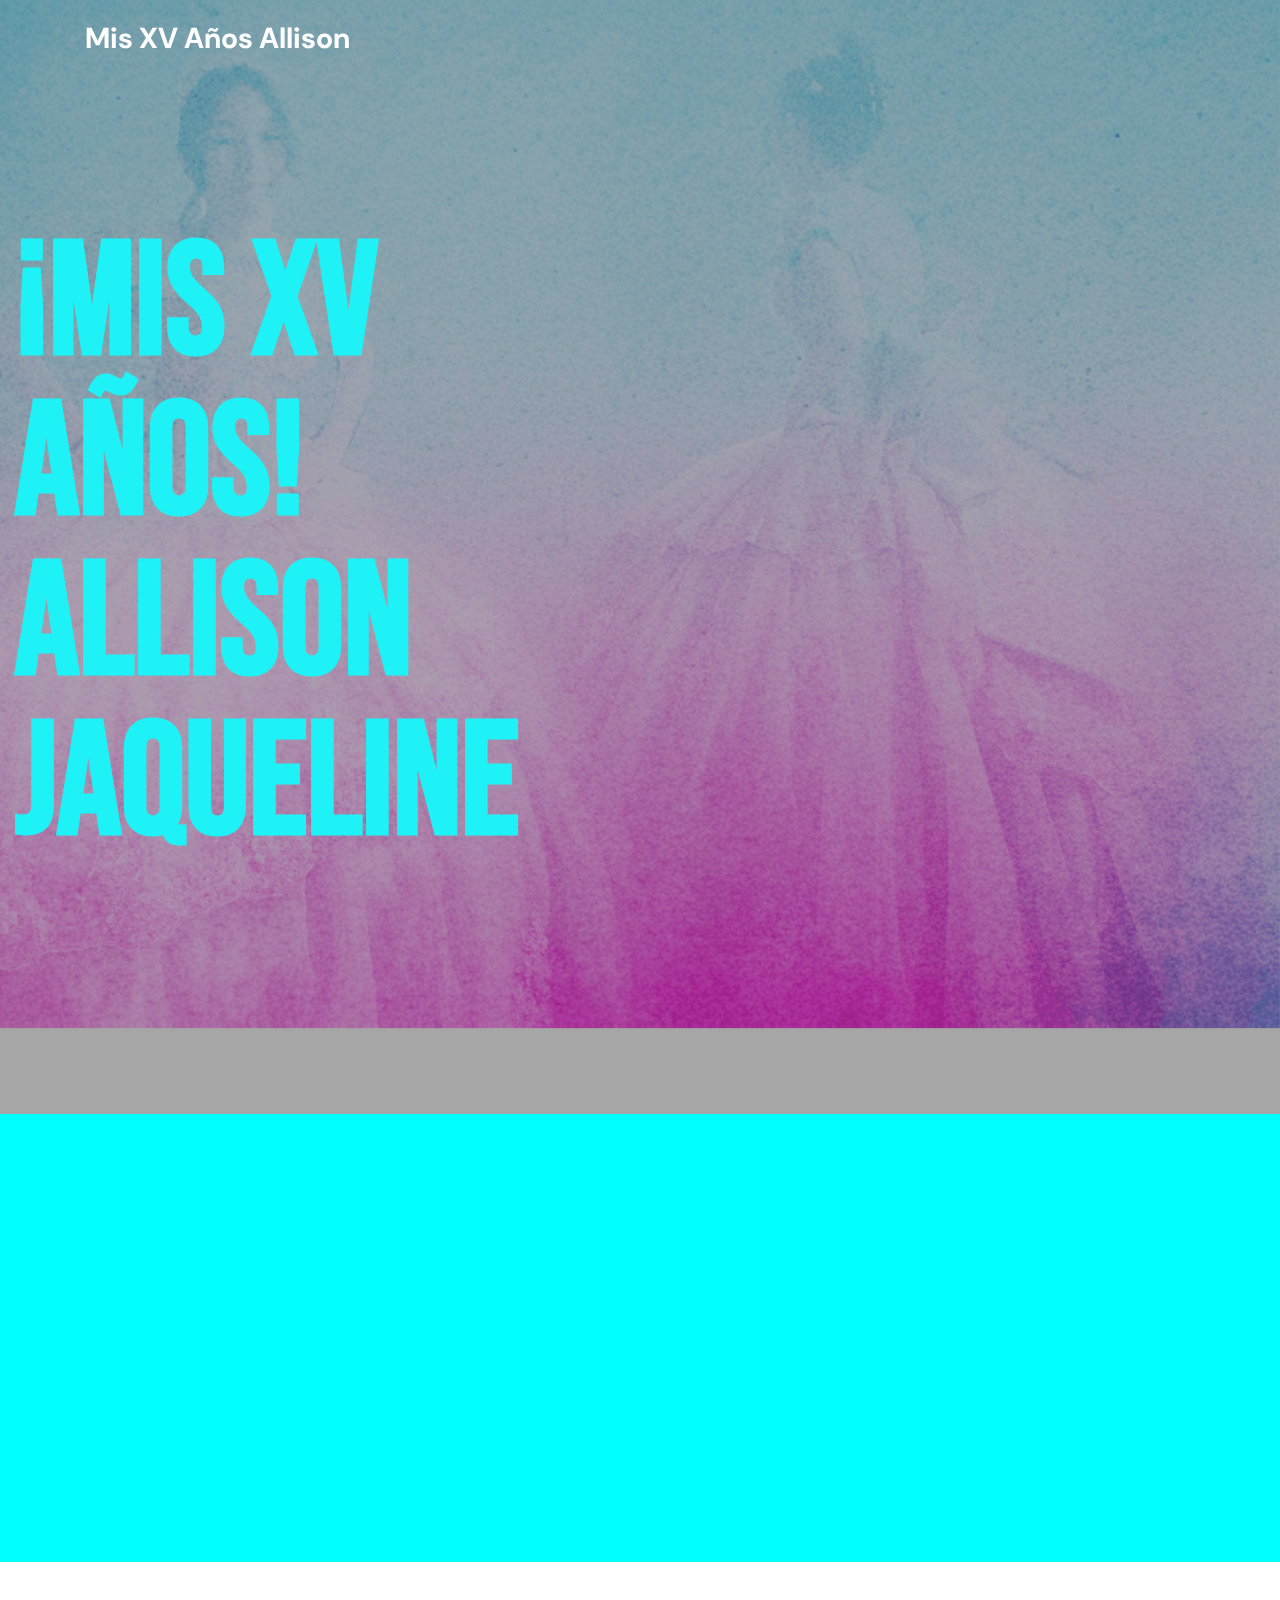
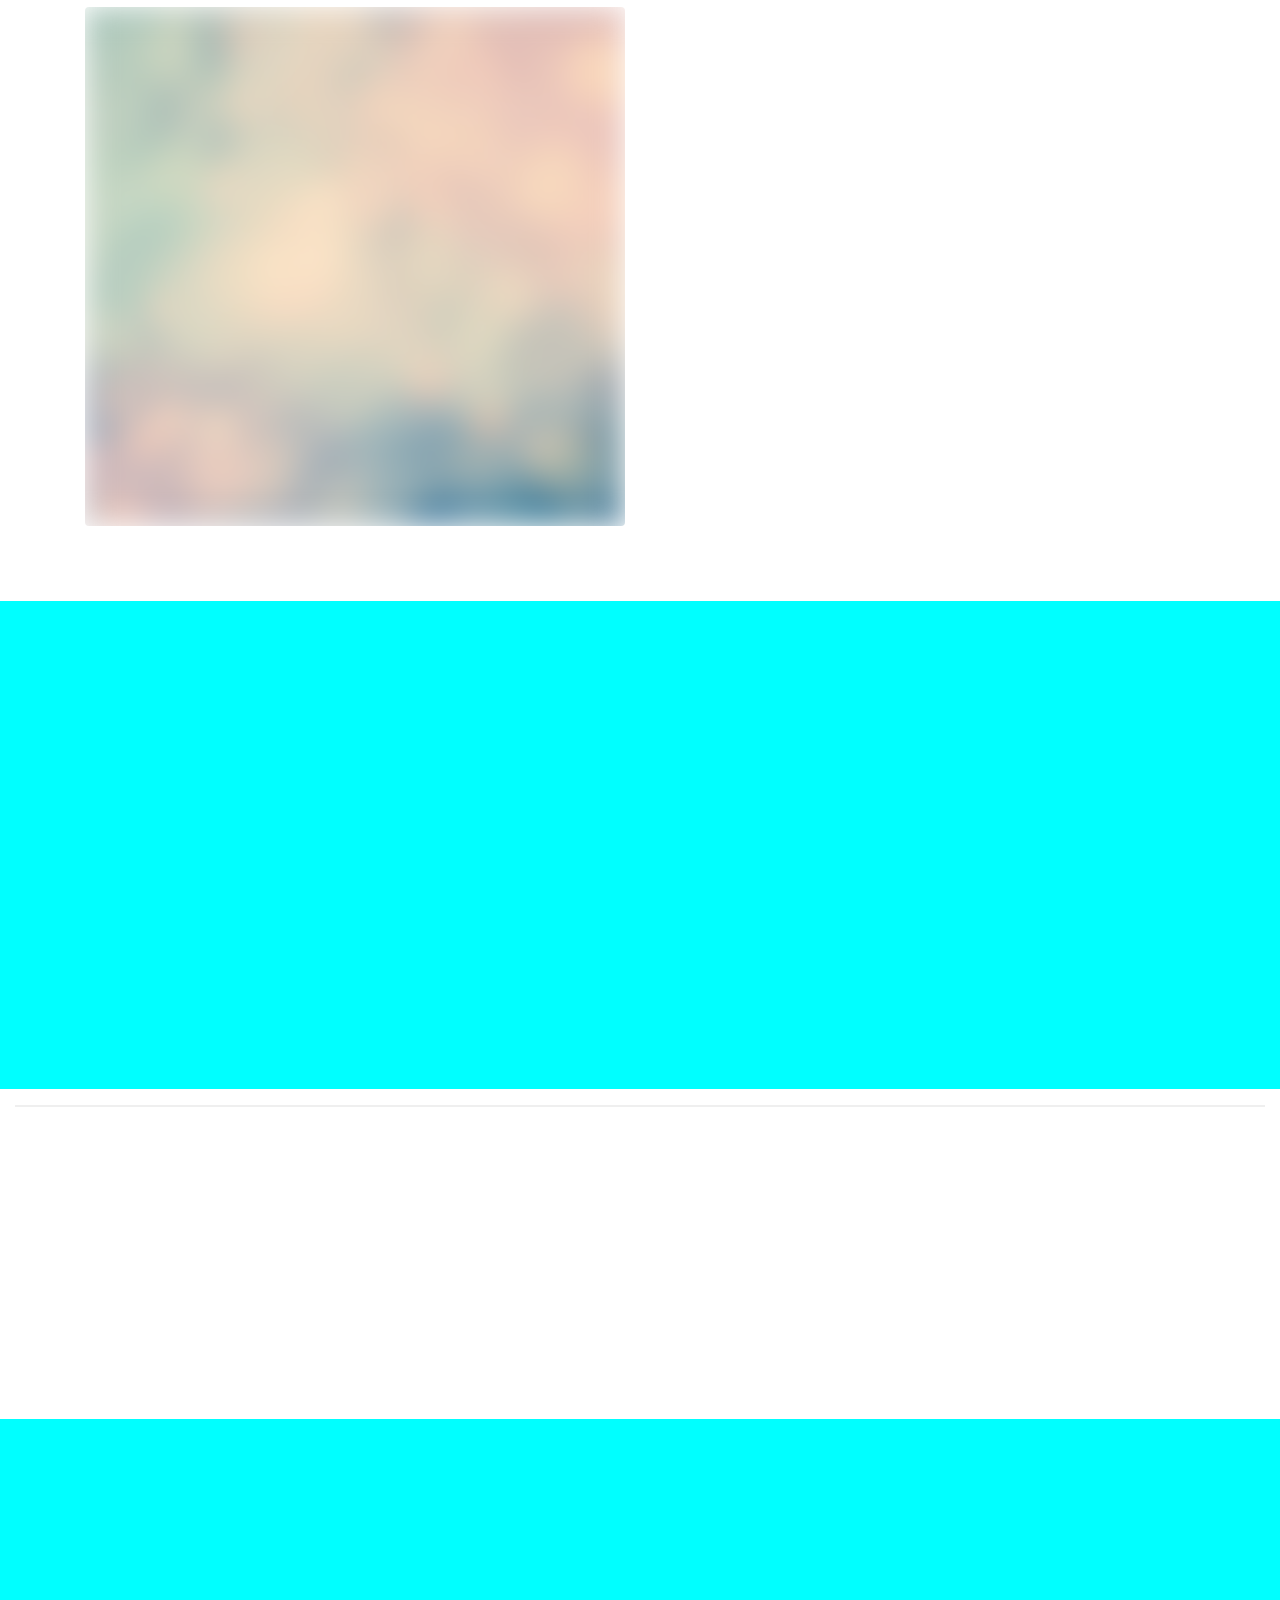
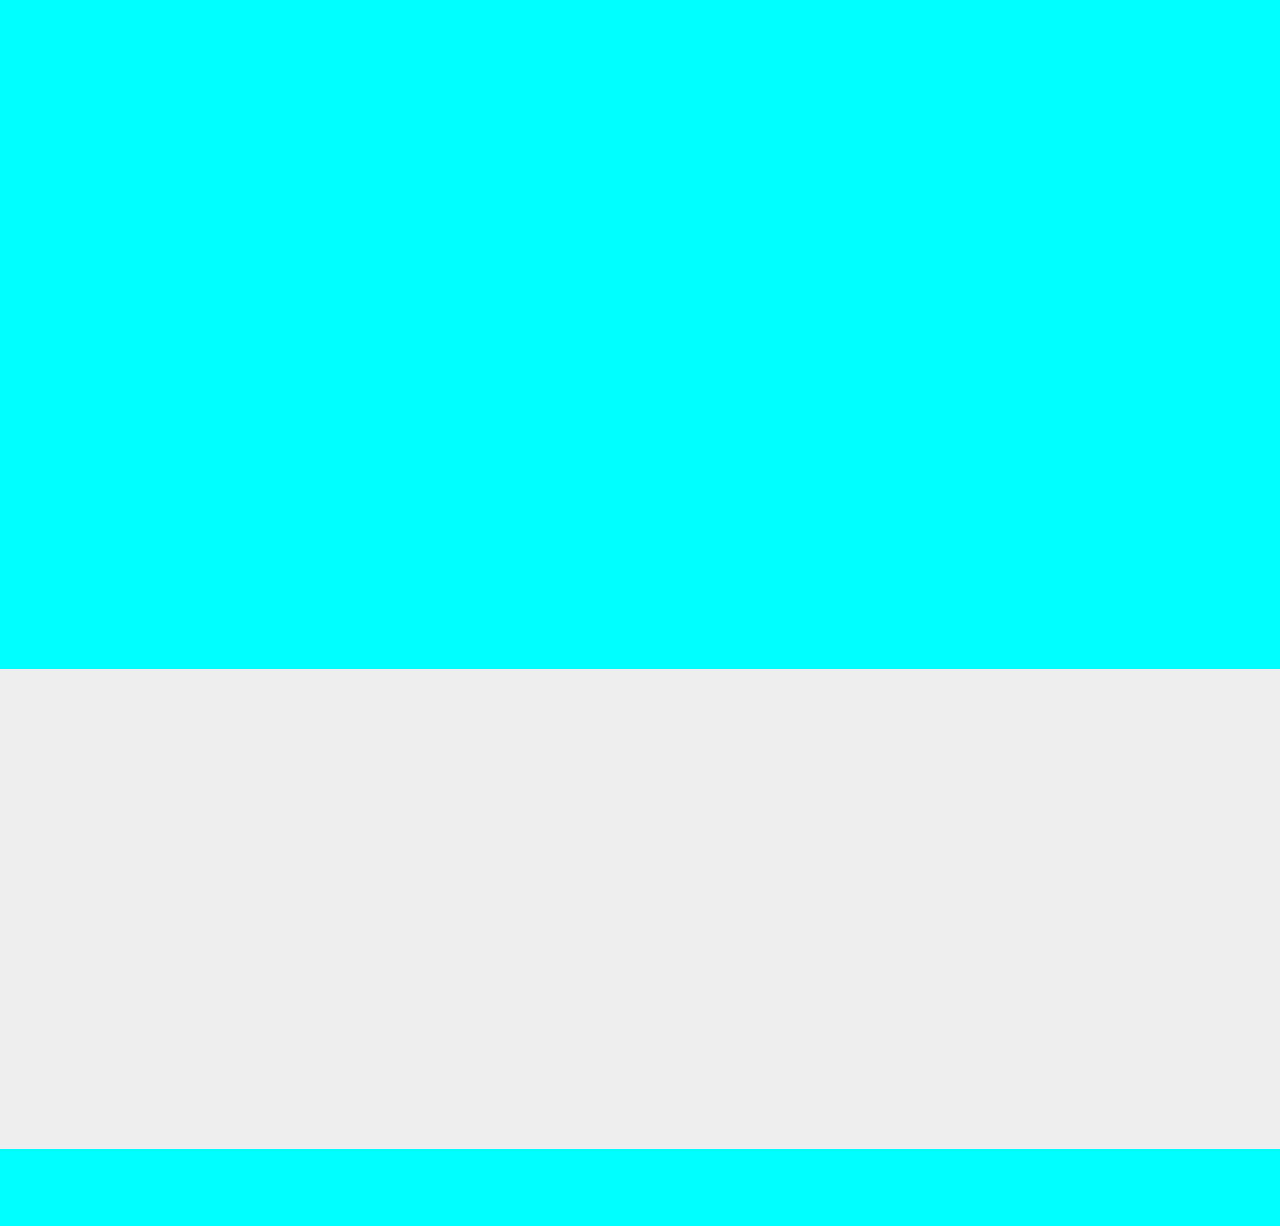
==== commit b5a67170: "Add files via upload" ====
--- a/index.html
+++ b/index.html
@@ -122,7 +122,7 @@
             <div class="col-md-12 col-lg-6">
                 <div class="card">
                     <div class="mbr-figure m-auto">
-                        <img class="cover" src="assets/images/allison2-454x303.png" alt="Empresa Pixeles">
+                        <img class="cover" src="assets/images/allison2-1-2000x1333.png" alt="Empresa Pixeles">
                         <h3 class="mbr-section-title align-center mbr-bold mbr-white mbr-fonts-style display-5">Enero 06</h3>
 
                         <h4 class="mbr-section-title align-center mbr-bold mbr-white mbr-fonts-style display-7">2024</h4>
--- a/assets/mobirise/css/mbr-additional.css
+++ b/assets/mobirise/css/mbr-additional.css
@@ -1015,7 +1015,7 @@
 .cid-rJ1PXuwHId {
   padding-top: 225px;
   padding-bottom: 225px;
-  background-image: url("../../../assets/images/allison2-2000x1333.png");
+  background-image: url("../../../assets/images/allison2-1-2000x1333.png");
 }
 .cid-rJ1PXuwHId .container-fluid {
   max-width: 1700px;
--- a/assets/mobirise/css/mbr-additional.css
+++ b/assets/mobirise/css/mbr-additional.css
@@ -1015,7 +1015,7 @@
 .cid-rJ1PXuwHId {
   padding-top: 225px;
   padding-bottom: 225px;
-  background-image: url("../../../assets/images/allison2-2000x1333.png");
+  background-image: url("../../../assets/images/allison2-1-2000x1333.png");
 }
 .cid-rJ1PXuwHId .container-fluid {
   max-width: 1700px;
